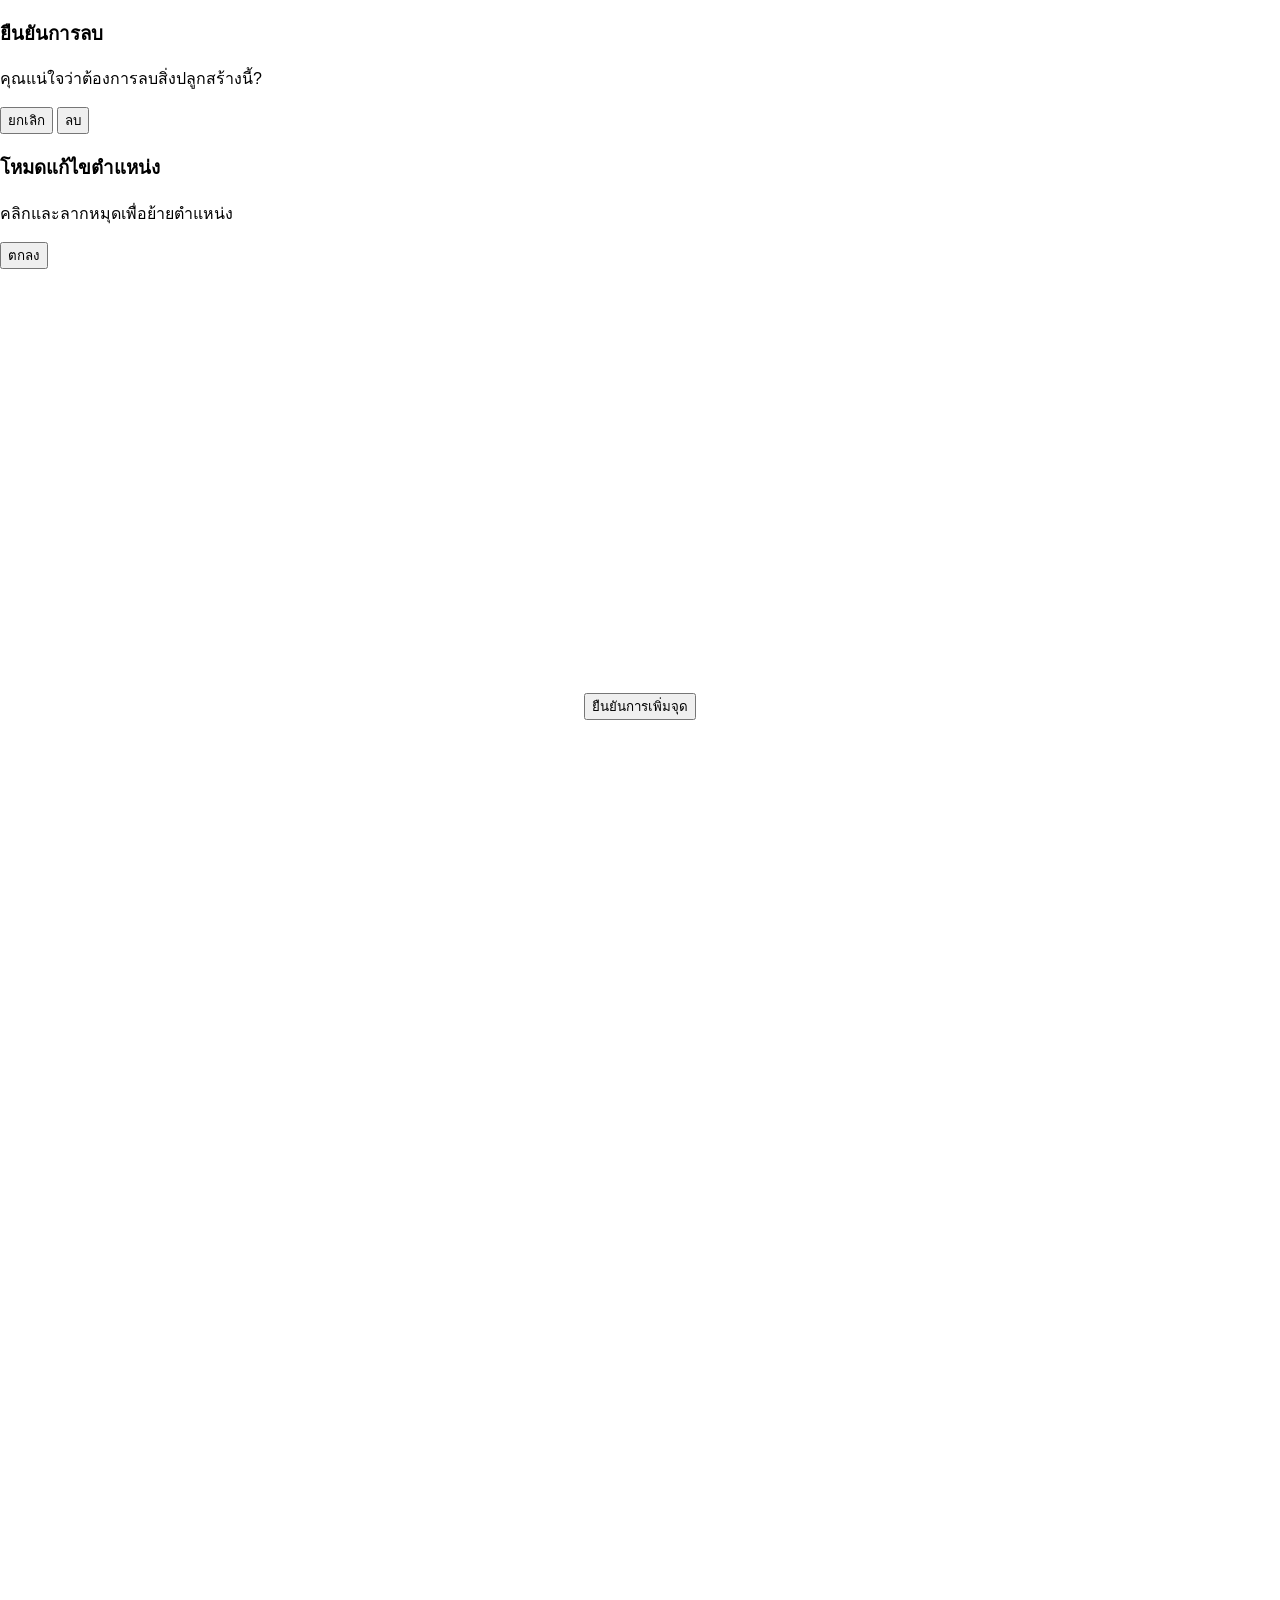
==== index.html @ ccd80dd1 "Add files via upload" ====
<!DOCTYPE html>
<html lang="th">
<head>
    <meta charset="UTF-8">
    <meta name="viewport" content="width=device-width, initial-scale=1.0, maximum-scale=1.0, user-scalable=no" />
    <meta name="apple-mobile-web-app-capable" content="yes">
    <meta name="apple-mobile-web-app-status-bar-style" content="black-translucent">
    <meta name="apple-mobile-web-app-title" content="ด่านจาก">

    <meta name="theme-color" content="#2563eb">
    <title>ด่านจาก</title>
    <link rel="manifest" href="manifest.json">
    <link rel="icon" href="static/icons/lb.ico" type="image/x-icon"> <!-- แก้เป็นพาธสัมพัทธ์ -->
    <!-- ใช้ Turf.js สำหรับคำนวณพื้นที่ (ต้องเพิ่มก่อนโค้ดอื่นๆ) -->
    <script src="https://unpkg.com/@turf/turf@6/turf.min.js"></script>
    <script src="https://cdn.tailwindcss.com"></script>
    <link rel="stylesheet" href="https://unpkg.com/leaflet@1.9.4/dist/leaflet.css" />
    <script src="https://unpkg.com/leaflet@1.9.4/dist/leaflet.js"></script>
    <script src="https://unpkg.com/lucide@latest"></script>
    <!-- เพิ่มในส่วน <head> ของไฟล์ HTML -->
    <script src="https://cdnjs.cloudflare.com/ajax/libs/jszip/3.10.1/jszip.min.js"></script>
    <script src="https://cdnjs.cloudflare.com/ajax/libs/FileSaver.js/2.0.5/FileSaver.min.js"></script>
    <!-- Leaflet GeoJSON Layer (สำหรับแสดงข้อมูลจาก GeoPackage) -->

    <style>
        body, html { height: 100%; margin: 0; padding: 0; overflow: hidden; font-family: sans-serif; }
        #map { height: 100vh; width: 100vw; z-index: 0; }
        
        /* ✅ เมื่อเปิดโหมดเพิ่มจุดด้วยเมาส์ → เปลี่ยน cursor */
        .cursor-crosshair-add {
            cursor: crosshair !important;
        }

        /* ✅ ป้องกันการเลือกข้อความเมื่อคลิกเร็ว */
        .leaflet-container {
            user-select: none;
            -webkit-user-select: none;
        }

        /* ข้อ 1: ปรับแต่งเป้าเล็งใหม่ (ใหญ่ขึ้น 20%, หนาขึ้น, สูงขึ้น 15%) */
        .crosshair {
            position: absolute;
            top: 35%; /* สูงขึ้นจากกึ่งกลาง (50% - 15%) */
            left: 50%;
            transform: translate(-50%, -50%);
            pointer-events: none;
            z-index: 1000;
        }
        .crosshair-center {
            width: 6px; height: 6px;
            background-color: #ffffff;
            border-radius: 50%;
            position: absolute;
            top: 50%; left: 50%; transform: translate(-50%, -50%);
        }
        .crosshair-circle {
            width: 60px; height: 60px; /* ใหญ่ขึ้นจาก 50px */
            border: 3px solid rgba(255, 255, 255, 0.9); /* เส้นหนาขึ้น */
            border-radius: 50%;
            position: relative;
        }
        .crosshair-line { position: absolute; background-color: rgba(255, 255, 255, 0.9); }
        .line-v { width: 3px; height: 18px; left: 50%; transform: translateX(-50%); }
        .line-h { height: 3px; width: 18px; top: 50%; transform: translateY(-50%); }
        .v-top { top: -20px; } .v-bottom { bottom: -20px; }
        .h-left { left: -20px; } .h-right { right: -20px; }

        /* วงกลม - ยังไม่สำรวจ */
        .circle-round {
          border-radius: 50% !important;
        }

        /* สี่เหลี่ยม - ถ่ายรูปแล้ว */
        .circle-square {
          border-radius: 0 !important;
        }

        /* รูปหมุด - ตรวจสอบแล้ว (ไม่ต้องใช้คลาสพิเศษ เพราะใช้ SVG แทน) */
        .pin-marker {
            /* ไม่ต้องกำหนดสไตล์พิเศษ เพราะใช้ SVG */
        }

        /* ✅ โหมดเพิ่มจุดด้วยเมาส์ (แสดงเฉพาะ Desktop) */
        /* ✅ เพิ่มใน <style> */
        #map.cursor-crosshair-add,
        #map.cursor-crosshair-add .leaflet-container,
        #map.cursor-crosshair-add .leaflet-pane,
        #map.cursor-crosshair-add .leaflet-interactive,
        #map.cursor-crosshair-add .leaflet-path,
        #map.cursor-crosshair-add .leaflet-poly,
        #map.cursor-crosshair-add .leaflet-marker-pane {
            cursor: url('data:image/svg+xml;utf8,<svg xmlns="http://www.w3.org/2000/svg" width="32" height="32" viewBox="0 0 32 32"><line x1="16" y1="4" x2="16" y2="28" stroke="white" stroke-width="2" stroke-linecap="round"/><line x1="4" y1="16" x2="28" y2="16" stroke="white" stroke-width="3" stroke-linecap="round"/></svg>') 16 16, crosshair !important;
        }

        /* ✅ บังคับปิด pointer-events */
        #map.cursor-crosshair-add .leaflet-interactive,
        #map.cursor-crosshair-add .leaflet-path,
        #map.cursor-crosshair-add .leaflet-poly {
            pointer-events: none !important;
        }

        /* ✅ ปุ่มโหมดเพิ่มจุดด้วยเมาส์ (ซ่อนบนมือถือ) */
        #btn-mouse-add-mode {
            display: none;
        }

        @media (min-width: 769px) {
            #btn-mouse-add-mode {
                display: flex !important;
            }
        }

        #btn-mouse-add-mode.active-tool {
            background-color: #2563eb !important;
            color: white !important;
            border: 2px solid white;
        }

        /* สไตล์พิเศษสำหรับสีพื้นหลังช่องกรอกตามเงื่อนไข */
        .bg-custom-green { 
            background-color: rgba(187, 247, 208, 0.9) !important; 
        }
        .bg-custom-pink { 
            background-color: rgba(255, 249, 196, 0.9) !important; 
        }
        .bg-custom-check-status { 
            background-color: rgba(187, 247, 208, 0.9) !important; 
            font-weight: bold;
        }

        /* ✅ สไตล์สำหรับฟิลด์ที่คำนวณอัตโนมัติ (อ่านอย่างเดียว) */
        .form-input[computed="true"],
        .form-input[disabled="true"] {
            background-color: rgba(209, 213, 219, 0.5) !important;
            cursor: not-allowed !important;
            color: #6b7280 !important;
        }

        /* สไตล์สำหรับฟิลด์ที่อ่านอย่างเดียว */
        .form-input[readonly] {
            background-color: rgba(187, 247, 208, 0.9) !important;
            cursor: not-allowed !important;
            opacity: 0.85;
            border-color: #9ca3af !important;
            height: 42px !important;  /* ✅ เพิ่ม: บังคับความสูง */
            box-sizing: border-box !important;
        }
        .form-input[readonly]:hover {
            border-color: #6b7280 !important;
        }

        /* สีเขียวสำหรับกลุ่มแรก */
        .form-input.green-bg {
            background-color: rgba(187, 247, 208, 0.9) !important;
        }

        /* สีชมพูอ่อนสำหรับกลุ่มสอง */
        .form-input.pink-bg {
            background-color: rgba(255, 204, 204, 0.3) !important; /* ชมพูอ่อน */
        }

        /* สีเขียวสำหรับช่อง "สถานะการตรวจสอบ" */
        .form-input.check-status {
            background-color: rgba(187, 247, 208, 0.9) !important;
            font-weight: bold;
        }

        /* แก้ไขสีพื้นหลังสถานะ "ถ่ายรูปแล้ว" */
        .status-ถ่ายรูปแล้ว { 
            background: rgba(187, 247, 208, 0.9) !important; 
            color: #065f46; 
        }

        /* ============================================
        ปุ่มแอคชั่นในหน้าต่างแสดงรูปภาพ
        ============================================ */
        .image-action-btn {
            display: flex;
            align-items: center;
            justify-content: center;
        }

        /* ============================================
        Floating Modal สำหรับ Gemini
        ============================================ */
        #gemini-modal {
            position: fixed;
            top: 50%;
            left: 50%;
            transform: translate(-50%, -50%);
            width: 90%;
            max-width: 800px;
            height: 80vh;
            background: white;
            border-radius: 12px;
            box-shadow: 0 10px 40px rgba(0,0,0,0.3);
            z-index: 5000;
            display: none;
            flex-direction: column;
            overflow: hidden;
        }

        #gemini-modal iframe {
            flex: 1;
            border: none;
            width: 100%;
            height: 100%;
        }

        #gemini-modal-header {
            padding: 12px 16px;
            background: linear-gradient(135deg, #4285f4, #9b72cb);
            color: white;
            border-radius: 12px 12px 0 0;
            display: flex;
            justify-content: space-between;
            align-items: center;
            flex-shrink: 0;
        }

        #gemini-backdrop {
            position: fixed;
            inset: 0;
            background: rgba(0,0,0,0.5);
            z-index: 4999;
            display: none;
        }

        /* Responsive สำหรับมือถือ */
        @media (max-width: 768px) {
            #gemini-modal {
                width: 95%;
                height: 85vh;
            }
        }

        /* ✅ สไตล์สำหรับป้ายชื่อแปลง (parcel_cod) */
        .parcel-label {
            background: transparent !important;
            border: none !important;
            padding: 0 !important;
            margin: 0 !important;
            pointer-events: none !important;  /* ✅ ไม่บล็อกการคลิก */
        }

        .parcel-label-text {
            display: block;
            text-align: center;
            line-height: 1.3;
            color: #dc2626;  /* 🔴 แดงเข้ม */
            
            /* ✅ ขอบขาวรอบตัวอักษร */
            text-shadow: 
                -1px -1px 0 #fff, 1px -1px 0 #fff,
                -1px 1px 0 #fff, 1px 1px 0 #fff,
                -2px 0 0 #fff, 2px 0 0 #fff,
                0 -2px 0 #fff, 0 2px 0 #fff;
            
            font-size: 12px;
            font-weight: bold;
            font-family: 'Sarabun', 'Tahoma', sans-serif;
            transform: translateY(-5px);  /* ✅ เลื่อนขึ้นเล็กน้อย */
            white-space: nowrap;
        }

        /* ตั้งค่าเริ่มต้นให้ Label ซ่อนไว้ก่อน (ถ้าต้องการ) */
        .parcel-label {
            display: none; 
        }

        /* ============================================
           POPUP STYLES - ชุดเดียวจบ (ทับ Leaflet ทั้งหมด)
           ============================================ */

        /* ✅ Popup Wrapper - ควบคุมมุมมนและความกว้าง */
        .mobile-popup .leaflet-popup-content-wrapper,
        .mobile-popup-raw .leaflet-popup-content-wrapper {
            padding: 0 !important;
            margin: 4px !important;
            border-radius: 6px !important;  /* ✅ มุมมน */
            box-shadow: 0 4px 20px rgba(0,0,0,0.25) !important;
            background: #fff !important;
            overflow: hidden !important;
        }

        /* ✅ Popup Content - ควบคุมความกว้างจริง */
        .mobile-popup .leaflet-popup-content,
        .mobile-popup-raw .leaflet-popup-content {
            margin: 0 !important;
            width: auto !important;
            min-width: 150px !important;
            max-width: 480px !important;
            text-align: center !important;
            line-height: 1.5 !important;
            font-family: 'Sarabun', 'Tahoma', sans-serif !important;
        }
        .popup-simple {
            padding: 8px 12px !important;   /* ✅ ลด padding ให้กะทัดรัด */
            background: #fff;
            font-family: 'Sarabun', 'Tahoma', sans-serif;
            text-align: center !important;  /* ✅ กึ่งกลางทั้งบล็อก */
            min-width: 120px;
            max-width: 240px;
            margin: 0 auto;  /* ✅ จัดกึ่งกลางใน popup */
        }
        .popup-simple .popup-header {
            display: block;            /* ✅ เปลี่ยนจาก flex เป็น block */
            cursor: pointer;
            padding-bottom: 4px;
            border-bottom: 1px solid #eee;
            text-align: center !important;  /* ✅ กึ่งกลาง */
        }
        .popup-simple .parcel-cod {
            font-weight: bold;
            color: black;
            font-size: 13px;
            display: block;            /* ✅ ให้เต็มบรรทัด */
            text-align: center !important;
            white-space: nowrap;       /* ✅ รหัสแปลงไม่ตัดบรรทัด */
            overflow: hidden;
            text-overflow: ellipsis;   /* ✅ ถ้ายาวเกิน → แสดง ... */
        }
        .popup-simple .popup-owner {
            font-size: 13px;
            color: #3b82f6;
            padding-top: 4px;
            text-align: center !important;  /* ✅ กึ่งกลาง */
            word-break: break-word;    /* ✅ ตัดคำยาวไม่ให้ล้น */
            line-height: 1.3;
        }

        /* ✅ Popup ข้อมูลดิบ - มือถือ */
        .mobile-popup-raw .leaflet-popup-content-wrapper {
            padding: 0 !important;
            border-radius: 6px !important;
            box-shadow: 0 6px 20px rgba(0,0,0,0.25) !important;
        }
        .mobile-popup-raw .leaflet-popup-content {
            margin: 0 !important;
            width: auto !important;
            min-width: 200px !important;  /* ✅ เพิ่มจาก 280px เป็น 320px */
            max-width: 300px !important;  /* ✅ เพิ่มจาก 280px เป็น 450px */
        }

        .popup-raw {
            background: #fff;
            font-family: 'Sarabun', 'Tahoma', sans-serif;
            max-height: 300px;
            display: flex;
            flex-direction: column;
        }

        .popup-raw-body {
            padding: 10px 14px;  /* ✅ เพิ่ม padding ด้านข้าง */
            overflow-y: auto;
            flex: 1;
        }

        .popup-raw table {
            width: 100%;
            font-size: 12px;  /* ✅ เพิ่มขนาดตัวอักษรเล็กน้อย */
            border-collapse: collapse;
        }

        .popup-raw td {
            padding: 5px 3px;  /* ✅ เพิ่ม padding */
            vertical-align: top;
            text-align: left !important; 
        }

        .popup-raw td.k {
            font-weight: 600;
            color: #475569;
            width: 35%;  /* ✅ ลดจาก 40% ให้พื้นที่ค่ามากขึ้น */
            white-space: nowrap;
        }

        .popup-raw td.v {
            color: #1e293b;
            word-break: break-word;  /* ✅ ตัดคำยาวไม่ให้ล้น */
        }

        /* ✅ Scrollbar สำหรับมือถือ */
        .popup-raw-body::-webkit-scrollbar {
            width: 4px;
        }
        .popup-raw-body::-webkit-scrollbar-thumb {
            background: #cbd5e1;
            border-radius: 2px;
        }

        /* ✅ ป้องกัน popup ขยายเกินจอ */
        @media (max-width: 480px) {
            .mobile-popup .leaflet-popup-content-wrapper,
            .mobile-popup-raw .leaflet-popup-content-wrapper {
                margin: 4px !important;
            }
            .popup-raw {
                max-height: 40vh !important;
            }
        }

        /* แก้ไขส่วน .side-panel ให้โปร่งใส */
        .side-panel { 
            transition: transform 0.3s ease-in-out; 
            transform: translateX(100%); 
            background: rgba(200, 200, 200, 1.0); /* โปร่งใส 95% */            
            z-index: 1010;
            box-shadow: -5px 0 25px rgba(0,0,0,0.15); /* เงาให้ดูดีขึ้น */
        }
        .form-label { 
            font-size: 0.85rem; /* ขนาดใหญ่ขึ้น */
            font-weight: 700; 
            color: #dc2626; /* สีแดง */
            margin-bottom: 0.2rem; /* เพิ่มระยะห่าง */
            display: block;
            text-shadow: 1px 1px 2px rgba(255, 255, 255, 0.8); /* เงาสีขาว */
        }
        .form-input { 
            width: 100%; 
            padding: 0.5rem 0.75rem; /* เพิ่ม padding */
            font-size: 0.9rem; /* ขนาดตัวหนังสือใหญ่ขึ้น */
            font-weight: 600; /* ตัวหนา */
            color: #2563eb; /* สีน้ำเงิน */
            background-color: rgba(255, 255, 255, 0.6); /* พื้นหลังโปร่งใส */
            border: 1.5px solid #d1d5db; /* เส้นหนาขึ้น */
            border-radius: 0.3rem; 
            outline: none;
            transition: border-color 0.2s ease;
            /* ✅ เพิ่ม: บังคับความสูงเท่ากัน */
            height: 40px;  /* กำหนดความสูงชัดเจน */
            line-height: 1.5;
            box-sizing: border-box;  /* ✅ สำคัญ: รวม padding ในความสูง */
        }
        .form-input:focus {
            border-color: #2563eb;
            box-shadow: 0 0 0 3px rgba(37, 99, 235, 0.2); /* เงาชัดเจนขึ้น */
        }
        .form-input::placeholder {
            color: #9ca3af; /* สีเทาอ่อนสำหรับ placeholder */
            font-style: italic;
        }
        .side-panel.open { transform: translateX(0); }
        
        /* ✅ แก้ไข: ห้ามปุ่มขยาย/ยืดทุกกรณี */
        .map-btn { 
            background: white; 
            border-radius: 10px; 
            box-shadow: 0 4px 6px rgba(0,0,0,0.1);
            /* ✅ เพิ่ม: ป้องกันการขยาย/ยืด */
            transform: none !important;
            transition: background-color 0.2s, color 0.2s !important;
        }
        .map-btn:active,
        .map-btn:focus,
        .map-btn:hover {
            transform: none !important;
            scale: none !important;
        }
        .active-tool { 
            background-color: #2563eb !important; 
            color: white !important; 
            border: 2px solid white;
            transform: none !important;
        }

        .active-edit { 
            background-color: #2563eb !important; 
            color: white !important; 
            border: 2px solid white !important;
            transform: none !important;
        }

        /* ✅ เปลี่ยนสีไอคอนเป็นสีขาวเมื่อแอคทีฟ */
        .active-tool i,
        .active-tool svg {
            color: white !important;
            stroke: white !important;
        }

        /* ข้อ 2: ปุ่มยืนยันเหนือปุ่มบวก (ระยะห่าง = เส้นผ่าศูนย์กลางปุ่มบวก 70px) */
        .confirm-btn-overlay {
        position: absolute;
        bottom: calc(2.5rem + 4.375rem + 4.375rem); /* bottom-10 (40px) + ความสูงปุ่ม (70px) + ระยะห่าง (70px) */
        left: 50%;
        transform: translateX(-50%);
        z-index: 1005;
        }
        /* ✅ สไตล์สำหรับเมนูฟันเฟือง - แอนิเมชันสมูท */
        #settings-menu {
            transition: all 0.2s ease-in-out;
        }

        #settings-menu button {
            opacity: 0;
            transform: translateY(-20px);
            /* ✅ ระบุ property เฉพาะ + ใช้ cubic-bezier */
            transition: 
                opacity 0.3s cubic-bezier(0.4, 0, 0.2, 1),
                transform 0.3s cubic-bezier(0.4, 0, 0.2, 1);
            will-change: opacity, transform;  /* ✅ บอกเบราว์เซอร์ให้เตรียม GPU */
        }

        #settings-menu button:hover {
            transform: translateY(0) scale(1.05) !important;
            transition: transform 0.2s ease-out !important;
        }

        /* ✅ ป้องกันการกระตุก */
        #settings-menu {
            backface-visibility: hidden;
            perspective: 1000px;
        }
        /* ============================================
           ซ่อนลูกศรขึ้นลงในช่องกรอกตัวเลขในแผงข้อมูล (เพื่อป้องกันการเปลี่ยนค่าโดยไม่ตั้งใจเมื่อหมุนสกอร์ล)
           ============================================ */
        #side-panel input[type="number"]::-webkit-inner-spin-button,
        #side-panel input[type="number"]::-webkit-outer-spin-button {
          -webkit-appearance: none !important;
          margin: 0 !important;
        }

        #side-panel input[type="number"] {
          -moz-appearance: textfield !important; /* Firefox */
          appearance: textfield !important; /* Standard */
        }

        /* ============================================
        ซ่อนลูกศรขึ้นลงในช่องกรอกตัวเลขในหน้าต่างคำนวณพื้นที่
        ============================================ */
        #calc-width::-webkit-inner-spin-button,
        #calc-width::-webkit-outer-spin-button,
        #calc-length::-webkit-inner-spin-button,
        #calc-length::-webkit-outer-spin-button,
        #calc-result::-webkit-inner-spin-button,
        #calc-result::-webkit-outer-spin-button {
          -webkit-appearance: none !important;
          margin: 0 !important;
        }

        #calc-width,
        #calc-length,
        #calc-result {
          -moz-appearance: textfield !important;
          appearance: textfield !important;
        }

        /* ========== แอนิเมชันเลื่อนขึ้น/ลง + ศูนย์กลางสำหรับเป้าเล็งและปุ่มบวก ========== */
        #crosshair {
          transition: transform 0.5s cubic-bezier(0.175, 0.885, 0.32, 1.275),
                      opacity 0.6s ease;
          transform: translate(-50%, -50%) translateY(100vh); /* รวมศูนย์กลาง + เลื่อนจากล่าง */
          opacity: 0;
          pointer-events: none;
          will-change: transform, opacity;
        }
        #crosshair.visible {
          transform: translate(-50%, -50%) translateY(0); /* ศูนย์กลาง + ตำแหน่งปกติ */
          opacity: 1;
        }

        #add-trigger-container {
          transition: transform 0.5s cubic-bezier(0.175, 0.885, 0.32, 1.275),
                      opacity 0.6s ease;
          transform: translateX(-50%) translateY(100vh); /* รวมศูนย์กลาง + เลื่อนจากล่าง */
          opacity: 0;
          will-change: transform, opacity;
        }
        #add-trigger-container.visible {
          transform: translateX(-50%) translateY(0); /* ศูนย์กลาง + ตำแหน่งปกติ */
          opacity: 1;
        }
        /* เพิ่มการเร่งฮาร์ดแวร์สำหรับแผนที่ */
        #map {
          transform: translate3d(0, 0, 0);
          will-change: transform;
        }

        /* ปิดการเรนเดอร์ชั่วคราวเมื่อเลื่อนแผนที่ (เพิ่มความลื่น) */
        .leaflet-zoom-anim .circle-marker,
        .leaflet-zoom-anim .crosshair {
          display: none !important;
        }
        /* ============================================
           ปรับแต่งสำหรับมือถือ (รวมทุกกฎไว้ในบล็อกเดียว)
           ============================================ */
        @media (max-width: 768px) {
            /* ความเร็วแอนิเมชัน */
            #crosshair,
            #add-trigger-container {
                transition-duration: 0.35s;
            }
            
            /* ขนาดตัวอักษรและพื้นที่ในช่องกรอก */
            .side-panel .form-input {
                font-size: 0.8125rem !important; /* 13px */
                padding: 0.4rem 0.6rem !important;
                height: 38px !important;  /* ✅ ปรับความสูงสำหรับมือถือ */
            }
            
            /* ปรับขนาดเลเบลให้สมดุล */
            .side-panel .form-label {
                font-size: 0.8125rem !important;
                margin-bottom: 0.2rem !important;
            }
            
            /* ปรับขนาดปุ่มกล้อง */
            .side-panel button[onclick*="camera"] {
                padding: 0.5rem !important;
                font-size: 0.75rem !important;
            }
        }
        /* ✅ เพิ่มรองรับปุ่มคำนวณพื้นที่บนมือถือ */
        @media (max-width: 768px) {
            .calc-btn-a {
                width: 40px !important;
                height: 40px !important;
                font-size: 16px !important;
                right: 4px !important;
            }
            .input-area-wrapper {
                padding-right: 3.5rem !important;
            }
        }
        /* ✅ เพิ่มในส่วนของ <style> */
        @media (max-width: 768px) {
            .grid.grid-cols-2 {
                grid-template-columns: 1fr 1fr;
                gap: 0.5rem;
            }
            .grid.grid-cols-2 .form-label {
                font-size: 0.75rem !important;
            }
            .grid.grid-cols-2 .form-input {
                font-size: 0.8125rem !important;
                padding: 0.4rem 0.5rem !important;
                height: 38px !important;  /* ✅ ปรับความสูงสำหรับมือถือ */
            }
        }
        /* แอนิเมชันสำหรับปุ่มฟันเฟือง */
        @keyframes spin {
          from { transform: rotate(0deg); }
          to { transform: rotate(360deg); }
        }
        .animate-spin {
          animation: spin 0.5s linear;
        }

        /* สไตล์สำหรับแกลเลอรี่รูปภาพ */
        #image-gallery-modal {
        }

        #gallery-grid::-webkit-scrollbar {
          width: 8px;
        }

        #gallery-grid::-webkit-scrollbar-track {
          background: #1f2937;
        }

        #gallery-grid::-webkit-scrollbar-thumb {
          background: #4b5563;
          border-radius: 4px;
        }

        #gallery-grid::-webkit-scrollbar-thumb:hover {
          background: #6b7280;
        }
        /* แอนิเมชันสำหรับ Modal */
        @keyframes scale-in {
            from { opacity: 0; transform: scale(0.9); }
            to { opacity: 1; transform: scale(1); }
        }
        @keyframes scale-out {
            from { opacity: 1; transform: scale(1); }
            to { opacity: 0; transform: scale(0.9); }
        }
        .animate-scale-in { animation: scale-in 0.2s ease-out; }
        .animate-scale-out { animation: scale-out 0.2s ease-in; }
        /* PWA Install Prompt Animation */
        @keyframes slideUp {
          from { transform: translate(-50%, 20px); opacity: 0; }
          to { transform: translate(-50%, 0); opacity: 1; }
        }

        #installPrompt {
          animation: slideUp 0.3s ease-out;
          box-shadow: 0 4px 12px rgba(0, 0, 0, 0.15);
        }

        #installPrompt.hidden {
          display: none;
        }
        /* แอนิเมชันสำหรับแจ้งเตือน */
        @keyframes fade-in {
            from { opacity: 0; transform: translateY(-20px); }
            to { opacity: 1; transform: translateY(0); }
        }
        @keyframes fade-out {
            from { opacity: 1; transform: translateY(0); }
            to { opacity: 0; transform: translateY(-20px); }
        }
        .animate-fade-in { animation: fade-in 0.3s ease-out; }
        .animate-fade-out { animation: fade-out 0.3s ease-in; }
        /* สถานะปุ่มรีโหลด */
        @keyframes flash-green {
            0%, 100% { background-color: white; }
            50% { background-color: #22c55e; color: white; }
        }
        .refresh-success { animation: flash-green 0.5s ease 3; }

        /* แอนิเมชันสำหรับแจ้งเตือน */
        @keyframes fade-in {
            from { opacity: 0; transform: translateY(-20px); }
            to { opacity: 1; transform: translateY(0); }
        }
        @keyframes fade-out {
            from { opacity: 1; transform: translateY(0); }
            to { opacity: 0; transform: translateY(-20px); }
        }
        .animate-fade-in { animation: fade-in 0.3s ease-out; }
        .animate-fade-out { animation: fade-out 0.3s ease-in; }

        .circle-marker {
            width: 14px;
            height: 14px;
            border-radius: 50%;
            border: 2px solid white;
            cursor: pointer;
        }
        .circle-building { background-color: #f97316; }
        .circle-sign { background-color: #22c55e; }
        
        .user-location-dot {
            width: 14px; height: 14px;
            background-color: #2563eb;
            border: 2px solid white;
            border-radius: 50%;
        }
        
        /* สไตล์สำหรับตาราง */
        .data-table-panel {
            position: fixed;
            bottom: 5px;
            left: 5px;
            width: 90%;
            max-width: 900px;
            max-height: 45vh; /* ✅ เปลี่ยนจาก 60vh เป็น 47vh */
            height: 45vh; /* ✅ เพิ่มบรรทัดนี้เพื่อให้ความสูงคงที่ 47% */
            background: white;
            border-radius: 6px;
            box-shadow: 0 10px 25px rgba(0,0,0,0.2);
            z-index: 1003;
            display: none;
            flex-direction: column;
            overflow: hidden;
            transform: translateY(100%);
            transition: transform 0.3s ease;
        }
        .data-table-panel.open {
            display: flex;
            transform: translateY(0);
        }
        .data-table-panel.open {
            display: flex;
            transform: translateY(0);
        }
        .table-header {
            background: linear-gradient(135deg, #667eea 0%, #db2777 100%);
            color: white;
            padding: 0.1rem 0.5rem;
            min-height: 20px;       /* กำหนดความสูงต่ำสุดให้เล็กลง */
            height: 44px;  
            gap: 0.25rem;    
            display: flex;
            justify-content: space-between;
            align-items: center;
            box-shadow: 0 2px 8px rgba(0,0,0,0.1);
        }
        .table-tabs {
            display: flex;
            gap: 8px;
            margin-bottom: 12px;
        }
        .table-tab {
            padding: 6px 6px;
            border-radius: 6px;
            cursor: pointer;
            font-size: 14px;
            font-weight: 600;
            transition: all 0.2s;
        }
        .table-tab.active {
            background: white;
            color: #667eea;
        }
        .table-tab:hover:not(.active) {
            background: rgba(255,255,255,0.2);
        }
        .table-content {
            flex: 1;
            overflow-y: auto;
            padding: 8px;
        }
        .data-table {
            width: 100%;
            border-collapse: collapse;
            font-size: 12px;
        }
        .data-table th {
            background: #f3f4f6;
            padding: 6px 8px;
            text-align: left;
            font-weight: 700;
            color: #374151;
            border-bottom: 2px solid #e5e7eb;
            position: sticky;
            top: 0;
            z-index: 1;
        }
        .data-table td {
            padding: 4px;
            border-bottom: 1px solid #e5e7eb;
            vertical-align: middle;
        }
        .data-table tr:hover {
            background: #f9fafb;
        }
        .data-table tr:nth-child(even) {
            background: #f9fafb;
        }
        /* แก้ไข: บังคับให้คลาส text-center ทำงานได้ */
        .data-table th.text-center,
        .data-table td.text-center {
            text-align: center !important; /* ✅ ใช้ !important เพื่อทับกฎเดิม */
        }
        .status-badge {
            padding: 4px 10px;
            border-radius: 12px;
            font-size: 11px;
            font-weight: 600;
        }
        .status-ยังไม่สำรวจ { background: #fef3c7; color: #92400e; }
        .status-ถ่ายรูปแล้ว { background: #d1fae5; color: #065f46; }
        .status-ตรวจสอบแล้ว { background: #fee2e2; color: #991b1b; }
        .zoom-btn {
            padding: 4px 10px;
            background: #2563eb;
            color: white;
            border: none;
            border-radius: 6px;
            cursor: pointer;
            font-size: 11px;
            font-weight: 600;
            transition: all 0.2s;
        }
        .zoom-btn:hover {
            background: #1d4ed8;
            transform: scale(1.05);
        }
        .marker-icon {
            display: inline-block;
            width: 12px;
            height: 12px;
            border-radius: 50%;
            border: 2px solid white;
        }
        .marker-building { background-color: #f97316; }
        .marker-sign { background-color: #22c55e; }
    </style>
</head>
<!-- Custom Modal Dialogs -->
<!-- Modal ยืนยันการลบ -->
<div id="confirm-delete-modal" class="fixed inset-0 bg-black/50 backdrop-blur-sm z-[2000] hidden items-center justify-center p-4">
    <div class="bg-white rounded-2xl shadow-2xl max-w-md w-full animate-scale-in">
        <div class="p-6">
            <div class="flex items-center justify-center w-16 h-16 bg-red-100 rounded-full mx-auto mb-4">
                <i data-lucide="trash-2" class="w-8 h-8 text-red-600"></i>
            </div>
            <h3 id="delete-modal-title" class="text-xl font-bold text-center text-gray-900 mb-2">ยืนยันการลบ</h3>
            <p id="delete-modal-message" class="text-center text-gray-600 mb-6">คุณแน่ใจว่าต้องการลบสิ่งปลูกสร้างนี้?</p>
            
            <div class="flex gap-3">
                <button onclick="cancelDelete()" class="flex-1 py-3 px-6 bg-gray-200 text-gray-700 rounded-lg font-semibold hover:bg-gray-300 transition-all active:scale-95">
                    ยกเลิก
                </button>
                <button onclick="confirmDeleteAction()" class="flex-1 py-3 px-6 bg-red-600 text-white rounded-lg font-semibold hover:bg-red-700 transition-all active:scale-95 flex items-center justify-center gap-2">
                    <i data-lucide="trash-2" class="w-4 h-4"></i>
                    ลบ
                </button>
            </div>
        </div>
    </div>
</div>
<!-- Modal โหมดแก้ไข -->
<div id="edit-mode-modal" class="fixed inset-0 bg-black/30 backdrop-blur-sm z-[2000] hidden items-center justify-center p-4">
    <div class="bg-white rounded-2xl shadow-2xl max-w-md w-full animate-scale-in">
        <div class="p-6">
            <div class="flex items-center justify-center w-16 h-16 bg-blue-100 rounded-full mx-auto mb-4">
                <i data-lucide="move" class="w-8 h-8 text-blue-600"></i>
            </div>
            <h3 class="text-xl font-bold text-center text-gray-900 mb-2">โหมดแก้ไขตำแหน่ง</h3>
            <p class="text-center text-gray-600 mb-6">คลิกและลากหมุดเพื่อย้ายตำแหน่ง</p>
            
            <div class="flex justify-center">
                <button onclick="closeEditModeModal()" class="py-3 px-8 bg-blue-600 text-white rounded-lg font-semibold hover:bg-blue-700 transition-all active:scale-95">
                    ตกลง
                </button>
            </div>
        </div>
    </div>
</div>

<body class="bg-gray-100">

    <div id="map"></div>

    <!-- เป้าเล็ง -->
    <div id="crosshair" class="crosshair hidden">
        <div class="crosshair-circle">
            <div class="crosshair-line line-v v-top"></div>
            <div class="crosshair-line line-v v-bottom"></div>
            <div class="crosshair-line line-h h-left"></div>
            <div class="crosshair-line line-h h-right"></div>
        </div>
        <div class="crosshair-center"></div>
    </div>

    <!-- ✅ ปุ่มคอนเฟิร์ม - ต้องมีใน HTML -->
    <div id="confirm-overlay" class="confirm-btn-overlay hidden">
        <button id="btn-confirm-action" onclick="confirmCapture()" 
                class="flex items-center gap-2 px-6 py-4 rounded-full text-white font-bold shadow-2xl active:scale-95 transition-all text-lg border-4 border-white">
            <i data-lucide="check-circle" class="w-6 h-6"></i>
            <span id="confirm-text">ยืนยันการเพิ่มจุด</span>
        </button>
    </div>

        <!-- ปุ่มฟันเฟืองและรีเฟรช (ด้านบนซ้าย) -->
        <div class="absolute top-4 left-4 z-[1001]">
          <!-- ปุ่มฟันเฟือง (เมนูหลัก) -->
          <button id="btn-settings" onclick="toggleSettingsMenu()" class="map-btn p-3 text-gray-600 hover:text-blue-600 transition-all relative group mb-2">
            <i data-lucide="settings-2" id="settings-icon" class="w-6 h-6"></i>
            <!-- จุดแจ้งเตือน -->
            <span id="settings-badge" class="absolute top-0 right-0 w-2 h-2 bg-red-500 rounded-full hidden"></span>
          </button>
          
          <!-- ปุ่มรีเฟรช -->
          <button id="btn-refresh" onclick="refreshData()" class="map-btn p-3 text-blue-600 transition-all">
            <i data-lucide="refresh-cw" id="refresh-icon" class="w-6 h-6"></i>
          </button>
          
          <!-- ปุ่มย่อยที่เลื่อนลงมา -->
          <div id="settings-menu" class="mt-2 space-y-2 hidden">
            <!-- ปุ่ม 1: ดาวน์โหลดสิ่งปลูกสร้าง -->
            <button onclick="exportBuildingGeoJSON()" class="map-btn p-3 w-48 bg-gradient-to-r from-orange-400 to-orange-600 text-white hover:scale-105 transition-all shadow-lg flex items-center justify-start gap-2 text-left">
              <i data-lucide="home" class="w-5 h-5"></i>
              <span class="text-xs font-bold">ดาวน์โหลดสิ่งปลูกสร้าง</span>
            </button>
            <!-- ปุ่ม 2: ดาวน์โหลดป้าย -->
            <button onclick="exportSignGeoJSON()" class="map-btn p-3 w-48 bg-gradient-to-r from-green-400 to-green-600 text-white hover:scale-105 transition-all shadow-lg flex items-center justify-start gap-2 text-left">
              <i data-lucide="map-pin" class="w-5 h-5"></i>
              <span class="text-xs font-bold">ดาวน์โหลดป้าย</span>
            </button>
            <!-- ปุ่ม 3: ดาวน์โหลดรูปสิ่งปลูกสร้าง -->
            <button onclick="openBuildingImagesFolder()" class="map-btn p-3 w-48 bg-gradient-to-r from-blue-400 to-blue-600 text-white hover:scale-105 transition-all shadow-lg flex items-center justify-start gap-2 text-left">
                <i data-lucide="folder-open" class="w-5 h-5"></i>
                <span class="text-xs font-bold">ดาวน์โหลดรูปสิ่งปลูกสร้าง</span>
            </button>
            <!-- ปุ่ม 4: ดาวน์โหลดรูปป้าย -->
            <button onclick="openSignImagesFolder()" class="map-btn p-3 w-48 bg-gradient-to-r from-purple-400 to-purple-600 text-white hover:scale-105 transition-all shadow-lg flex items-center justify-start gap-2 text-left">
                <i data-lucide="folder-open" class="w-5 h-5"></i>
                <span class="text-xs font-bold">ดาวน์โหลดรูปป้าย</span>
            </button>
            <!-- ✅ ปุ่ม 5: ดาวน์โหลดแผนที่แปลง (parcel) -->
            <button onclick="downloadMapFile('parcel')" class="map-btn p-3 w-48 bg-gradient-to-r from-yellow-400 to-yellow-600 text-white hover:scale-105 transition-all shadow-lg flex items-center justify-start gap-2 text-left">
                <i data-lucide="download" class="w-5 h-5"></i>
                <div>
                    <div class="font-semibold text-xs">ดาวน์โหลดแผนที่แปลง</div>
                    <div class="text-[10px] opacity-90">ไฟล์ parcel.geojson</div>
                </div>
            </button>
            <!-- ✅ ปุ่ม 6: ดาวน์โหลดแผนที่ขอบเขต -->
            <button onclick="downloadMapFile('boundary')" class="map-btn p-3 w-48 bg-gradient-to-r from-gray-500 to-gray-700 text-white hover:scale-105 transition-all shadow-lg flex items-center justify-start gap-2 text-left">
                <i data-lucide="download" class="w-5 h-5"></i>
                <div>
                    <div class="font-semibold text-xs">ดาวน์โหลดแผนที่ขอบเขต</div>
                    <div class="text-[10px] opacity-90">ไฟล์ boundary.geojson</div>
                </div>
            </button>
            <!-- ✅ ปุ่ม 7: ดาวน์โหลดแผนที่สิ่งปลูกสร้าง -->
            <button onclick="downloadMapFile('building_area')" class="map-btn p-3 w-48 bg-gradient-to-r from-orange-400 to-orange-600 text-white hover:scale-105 transition-all shadow-lg flex items-center justify-start gap-2 text-left">
                <i data-lucide="download" class="w-5 h-5"></i>
                <div>
                    <div class="font-semibold text-xs">ดาวน์โหลด building_area</div>
                    <div class="text-[10px] opacity-90">ไฟล์ building_area.geojson</div>
                </div>
            </button>
            <!-- ✅ ปุ่ม 8: เลือกไฟล์แผนที่ (ใช้ได้ทั้ง 3 ไฟล์) -->
            <button onclick="selectMapFile()" class="map-btn p-3 w-48 bg-gradient-to-r from-teal-400 to-teal-600 text-white hover:scale-105 transition-all shadow-lg flex items-center justify-start gap-2 text-left">
                <i data-lucide="folder-open" class="w-5 h-5"></i>
                <div>
                    <div class="font-semibold text-xs">เลือกไฟล์แผนที่</div>
                    <div class="text-[10px] opacity-90">นำเข้าไฟล์ .geojson</div>
                </div>
            </button>
            <!-- ✅ ปุ่ม 9: เคลียร์แผนที่ -->
            <button onclick="clearMapData()" class="map-btn p-3 w-48 bg-gradient-to-r from-red-400 to-red-600 text-white hover:scale-105 transition-all shadow-lg flex items-center justify-start gap-2 text-left">
            <i data-lucide="trash-2" class="w-5 h-5"></i>
            <div>
            <div class="font-semibold text-xs">เคลียร์แผนที่</div>
            <div class="text-[10px] opacity-90">ลบข้อมูลแผนที่ทั้งหมด</div>
            </div>
            </button>
            <!-- ✅ Input ซ่อนสำหรับเลือกไฟล์ -->
            <input type="file" id="map-file-input" accept=".geojson,.json" class="hidden" onchange="handleMapFileSelect(event)">
          </div>
        </div>

    <!-- ปุ่มเลือกประเภทและแก้ไข -->
    <div class="absolute top-4 right-4 z-[1001] flex flex-row gap-2">
        <!-- ✅ ลบ active:scale-95 หรือ similar ออกจากปุ่มถ้ามี -->
        <button id="btn-building" onclick="activateTool('building')" class="map-btn p-3" title="เพิ่มสิ่งปลูกสร้าง">
            <i data-lucide="home" class="w-6 h-6 text-orange-500"></i>
        </button>
        <button id="btn-sign" onclick="activateTool('sign')" class="map-btn p-3" title="เพิ่มป้าย">
            <i data-lucide="map-pin" class="w-6 h-6 text-green-500"></i>
        </button>
        <button id="btn-edit" onclick="toggleEditMode()" class="map-btn p-3" title="โหมดแก้ไขตำแหน่ง">
            <i data-lucide="move" class="w-6 h-6 text-red-600"></i>
        </button>
        <button id="btn-mouse-add-mode" onclick="toggleMouseAddMode()" class="map-btn p-3" title="เพิ่มจุดด้วยเมาส์ (เฉพาะคอมพิวเตอร์)">
            <i data-lucide="plus" class="w-6 h-6 text-blue-600"></i>
        </button>
    </div>

    <!-- ปุ่มตำแหน่งปัจจุบัน -->
    <div class="absolute bottom-4 left-4 z-[1001]">
    <button onclick="locateUser()" class="map-btn p-3 shadow-lg border-2 border-blue-100">
    <div class="user-location-dot"></div>
    </button>
    </div>

    <!-- ปุ่มบวก (Add Trigger) -->
    <div id="add-trigger-container" class="absolute bottom-10 left-1/2 -translate-x-1/2 z-[1001] hidden">
        <button onclick="showConfirmButton()" class="p-4 bg-blue-600/50 text-white rounded-full shadow-xl border-[3px] border-white active:scale-90 transition-all">
            <i data-lucide="plus" class="w-8 h-8"></i>
        </button>
    </div>

    <!-- ปุ่มแสดงตาราง -->
    <div class="absolute bottom-4 right-4 z-[1002]">
        <button id="btn-show-table" onclick="toggleTable()" class="map-btn p-3 bg-white hover:bg-blue-50">
            <i data-lucide="table" id="table-icon" class="w-6 h-6 text-blue-600"></i>
        </button>
    </div>

    <!-- หน้าต่างตารางข้อมูล -->
    <div id="data-table-panel" class="data-table-panel">
        <div class="table-header">
            <div class="flex items-center gap-2">
                <div class="table-tabs">
                    <div class="table-tab active" onclick="switchTableTab('building')">
                        <span>สิ่งปลูกสร้าง</span>
                        <span id="building-count-badge" class="ml-2 px-2 py-0.5 bg-orange-400 text-white text-xs rounded-full font-medium">0</span>
                    </div>
                    <div class="table-tab" onclick="switchTableTab('sign')">
                        <span>ป้าย</span>
                        <span id="sign-count-badge" class="ml-2 px-2 py-0.5 bg-green-500 text-white text-xs rounded-full font-medium">0</span>
                    </div>
                </div>
            </div>
            <button onclick="toggleTable()" class="p-1.5 hover:bg-white/20 rounded-full">
                <i data-lucide="x" class="w-4 h-4"></i>
            </button>
        </div>
        <div class="table-content">
            <div id="building-table-container" class="table-tab-content">
                <table class="data-table" id="building-table">
                    <thead>
                        <tr>
                            <th style="width: 30px"><i data-lucide="map-pin" class="w-4 h-4"></i></th>
                            <th class="sortable-header" data-sort="building_c">รหัส</th>
                            <th class="sortable-header" data-sort="full_name">เจ้าของ</th>
                            <th class="text-center sortable-header" data-sort="hs_no">เลขที่</th>
                            <th class="text-center sortable-header" data-sort="hs_moo">หมู่</th>
                            <th class="sortable-header" data-sort="b_type">ประเภท</th>
                            <th class="text-center sortable-header" data-sort="b_mat">วัสดุ</th>
                            <th class="text-center sortable-header" data-sort="no_floor">ชั้น</th>
                            <th class="text-center sortable-header" data-sort="b_area">พ.ท.ทั้งหลัง(ตร.ม.)</th>
                            <th class="text-center sortable-header" data-sort="b_year">อายุ</th>
                            <th class="sortable-header" data-sort="b_note">รายละเอียด</th>
                            <!-- ✅ เพิ่มคลาสพื้นสีเขียว -->
                            <th class="sortable-header bg-custom-green" data-sort="b_use">ใช้ประโยชน์</th>
                            <th class="sortable-header bg-custom-green" data-sort="buse_area">พื้นที่ใช้</th>
                            <!-- ✅ เพิ่มคลาสพื้นสีเหลือง (ใช้ bg-custom-pink ที่มีอยู่แล้ว) -->
                            <th class="sortable-header bg-custom-pink" data-sort="b_use2">ใช้ประโยชน์(2)</th>
                            <th class="sortable-header bg-custom-pink" data-sort="buse_area2">พื้นที่ใช้(2)</th>
                            <th class="sortable-header" data-sort="land_use">ใช้ที่ดิน</th>
                            <th class="sortable-header" data-sort="check">ตรวจสอบ</th>
                            <th style="width: 60px">ซูม</th>
                        </tr>
                    </thead>
                    <tbody id="building-table-body">
                        <tr>
                            <td colspan="15" class="text-center py-8 text-gray-500">กำลังโหลดข้อมูล...</td>
                        </tr>
                    </tbody>
                </table>
            </div>
            <div id="sign-table-container" class="table-tab-content hidden">
                <table class="data-table" id="sign-table">
                    <thead>
                        <tr>
                            <th style="width: 30px"><i data-lucide="map-pin" class="w-4 h-4"></i></th>
                            <th class="sortable-header" data-sort="s_code">รหัส</th>
                            <th class="sortable-header" data-sort="s_characte">ลักษณะ</th>
                            <th class="text-center sortable-header" data-sort="s_wide">กว้าง (ซ.ม.)</th>
                            <th class="text-center sortable-header" data-sort="s_length">ยาว (ซ.ม.)</th>
                            <th class="text-center sortable-header" data-sort="no_side">จำนวนด้าน</th>
                            <th class="sortable-header" data-sort="s_text">ข้อความ</th>
                            <th class="sortable-header" data-sort="check">ตรวจสอบ</th>
                            <th style="width: 60px">ซูม</th>
                        </tr>
                    </thead>
                    <tbody id="sign-table-body">
                        <tr>
                            <td colspan="8" class="text-center py-8 text-gray-500">กำลังโหลดข้อมูล...</td>
                        </tr>
                    </tbody>
                </table>
            </div>
        </div>
    </div>

    <!-- องค์ประกอบแสดงรูปภาพ (มีขนาดและตำแหน่งเดียวกับตาราง) -->
    <div id="image-preview-container" class="data-table-panel" style="display: none; z-index: 1004; bottom: 5px; transform: translateY(0);">
        <div class="table-header" style="background: linear-gradient(135deg, #3b82f6 0%, #8b5cf6 100%);">
            <div class="flex items-center justify-between w-full">
                <div class="flex items-center gap-2">
                    <h3 class="font-bold text-white text-sm">รูปภาพ</h3>
                </div>
                <!-- ✅ ปุ่มปิดหน้าต่างรูปภาพ -->
                <button onclick="hideImagePreview()" class="p-2 hover:bg-white/20 rounded-full transition">
                    <i data-lucide="x" class="w-5 h-5 text-white"></i>
                </button>
            </div>
        </div>
        <div class="table-content flex items-center justify-center p-4">
            <img id="image-preview" src="" alt="รูปภาพ" class="max-w-full max-h-full object-contain hidden">
            <div id="image-preview-placeholder" class="text-gray-300 text-sm">
                คลิกที่ชื่อรูปภาพในแผงข้อมูลเพื่อดูรูปใหญ่
            </div>
        </div>
    </div>

    <!-- หน้าต่างกรอกข้อมูล -->
    <div id="side-panel" class="side-panel fixed top-0 right-0 w-[44vw] sm:w-[280px] h-full z-[1002] shadow-2xl flex flex-col">
        <!-- ✅ ลด padding จาก p-4 เป็น p-2 และลด gap ระหว่าง title กับ latlng -->
        <div class="p-2 pb-3 border-b flex justify-between items-center bg-gray-50">
            <div>
                <h2 id="panel-title" class="font-bold text-blue-900 text-lg leading-tight">บันทึกข้อมูล</h2>
                <p id="latlng-display" class="text-[9px] text-gray-500 font-mono mt-0.5"></p>
            </div>
            <button onclick="closePanel()" class="p-1.5 hover:bg-gray-200 rounded-full"><i data-lucide="x" class="w-4 h-4"></i></button>
        </div>
        <form id="survey-form" class="flex-1 overflow-y-auto p-3 space-y-2"></form>
        <div class="p-2 bg-white border-t">
            <button type="button" onclick="saveSurveyData()" class="w-full bg-blue-600 text-white py-2.5 rounded-md font-bold flex items-center justify-center gap-2 text-sm">
                <i data-lucide="save" class="w-4 h-4"></i> บันทึก
            </button>
        </div>
    </div>

    <script>
        const CONFIG = {
            SCRIPT_URL: 'https://script.google.com/macros/s/AKfycbzXS0HqGSG4Rna7ZmFXg7WVWT6Ls0dvhJ9Ky_d8fD0cIyXqmpVD06_g96klm2f-A2mB9g/exec'
        };

    // ✅ ประกาศตัวแปร Global ทั้งหมดไว้ที่นี่ที่เดียว
        let map;
        let activeTool = null;
        let isEditMode = false;
        let surveyLayers = L.layerGroup();
        let editingMarker = null;
        let markersBeingMoved = new Set(); // ✅ เพิ่มบรรทัดนี้ - เก็บ rowKey ของจุดที่กำลังถูกย้าย
        // ตัวแปรสำหรับเก็บข้อมูลและ Cache
        let allBuildings = []; 
        let allSigns = [];   
        let movingMarkerId = null; // ✅ เก็บ ID ของจุดที่กำลังถูกลากอยู่  
        // ✅ ตรวจจับว่ามีเมาส์เชื่อมต่อหรือไม่
        let hasMouse = false;
        // ตัวแปรสำหรับระบบอัปเดตอัตโนมัติ

        let autoUpdateInterval = null;
        let isUpdating = false;
        let isUploadingImage = false; // [cite: 71]

        let canvasRenderer; // ✅ ประกาศตัวแปรระดับโกลบอล

        // ✅ ตัวแปรควบคุมการรีโหลดอัตโนมัติ
        let isRefreshing = false;  // ✅ สถานะการรีโหลด
        let lastAutoRefreshTime = 0;  // ✅ เวลาที่รีโหลดอัตโนมัติครั้งล่าสุด
        const AUTO_REFRESH_COOLDOWN = 30000;  // ✅ 30 วินาที (30000ms)

        function initMap() {
            // ✅ สร้าง Canvas Renderer 1 ครั้ง
            canvasRenderer = L.canvas({ padding: 0.5 });
            
            const mapOptions = {
                zoomControl: false,
                attributionControl: false,
                preferCanvas: true,
                renderer: canvasRenderer, // ✅ ใช้ renderer เดียวกัน
                zoomSnap: isMobile() ? 0.5 : 1,
                wheelDebounceTime: 40,
                doubleClickZoom: false
            };

          map = L.map('map', {
            zoomControl: false,
            attributionControl: false,
            preferCanvas: true,
            // ✅ อนุญาตให้แผนที่แสดงล้นขอบจอได้
            padding: [50, 50], // เพิ่มพื้นที่ว่างรอบแผนที่ (บน, ล่าง, ซ้าย, ขวา)
            maxBoundsViscosity: 0.5, // ลดความหนืดของขอบเขต (ทำให้เลื่อนลื่นขึ้น)
            inertia: true, // เปิดใช้งานการเลื่อนแบบอินเนอร์เชีย
            inertiaDeceleration: 3000, // ความเร็วการชะลอตัว
            inertiaMaxSpeed: 1500, // ความเร็วสูงสุด
            // ไม่กำหนดขอบเขตแผนที่ (ให้แสดงล้นได้)
            // maxBounds: undefined
          }).setView([15.163, 102.100], 14);

          // Hardware Acceleration
          const container = map.getContainer();
          container.style.transform = 'translate3d(0, 0, 0)';
          
        // Google Hybrid Tile Options - ปรับเพิ่มประสิทธิภาพ
        const tileOptions = {
            subdomains: ['mt0', 'mt1', 'mt2', 'mt3'],
            updateWhenIdle: false, // ✅ โหลดขณะเลื่อน (ไม่รอหยุด)
            updateWhenZooming: true, // ✅ อัปเดตขณะซูม
            keepBuffer: isMobile() ? 6 : 10, // ✅ เพิ่มบัฟเฟอร์ (มือถือ 4, คอม 8)
            maxNativeZoom: 19, // ป้องกันการโหลดไทล์ที่ไม่มี
            reuseTiles: true, // ✅ ใช้ไทล์เก่าซ้ำแทนโหลดใหม่
            className: 'map-tiles-optimized'
        };

        // Low Res / Background Layer
        const lowResLayer = L.tileLayer('https://{s}.google.com/vt/lyrs=y&x={x}&y={y}&z={z}', {
            ...tileOptions,
            maxZoom: 15,
            zIndex: 1
        });

        // High Res Layer
        const highResLayer = L.tileLayer('https://{s}.google.com/vt/lyrs=y&x={x}&y={y}&z={z}', {
            ...tileOptions,
            minZoom: 16,
            maxZoom: 22,
            zIndex: 2
        });

          lowResLayer.addTo(map);
          highResLayer.addTo(map);
          surveyLayers.addTo(map);
        }
        // ตรวจจับอุปกรณ์มือถือ
        function isMobile() {
          return /Android|iPhone|iPad|iPod|BlackBerry|IEMobile|Opera Mini/i.test(navigator.userAgent);
        }

        // ✅ แก้ไขฟังก์ชัน activateTool เพื่อตั้งค่า mouseAddType
        function activateTool(tool) {
            // ✅ 1. ถ้าเปิดเครื่องมือเพิ่มจุด ให้ปิดโหมดแก้ไขทันที
            if (isEditMode) {
                isEditMode = false;
                document.getElementById('btn-edit').classList.remove('active-edit');
                surveyLayers.eachLayer(l => l.dragging && l.dragging.disable());
            }

            // 2. ยกเลิกการเพิ่มจุด (ถ้าคลิกซ้ำที่เดิม)
            if (activeTool === tool) {
                deactivateTools();
                return;
            }

            // 3. เปิดใช้งานเครื่องมือใหม่
            activeTool = tool;
            
            // ✅ รีเซ็ตปุ่มทั้งหมดก่อน
            document.getElementById('btn-building').classList.remove('active-tool');
            document.getElementById('btn-sign').classList.remove('active-tool');
            
            // ✅ ตั้งค่าปุ่มที่เลือก
            if (tool === 'building') {
                document.getElementById('btn-building').classList.add('active-tool');
            } else if (tool === 'sign') {
                document.getElementById('btn-sign').classList.add('active-tool');
            }

            // 4. แสดงเป้าเล็ง (เฉพาะเมื่อ NOT อยู่ในโหมดเพิ่มจุดด้วยเมาส์)
            if (!mouseAddMode) {
                const crosshair = document.getElementById('crosshair');
                const addTrigger = document.getElementById('add-trigger-container');
                crosshair.classList.remove('hidden');
                addTrigger.classList.remove('hidden');
                void crosshair.offsetWidth;
                void addTrigger.offsetWidth;
                crosshair.classList.add('visible');
                addTrigger.classList.add('visible');
            } else {
                const crosshair = document.getElementById('crosshair');
                const addTrigger = document.getElementById('add-trigger-container');
                crosshair.classList.add('hidden');
                addTrigger.classList.add('hidden');
            }

            document.getElementById('confirm-overlay').classList.add('hidden');
            // ✅ กดรีโหลดอัตโนมัติ
            //triggerAutoRefresh();
        }

        // ระบบแคชแผนที่
        let mapCache = {};

        function cacheCurrentView() {
            const bounds = map.getBounds();
            const zoom = map.getZoom();
            
            // สร้างคีย์สำหรับแคช
            const cacheKey = `${bounds.getNorth()},${bounds.getEast()},${bounds.getSouth()},${bounds.getWest()}_${zoom}`;
            
            // บันทึกตำแหน่งปัจจุบันลงในแคช
            mapCache[cacheKey] = {
                timestamp: new Date().toISOString(),
                bounds: bounds,
                zoom: zoom
            };
            
            console.log(`แคชตำแหน่ง: ${cacheKey}`);
        }

        // โหลดแผนที่จากแคชเมื่อเปิดแอป
        function loadCachedMapViews() {
            // โหลดจาก localStorage
            const cached = localStorage.getItem('mapCache');
            if (cached) {
                mapCache = JSON.parse(cached);
                console.log('โหลดแคชแผนที่เรียบร้อย');
            }
        }

        // บันทึกแคชเมื่อปิดแอป
        window.addEventListener('beforeunload', () => {
            localStorage.setItem('mapCache', JSON.stringify(mapCache));
        });

        // เรียกใช้เมื่อเปิดแอป
        loadCachedMapViews();

        function deactivateTools() {
          activeTool = null;
          document.getElementById('btn-building').classList.remove('active-tool');
          document.getElementById('btn-sign').classList.remove('active-tool');
          
          const crosshair = document.getElementById('crosshair');
          const addTrigger = document.getElementById('add-trigger-container');
          
          // เริ่มแอนิเมชันเลื่อนลง
          crosshair.classList.remove('visible');
          addTrigger.classList.remove('visible');
          
          // หลังแอนิเมชันเสร็จ ซ่อนองค์ประกอบจริงๆ
          setTimeout(() => {
            crosshair.classList.add('hidden');
            addTrigger.classList.add('hidden');
            document.getElementById('confirm-overlay').classList.add('hidden');
          }, 400); // ตรงกับระยะเวลาแอนิเมชัน 0.4s
        }

        // ============================================
        // ตั้งค่าไฟล์แผนที่จากกูเกิ้ลไดร์ฟ (รวม 3 ชั้นข้อมูล)
        // ============================================
        const MAP_CONFIG = {
            // ✅ Parcel Layer
            parcel: {
                googleDriveFileId: '1IlJW_PaV-1kjwE3gQ1RitMmEDRJ1pMAP',
                fileName: 'parcel.geojson',
                layers: ['parcel'],
                localCacheKey: 'parcel_geojson_cache',
                lastModifiedKey: 'parcel_geojson_last_modified',
                lastCheckKey: 'parcel_geojson_last_check',
            },
            // ✅ Boundary Layer
            boundary: {
                googleDriveFileId: '1L6MMCRI9NID4WL3SIFblKCe6-06kJgmi',
                fileName: 'boundary.geojson',
                layers: ['boundary'],
                localCacheKey: 'boundary_geojson_cache',
                lastModifiedKey: 'boundary_geojson_last_modified',
                lastCheckKey: 'boundary_geojson_last_check',
            },
            // ✅ Building Layer
            building_area: {
                googleDriveFileId: '1jAXXB79SuB0ulsgLJlYFUWQFPTFrWPyG',
                fileName: 'building_area.geojson',
                layers: ['building_area'],
                localCacheKey: 'building_area_geojson_cache',
                lastModifiedKey: 'building_area_geojson_last_modified',
                lastCheckKey: 'building_area_geojson_last_check',
            }
        };

        // ✅ ฟังก์ชันเปิดโฟลเดอร์รูปภาพสิ่งปลูกสร้าง
        function openBuildingImagesFolder() {
            closeSettingsMenu();
            const folderUrl = 'https://drive.google.com/drive/folders/15NVDDQZ9WFWXNDeIRGbo5zOH6uS6C8aG';
            window.open(folderUrl, '_blank');
            showNotificationLeft('📂 เปิดโฟลเดอร์รูปภาพสิ่งปลูกสร้างในแท็บใหม่', 'info');
        }

        // ✅ ฟังก์ชันเปิดโฟลเดอร์รูปภาพป้าย
        function openSignImagesFolder() {
            closeSettingsMenu();
            const folderUrl = 'https://drive.google.com/drive/folders/1musZ4abrCh8ZqhDxrexKUsCI93zhwtn4';
            window.open(folderUrl, '_blank');
            showNotificationLeft('📂 เปิดโฟลเดอร์รูปภาพป้ายในแท็บใหม่', 'info');
        }

        function toggleEditMode() {
            isEditMode = !isEditMode;
            const btnEdit = document.getElementById('btn-edit');

            if (isEditMode) {
                // ✅ 1. ปิดโหมดเพิ่มจุดด้วยเมาส์
                if (mouseAddMode) {
                    mouseAddMode = false;
                    document.getElementById('btn-mouse-add-mode').classList.remove('active-tool');
                    document.getElementById('map').classList.remove('cursor-crosshair-add');
                    document.getElementById('map').style.cursor = 'default';
                }

                // ✅ 2. ปิดเครื่องมือเพิ่มสิ่งปลูกสร้าง/ป้าย
                activeTool = null;
                document.getElementById('btn-building').classList.remove('active-tool');
                document.getElementById('btn-sign').classList.remove('active-tool');
                
                // ซ่อนเป้าเล็ง
                document.getElementById('crosshair').classList.add('hidden');
                document.getElementById('add-trigger-container').classList.add('hidden');

                btnEdit.classList.add('active-edit');

                // เปิดใช้งานการลากมาร์กเกอร์
                surveyLayers.eachLayer(function(layer) {
                    if (layer._popupData && layer.dragging && layer.dragging.enable) {
                        layer.dragging.enable();
                        layer.off('dragend');
                        layer.on('dragend', async function(e) {
                            const newLatLng = e.target.getLatLng();
                            const marker = e.target;
                            const data = marker._popupData;
                            if (data) {
                                await updateMarkerPosition(marker, data, newLatLng);
                            }
                        });
                    }
                });
                showEditModeModal();

                // ✅ กดรีโหลดอัตโนมัติ
                //triggerAutoRefresh();
            } else {
                btnEdit.classList.remove('active-edit');

                surveyLayers.eachLayer(function(layer) {
                    if (layer.dragging && layer.dragging.disable) {
                        layer.dragging.disable();
                    }
                });
                // ✅ กดรีโหลดอัตโนมัติ
                //triggerAutoRefresh();
            }
        }

        // ✅ ตัวแปรโหมดเพิ่มจุดด้วยเมาส์
        let mouseAddMode = false;
        let mouseAddType = null; // 'building' หรือ 'sign'
        let mouseClickLatLng = null; // ✅ เพิ่มตัวแปรเก็บตำแหน่งที่คลิก
        let mouseTempMarker = null; // ✅ เพิ่มตัวแปรเก็บจุดชั่วคราว
        // ✅ เปิด/ปิดโหมดเพิ่มจุดด้วยเมาส์

        // ✅ เปิด/ปิดโหมดเพิ่มจุดด้วยเมาส์
        function toggleMouseAddMode() {
            mouseAddMode = !mouseAddMode;
            const btn = document.getElementById('btn-mouse-add-mode');
            const mapContainer = document.getElementById('map');
            
            // ✅ 1. ถ้าเปิดโหมดเพิ่มจุดด้วยเมาส์ ให้ปิดโหมดแก้ไข
            if (mouseAddMode && isEditMode) {
                isEditMode = false;
                document.getElementById('btn-edit').classList.remove('active-edit');
                surveyLayers.eachLayer(l => l.dragging && l.dragging.disable());
            }
            
            if (mouseAddMode) {
                // ✅ เปิดโหมด
                btn.classList.add('active-tool');
                
                // ✅ 2. Default: ถ้ายังไม่ได้เลือกเครื่องมือ ให้เปิด 'เพิ่มสิ่งปลูกสร้าง' เป็นค่าเริ่มต้น
                if (!activeTool) {
                    activeTool = 'building';
                    document.getElementById('btn-building').classList.add('active-tool');
                    document.getElementById('btn-sign').classList.remove('active-tool');
                }
                
                // ✅ 3. สร้าง Cursor แบบ crosshair
                const pixmap = document.createElement('canvas');
                pixmap.width = 32;
                pixmap.height = 32;
                const ctx = pixmap.getContext('2d');
                ctx.strokeStyle = 'white';
                ctx.lineWidth = 2;
                ctx.beginPath();
                ctx.moveTo(16, 4);
                ctx.lineTo(16, 28);
                ctx.stroke();
                ctx.beginPath();
                ctx.moveTo(4, 16);
                ctx.lineTo(28, 16);
                ctx.stroke();
                const cursorUrl = pixmap.toDataURL();
                
                // ✅ 4. ตั้งค่า cursor ให้ map container
                mapContainer.style.cursor = `url(${cursorUrl}) 16 16, crosshair !important`;
                mapContainer.classList.add('cursor-crosshair-add');
                
                // ✅ 5. ปิดการโต้ตอบกับ parcel layers (สำคัญมาก! ป้องกัน cursor เปลี่ยนเป็นมือ)
                if (window.parcelLayer) {
                    window.parcelLayer.eachLayer(function(layer) {
                        if (layer.options) {
                            layer.options.interactive = false;
                        }
                        if (layer._path) {
                            layer._path.style.pointerEvents = 'none';
                        }
                    });
                }
                
                // ✅ 6. ปิดเป้าเล็งและปุ่มบวก (แต่อย่าซ่อนถ้ากำลังคำนวณพื้นที่ A และไม่มีเมาส์)
                const crosshair = document.getElementById('crosshair');
                const addTrigger = document.getElementById('add-trigger-container');
                
                // ✅ ซ่อนเฉพาะเมื่อ: NOT ในโหมดคำนวณพื้นที่ A หรือ (มีเมาส์ AND ในโหมดคำนวณพื้นที่ A)
                if (!isAreaCalculatorMode || (hasMouse && isAreaCalculatorMode)) {
                    if (crosshair) {
                        crosshair.classList.add('hidden');
                        crosshair.classList.remove('visible');
                    }
                    if (addTrigger) {
                        addTrigger.classList.add('hidden');
                        addTrigger.classList.remove('visible');
                    }
                }
                
                // ✅ 7. ซ่อนปุ่มยืนยัน
                document.getElementById('confirm-overlay').classList.add('hidden');
                
                // ✅ 8. ล้างจุดชั่วคราวเก่า (ถ้ามี)
                if (mouseTempMarker) {
                    surveyLayers.removeLayer(mouseTempMarker);
                    mouseTempMarker = null;
                }
                mouseClickLatLng = null;
                
                showNotificationLeft(`โหมดเพิ่มจุดด้วยเมาส์: คลิกบนแผนที่เพื่อเลือกตำแหน่ง`, 'info');
                
            } else {
                // ✅ ปิดโหมด
                btn.classList.remove('active-tool');
                
                // ✅ 9. รีเซ็ต cursor กลับเป็น default
                mapContainer.style.cursor = 'default !important';
                mapContainer.classList.remove('cursor-crosshair-add');
                
                // ✅ 10. เปิดการโต้ตอบกับ parcel layers กลับมา
                if (window.parcelLayer) {
                    window.parcelLayer.eachLayer(function(layer) {
                        if (layer.options) {
                            layer.options.interactive = true;
                        }
                        if (layer._path) {
                            layer._path.style.pointerEvents = 'auto';
                        }
                    });
                }
                
                // ✅ 11. ล้างจุดชั่วคราวเมื่อปิดโหมด
                if (mouseTempMarker) {
                    surveyLayers.removeLayer(mouseTempMarker);
                    mouseTempMarker = null;
                }
                mouseClickLatLng = null;
                
                // ✅ 12. ซ่อนปุ่มยืนยันเมื่อปิดโหมดเมาส์
                document.getElementById('confirm-overlay').classList.add('hidden');
                
                showNotificationLeft('ปิดโหมดเพิ่มจุดด้วยเมาส์', 'info');
            }
        }

        // ✅ เพิ่ม Event Listener สำหรับคลิกบนแผนที่ (โหมดเมาส์)
        function initMouseAddMode() {
            console.log('🔧 initMouseAddMode called');
            
            if (typeof map === 'undefined' || !map) {
                console.error('❌ Map not initialized yet');
                setTimeout(initMouseAddMode, 500);
                return;
            }
            
            map.on('click', function(e) {
                // ✅ ต้องเช็คก่อนว่าเปิดโหมดเมาส์อยู่ไหม
                if (!mouseAddMode) return;
                
                // ✅ ต้องเช็คด้วยว่าเลือกประเภทหรือยัง
                if (!activeTool) {
                    showNotificationLeft('กรุณาเลือกประเภทสิ่งปลูกสร้างหรือป้ายก่อน', 'warning');
                    return;
                }
                
                // ✅ สำคัญ: ป้องกัน event รั่วไปยัง layer อื่น
                if (e.originalEvent) {
                    L.DomEvent.stopPropagation(e.originalEvent);
                }
                
                const latlng = e.latlng;
                console.log('📍 Map clicked at:', latlng);
                
                // ✅ สร้างจุดชั่วคราว
                if (mouseTempMarker) {
                    surveyLayers.removeLayer(mouseTempMarker);
                }
                
                mouseTempMarker = L.circleMarker(latlng, {
                    radius: 8,
                    color: activeTool === 'building' ? '#f97316' : '#22c55e',
                    fillColor: activeTool === 'building' ? '#f97316' : '#22c55e',
                    fillOpacity: 0.8,
                    weight: 2
                });
                
                mouseTempMarker.addTo(surveyLayers);
                mouseClickLatLng = latlng;
                
                // ✅ แสดงปุ่มยืนยัน
                document.getElementById('confirm-overlay').classList.remove('hidden');
                
                // ✅ เพิ่มบรรทัดนี้: ตั้งค่าสีปุ่มตามประเภท (สำคัญมาก!)
                const btn = document.getElementById('btn-confirm-action');
                const text = document.getElementById('confirm-text');
                if (activeTool === 'building') {
                    btn.style.backgroundColor = '#f97316';  // 🟠 สีส้ม - สิ่งปลูกสร้าง
                    text.innerText = "เพิ่มสิ่งปลูกสร้าง";
                } else {
                    btn.style.backgroundColor = '#22c55e';  // 🟢 สีเขียว - ป้าย
                    text.innerText = "ยืนยันเพิ่มป้าย";
                }
                showNotificationLeft(`เลือกตำแหน่งแล้ว - กดปุ่มยืนยันเพื่อเพิ่ม${activeTool === 'building' ? 'สิ่งปลูกสร้าง' : 'ป้าย'}`, 'info');
            });
        }

        // ✅ ฟังก์ชันแสดงปุ่มยืนยันสำหรับโหมดเมาส์
        function showConfirmButtonForMouseMode() {
            console.log('🔘 showConfirmButtonForMouseMode called'); // ✅ debug
            
            const overlay = document.getElementById('confirm-overlay');
            const btn = document.getElementById('btn-confirm-action');
            const text = document.getElementById('confirm-text');
            
            // ✅ ตรวจสอบว่าหา element เจอไหม
            if (!overlay) {
                console.error('❌ confirm-overlay not found!');
                return;
            }
            if (!btn) {
                console.error('❌ btn-confirm-action not found!');
                return;
            }
            if (!text) {
                console.error('❌ confirm-text not found!');
                return;
            }
            
            // ✅ ตั้งค่าปุ่มตามประเภท
            if (activeTool === 'building') {
                btn.style.backgroundColor = '#f97316';
                text.innerText = "เพิ่มสิ่งปลูกสร้าง";
                console.log('🏠 Setting for building');
            } else {
                btn.style.backgroundColor = '#22c55e';
                text.innerText = "ยืนยันเพิ่มป้าย";
                console.log('📍 Setting for sign');
            }
            
            // ✅ แสดงปุ่มยืนยัน
            overlay.classList.remove('hidden');
            console.log('✅ Overlay shown');
        }

        // ฟังก์ชันสำหรับปิด/เปิดการใช้งานปุ่มรีโหลด
        function disableRefreshButton() {
            const btn = document.getElementById('btn-refresh');
            btn.disabled = true;
            btn.style.opacity = '0.5';
            btn.style.cursor = 'not-allowed';
        }

        function enableRefreshButton() {
            const btn = document.getElementById('btn-refresh');
            btn.disabled = false;
            btn.style.opacity = '1';
            btn.style.cursor = 'pointer';
        }


        // ข้อ 2: แสดงปุ่มยืนยัน
        function showConfirmButton() {
            const overlay = document.getElementById('confirm-overlay');
            const btn = document.getElementById('btn-confirm-action');
            const text = document.getElementById('confirm-text');

            if (activeTool === 'building') {
                btn.style.backgroundColor = '#f97316'; 
                text.innerText = "เพิ่มสิ่งปลูกสร้าง";
            } else {
                btn.style.backgroundColor = '#22c55e';
                text.innerText = "ยืนยันเพิ่มป้าย";
            }
            overlay.classList.remove('hidden');
        }

        // ✅ ฟังก์ชันยืนยันและบันทึก (รองรับทั้งโหมดเป้าเล็งและโหมดเมาส์)
        async function confirmCapture() {
            // ✅ เช็คโหมดคำนวณพื้นที่ก่อน (สำคัญที่สุด!)
            if (isAreaCalculatorMode) {
                if (hasMouse) {
                    // ✅ โหมดเมาส์: ไม่ต้องทำอะไร (คลิกบน polygon จะคำนวณอัตโนมัติ)
                    showNotificationLeft('ใช้ Cursor + คลิกบนสิ่งปลูกสร้างเพื่อคำนวณพื้นที่', 'info');
                } else {
                    // ✅ โหมดสัมผัส: คำนวณจากเป้าเล็งกลางจอ
                    calculateAreaFromCrosshair(); // ✅ ต้องเรียกฟังก์ชันนี้!
                }
                return; // ✅ จบที่นี่ ไม่ต้องสร้างจุด
            }

            let latlng;
            
            // ✅ เช็คถ้าเป็นโหมดเมาส์ ให้ใช้ตำแหน่งที่คลิก
            if (mouseAddMode && mouseClickLatLng) {
                latlng = mouseClickLatLng;
            } else {
                // โหมดเป้าเล็ง ใช้ตำแหน่งตรงกลางจอ
                const containerPoint = L.point(map.getSize().x / 2, map.getSize().y * 0.35);
                latlng = map.containerPointToLatLng(containerPoint);
            }
            
            // ซ่อนปุ่มยืนยัน
            document.getElementById('confirm-overlay').classList.add('hidden');
            
            // ✅ ถ้าเป็นโหมดเมาส์ → จุดชั่วคราวมีอยู่แล้ว ไม่ต้องสร้างใหม่
            if (mouseAddMode && mouseTempMarker) {
                // ✅ แค่บันทึกข้อมูล (จุดแสดงอยู่แล้ว)
                backgroundUpload(latlng, activeTool, mouseTempMarker);
                
                // ✅ รีเซ็ตตัวแปร
                mouseTempMarker = null;
                mouseClickLatLng = null;
                
                showNotificationLeft(`เพิ่ม${activeTool === 'building' ? 'สิ่งปลูกสร้าง' : 'ป้าย'}แล้ว`, 'success');
            } else {
                // โหมดเป้าเล็ง → สร้างจุดใหม่
                const tempMarker = createCircleMarker(latlng, activeTool, false, 'ยังไม่สำรวจ');
                tempMarker.addTo(surveyLayers);
                backgroundUpload(latlng, activeTool, tempMarker);
                showNotificationLeft(`เพิ่ม${activeTool === 'building' ? 'สิ่งปลูกสร้าง' : 'ป้าย'}แล้ว`, 'success');
            }
        }

        // ✅ ฟังก์ชันคำนวณพื้นที่จากเป้าเล็งกลางจอ (โหมดสัมผัส)
        function calculateAreaFromCrosshair() {
            console.log('🎯 เริ่มคำนวณพื้นที่จากเป้าเล็ง...');
            
            const center = map.getCenter();
            console.log('📍 เป้าเล็งที่พิกัด:', center.lat, center.lng);
            
            const point = turf.point([center.lng, center.lat]); // ✅ Turf.js ใช้ [lng, lat]
            
            let calculatedArea = 0;
            let foundBuilding = false;
            
            // ✅ ตรวจสอบว่า buildingAreaLayer มีอยู่จริง
            if (!window.buildingAreaLayer) {
                console.error('❌ window.buildingAreaLayer เป็น null');
                showNotificationLeft('⚠️ ยังไม่โหลดข้อมูลสิ่งปลูกสร้าง', 'warning');
                return;
            }
            
            // ✅ ค้นหา building_area.geojson ที่อยู่ใต้เป้าเล็ง
            let layerCount = 0;
            window.buildingAreaLayer.eachLayer(function(layer) {
                layerCount++;
                
                if (foundBuilding) return;
                
                // ✅ ตรวจสอบว่า layer มี feature
                if (!layer.feature || !layer.feature.geometry) {
                    console.log('⚠️ layer ไม่มี feature:', layer);
                    return;
                }
                
                try {
                    const polygon = turf.polygon(layer.feature.geometry.coordinates);
                    
                    if (turf.booleanPointInPolygon(point, polygon)) {
                        console.log('✅ พบ building ใต้เป้าเล็ง!');
                        calculatedArea = turf.area(polygon);
                        foundBuilding = true;
                        
                        // ✅ ไฮไลท์สิ่งที่คำนวณ
                        layer.setStyle({
                            color: '#fbbf24',
                            weight: 4,
                            fillOpacity: 0.6
                        });
                        setTimeout(() => {
                            layer.setStyle({
                                color: layer.feature.properties.color || '#3b82f6',
                                weight: 2,
                                fillOpacity: 0.3
                            });
                        }, 2000);
                    }
                } catch (err) {
                    console.error('❌ Error checking polygon:', err);
                }
            });
            
            console.log(`📊 ตรวจสอบ layer ทั้งหมด: ${layerCount} ชั้น`);
            
            // ✅ กรอกค่าและบวกเข้าตัวสะสม
            if (foundBuilding && calculatedArea > 0) {
                console.log(`📐 คำนวณพื้นที่ได้: ${calculatedArea.toFixed(2)} ตร.ม.`);
                
                const input = document.getElementById('calc-input-a');
                if (input) {
                    input.value = calculatedArea.toFixed(2);
                    
                    // ✅ กดปุ่ม "+ บวก" อัตโนมัติ
                    const addBtn = document.querySelector('button[onclick="addAreaToAccumulatorA()"]');
                    if (addBtn) {
                        console.log('🔘 กดปุ่ม "+ บวก" อัตโนมัติ');
                        addBtn.click();
                    }
                }
            } else {
                console.warn('⚠️ ไม่พบสิ่งปลูกสร้างใต้เป้าเล็ง');
                showNotificationLeft('⚠️ ไม่พบสิ่งปลูกสร้างใต้เป้าเล็ง', 'warning');
            }
        }

        // แก้ไขฟังก์ชัน backgroundUpload
        async function backgroundUpload(latlng, type, marker) {
            const refreshBtn = document.getElementById('btn-refresh');
            const refreshIcon = document.getElementById('refresh-icon');
            disableRefreshButton();
            refreshIcon.classList.add('animate-spin');
            
            // ✅ สร้าง ID ที่ไม่ซ้ำกัน (ใช้สำหรับ internal tracking เท่านั้น)
            const newId = `${type}_${Date.now()}_${Math.floor(Math.random() * 1000)}`;
            
            // สร้างข้อมูลพื้นฐาน + เพิ่ม id
            const data = {
                id: newId,
                lat_long: `${latlng.lat.toFixed(6)}, ${latlng.lng.toFixed(6)}`,
                date_added: new Date().toISOString(),
                tempMarker: true
            };
            
            // ✅ ดึงรหัสแปลงจากตำแหน่งที่คลิก (จาก parcel.geojson)
            const parcelCod = getParcelCodeAtLocation(latlng);
            
            // กำหนดค่าเริ่มต้นตามประเภท (❌ ไม่สร้างรหัสอัตโนมัติด้วย 99Z000- อีกต่อไป)
            if (type === 'sign') {
                data.s_name = '';
                data.s_type = '';
                data.s_wide = '0';
                data.s_length = '0';
                // ✅ ถ้าพบ parcel_cod จากแผนที่ → เก็บไว้เป็นค่าเริ่มต้นสำหรับฟอร์ม
                if (parcelCod) {
                    data.parcel_cod_temp = parcelCod;
                    console.log(`✅ Auto-fill parcel_cod_temp: ${parcelCod}`);
                }
            } else {
                data.full_name = '';
                data.b_type = '';
                data.b_area = '0';
                // ✅ ถ้าพบ parcel_cod จากแผนที่ → เก็บไว้เป็นค่าเริ่มต้นสำหรับฟอร์ม
                if (parcelCod) {
                    data.parcel_cod_temp = parcelCod;
                    console.log(`✅ Auto-fill parcel_cod_temp: ${parcelCod}`);
                }
            }
            
            // ✅ ทำเครื่องหมายในมาร์กเกอร์ว่าเป็นชั่วคราว
            marker._popupData = { ...data, type: type, tempMarker: true };
            setupMarkerPopup(marker, marker._popupData, type);
            
            try {
                // ✅ สร้างคิวทุกกรณี
                const queueId = addToSyncQueue('quickAdd', type, data);
                marker._popupData = {
                    ...data,
                    type: type,
                    tempMarker: true,
                    queued: true,
                    queueId: queueId
                };
                setupMarkerPopup(marker, marker._popupData, type);
                
                // ✅ เรียกซิงค์ทันที
                await processSyncQueue();
                
                // ✅ รอให้รายการนี้สำเร็จ (สูงสุด 60 วินาที)
                const maxWaitTime = 60000;
                const startTime = Date.now();
                let queueItem = syncQueue.find(q => q.id === queueId);
                
                while (queueItem && queueItem.status === 'ยังไม่สำรวจ' && (Date.now() - startTime) < maxWaitTime) {
                    await new Promise(resolve => setTimeout(resolve, 500));
                    queueItem = syncQueue.find(q => q.id === queueId);
                }
                
                // ✅ โหลดข้อมูลใหม่ก่อน (เพื่อให้มีข้อมูลจริงแสดงบนแผนที่)
                await loadExistingData();
                
                // ✅ ลบจุดชั่วคราว - รอให้โหลดข้อมูลเสร็จจริงๆ
                setTimeout(() => {
                    surveyLayers.eachLayer(layer => {
                        if (layer._popupData && layer._popupData.tempMarker) {
                            const realMarkerExists = allBuildings.some(b => b.id === layer._popupData.id) || 
                                                     allSigns.some(s => s.id === layer._popupData.id);
                            
                            if (realMarkerExists) {
                                surveyLayers.removeLayer(layer);
                                console.log(`✅ ลบจุดชั่วคราว: ${layer._popupData.id} (จุดจริงแสดงแล้ว)`);
                            } else {
                                console.log(`⚠️ ยังไม่ลบจุดชั่วคราว: ${layer._popupData.id} (จุดจริงยังไม่แสดง)`);
                            }
                        }
                    });
                    
                    refreshIcon.classList.remove('animate-spin');
                    refreshBtn.classList.add('refresh-success');
                    
                    setTimeout(() => {
                        refreshBtn.classList.remove('refresh-success');
                        enableRefreshButton();
                    }, 2000);
                    
                    if (queueItem && queueItem.status === 'success') {
                        showNotificationLeft('เพิ่มจุดเรียบร้อยแล้ว!', 'success');
                    } else {
                        showNotificationLeft('เพิ่มจุดเรียบร้อยแล้ว (รอซิงค์)', 'warning');
                    }
                }, 1000);
                
            } catch (err) {
                refreshIcon.classList.remove('animate-spin');
                enableRefreshButton();
                showNotificationLeft("การบันทึกล้มเหลว: " + err.message, 'error');
            }
        }

        // ============================================
        // ฟังก์ชันบันทึกข้อมูล (แก้ไขส่วนจัดการรูปภาพ - แยกเก็บลิ้งค์และชื่อไฟล์)
        // ============================================
        async function saveSurveyData() {
            const form = document.getElementById('survey-form');
            if (!form) {
                showNotificationLeft('ไม่พบฟอร์มข้อมูล', 'error');
                return;
            }
            
            // ✅ รวบรวมข้อมูลจากฟอร์ม (ไม่รวมฟิลด์ไฟล์)
            const formData = new FormData(form);
            const data = {};

            for (let [key, value] of formData.entries()) {
                if (key.endsWith('_temp')) continue; // ข้ามฟิลด์ชั่วคราว
                
                const input = form.querySelector(`[name="${key}"]`);
                if (input && input.type === 'checkbox') {
                    data[key] = input.checked ? 'TRUE' : 'FALSE';
                } else if (input && input.type !== 'file') {
                    data[key] = value.trim();
                }
            }

            // ✅ เพิ่มค่าฟิลด์ที่ถูกปิดการใช้งาน (เฉพาะสิ่งปลูกสร้าง) - แก้ไขปัญหาค่าว่างไม่ถูกส่ง
            if (form.querySelector('[name="b_use2"]')) { // ตรวจสอบว่าเป็นฟอร์มสิ่งปลูกสร้าง
                const disabledFields = [
                    'b_use2', 'per_use2', 'buse_floor2', 'buse_area2', 'ment_use2', 'full_area2',
                    'land_use' // เพิ่ม land_use ด้วย (แม้จะคำนวณอัตโนมัติ แต่ต้องส่งค่า)
                ];
                
                disabledFields.forEach(fieldId => {
                    const field = form.querySelector(`[name="${fieldId}"]`);
                    if (field) {
                        // ดึงค่าจากฟิลด์แม้ถูกปิดการใช้งาน + trim ค่าว่าง
                        const rawValue = field.value || '';
                        data[fieldId] = rawValue.trim();
                        console.log(`📤 เพิ่มค่า ${fieldId} (disabled) ใน payload: "${data[fieldId]}"`);
                    }
                });
            }

            // ✅ คำนวณค่า "ใช้ประโยชน์ที่ดิน" ใหม่ทุกครั้งก่อนบันทึก (ไม่พึ่งพาค่าใน UI)
            const bUseField = form.querySelector('select[name="b_use"]');
            const bUse2Field = form.querySelector('select[name="b_use2"]');
            let computedLandUse = '';

            if (bUseField && bUse2Field) {
                const bUseValue = (bUseField.value || '').trim();
                const bUse2Value = (bUse2Field.value || '').trim();
                
                // คำนวณตามเงื่อนไขเดิม
                if (bUseValue && bUse2Value) {
                    computedLandUse = '5-ใช้ประโยชน์หลายประเภท'; // ทั้งสองช่องมีค่า
                } else if (bUseValue) {
                    computedLandUse = bUseValue; // มีค่าจาก b_use เท่านั้น
                } else if (bUse2Value) {
                    computedLandUse = bUse2Value; // มีค่าจาก b_use2 เท่านั้น
                }
                // ถ้าทั้งสองว่าง → ค่าว่าง (ไม่ต้องทำอะไร)
            }

            // ✅ ตั้งค่าในข้อมูลที่จะส่ง (แทนที่ค่าเดิมหรือเพิ่มใหม่)
            data.land_use = computedLandUse;
            console.log('✅ คำนวณค่า land_use ใหม่ก่อนบันทึก:', data.land_use || '(ว่าง)');

            // ✅ ดึงพิกัดจากหลายแหล่ง (สำคัญที่สุด!)
            let latLongValue = '';

            // ลองดึงจากฟิลด์ซ่อนในฟอร์มก่อน (สำคัญที่สุด!)
            const latLongInput = form.querySelector('input[name="lat_long"]');
            if (latLongInput && latLongInput.value.trim() !== '') {
                latLongValue = latLongInput.value.trim();
                console.log('📍 พิกัดจากฟิลด์ซ่อน:', latLongValue);
            }

            // ถ้าไม่มีในฟิลด์ซ่อน ให้ลองดึงจาก #latlng-display
            if (!latLongValue) {
                const latlngDisplay = document.getElementById('latlng-display')?.innerText;
                if (latlngDisplay && latlngDisplay.trim() !== '' && latlngDisplay !== 'กำลังโหลด...') {
                    latLongValue = latlngDisplay.trim();
                    console.log('📍 พิกัดจาก #latlng-display:', latLongValue);
                }
            }

            // ถ้ายังไม่มี ให้ดึงจากมาร์กเกอร์ที่กำลังแก้ไข
            if (!latLongValue && editingMarker && editingMarker._popupData) {
                latLongValue = editingMarker._popupData.lat_long || '';
                console.log('📍 พิกัดจาก _popupData:', latLongValue);
            }

            // ตรวจสอบว่าได้พิกัดหรือไม่
            if (!latLongValue || latLongValue.trim() === '') {
                showNotificationLeft('❌ ไม่พบพิกัดตำแหน่ง กรุณาตรวจสอบอีกครั้ง', 'error');
                console.error('❌ ไม่พบพิกัดในทุกแหล่งที่พยายามดึง');
                console.log('- ฟิลด์ซ่อน:', latLongInput?.value);
                console.log('- #latlng-display:', document.getElementById('latlng-display')?.innerText);
                console.log('- editingMarker._popupData:', editingMarker?._popupData);
                return;
            }

            data.lat_long = latLongValue;
            console.log('✅ ใช้พิกัด:', data.lat_long);
            
            // ✅ ตรวจสอบประเภทและกำหนดรหัสอัตโนมัติ
            let markerType;
            let rowKey = null;
            let action = 'add';
            
            if (editingMarker && editingMarker._popupData) {
                markerType = editingMarker._popupData.type || (editingMarker._popupData.building_c ? 'building' : 'sign');
                rowKey = editingMarker._popupData.id || editingMarker._popupData._row_num;
                action = 'update';
            } else {
                markerType = document.getElementById('marker-type')?.value || 'building';
                action = 'add';
            }
            
            if (!markerType || !['building', 'sign'].includes(markerType)) {
                showNotificationLeft('ไม่พบประเภทข้อมูล', 'error');
                return;
            }

            // ============================================
            // ✅ กำหนดรหัสอัตโนมัติถ้าไม่มี (สำคัญมาก!)
            // ============================================
            // ✅ ก่อนสร้างคิว: รวมรหัสจากฟิลด์ชั่วคราว (สำคัญ!)
            if (markerType === 'building') {
                const parcelTemp = form.querySelector('input[name="parcel_cod_temp"]')?.value?.trim();
                const bcodeTemp = form.querySelector('input[name="bcode_temp"], select[name="bcode_temp"]')?.value?.trim();
                if (parcelTemp && bcodeTemp) {
                    data.building_c = `${parcelTemp}-${bcodeTemp}`;  // ✅ เช่น 12K042-B001
                    console.log(`✅ สร้าง building_c: ${data.building_c}`);
                }
            } else if (markerType === 'sign') {
                const parcelTemp = form.querySelector('input[name="parcel_cod_temp"]')?.value?.trim();
                const scodeTemp = form.querySelector('input[name="scode_temp"], select[name="scode_temp"]')?.value?.trim();
                if (parcelTemp && scodeTemp) {
                    data.s_code = `${parcelTemp}-${scodeTemp}`;  // ✅ เช่น 12K042-S001
                    console.log(`✅ สร้าง s_code: ${data.s_code}`);
                }
            }

            // ============================================
            // ✅ จัดการรูปภาพ: เฉพาะเมื่อมีการเลือกไฟล์ใหม่เท่านั้น
            // ============================================
            let imageBase64 = null;
            let fileNameParam = null;
            const fileInput = form.querySelector('input[type="file"]');
            
            // ✅ ตรวจสอบว่ามีการเลือกไฟล์ใหม่หรือไม่
            if (fileInput && fileInput.files[0]) {

                // ✅ ===== START: เปลี่ยนชื่อไฟล์รูปเดิมก่อนอัปโหลดรูปใหม่ =====
                if (editingMarker && editingMarker._popupData) {
                    const oldPicture = editingMarker._popupData.picture;
                    if (oldPicture && oldPicture.trim() !== '' && oldPicture !== 'image.jpg') {
                        const folderType = markerType === 'building' ? 'buildings' : 'signs';
                        // เรียกเปลี่ยนชื่อแบบไม่บล็อก (fire-and-forget) เพื่อไม่ให้ช้า
                        renameOldImageInDrive(oldPicture, folderType).catch(err => {
                            console.warn('เปลี่ยนชื่อไฟล์เก่าล้มเหลว แต่ดำเนินการต่อ:', err);
                        });
                    }
                }
                // ✅ ===== END: เปลี่ยนชื่อไฟล์รูปเดิม =====

                const file = fileInput.files[0];
                const maxSize = markerType === 'building' ? 1500 : 2000;
                
                // ตั้งชื่อไฟล์ใหม่                
                // ✅ ใหม่ (ตรวจสอบก่อนเติม)
                const extension = file.name.split('.').pop().toLowerCase() || 'jpg';
                let code = data.building_c || data.s_code;

                if (code) {
                    // ✅ ถ้ามีรหัสอยู่แล้ว (เช่น 99Z000-B1320) ให้ใช้รหัสนั้นเป็นชื่อไฟล์โดยตรง
                    fileNameParam = `${code}.${extension}`;
                } else {
                    // ✅ กรณีไม่มีรหัสจริงๆ (กันไว้) ค่อยเติม prefix
                    const prefix = markerType === 'building' ? 'B' : 'S';
                    const tempCode = Date.now().toString().slice(-5);
                    fileNameParam = `${prefix}${tempCode}.${extension}`;
                }

                // ปรับขนาดรูปภาพ
                try {
                    const resizedImage = await resizeImage(file, maxSize, maxSize);
                    const base64Data = resizedImage.split(',')[1];
                    imageBase64 = `${file.type};base64,${base64Data}`;
                    
                    // บันทึกลง IndexedDB
                    await saveImageToDB(imageBase64, fileNameParam, rowKey || Date.now(), markerType);
                    console.log(`✅ รูปภาพบันทึกใน IndexedDB: ${fileNameParam}`);
                    
                    // ✅ เก็บชื่อไฟล์ในข้อมูล (สำหรับคอลั่มน์ 'picture')
                    data.picture = fileNameParam;
                } catch (err) {
                    console.error('Error resizing image:', err);
                    try {
                        const arrayBuffer = await file.arrayBuffer();
                        const bytes = [...new Uint8Array(arrayBuffer)];
                        const binary = bytes.map(b => String.fromCharCode(b)).join('');
                        imageBase64 = `${file.type};base64,${btoa(binary)}`;
                        
                        await saveImageToDB(imageBase64, fileNameParam, rowKey || Date.now(), markerType);
                        console.log(`⚠️ รูปภาพบันทึกแบบไม่ปรับขนาด: ${fileNameParam}`);
                        data.picture = fileNameParam;
                    } catch (fallbackErr) {
                        console.error('Fallback failed:', fallbackErr);
                        showNotificationLeft('⚠️ ไม่สามารถบันทึกรูปภาพได้', 'warning');
                        // ✅ ไม่เก็บค่า picture หากบันทึกไม่สำเร็จ
                        delete data.picture;
                        imageBase64 = null;
                        fileNameParam = null;
                    }
                }
            } else {
                // ✅ สำคัญมาก: ไม่เก็บค่า picture ในข้อมูลเมื่อไม่มีการเลือกไฟล์ใหม่
                // เพื่อป้องกันไม่ให้เซิร์ฟเวอร์ทับค่าเดิมด้วย "image.jpg"
                console.log('ℹ️ ไม่มีการเลือกรูปภาพใหม่ - ไม่ส่งค่า picture ไปยังเซิร์ฟเวอร์');
            }
            
            // ✅ วางโค้ดตรวจสอบที่นี่ (หลังจากตั้งค่า data.picture และก่อนสร้างคิว)
            if (data.picture === 'image.jpg' || data.picture === '') {
                delete data.picture;
                console.warn('⚠️ ลบค่า picture ที่ไม่ถูกต้องออกก่อนส่ง: ', data.picture);
            }
            if (fileNameParam === 'image.jpg' || !fileNameParam || fileNameParam.trim() === '') {
                fileNameParam = null;
                imageBase64 = null;
                console.warn('⚠️ ยกเลิกการส่ง fileNameParam ที่ไม่ถูกต้อง');
            }

            // ============================================
            // ✅ สร้างคิวสำหรับอัปโหลด
            // ============================================
            const queueId = addToSyncQueue(action, markerType, data, rowKey, imageBase64, fileNameParam);
            console.log(`✅ สร้างคิวสำเร็จ: ${queueId} (${action})`);
            
            // ✅ อัปเดตมาร์กเกอร์ทันที
            if (editingMarker) {
                editingMarker._popupData = {
                    ...editingMarker._popupData,
                    ...data,
                    queued: true,
                    queueId: queueId
                };
                setupMarkerPopup(editingMarker, editingMarker._popupData, markerType);
            }
            
            // ✅ ปิดแผงและแจ้งเตือน
            closePanel();
            const msg = action === 'update' ? 'อัปเดตข้อมูลเรียบร้อยแล้ว!' : 'บันทึกข้อมูลเรียบร้อยแล้ว!';
            showNotificationLeft(`${msg} (รออัปโหลด)`, 'success');
            
            // ✅ เริ่มซิงค์ทันทีหากออนไลน์
            if (isOnline && navigator.onLine) {
                setTimeout(() => {
                    console.log('🔄 เริ่มซิงค์คิวข้อมูล...');
                    processSyncQueue();
                }, 300);
            }
            
            console.log('✅ บันทึกข้อมูลเสร็จสิ้น');
        }

        async function processDataSyncQueue() {
            console.log('🔄 เริ่มกระบวนการซิงค์ข้อมูล...');
            console.log('สถานะออนไลน์:', isOnline, 'navigator.onLine:', navigator.onLine);
            console.log('จำนวนรายการในคิวข้อมูล:', dataSyncQueue.length);
            
            if (!isOnline || !navigator.onLine) {
                console.log('❌ ออฟไลน์ - รอการเชื่อมต่อ...');
                return;
            }
            
            if (dataSyncQueue.length === 0) {
                console.log('ℹ️ คิวข้อมูลว่าง - ไม่มีข้อมูลให้อัปโหลด');
                return;
            }
            
            console.log(`📦 เริ่มกระบวนการซิงค์ข้อมูล (${dataSyncQueue.length} รายการ)`);
            console.log('CONFIG.SCRIPT_URL:', CONFIG.SCRIPT_URL);
            
            // ประมวลผลคิวทีละรายการ
            for (let i = 0; i < dataSyncQueue.length; i++) {
                const item = dataSyncQueue[i];
                
                if (item.status === 'success') {
                    console.log(`⏭️ รายการ ${i + 1}: สำเร็จแล้ว (ข้าม)`);
                    continue;
                }
                
                try {
                    console.log(`📤 กำลังประมวลผลรายการ ${i + 1}/${dataSyncQueue.length}: ${item.action}`);
                    console.log('ข้อมูล:', JSON.stringify(item, null, 2));
                    
                    let result;
                    
                    // ✅ แก้ไข: เปลี่ยน 'add' เป็น 'quickAdd'
                    switch (item.action) {
                        case 'add':
                        case 'quickAdd':
                            result = await sendDataWithRetry('quickAdd', item.type, item.data);
                            break;
                        case 'update':
                            result = await sendDataWithRetry('update', item.type, item.data, item.rowKey);
                            break;
                        case 'delete':
                            result = await sendDataWithRetry('delete', item.type, {}, item.rowKey);
                            break;
                        case 'updatePosition':
                            result = await sendDataWithRetry('updatePosition', item.type, item.data, item.rowKey);
                            break;
                        default:
                            console.warn(`⚠️ ไม่รู้จัก action: ${item.action}`);
                            continue;
                    }
                    
                    console.log(`📊 ผลลัพธ์รายการ ${i + 1}:`, result);
                    
                    // ✅ ตรวจสอบว่าเซิร์ฟเวอร์ตอบกลับสำเร็จจริงๆ
                    if (result && (result.success || (result.data && result.data.status === 200))) {
                        console.log(`✅ รายการ ${i + 1} สำเร็จ`);
                        
                        // อัปเดตสถานะในคิว
                        item.status = 'success';
                        item.syncedAt = new Date().toISOString();
                        
                        // บันทึกคิวลงใน localStorage
                        saveDataSyncQueueToStorage();
                        
                        // แสดงแจ้งเตือน
                        showNotificationLeft(`อัปโหลดข้อมูลสำเร็จ (${i + 1}/${dataSyncQueue.length})`, 'success');
                        
                    } else {
                        console.warn(`⚠️ รายการ ${i + 1} ล้มเหลว - รอลองใหม่`);
                        console.log('ผลลัพธ์:', result);
                        
                        item.retryCount = (item.retryCount || 0) + 1;
                        
                        if (item.retryCount >= 3) {
                            item.status = 'failed';
                            console.error(`❌ รายการ ${i + 1} ล้มเหลวเกิน 3 ครั้ง`);
                        }
                        
                        // บันทึกคิวลงใน localStorage
                        saveDataSyncQueueToStorage();
                        
                        // หยุดกระบวนการชั่วคราว
                        break;
                    }
                    
                    // รอ 500ms ระหว่างการอัปโหลดแต่ละรายการ
                    await new Promise(resolve => setTimeout(resolve, 5000));
                    
                } catch (err) {
                    console.error(`❌ ข้อผิดพลาดในการประมวลผลรายการ ${i + 1}:`, err);
                    console.error('Stack trace:', err.stack);
                    
                    item.retryCount = (item.retryCount || 0) + 1;
                    
                    if (item.retryCount >= 3) {
                        item.status = 'failed';
                    }
                    
                    // บันทึกคิวลงใน localStorage
                    saveDataSyncQueueToStorage();
                    
                    // หยุดกระบวนการชั่วคราว
                    break;
                }
            }

            // ลบรายการที่สำเร็จแล้วออกจากคิว
            const successItems = dataSyncQueue.filter(item => item.status === 'success');
            for (const item of successItems) {
                removeFromDataSyncQueue(item.id);
            }

            // โหลดคิวใหม่จาก localStorage
            loadDataSyncQueueFromStorage();

            // ✅ ตรวจสอบว่ามีรายการที่ยัง "ลองได้อีก" อยู่หรือไม่
            const retryableItems = dataSyncQueue.filter(item => 
                item.status !== 'success' && item.status !== 'failed'
            );

            console.log(`✅ กระบวนการซิงค์ข้อมูลเสร็จสิ้น - คงเหลือ ${dataSyncQueue.length} รายการ (ลองได้อีก ${retryableItems.length} รายการ)`);

            // ✅ ลองซิงค์อีกครั้งเฉพาะเมื่อ: ออนไลน์ AND มีรายการที่ยังลองได้
            if (retryableItems.length > 0 && (isOnline && navigator.onLine)) {
                console.log('⏳ มีรายการที่ลองได้อีก - จะลองซิงค์อีกครั้งใน 5 วินาที');
                setTimeout(() => {
                    processDataSyncQueue();
                }, 5000);
            } else if (retryableItems.length > 0 && !(isOnline && navigator.onLine)) {
                // ✅ ออฟไลน์但有รายการค้าง → รอ event 'online' จัดการแทน
                console.log('📴 ออฟไลน์ - รอการเชื่อมต่อเพื่อซิงค์ข้อมูล (event listener จะจัดการ)');
            } else {
                // ✅ ไม่มีรายการที่ต้องลองอีก → จบกระบวนการ
                console.log('🎉 ไม่มีรายการที่ต้องลองซิงค์อีก — จบกระบวนการ');
                const failedCount = dataSyncQueue.filter(item => item.status === 'failed').length;
                if (failedCount > 0) {
                    showNotificationLeft(`⚠️ มี ${failedCount} รายการที่ซิงค์ล้มเหลวหลังลอง 3 ครั้ง`, 'warning');
                }
            }
        }

        // ✅ แก้ไขฟังก์ชัน updateMarkerPosition (สร้างคิวทันทีหลัง markersBeingMoved.add)
        async function updateMarkerPosition(marker, data, newLatLng) {
            const refreshBtn = document.getElementById('btn-refresh');
            const refreshIcon = document.getElementById('refresh-icon');
            disableRefreshButton();
            refreshIcon.classList.add('animate-spin');
            
            const oldLatLng = data.lat_long;
            const newLatLngStr = `${newLatLng.lat.toFixed(6)}, ${newLatLng.lng.toFixed(6)}`;
            const rowKey = data._row_num || data.id;
            const type = data.type || (data.building_c ? 'building' : 'sign');
            
            if (!rowKey) {
                alert("ไม่พบข้อมูลสำหรับอัปเดต");
                refreshIcon.classList.remove('animate-spin');
                enableRefreshButton();
                return;
            }
            
            // ✅ เพิ่มลงในรายการจุดที่กำลังถูกย้าย
            markersBeingMoved.add(rowKey);
            
            // ✅ ✅ ✅ สร้างคิวทันทีตรงนี้ (ตามที่ขอ) ✅ ✅ ✅
            console.log(`🔄 สร้างคิวสำหรับ updatePosition: ${rowKey}`);
            const queueId = addToSyncQueue('updatePosition', type, { lat_long: newLatLngStr }, rowKey);
            
            // ✅ อัปเดต marker._popupData ให้มีสถานะ queued
            if (marker && marker._popupData) {
                marker._popupData = {
                    ...marker._popupData,
                    lat_long: newLatLngStr,
                    queued: true,
                    queueId: queueId
                };
                setupMarkerPopup(marker, marker._popupData, type);
            }
            
            // ✅ หาจุดจริงที่กำลังถูกย้าย (ไม่ใช่จุดชั่วคราว)
            let realMarker = null;
            surveyLayers.eachLayer(layer => {
                if (layer._popupData) {
                    const layerId = layer._popupData._row_num || layer._popupData.id;
                    if (String(layerId) === String(rowKey) && !layer._popupData.tempMarker) {
                        realMarker = layer;
                    }
                }
            });
            
            if (!realMarker) {
                console.warn(`⚠️ ไม่พบจุดจริงที่จะย้าย: ${rowKey}`);
                markersBeingMoved.delete(rowKey);
                refreshIcon.classList.remove('animate-spin');
                enableRefreshButton();
                return;
            }
            
            try {
                // ✅ 1. อัปเดตตำแหน่งในข้อมูลทันที (UX เดิม)
                realMarker._popupData.lat_long = newLatLngStr;
                realMarker.setLatLng(newLatLng);
                
                // ✅ 2. ส่งข้อมูลไปยังเซิร์ฟเวอร์ตรงๆ (UX เดิม)
                const body = new URLSearchParams();
                body.append('action', 'updatePosition');
                body.append('type', type);
                body.append('rowKey', rowKey);
                body.append('lat_long', newLatLngStr);
                
                const res = await fetch(CONFIG.SCRIPT_URL.trim(), {
                    method: 'POST',
                    body,
                    timeout: 10000
                });
                
                const result = await res.json();
                
                if (res.ok && result.status === 200) {
                    // ✅ อัปเดตสำเร็จ
                    refreshIcon.classList.remove('animate-spin');
                    refreshBtn.classList.add('refresh-success');
                    
                    setTimeout(() => {
                        refreshBtn.classList.remove('refresh-success');
                        enableRefreshButton();
                    }, 2000);
                    
                    showNotificationLeft('อัปเดตตำแหน่งสำเร็จ!', 'success');
                    
                } else {
                    throw new Error(result.message || "อัปเดตตำแหน่งไม่สำเร็จ");
                }
                
            } catch (err) {
                // ✅ หากเกิดข้อผิดพลาด → Rollback ตำแหน่งเดิม (UX เดิม)
                console.error('❌ ข้อผิดพลาดในการอัปเดต:', err);
                
                // คืนค่าตำแหน่งเดิม
                const coords = oldLatLng.split(',').map(Number);
                realMarker.setLatLng(L.latLng(coords[0], coords[1]));
                realMarker._popupData.lat_long = oldLatLng;
                
                showNotificationLeft("การอัปเดตล้มเหลว: จะลองใหม่ผ่านคิว", 'warning');
            }
            
            // ✅ เรียกประมวลผลคิวทันที (เพื่อให้คิวที่สร้างไว้เริ่มทำงาน)
            if (isOnline && navigator.onLine) {
                await processSyncQueue();
            }
            
            // ✅ ลบออกจากรายการจุดที่กำลังถูกย้าย (ทำท้ายสุด)
            markersBeingMoved.delete(rowKey);
            refreshIcon.classList.remove('animate-spin');
            enableRefreshButton();
            
            console.log(`✅ คิวถูกสร้างและประมวลผล: ${queueId}`);
        }


        // ข้อ 3: ตั้งค่าป๊อปอัปเพื่อเปิดฟอร์ม (แก้ไขเพิ่มปุ่มลบ + แก้ไขป๊อบอัปไม่ปิดอัตโนมัติ)
        function setupMarkerPopup(marker, data, type) {
            const popupDiv = document.createElement('div');
            popupDiv.className = "p-1 min-w-[160px]";
            popupDiv.innerHTML = `
                <p class="font-bold text-sm text-blue-900">${type === 'building' ? 'สิ่งปลูกสร้าง' : 'ป้าย'}</p>
                <p class="text-[10px] text-gray-500">${data.lat_long}</p>
                <div class="mt-2 space-y-2">
                    <button class="w-full bg-blue-600 text-white text-[11px] py-3 rounded font-bold shadow-sm active:bg-blue-700 hover:bg-blue-700 transition">แก้ข้อมูล</button>
                    <button class="w-full bg-red-600 text-white text-[11px] py-3 rounded font-bold shadow-sm active:bg-red-700 hover:bg-red-700 transition">ลบจุด</button>
                </div>
            `;
            
            // ✅ ผูกป๊อปอัปให้มาร์กเกอร์ (สำคัญที่สุด!)
            marker.bindPopup(popupDiv, {
                minWidth: 190,
                maxWidth: 220,
                autoPan: false, // ปิดการแพนอัตโนมัติ
                closeOnClick: true
            });
            
            // เก็บข้อมูลไว้ในมาร์กเกอร์
            marker._popupData = { ...data, type: type };
            
            // ✅ ผูกปุ่มเมื่อเปิดป๊อปอัป
            marker.on('popupopen', () => {
                const buttons = marker.getPopup().getElement().querySelectorAll('button');
                if (buttons[0]) {
                    buttons[0].onclick = (e) => {
                        e.stopPropagation();
                        openEditPanel(marker._popupData, marker._popupData.type, marker);
                    };
                }
                if (buttons[1]) {
                    buttons[1].onclick = (e) => {
                        e.stopPropagation();
                        showDeleteConfirm(marker, marker._popupData, marker._popupData.type);
                    };
                }
            });
        }

        // ✅ ฟังก์ชันตรวจสอบและตั้งค่าอัตโนมัติตามเงื่อนไข
        function autoFillBasedOnConditions() {
            // ✅ ดึงค่าจากฟิลด์ต่างๆ
            const bNoteInput = document.querySelector('input[name="b_note"]');
            const bUseSelect = document.querySelector('select[name="b_use"]');
            const bUse2Select = document.querySelector('select[name="b_use2"]');
            const perUseSelect = document.querySelector('select[name="per_use"]');
            const perUse2Select = document.querySelector('select[name="per_use2"]');
            
            // ✅ ดึงค่าปัจจุบัน
            const bNoteValue = bNoteInput?.value || '';
            const bUseValue = bUseSelect?.value || '';
            const bUse2Value = bUse2Select?.value || '';
            
            // ✅ ตรวจสอบว่ามีคำว่า "เช่า" ใน b_note หรือไม่
            const hasChaInNote = bNoteValue.includes('เช่า');
            
            // ✅ ตรวจสอบว่า b_use หรือ b_use2 มี "2-(3)" หรือไม่
            const has23InBUse = bUseValue.includes('2-(3)');
            const has23InBUse2 = bUse2Value?.includes('2-(3)');
            
            // ============================================
            // ✅ ข้อ 1: ถ้า b_note มี "เช่า" → ตั้งค่า b_use เป็น 2-(3)
            // ============================================
            if (hasChaInNote && bUseSelect && !bUseSelect.disabled) {
                bUseSelect.value = '2-(3)ที่อยู่อาศัย หลังอื่นๆ เช่น ให้เช่ารายเดือน';
            }
            
            // ============================================
            // ✅ ข้อ 2: ถ้า b_note มี "เช่า" หรือ b_use มี "2-(3)" → ตั้งค่า per_use เป็น 'ให้เช่า'
            // ============================================
            if ((hasChaInNote || has23InBUse) && perUseSelect && !perUseSelect.disabled) {
                perUseSelect.value = 'ให้เช่า';
            }
            
            // ============================================
            // ✅ ข้อ 3: ถ้า b_note มี "เช่า" หรือ b_use2 มี "2-(3)" → ตั้งค่า per_use2 เป็น 'ให้เช่า'
            // ============================================
            if ((hasChaInNote || has23InBUse2) && perUse2Select && !perUse2Select.disabled) {
                perUse2Select.value = 'ให้เช่า';
            }
        }

        // ฟังก์ชันลบจุดและข้อมูลจาก Google Sheets (ข้อ 1)
        // แก้ไขฟังก์ชัน deleteMarker
        async function deleteMarker(marker, data, type) {
            const refreshBtn = document.getElementById('btn-refresh');
            const refreshIcon = document.getElementById('refresh-icon');
            
            // ปิดการใช้งานปุ่ม
            disableRefreshButton();
            refreshIcon.classList.add('animate-spin');
            
            // แสดงแจ้งเตือนว่ากำลังลบ (ฝั่งซ้าย)
            const deletingMsg = document.createElement('div');
            deletingMsg.className = 'fixed top-4 left-4 bg-blue-500 text-white px-6 py-3 rounded-lg shadow-lg z-[2000] animate-fade-in';
            deletingMsg.innerHTML = '<i data-lucide="loader" class="w-5 h-5 inline mr-2 animate-spin"></i>กำลังลบข้อมูล...';
            document.body.appendChild(deletingMsg);
            
            const rowKey = data._row_num || data.id;
            
            if (!rowKey) {
                alert("ไม่พบข้อมูลสำหรับลบ");
                refreshIcon.classList.remove('animate-spin');
                enableRefreshButton();
                deletingMsg.classList.add('animate-fade-out');
                setTimeout(() => deletingMsg.remove(), 300);
                return;
            }
            
            const body = new URLSearchParams();
            body.append('action', 'delete');
            body.append('type', type);
            body.append('rowKey', rowKey);
            
            try {
                const res = await fetch(CONFIG.SCRIPT_URL.trim(), { method: 'POST', body });
                
                if (res.ok) {
                    // ซ่อนข้อความ "กำลังลบ"
                    deletingMsg.classList.add('animate-fade-out');
                    setTimeout(() => deletingMsg.remove(), 300);
                    
                    // แสดงแจ้งเตือนสำเร็จ (ฝั่งซ้าย)
                    const successMsg = document.createElement('div');
                    successMsg.className = 'fixed top-4 left-4 bg-green-500 text-white px-6 py-3 rounded-lg shadow-lg z-[2000] animate-fade-in';
                    successMsg.innerHTML = '<i data-lucide="check-circle" class="w-5 h-5 inline mr-2"></i>ลบข้อมูลเรียบร้อยแล้ว!';
                    document.body.appendChild(successMsg);
                    
                    setTimeout(() => {
                        successMsg.classList.add('animate-fade-out');
                        setTimeout(() => successMsg.remove(), 300);
                    }, 500);
                    
                    surveyLayers.removeLayer(marker);
                    await loadExistingData();
                    
                    refreshIcon.classList.remove('animate-spin');
                    refreshBtn.classList.add('refresh-success');
                    setTimeout(() => {
                        refreshBtn.classList.remove('refresh-success');
                        enableRefreshButton();
                    }, 500);
                    
                    console.log("ลบข้อมูลเรียบร้อยแล้ว");
                } else {
                    throw new Error("ลบข้อมูลไม่สำเร็จ");
                }
            } catch (err) {
                // ซ่อนข้อความ "กำลังลบ"
                deletingMsg.classList.add('animate-fade-out');
                setTimeout(() => deletingMsg.remove(), 300);
                
                refreshIcon.classList.remove('animate-spin');
                enableRefreshButton();
                console.error("Error deleting marker:", err);
                
                // แสดงแจ้งเตือนข้อผิดพลาด (ฝั่งซ้าย)
                const errorMsg = document.createElement('div');
                errorMsg.className = 'fixed top-4 left-4 bg-red-500 text-white px-6 py-3 rounded-lg shadow-lg z-[2000] animate-fade-in';
                errorMsg.innerHTML = '<i data-lucide="alert-circle" class="w-5 h-5 inline mr-2"></i>เกิดข้อผิดพลาดในการลบ!';
                document.body.appendChild(errorMsg);
                
                setTimeout(() => {
                    errorMsg.classList.add('animate-fade-out');
                    setTimeout(() => errorMsg.remove(), 300);
                }, 500);
                
                throw err;
            }
        }


        function openEditPanel(data, type, marker) {
            editingMarker = marker;
            const form = document.getElementById('survey-form');
            const initialFloor = data.no_floor ? `1-${data.no_floor}` : '1-1';
            //document.getElementById('latlng-display').innerText = data.lat_long;
            document.getElementById('panel-title').innerText = type === 'building' ? 'สิ่งปลูกสร้าง' : 'ข้อมูลป้าย';
            // ✅ เพิ่มฟิลด์ประเภทมาร์กเกอร์เป็นบรรทัดแรกของฟอร์ม
            // let html = `<input type="hidden" id="marker-type" name="marker-type" value="${type}">`;

            const buildingFields = [
                { id: 'image', label: 'รูปสิ่งปลูกสร้าง', type: 'file', icon: 'camera' },
                
                // ✅ ฟิลด์ชั่วคราวสำหรับแยกส่วนรหัส (แบบคู่แนวนอน)
                { 
                    id: 'parcel_cod_temp', 
                    label: 'รหัสแปลง', 
                    type: 'text', 
                    placeholder: 'เช่น 01A001',
                    tempField: true,
                    pairWith: 'bcode_temp'
                },
                { 
                    id: 'bcode_temp', 
                    label: 'ลำดับหลัง', 
                    type: 'select',
                    options: ['', 'B001', 'B002', 'B003', 'B004', 'B005', 'B006', 'B007', 'B008', 'B009', 'B010', 'B011', 'B012', 'B013', 'B014', 'B015', 'B016', 'B017', 'B018', 'B019', 'B020', 'B021', 'B022', 'B023', 'B024', 'B025', 'B026', 'B027', 'B028', 'B029', 'B030'],
                    allowCustom: false,
                    tempField: true,
                    pairWith: 'parcel_cod_temp'
                },
                
                // ✅ ฟิลด์ building_c แบบอ่านอย่างเดียว (สร้างอัตโนมัติ)
                { 
                    id: 'building_c', 
                    label: 'รหัสสิ่งปลูกสร้าง', 
                    type: 'text',
                    readonly: true,
                    description: 'ค่านี้สร้างอัตโนมัติจาก 2 ฟิลด์ด้านบน',
                    customClass: 'bg-gray-100'
                },
                { id: 'b_type', label: 'ประเภทสิ่งปลูกสร้าง', type: 'select', options: [ '000-ไม่ระบุ', '101-บ้านพักอาศัยไม้ชั้นเดียว', '102-บ้านพักอาศัยไม้ชั้นเดียวใต้ถุนสูง', '103-บ้านพักอาศัยตึกชั้นเดียว', '104-บ้านพักอาศัยไม้สองชั้น', '105-บ้านพักอาศัยตึกสองชั้น', '106-บ้านพักอาศัยครึ่งตึกครึ่งไม้สองชั้น', '107-บ้านพักอาศัยตึกสามชั้น', '108-บ้านพักอาศัยแฝดตึกสองชั้น', '109-บ้านพักอาศัยแฝดตึกสามชั้น', '110-บ้านทรงไทยไม้ชั้นเดียวใต้ถุนสูง', '111-บ้านทรงไทยครึ่งตึกครึ่งไม้สองชั้น', '112-บ้านพักอาศัยแฝดตึกชั้นเดียว', '201-บ้านแถว ทาวน์เฮาส์) ชั้นเดียว', '202-บ้านแถว ทาวน์เฮาส์) สองชั้น', '203-บ้านแถว ทาวน์เฮาส์) สามชั้น', '204-บ้านแถว ทาวน์เฮาส์) สี่ชั้น', '301-ห้องแถวไม้ชั้นเดียว', '302-ห้องแถวไม้สองชั้น', '303-ห้องแถวครึ่งตึกครึ่งไม้สองชั้น', '401-ตึกแถวชั้นเดียว', '402-ตึกแถวสองชั้น', '403-ตึกแถวสองชั้นครึ่ง', '404-ตึกแถวสามชั้น', '405-ตึกแถวสามชั้นครึ่ง', '406-ตึกแถวสี่ชั้น', '407-ตึกแถวสี่ชั้นครึ่ง', '408-ตึกแถวห้าชั้น', '409-ตึกแถวหกชั้น', '501-คลังสินค้า พื้นที่ไม่เกิน 300 ตารางเมตร', '502-คลังสินค้าพื้นที่เกินกว่า 300 ตารางเมตรขึ้นไป', '503-เรือนคนใช้ /ครัว', '504-โรงจอดรถ', '505-สถานศึกษา', '506/1-โรงแรม ความสูงไม่เกิน 5 ชั้น', '506/2-โรงแรม ความสูงเกินกว่า 5 ชั้นขึ้นไป', '507-โรงมหรสพ', '508-สถานพยาบาล', '509/1-สำนักงาน ความสูงไม่เกิน 5 ชั้น', '509/2-สำนักงาน ความสูงเกินกว่า 5 ชั้นขึ้นไป', '510-ภัตตาคาร', '511/1-ห้างสรรพสินค้า', '511/2-อาคารพาณิชยกรรม ประเภทค้าปลีกค้าส่ง', '512-สถานีบริการน้ำมันเชื้อเพลิง', '513-โรงงาน', '514-ตลาด พื้นที่ไม่เกิน 1,000 ตารางเมตร', '515-ตลาด พื้นที่เกินกว่า 1,000 ตารางเมตรขึ้นไป', '516-อาคารพาณิชย์ ประเภทโฮมออฟฟิศ', '517-โรงเลี้ยงสัตว์', '518-โรงงานซ่อมรถยนต์', '519-อาคารจอดรถ', '520/1-อาคารอยู่อาศัยรวม ความสูงไม่เกิน 5 ชั้น', '520/2-อาคารอยู่อาศัยรวม ความสูงเกินกว่า 5 ชั้นขึ้นไป', '521-ป้อมยาม', '522-อาคารพาณิชย์ ประเภทโชว์รูมรถยนต์', '523-ห้องน้ำรวม', '601-รั้วคอนกรีต', '602-รั้วลวดหนาม', '603-รั้วสังกะสี', '604-รั้วลวดถัก', '605-รั้วไม้', '606-รั้วเหล็กดัด', '607-รั้วอัลลอยด์', '608-สระว่ายน้ำ', '609-ลานกีฬาอเนกประสงค์', '610-ถนนคอนกรีต', '611-ลานคอนกรีต', '612-ถนนลาดยาง', '613-ป้ายโฆษณา', '614-ท่าเทียบเรือ'] },
                // ✅ คู่ที่ 1 - วัสดุ + อายุ (แนวนอน)
                { id: 'b_mat', label: 'วัสดุ', type: 'select', options: ['ไม้', 'ตึก', 'ตึก/ไม้'], defaultValue: 'ตึก', pairWith: 'b_year' },
                { id: 'b_year', label: 'อายุ (ปี)', type: 'select', options: [1, 2, 3, 5, 7, 10, 15, 20, 25, 30, 35, 40, 45, 50, 70, 80, 100], allowCustom: true, pairWith: 'b_mat' },
                                
                // ✅ คู่ที่ 2 - บ้านเลขที่ + หมู่ (แนวนอน)
                { id: 'hs_no', label: 'บ้านเลขที่', type: 'text', pairWith: 'hs_moo' },
                { id: 'hs_moo', label: 'หมู่', type: 'select', options: ['', 1, 2, 3, 4, 5, 6, 7, 8, 9, 10, 11, 12, 13, 14, 15, 16, 17, 18, 19, 20], pairWith: 'hs_no' },
                
                // ✅ คู่ที่ 4 - จำนวนชั้น + พื้นที่ทั้งหลัง (แนวนอน)
                // ✅ แก้เป็น
                { 
                    id: 'no_floor', 
                    label: 'จำนวนชั้น', 
                    type: 'select', 
                    options: [1, 2, 3, 4, 5, 6, 7, 8, 9, 10], 
                    defaultValue: 1, 
                    pairWith: 'b_area'  // ✅ เพิ่มบรรทัดนี้
                },
                // ✅ แก้เป็น
                { 
                    id: 'b_area', 
                    label: 'พท.ทั้งหลัง', 
                    type: 'number', 
                    defaultValue: '', 
                    pairWith: 'no_floor',
                    withButton: true  // ✅ ต้องมีบรรทัดนี้
                },

                { id: 'b_note', label: 'รายละเอียด', type: 'select', options: ['', 'ยุ้งข้าว', 'คอกวัว', 'เล้าไก่', 'คอกหมู', 'โรงจอดรถ', 'ห้องน้ำ', 'ร้านค้าของชำ', 'ขายอาหาร', 'มินิมาร์ท', 'กระท่อมนา', 'เพิงพัก', 'โรงเก็บของ', 'เก็บฟาง', 'โรงครัว', 'ศาลาพักผ่อน', 'ตู้เติมเงิน', 'ตู้น้ำมันหยอดเหรียญ', 'ตู้น้ำดื่มหยอดเหรียญ', 'ห้องเช่ารายเดือน', 'รีสอร์ท', 'รื้อ'], allowCustom: true },
                // ✅ กลุ่มที่ 1 - สีเขียว
                { id: 'b_use', label: 'ใช้ประโยชน์', type: 'select', options: ['', '1-เกษตรกรรม', '2-(1)ที่อยู่อาศัย หลังหลัก', '2-(2)ที่อยู่อาศัย หลังหลักไม่เป็นกรรมสิทธิ์ที่ดิน', '2-(3)ที่อยู่อาศัย หลังอื่นๆ เช่น ให้เช่ารายเดือน', '3-อื่นๆ ประกอบการ', '4-ทิ้งไว้ว่างเปล่า/รกร้าง'], customClass: 'bg-custom-green' },
                { id: 'per_use', label: 'การเช่า', type: 'select', options: ['ใช้ประโยชน์เอง', 'ให้เช่า', 'ผู้อื่นใช้'], customClass: 'bg-custom-green' },

                // ✅ คู่ที่ 3 - ใช้ทั้งหลัง + ชั้นที่ใช้ (แนวนอน)
                { id: 'full_area', label: 'ใช้ทั้งหลัง', type: 'select', options: ['', 'เต็มพื้นที่', 'บางส่วน'], customClass: 'bg-custom-green', pairWith: 'buse_floor' },
                { 
                    id: 'buse_floor', 
                    label: 'ชั้นที่ใช้', 
                    type: 'select', 
                    options: ['1-1', '1-2', '1-3', '1-4', '1-5'], 
                    allowCustom: true, 
                    customClass: 'bg-custom-green',
                    defaultValue: initialFloor,
                    pairWith: 'full_area'
                },
                { id: 'buse_area', label: 'พื้นที่ใช้ (ตร.ม.)', type: 'number', customClass: 'bg-custom-green' },
                { id: 'ment_use', label: 'รายละเอียด', type: 'select', options: ['', 'ยุ้งข้าว', 'คอกวัว', 'เล้าไก่', 'คอกหมู', 'โรงจอดรถ', 'ห้องน้ำ', 'ร้านค้าของชำ', 'ขายอาหาร', 'มินิมาร์ท', 'กระท่อมนา', 'เพิงพัก', 'โรงเก็บของ', 'เก็บฟาง', 'โรงครัว', 'ศาลาพักผ่อน', 'ตู้เติมเงิน', 'ตู้น้ำมันหยอดเหรียญ', 'ตู้น้ำดื่มหยอดเหรียญ', 'ห้องเช่ารายเดือน', 'รีสอร์ท', 'รื้อ'], allowCustom: true, customClass: 'bg-custom-green' },
                
                // ✅ กลุ่มที่ 2 - สีชมพู
                { id: 'b_use2', label: 'ใช้ประโยชน์ (2)', type: 'select', options: ['', '1-เกษตรกรรม', '2-(1)ที่อยู่อาศัย หลังหลัก', '2-(2)ที่อยู่อาศัย หลังหลักไม่เป็นกรรมสิทธิ์ที่ดิน', '2-(3)ที่อยู่อาศัย หลังอื่นๆ เช่น ให้เช่ารายเดือน', '3-อื่นๆ ประกอบการ', '4-ทิ้งไว้ว่างเปล่า/รกร้าง'], defaultValue: '3-อื่นๆ ประกอบการ', customClass: 'bg-custom-pink' },
                // ✅ คู่ที่ 5 - การเช่า (2) + ชั้นที่ใช้ (2) (แนวนอน)
                { id: 'per_use2', label: 'การเช่า (2)', type: 'select', options: ['ใช้ประโยชน์เอง', 'ให้เช่า', 'ผู้อื่นใช้'], defaultValue: 'ใช้ประโยชน์เอง' , customClass: 'bg-custom-pink', pairWith: 'buse_floor2' },
                { id: 'buse_floor2', label: 'ชั้นที่ใช้ (2)', type: 'select', options: ['', '1-1', '1-2', '1-3', '1-4', '1-5'], defaultValue: '1-1', allowCustom: true, customClass: 'bg-custom-pink', pairWith: 'per_use2' },
                {
                  id: 'buse_area2', 
                  label: 'พื้นที่ใช้ (2) (ตร.ม.)', 
                  type: 'number', 
                  customClass: 'bg-custom-pink',
                  withButtons: true // เพิ่มฟลากรูปปุ่ม
                },
                { id: 'ment_use2', label: 'รายละเอียด (2)', type: 'select', options: ['', 'ยุ้งข้าว', 'คอกวัว', 'เล้าไก่', 'คอกหมู', 'โรงจอดรถ', 'ห้องน้ำ', 'ร้านค้าของชำ', 'ขายอาหาร', 'มินิมาร์ท', 'กระท่อมนา', 'เพิงพัก', 'โรงเก็บของ', 'เก็บฟาง', 'โรงครัว', 'ศาลาพักผ่อน', 'ตู้เติมเงิน', 'ตู้น้ำมันหยอดเหรียญ', 'ตู้น้ำดื่มหยอดเหรียญ', 'ห้องเช่ารายเดือน', 'รีสอร์ท', 'รื้อ'], allowCustom: true, customClass: 'bg-custom-pink' },
                { id: 'full_area2', label: 'ใช้ทั้งหลัง (2)', type: 'select', options: ['', 'บางส่วน'], defaultValue: 'บางส่วน', customClass: 'bg-custom-pink' },
                { id: 'full_name', label: 'เจ้าของ', type: 'text' },
                { id: 'address', label: 'ที่อยู่', type: 'text' },
                { id: 'land_type', label: 'ประเภทที่ดิน', type: 'select', options: ['', 'โฉนด', 'โฉนดตราจอง', 'น.ส.2', 'น.ส.3', 'น.ส.3ก', 'น.ส.ล.', 'ที่ราชพัสดุ', 'ส.ธ.1', 'ส.ป.ก.4-01', 'ท.ค.', 'ทุ่งเลี้ยงสัตว์', 'อื่นๆ'], customClass: 'bg-custom-green' },
                { 
                  id: 'land_use', 
                  label: 'ใช้ประโยชน์ที่ดิน', 
                  type: 'select', 
                  options: ['', '1-เกษตรกรรม', '2-(1)ที่อยู่อาศัย หลังหลัก', '2-(2)ที่อยู่อาศัย หลังหลักไม่เป็นกรรมสิทธิ์ที่ดิน', '2-(3)ที่อยู่อาศัย หลังอื่นๆ เช่น ให้เช่ารายเดือน', '3-อื่นๆ', '4-ทิ้งไว้ว่างเปล่า/รกร้าง', '5-ใช้ประโยชน์หลายประเภท'], 
                  customClass: 'bg-custom-green',
                  computed: true, // ✅ เพิ่มบรรทัดนี้ (แทน readonly: true)
                  disabled: true  // ✅ เพิ่มบรรทัดนี้
                },
                { id: 'check', label: 'สถานะการตรวจสอบ', type: 'select', options: ['ยังไม่สำรวจ', 'ถ่ายรูปแล้ว', 'ตรวจสอบแล้ว'], customClass: 'bg-custom-check-status' }
            ];

            
            const signFields = [
                { id: 'image', label: 'รูปป้าย', type: 'file', icon: 'camera' },
                
                // ✅ ฟิลด์ชั่วคราวสำหรับแยกส่วนรหัสป้าย (แบบคู่แนวนอน)
                { 
                    id: 'parcel_cod_temp', 
                    label: 'รหัสแปลง', 
                    type: 'text', 
                    placeholder: 'เช่น 01A001',
                    tempField: true,
                    pairWith: 'scode_temp'
                },
                { 
                    id: 'scode_temp', 
                    label: 'รหัสป้าย', 
                    type: 'select', 
                    options: ['', 'S001', 'S002', 'S003', 'S004', 'S005', 'S006', 'S007', 'S008', 'S009', 'S010', 'S011', 'S012', 'S013', 'S014', 'S015', 'S016', 'S017', 'S018', 'S019', 'S020', 'S021', 'S022', 'S023', 'S024', 'S025', 'S026', 'S027', 'S028', 'S029', 'S030'],
                    allowCustom: false,
                    tempField: true,
                    pairWith: 'parcel_cod_temp'
                },
                
                // ✅ ฟิลด์ s_code แบบอ่านอย่างเดียว (สร้างอัตโนมัติ)
                { 
                    id: 's_code', 
                    label: 'ลำดับป้าย', 
                    type: 'text',
                    readonly: true,
                    description: 'ค่านี้สร้างอัตโนมัติจาก 2 ฟิลด์ด้านบน',
                    customClass: 'bg-gray-100'
                },
                { id: 's_name', label: 'ชื่อกิจการ', type: 'text' },
                { id: 's_type', label: 'ประเภทป้าย', type: 'select', options: ['ป้าย/แสดงโฆษณาทั่วไป', 'ป้าย/ป้ายภายในอาคาร 3 ตร.ม. ขึ้นไป', 'ป้ายตามกฎหมายทะเบียนพาณิชย์'] },
                // ✅ คู่ที่ 1 - กว้าง + ยาว (แนวนอน)
                { id: 's_wide', label: 'กว้าง(ซ.ม.)', type: 'number', defaultValue: '', pairWith: 's_length' },
                { id: 's_length', label: 'ยาว(ซ.ม.)', type: 'number', defaultValue: '', pairWith: 's_wide' },

                // ✅ คู่ที่ 2 - ลักษณะเนื้อหา + ลักษณะตัวป้าย (แนวนอน)
                { 
                    id: 'content_type_temp', 
                    label: 'เนื้อหา', 
                    type: 'select', 
                    options: ['1.ไทยล้วน', '2.ไทยอยู่บนสุด', '3.ไม่มีไทย', '3.ไทยไม่อยู่บนสุด'],
                    tempField: true,
                    pairWith: 'sign_type_detail_temp'
                },
                { 
                    id: 'sign_type_detail_temp', 
                    label: 'ตัวป้าย', 
                    type: 'select', 
                    options: ['(ข) ทั่วไป', '(ก) จอ LED', '(ก) มอเตอร์/เคลื่อนไหว'],
                    tempField: true,
                    pairWith: 'content_type_temp'
                },
                // ✅ คู่ที่ 3 - จำนวนด้าน + ลักษณะ (แนวนอน)
                { 
                    id: 'no_side', 
                    label: 'จำนวนด้าน', 
                    type: 'select', 
                    options: [1, 2], 
                    defaultValue: 1, 
                    pairWith: 's_characte'  // ✅ เพิ่มบรรทัดนี้
                },
                // ✅ ฟิลด์ "ลักษณะ" แบบอ่านอย่างเดียว (สร้างอัตโนมัติ)
                { 
                    id: 's_characte', 
                    label: 'ลักษณะ', 
                    type: 'text',
                    readonly: true,
                    description: 'ค่านี้สร้างอัตโนมัติจาก 2 ฟิลด์ด้านบน',
                    pairWith: 'no_side'  // ✅ เพิ่มบรรทัดนี้
                },
                { id: 's_text', label: 'ข้อความในป้าย', type: 'text' },
                { id: 'comment', label: 'หมายเหตุ', type: 'text' },
                { id: 'fullname', label: 'เจ้าของ', type: 'text' },
                { id: 'address', label: 'ที่อยู่', type: 'text' },
                { id: 'check', label: 'สถานะการตรวจสอบ', type: 'select', options: ['ยังไม่สำรวจ', 'ถ่ายรูปแล้ว', 'ตรวจสอบแล้ว'], customClass: 'bg-custom-check-status' }
            ];
            
            const fields = type === 'building' ? buildingFields : signFields;

    // ✅ เพิ่มฟิลด์ประเภทมาร์กเกอร์เป็นบรรทัดแรกของฟอร์ม
            let html = `
                <input type="hidden" id="marker-type" name="marker-type" value="${type}">
                <input type="hidden" name="lat_long" value="${data.lat_long || ''}">
            `;
            fields.forEach(f => {
                // ✅ ข้ามฟิลด์ที่ถูกจับคู่แล้ว (render ในคู่เดียวกัน)
                if (f.pairWith && fields.findIndex(x => x.id === f.pairWith) < fields.indexOf(f)) {
                    return; // ข้ามฟิลด์ที่ 2 ของคู่ เพราะ render ไปแล้วในฟิลด์ที่ 1
                }
                
                // ✅ ตรวจสอบว่ามีฟิลด์คู่หรือไม่
                const pairedField = f.pairWith ? fields.find(x => x.id === f.pairWith) : null;
                
                // ✅ เริ่ม div wrapper
                if (pairedField) {
                    html += `<div class="mb-2 grid grid-cols-2 gap-2">`;
                } else {
                    html += `<div class="mb-2">`;
                }
                
                // ✅ สร้างฟิลด์หลัก
                html += `<div>`;
                if (f.type !== 'file') {
                    html += `<label class="form-label">${f.label}</label>`;
                }
                
                // ✅ ดึงค่าฟิลด์
                // ✅ ดึงค่าฟิลด์ (แก้ไขเพื่อรองรับ auto-fill parcel_cod_temp)
                let fieldValue = data[f.id] || '';

                // ✅ กรณีพิเศษ: ถ้าเป็นรหัสแปลง (parcel_cod_temp) และไม่มีค่าใน data
                // ให้ลองดึงจาก parcel_cod_temp ที่เราเติมไว้ใน backgroundUpload
                if (f.id === 'parcel_cod_temp' && !fieldValue && data.parcel_cod_temp) {
                    fieldValue = data.parcel_cod_temp;
                }

                if (f.id === 'check') {
                    if (fieldValue === 'ตรวจสอบแล้ว') {
                        // คงค่าไว้
                    } else if (data.picture && data.picture.trim() !== '') {
                        fieldValue = 'ถ่ายรูปแล้ว';
                    }
                }
                
                if (f.type === 'textarea') {
                    const customClass = f.customClass || '';
                    html += `<textarea name="${f.id}" class="form-input ${customClass}" rows="2"${f.readonly ? ' readonly' : ''}>${fieldValue}</textarea>`;
                } else if (f.type === 'file') {
                    // ✅ ดึงชื่อไฟล์จากคอลั่มน์ 'picture' แทน 'image'
                    let fileName = '';
                    if (type === 'building') {
                        fileName = data.picture || data.image?.split('/').pop()?.split('?')[0] || 'ยังไม่มีรูปภาพ';
                    } else if (type === 'sign') {
                        fileName = data.picture || data.image?.split('/').pop()?.split('?')[0] || 'ยังไม่มีรูปภาพ';
                    }
                    
                    // ✅ แทนที่โค้ดเดิม (ประมาณบรรทัด 1800-1820) ด้วยโค้ดนี้
                    html += `
                    <div class="mb-2">
                        <div class="mb-3">
                            <label class="form-label flex items-center gap-1">
                                <i data-lucide="camera" class="w-3 h-3"></i>
                                ${f.label}
                            </label>
                            <input type="file" name="${f.id}" accept="image/*" capture="environment" class="hidden" id="file-input-${f.id}">
                            <button type="button" onclick="document.getElementById('file-input-${f.id}').click()" 
                                class="w-full bg-gradient-to-r from-blue-500 to-blue-600 text-white py-2 px-2 rounded-md font-semibold text-sm shadow-sm hover:from-blue-600 hover:to-blue-700 transition-all flex items-center justify-center gap-1">
                                <svg xmlns="http://www.w3.org/2000/svg" width="18" height="18" viewBox="0 0 24 24" fill="none" stroke="currentColor" stroke-width="1.5" stroke-linecap="round" stroke-linejoin="round">
                                    <path d="M14.5 4h-4L7 7H4a2 2 0 0 0-2 2v9a2 2 0 0 0 2 2h16a2 2 0 0 0 2-2V9a2 2 0 0 0-2-2h-3l-3.5-3z"></path>
                                    <circle cx="12" cy="13" r="3"></circle>
                                    <path d="M12 10v3l1.5 1.5"></path>
                                </svg>
                                <span>เปิดกล้อง</span>
                            </button>
                            
                            <!-- ✅ ป้ายแสดงชื่อรูปภาพที่คลิกได้ -->
                            <div id="filename-container-${f.id}" class="mt-1.5">
                                <span id="filename-badge-${f.id}" 
                                    class="text-[10px] text-blue-600 font-medium px-2 py-0.5 bg-blue-50 rounded-full inline-flex items-center gap-1 cursor-pointer hover:bg-blue-100 transition"
                                    onclick="handleImageBadgeClick('${data.image || ''}', '${data.picture || 'ไม่มีชื่อรูปภาพ'}')">
                                    <i data-lucide="image" class="w-3 h-3"></i>
                                    <span id="filename-text-${f.id}">${fileName}</span>
                                </span>
                            </div>
                        </div>
                    </div>`;
                } else if (f.type === 'select') {
                    const customClass = f.customClass || '';
                    const isDisabled = f.disabled ? 'disabled' : '';
                    if (f.allowCustom) {
                        const value = fieldValue !== undefined && fieldValue !== null && fieldValue !== '' ? fieldValue : (f.defaultValue !== undefined ? f.defaultValue : '');
                        html += `<input type="text" name="${f.id}" class="form-input ${customClass}" list="${f.id}-options" value="${value}" ${isDisabled}>`;
                        html += `<datalist id="${f.id}-options">`;
                        f.options.forEach(opt => {
                            html += `<option value="${opt}">${opt}</option>`;
                        });
                        html += `</datalist>`;
                    } else {
                        const value = fieldValue !== undefined && fieldValue !== null && fieldValue !== '' ? fieldValue : (f.defaultValue !== undefined ? f.defaultValue : '');
                        html += `<select name="${f.id}" class="form-input ${customClass}" ${isDisabled}>`;
                        f.options.forEach(opt => {
                            const selected = String(value) === String(opt) ? 'selected' : '';
                            html += `<option value="${opt}" ${selected}>${opt}</option>`;
                        });
                        html += `</select>`;
                    }
                } else if (f.type === 'number') {
                    const customClass = f.customClass || '';
                    // ✅ ตรวจสอบปุ่ม A (b_area) - ปรับให้รองรับ Mobile/Tablet/Desktop
                    if (f.id === 'b_area' && f.withButton) {
                        html += `
                        <div class="relative">
                            <input type="number" name="${f.id}"
                            class="form-input ${customClass} w-full pr-12 md:pr-10 input-area-wrapper"
                            value="${fieldValue}"${f.readonly ? ' readonly' : ''}
                            style="padding-right: 3rem;">
                            <button type="button" onclick="openAreaCalculatorA()"
                            class="calc-btn-a absolute right-1.5 top-1/2 -translate-y-1/2 w-10 h-10 md:w-7 md:h-7 bg-purple-600 text-white rounded-md font-bold text-sm hover:bg-purple-700 active:bg-purple-800 transition-all flex items-center justify-center shadow-sm"
                            title="คำนวณพื้นที่ A">
                            A
                            </button>
                        </div>`;
                    }
                    // ✅ ตรวจสอบปุ่ม B (buse_area2)
                    else if (f.id === 'buse_area2' && f.withButtons) {
                        html += `
                        <div class="flex gap-2 items-center">
                            <input type="number" name="${f.id}" class="form-input ${customClass} flex-1" value="${fieldValue}"${f.readonly ? ' readonly' : ''}>
                            <div class="flex gap-1">
                                <button type="button" onclick="openAreaCalculator()"
                                class="px-3 py-2 bg-orange-500 text-white rounded font-bold text-sm hover:bg-orange-600 transition"
                                title="คำนวณพื้นที่">
                                B
                                </button>
                                <button type="button" onclick="calculateDeltaArea()"
                                class="px-3 py-2 bg-green-500 text-white rounded font-bold text-sm hover:bg-green-600 transition"
                                title="คำนวณผลต่าง">
                                <svg xmlns="http://www.w3.org/2000/svg" width="16" height="16" viewBox="0 0 24 24" fill="none" stroke="currentColor" stroke-width="2">
                                <path d="M12 2L22 22H2L12 2z"></path>
                                </svg>
                                </button>
                            </div>
                        </div>`;
                    } else {
                        html += `<input type="${f.type}" name="${f.id}" class="form-input ${customClass}" value="${fieldValue}"${f.readonly ? ' readonly' : ''}>`;
                    }
                } else {
                    const customClass = f.customClass || '';
                    const isDisabled = f.disabled ? 'disabled' : '';  // ✅ เพิ่มบรรทัดนี้
                    html += `<input type="${f.type}" name="${f.id}" class="form-input ${customClass}" value="${fieldValue}"${f.readonly ? ' readonly' : ''}>`;
                }
                html += `</div>`;

            
                // ✅ สร้างฟิลด์คู่ (ถ้ามี)
                if (pairedField) {
                    html += `<div>`;
                    if (pairedField.type !== 'file') {
                        html += `<label class="form-label">${pairedField.label}</label>`;
                    }
                    
                    let pairedFieldValue = data[pairedField.id] || '';
                    if (pairedField.id === 'check') {
                        if (pairedFieldValue === 'ตรวจสอบแล้ว') {
                            // คงค่าไว้
                        } else if (data.picture && data.picture.trim() !== '') {
                            pairedFieldValue = 'ถ่ายรูปแล้ว';
                        }
                    }
                    
                    if (pairedField.type === 'select') {
                        const customClass = pairedField.customClass || '';
                        const isDisabled = pairedField.disabled ? 'disabled' : '';
                        if (pairedField.allowCustom) {
                            const value = pairedFieldValue !== undefined && pairedFieldValue !== null && pairedFieldValue !== '' ? pairedFieldValue : (pairedField.defaultValue !== undefined ? pairedField.defaultValue : '');
                            html += `<input type="text" name="${pairedField.id}" class="form-input ${customClass}" list="${pairedField.id}-options" value="${value}" ${isDisabled}>`;
                            html += `<datalist id="${pairedField.id}-options">`;
                            pairedField.options.forEach(opt => {
                                html += `<option value="${opt}">${opt}</option>`;
                            });
                            html += `</datalist>`;
                        } else {
                            const value = pairedFieldValue !== undefined && pairedFieldValue !== null && pairedFieldValue !== '' ? pairedFieldValue : (pairedField.defaultValue !== undefined ? pairedField.defaultValue : '');
                            html += `<select name="${pairedField.id}" class="form-input ${customClass}" ${isDisabled}>`;
                            pairedField.options.forEach(opt => {
                                const selected = String(value) === String(opt) ? 'selected' : '';
                                html += `<option value="${opt}" ${selected}>${opt}</option>`;
                            });
                            html += `</select>`;
                        }
                    } else if (pairedField.type === 'number') {
                        const customClass = pairedField.customClass || '';
                        // ✅ ตรวจสอบปุ่ม A สำหรับฟิลด์คู่
                        if (pairedField.id === 'b_area' && pairedField.withButton) {
                            html += `
                            <div class="relative">
                                <input type="number" name="${pairedField.id}"
                                class="form-input ${customClass} w-full pr-10"
                                value="${pairedFieldValue}"${pairedField.readonly ? ' readonly' : ''}
                                style="padding-right: 2.5rem;">
                                <button type="button" onclick="openAreaCalculatorA()"
                                class="absolute right-1 top-1/2 -translate-y-1/2 w-7 h-7 bg-purple-600 text-white rounded font-bold text-sm hover:bg-purple-700 transition flex items-center justify-center"
                                style="width: 28px; height: 28px; font-size: 12px;"
                                title="คำนวณพื้นที่ A">
                                A
                                </button>
                            </div>`;
                        } else {
                            html += `<input type="${pairedField.type}" name="${pairedField.id}" class="form-input ${customClass}" value="${pairedFieldValue}"${pairedField.readonly ? ' readonly' : ''}>`;
                        }
                    } else {
                        const customClass = pairedField.customClass || '';
                        html += `<input type="${pairedField.type}" name="${pairedField.id}" class="form-input ${customClass}" value="${pairedFieldValue}"${pairedField.readonly ? ' readonly' : ''}>`;
                    }
                    html += `</div>`;
                }
                
                html += `</div>`;
            });

            form.innerHTML = html;
            // ✅ เพิ่มหลังจาก form.innerHTML = html; ในฟังก์ชัน openEditPanel()
            // ✅ วางโค้ดผูกเหตุการณ์ที่นี่ (หลัง form.innerHTML)
            // ✅ ผูกเหตุการณ์อัปเดตชื่อรูปภาพเมื่อเลือกไฟล์ใหม่ (วางหลัง form.innerHTML = html;)
            // ✅ ผูกเหตุการณ์อัปเดตชื่อรูปภาพ + สถานะการตรวจสอบเมื่อเลือกไฟล์ใหม่
            const fileInputs = form.querySelectorAll('input[type="file"]');
            fileInputs.forEach(input => {
                input.addEventListener('change', (e) => {
                    const fileId = input.id.replace('file-input-', '');
                    const fileNameBadge = document.getElementById(`filename-text-${fileId}`);
                    const checkSelect = form.querySelector('select[name="check"]');
                    
                    // ✅ ดึงไฟล์จาก event
                    const file = e.target.files[0];  // ✅ เพิ่มบรรทัดนี้
                    
                    if (file) {  // ✅ เช็คก่อนใช้
                        const extension = file.name.split('.').pop().toLowerCase() || 'jpg';
                        let code = data.building_c || data.s_code;
                        let fileName = code ? `${code}.${extension}` : `${type === 'building' ? 'B' : 'S'}_${Date.now().toString().slice(-5)}.${extension}`;
                        
                        fileNameBadge.textContent = fileName;
                        if (checkSelect && checkSelect.value === 'ยังไม่สำรวจ') {
                            checkSelect.value = 'ถ่ายรูปแล้ว';
                        }
                    } else {
                        fileNameBadge.textContent = 'ยังไม่มีรูปภาพ';
                    }
                });
            });

            // ✅ 2. ใส่โค้ดนี้ต่อท้ายทันทีหลังจากสร้าง HTML เสร็จแล้ว (เพื่อจับเหตุการณ์เปลี่ยนค่า)
            setTimeout(() => { 
                // 1. หาช่องจำนวนชั้น (เป็น select)
                const noFloorSelect = document.querySelector('select[name="no_floor"]');
                
                // 2. หาช่องชั้นที่ใช้ (เป็น input เพราะ allowCustom: true)
                const buseFloorInput = document.querySelector('input[name="buse_floor"]');

                if (noFloorSelect && buseFloorInput) {
                    noFloorSelect.addEventListener('change', function() {
                        const selectedFloor = this.value;
                        if (selectedFloor) {
                            // อัปเดตค่าช่องชั้นที่ใช้ เป็น 1-จำนวนชั้น (ทำงานทุกครั้งไม่ว่าจะเลือกใช้ทั้งหลังหรือไม่)
                            buseFloorInput.value = `1-${selectedFloor}`;
                            
                            // ✅ เพิ่มบรรทัดนี้: บังคับให้ฟอร์มรู้ว่าค่าเปลี่ยนแล้ว (สำคัญสำหรับบางระบบ)
                            buseFloorInput.dispatchEvent(new Event('input')); 
                        } else {
                            buseFloorInput.value = '';
                        }
                    });
                }
            }, 100);
        
            // ✅ ผูกเหตุการณ์เมื่อเลือกค่าใน 'ประเภทสิ่งปลูกสร้าง' เพื่อตั้งค่าวัสดุและจำนวนชั้นอัตโนมัติ (รวมเป็นบล็อกเดียว)
            if (type === 'building') {
                const bTypeSelect = document.querySelector('select[name="b_type"]');
                const bMatSelect = document.querySelector('select[name="b_mat"]');
                const noFloorSelect = document.querySelector('select[name="no_floor"]');
                
                if (bTypeSelect && bMatSelect && noFloorSelect) {
                    // ✅ ฟังก์ชันรวมสำหรับอัปเดตทั้งวัสดุและจำนวนชั้น
                    const updateBuildingDependencies = () => {
                        const selectedValue = bTypeSelect.value;
                        
                        // ============================================
                        // 1. อัปเดตวัสดุ (ตรวจสอบ "ครึ่งตึกครึ่งไม้" ก่อนเสมอ!)
                        // ============================================
                        if (selectedValue.includes('ครึ่งตึกครึ่งไม้')) {
                            bMatSelect.value = 'ตึก/ไม้'; // ✅ ครอบคลุมทุกรายการที่มีคำนี้ (106, 111, 303)
                        } else if (selectedValue.includes('ไม้')) {
                            bMatSelect.value = 'ไม้';
                        } else if (selectedValue.includes('โรงเลี้ยงสัตว์')) {
                            bMatSelect.value = 'ไม้';
                        } else if (selectedValue.includes('ทาวน์เฮาส์')) {
                            bMatSelect.value = 'ตึก';
                        } else if (selectedValue.includes('สำนักงาน')) {
                            bMatSelect.value = 'ตึก';
                        } else if (selectedValue.includes('โรงแรม')) {
                            bMatSelect.value = 'ตึก';
                        } else if (selectedValue.includes('ห้างสรรพสินค้า')) {
                            bMatSelect.value = 'ตึก';
                        } else if (selectedValue.includes('อาคารพาณิช')) {
                            bMatSelect.value = 'ตึก';
                        } else if (selectedValue.includes('โรงงาน')) {
                            bMatSelect.value = 'ตึก';
                        } else if (selectedValue.includes('อาคารอยู่อาศัยรวม')) {
                            bMatSelect.value = 'ตึก';
                        } else if (selectedValue.includes('ห้องน้ำ')) {
                            bMatSelect.value = 'ตึก';
                        } else if (selectedValue.includes('สระว่ายน้ำ')) {
                            bMatSelect.value = 'ตึก';
                        } else if (selectedValue.includes('คลังสินค้าพื้นที่เกิน')) {
                            bMatSelect.value = 'ตึก';
                        } else if (selectedValue.includes('สถานศึกษา')) {
                            bMatSelect.value = 'ตึก';
                        } else if (selectedValue.includes('โรงมหรสพ')) {
                            bMatSelect.value = 'ตึก';
                        } else if (selectedValue.includes('สถานพยาบาล')) {
                            bMatSelect.value = 'ตึก';
                        } else if (selectedValue.includes('ภัตตาคาร')) {
                            bMatSelect.value = 'ตึก';
                        } else if (selectedValue.includes('สถานี')) {
                            bMatSelect.value = 'ตึก';
                        } else if (selectedValue.includes('ตลาด')) {
                            bMatSelect.value = 'ตึก';
                        } else if (selectedValue.includes('อาคารจอดรถ')) {
                            bMatSelect.value = 'ตึก';
                        } else if (selectedValue.includes('ป้อมยาม')) {
                            bMatSelect.value = 'ตึก';
                        } else if (selectedValue.includes('ลานกีฬา')) {
                            bMatSelect.value = 'ตึก';
                        } else if (selectedValue.includes('คอนกรีต')) {
                            bMatSelect.value = 'ตึก';
                        } else if (selectedValue.includes('ลาดยาง')) {
                            bMatSelect.value = 'ตึก';
                        } else if (selectedValue.includes('ท่าเทียบเรือ')) {
                            bMatSelect.value = 'ตึก';
                        } else if (selectedValue.includes('ตึก')) {
                            bMatSelect.value = 'ตึก';
                        }
                        // ถ้าไม่ตรงเงื่อนไขใด ๆ → คงค่าเดิม
                        
                        // ============================================
                        // 2. อัปเดตจำนวนชั้น (ตรวจสอบคำที่บ่งบอกจำนวนชั้น)
                        // ============================================
                        if (selectedValue.includes('ชั้นเดียว')) {
                            noFloorSelect.value = '1';
                        } else if (selectedValue.includes('โรงจอดรถ')) {
                            noFloorSelect.value = '1';
                        } else if (selectedValue.includes('โรงเลี้ยงสัตว์')) {
                            noFloorSelect.value = '1';
                        } else if (selectedValue.includes('ห้องน้ำ')) {
                            noFloorSelect.value = '1';
                        } else if (selectedValue.includes('คลังสินค้า')) {
                            noFloorSelect.value = '1';
                        } else if (selectedValue.includes('สถานีบริการน้ำมัน')) {
                            noFloorSelect.value = '1';
                        } else if (selectedValue.includes('ตลาด')) {
                            noFloorSelect.value = '1';
                        } else if (selectedValue.includes('โรงงานซ่อมรถ')) {
                            noFloorSelect.value = '1';
                        } else if (selectedValue.includes('ป้อมยาม')) {
                            noFloorSelect.value = '1';
                        } else if (selectedValue.includes('โชว์รูมรถยนต์')) {
                            noFloorSelect.value = '1';
                        } else if (selectedValue.includes('สระว่ายน้ำ')) {
                            noFloorSelect.value = '1';
                        } else if (selectedValue.includes('คอนกรีต')) {
                            noFloorSelect.value = '1';
                        } else if (selectedValue.includes('ลานกีฬา')) {
                            noFloorSelect.value = '1';
                        } else if (selectedValue.includes('สองชั้น')) {
                            noFloorSelect.value = '2';
                        } else if (selectedValue.includes('สามชั้น')) {
                            noFloorSelect.value = '3';
                        } else if (selectedValue.includes('สี่ชั้น')) {
                            noFloorSelect.value = '4';
                        } else if (selectedValue.includes('ห้าชั้น')) {
                            noFloorSelect.value = '5';
                        } else if (selectedValue.includes('หกชั้น')) {
                            noFloorSelect.value = '6';
                        }
                        // ถ้าไม่ตรงเงื่อนไขใด ๆ → คงค่าเดิม
                    };
                    
                    // ✅ ผูกเหตุการณ์เดียวสำหรับทั้งสองการอัปเดต (ไม่ซ้ำซ้อน)
                    bTypeSelect.addEventListener('change', updateBuildingDependencies);
                    
                    // ✅ ตั้งค่าเริ่มต้นเมื่อเปิดแผง
                    updateBuildingDependencies();
                    
                    console.log('✅ ผูกเหตุการณ์ตั้งค่าวัสดุและจำนวนชั้นอัตโนมัติ (ตรวจสอบ "ครึ่งตึกครึ่งไม้" ก่อน)');
                }
            }

            // ✅ ผูกเหตุการณ์เมื่อเลือกค่าใน 'ประเภทสิ่งปลูกสร้าง' เพื่อตั้งค่าจำนวนชั้นตามเงื่อนไข
            if (type === 'building') {
                const bTypeSelect = document.querySelector('select[name="b_type"]');
                const noFloorSelect = document.querySelector('select[name="no_floor"]');
                if (bTypeSelect && noFloorSelect) {
                    const updateNoFloor = () => {
                        const selectedValue = bTypeSelect.value;
                        // ✅ ตรวจสอบคำว่า "ชั้นเดียว"
                        if (selectedValue.includes('ชั้นเดียว')) {
                            noFloorSelect.value = '1';
                        }
                        // ✅ ตรวจสอบคำว่า "สองชั้น"
                        else if (selectedValue.includes('สองชั้น')) {
                            noFloorSelect.value = '2';
                        }
                        // ✅ ตรวจสอบคำว่า "สามชั้น"
                        else if (selectedValue.includes('สามชั้น')) {
                            noFloorSelect.value = '3';
                        }
                        // ✅ ตรวจสอบคำว่า "สี่ชั้น"
                        else if (selectedValue.includes('สี่ชั้น')) {
                            noFloorSelect.value = '4';
                        }
                        // ✅ ตรวจสอบคำว่า "ห้าชั้น"
                        else if (selectedValue.includes('ห้าชั้น')) {
                            noFloorSelect.value = '5';
                        }
                        // ✅ ตรวจสอบคำว่า "หกชั้น"
                        else if (selectedValue.includes('หกชั้น')) {
                            noFloorSelect.value = '6';
                        }
                        // ถ้าไม่ตรงเงื่อนไขใด ๆ → คงค่าเดิม (ไม่ล้างค่า)
                    };
                    // ผูกเหตุการณ์เมื่อเปลี่ยนค่าใน "ประเภทสิ่งปลูกสร้าง"
                    bTypeSelect.addEventListener('change', updateNoFloor);
                    // ตั้งค่าเริ่มต้นเมื่อเปิดแผง (ใช้ข้อมูลที่มีอยู่)
                    updateNoFloor();
                    console.log('✅ ผูกเหตุการณ์ตั้งค่าจำนวนชั้นอัตโนมัติจากประเภทสิ่งปลูกสร้าง');
                }
            }

            // ✅ ผูกเหตุการณ์เมื่อเลือกค่าใน 'ใช้ทั้งหลัง' + อัปเดต "ชั้นที่ใช้", "พื้นที่ใช้" และ "ใช้ทั้งหลัง (2)" อัตโนมัติ
            if (type === 'building') {
                const fullAreaSelect = document.querySelector('select[name="full_area"]');
                const noFloorSelect = document.querySelector('select[name="no_floor"]');
                const buseFloorInput = document.querySelector('input[name="buse_floor"]');
                const bAreaInput = document.querySelector('input[name="b_area"]');
                const buseAreaInput = document.querySelector('input[name="buse_area"]');
                const fullArea2Select = document.querySelector('select[name="full_area2"]'); // ✅ เพิ่มการอ้างอิง
                
                if (fullAreaSelect && noFloorSelect && buseFloorInput && bAreaInput && buseAreaInput && fullArea2Select) {
                    // ฟังก์ชันอัปเดต "ชั้นที่ใช้" จาก "จำนวนชั้น" (เฉพาะเมื่อเลือก "เต็มพื้นที่")
                    const updateBuseFloor = () => {
                        if (fullAreaSelect.value === 'เต็มพื้นที่') {
                            const noFloorValue = noFloorSelect.value;
                            buseFloorInput.value = noFloorValue ? `1-${noFloorValue}` : '1-1';
                        }
                    };
                    
                    // ฟังก์ชันอัปเดต "พื้นที่ใช้" จาก "พื้นที่ทั้งหลัง" (เฉพาะเมื่อเลือก "เต็มพื้นที่")
                    const updateBuseArea = () => {
                        if (fullAreaSelect.value === 'เต็มพื้นที่') {
                            buseAreaInput.value = bAreaInput.value || '';
                        }
                    };
                    
                    // ✅ ฟังก์ชันตั้งค่า "ใช้ทั้งหลัง (2)" เมื่อเลือก "บางส่วน"
                    const syncFullArea2 = () => {
                        if (fullAreaSelect.value === 'บางส่วน' && !fullArea2Select.disabled) {
                            fullArea2Select.value = 'บางส่วน';
                        }
                    };
                    
                    // ฟังก์ชันจัดการกลุ่มที่ 2 (ล้างค่า + ปิดการแก้ไขเมื่อเลือก "เต็มพื้นที่")
                    const toggleGroup2 = () => {
                        const isFullArea = fullAreaSelect.value === 'เต็มพื้นที่';
                        
                        // รายการช่องในกลุ่มที่ 2 ที่ต้องล้างค่าและปิดการแก้ไข
                        const group2Fields = [
                            'b_use2', 'per_use2', 'buse_floor2', 'buse_area2', 'ment_use2'
                            // ❌ ไม่รวม 'full_area2' เพราะจัดการแยกต่างหาก
                        ];
                        
                        // จัดการช่องกลุ่มที่ 2 (ยกเว้น full_area2)
                        group2Fields.forEach(fieldId => {
                            const field = document.querySelector(`[name="${fieldId}"]`);
                            if (field) {
                                if (isFullArea) {
                                    field.value = '';
                                    field.disabled = true;
                                    field.style.backgroundColor = '#f3f4f6';
                                    field.style.cursor = 'not-allowed';
                                } else {
                                    field.disabled = false;
                                    field.style.backgroundColor = '';
                                    field.style.cursor = '';
                                }
                            }
                        });
                        
                        // ✅ จัดการ "ใช้ทั้งหลัง (2)" แยกต่างหาก
                        if (isFullArea) {
                            // ล้างค่าและปิดการแก้ไขเมื่อเลือก "เต็มพื้นที่"
                            fullArea2Select.value = '';
                            fullArea2Select.disabled = true;
                            fullArea2Select.style.backgroundColor = '#f3f4f6';
                            fullArea2Select.style.cursor = 'not-allowed';
                            
                            // ✅ ทริกเกอร์เหตุการณ์ change บน b_use2 เพื่ออัปเดต land_use ทันที
                            const bUse2Field = document.querySelector('select[name="b_use2"]');
                            if (bUse2Field) {
                                // ตั้งค่าเป็นว่างก่อน (เพื่อความชัดเจน)
                                bUse2Field.value = '';
                                // สร้างและส่งเหตุการณ์ change
                                const changeEvent = new Event('change', { bubbles: true });
                                bUse2Field.dispatchEvent(changeEvent);
                                console.log('✅ ทริกเกอร์ change event บน b_use2 เพื่ออัปเดต land_use');
                            }
                        } else {
                            // เปิดการแก้ไขเมื่อไม่ได้เลือก "เต็มพื้นที่"
                            fullArea2Select.disabled = false;
                            fullArea2Select.style.backgroundColor = '';
                            fullArea2Select.style.cursor = '';
                            
                            // ✅ ตั้งค่าเป็น "บางส่วน" ทันทีเมื่อเลือก "บางส่วน" ใน full_area
                            syncFullArea2();
                        }
                        
                        // อัปเดต "ชั้นที่ใช้" และ "พื้นที่ใช้"
                        updateBuseFloor();
                        updateBuseArea();
                    };
                    
                    // ผูกเหตุการณ์เมื่อเลือกค่าใน "ใช้ทั้งหลัง"
                    fullAreaSelect.addEventListener('change', toggleGroup2);
                    
                    // ผูกเหตุการณ์เมื่อเปลี่ยน "จำนวนชั้น"
                    noFloorSelect.addEventListener('change', updateBuseFloor);
                    
                    // ผูกเหตุการณ์เมื่อเปลี่ยน "พื้นที่ทั้งหลัง"
                    bAreaInput.addEventListener('input', updateBuseArea);
                    
                    // ✅ ผูกเหตุการณ์เพิ่มเติม: อัปเดต full_area2 เมื่อ full_area เปลี่ยนเป็น "บางส่วน"
                    fullAreaSelect.addEventListener('change', syncFullArea2);
                    
                    // ตั้งค่าเริ่มต้นเมื่อเปิดแผง
                    toggleGroup2();
                }
            }
            // ✅ คำนวณค่า "ใช้ประโยชน์ที่ดิน" อัตโนมัติ (เฉพาะสิ่งปลูกสร้าง)
            if (type === 'building') {
                const updateLandUse = () => {
                    const bUse = document.querySelector('select[name="b_use"]')?.value || '';
                    const bUse2 = document.querySelector('select[name="b_use2"]')?.value || '';
                    const landUseSelect = document.querySelector('select[name="land_use"]');
                    
                    if (!landUseSelect) return;
                    
                    let newValue = '';
                    
                    // เงื่อนไขการคำนวณ
                    if (bUse && bUse2) {
                        newValue = '5-ใช้ประโยชน์หลายประเภท'; // ทั้งสองช่องมีค่า
                    } else if (bUse) {
                        newValue = bUse; // มีค่าจาก b_use เท่านั้น
                    } else if (bUse2) {
                        newValue = bUse2; // มีค่าจาก b_use2 เท่านั้น
                    }
                    
                    // ตั้งค่าและปิดการแก้ไข
                    landUseSelect.value = newValue;
                    landUseSelect.disabled = true; // ป้องกันการแก้ไข
                    landUseSelect.style.backgroundColor = '#f3f4f6'; // สีพื้นหลังเทาอ่อน
                    landUseSelect.style.cursor = 'not-allowed';
                };
                
                // ผูกเหตุการณ์เมื่อเลือกค่า
                const bUseSelect = document.querySelector('select[name="b_use"]');
                const bUse2Select = document.querySelector('select[name="b_use2"]');
                
                if (bUseSelect && bUse2Select) {
                    bUseSelect.addEventListener('change', updateLandUse);
                    bUse2Select.addEventListener('change', updateLandUse);
                    
                    // ตั้งค่าเริ่มต้น
                    updateLandUse();
                }
            }
            // ✅ เชื่อมโยงค่าจาก 'b_note' ไปยัง 'ment_use' และ 'ment_use2' (อัปเดตทุกครั้งที่ b_note เปลี่ยน)
            if (type === 'building') {
                const bNoteInput = document.querySelector('input[name="b_note"]');
                const mentUseInput = document.querySelector('input[name="ment_use"]');
                const mentUse2Input = document.querySelector('input[name="ment_use2"]');
                
                if (bNoteInput && mentUseInput && mentUse2Input) {
                    // ✅ ฟังก์ชันอัปเดตจาก b_note (ทุกครั้งที่เปลี่ยน)
                    const syncFromBNote = () => {
                        const value = bNoteInput.value;
                        
                        // ✅ อัปเดต ment_use เสมอ ไม่มีเงื่อนไข ไม่มีข้อยกเว้น
                        mentUseInput.value = value;
                        console.log(`🔄 b_note เปลี่ยน → ment_use = "${value}"`);
                        
                        // ✅ อัปเดต ment_use2 เฉพาะเมื่อเปิดการแก้ไขอยู่ (ตรวจสอบสถานะปัจจุบันทุกครั้ง)
                        if (!mentUse2Input.disabled) {
                            mentUse2Input.value = value;
                            console.log(`🔄 b_note เปลี่ยน → ment_use2 = "${value}" (เปิดการแก้ไขอยู่)`);
                        } else {
                            console.log(`⏭️ b_note เปลี่ยน แต่ ment_use2 ถูกปิดการแก้ไข → ไม่อัปเดต`);
                        }
                    };
                    
                    // ✅ ใช้เหตุการณ์ 'change' (เมื่อผู้ใช้เสร็จสิ้นการแก้ไข)
                    bNoteInput.addEventListener('change', syncFromBNote);
                    
                    // ✅ ตั้งค่าเริ่มต้นเมื่อเปิดแผง
                    // syncFromBNote();
                    
                    console.log('✅ เชื่อมโยง b_note → ment_use (ทุกครั้งที่เปลี่ยน) + ment_use2 (ถ้าเปิดการแก้ไข)');
                } else {
                    console.warn('⚠️ ไม่พบฟิลด์ b_note, ment_use หรือ ment_use2');
                }
            }

            // ✅ ผูก Event Listeners กับฟิลด์ที่เกี่ยวข้อง
            if (type === 'building') {
                const bNoteInput = document.querySelector('input[name="b_note"]');
                const bUseSelect = document.querySelector('select[name="b_use"]');
                const bUse2Select = document.querySelector('select[name="b_use2"]');
                
                // ✅ เมื่อ b_note เปลี่ยน → ตรวจสอบและตั้งค่าอัตโนมัติ
                if (bNoteInput) {
                    bNoteInput.addEventListener('change', autoFillBasedOnConditions);
                    bNoteInput.addEventListener('input', autoFillBasedOnConditions);
                }
                
                // ✅ เมื่อ b_use เปลี่ยน → ตรวจสอบและตั้งค่าอัตโนมัติ
                if (bUseSelect) {
                    bUseSelect.addEventListener('change', autoFillBasedOnConditions);
                }
                
                // ✅ เมื่อ b_use2 เปลี่ยน → ตรวจสอบและตั้งค่าอัตโนมัติ
                if (bUse2Select) {
                    bUse2Select.addEventListener('change', autoFillBasedOnConditions);
                }
                
                // ✅ เรียกใช้ครั้งแรกเมื่อเปิดฟอร์ม (ตั้งค่าเริ่มต้น)
                setTimeout(() => {
                    autoFillBasedOnConditions();
                }, 100);
            }

            // ============================================
            // ✅ ระบบแยก/รวมรหัสสิ่งปลูกสร้างและป้ายอัตโนมัติ
            // ============================================

            // ✅ ฟังก์ชันแยกค่าจาก building_c/s_code ไปยังฟิลด์ชั่วคราว (เมื่อเปิดฟอร์ม)
            function splitCodeToTempFields(fullCode, type) {
                if (!fullCode || !fullCode.includes('-')) return;
                
                const parts = fullCode.split('-');
                if (parts.length >= 2) {
                    const parcelPart = parts[0]; // ส่วนแรก: รหัสแปลง
                    const codePart = parts.slice(1).join('-'); // ส่วนหลัง: รหัสสิ่งปลูกสร้าง/ป้าย
                    
                    const parcelTemp = document.querySelector('input[name="parcel_cod_temp"]');
                    if (parcelTemp) parcelTemp.value = parcelPart;
                    
                    if (type === 'building') {
                        const bcodeTemp = document.querySelector('input[name="bcode_temp"], select[name="bcode_temp"]');
                        if (bcodeTemp) bcodeTemp.value = codePart;
                    } else if (type === 'sign') {
                        const scodeTemp = document.querySelector('input[name="scode_temp"], select[name="scode_temp"]');
                        if (scodeTemp) scodeTemp.value = codePart;
                    }
                }
            }

            // ✅ ฟังก์ชันอัปเดตรหัสสิ่งปลูกสร้างอัตโนมัติ (รวมค่าจาก 2 ฟิลด์)
            function updateBuildingC() {
                const parcelTemp = document.querySelector('input[name="parcel_cod_temp"]')?.value?.trim() || '';
                const bcodeTemp = document.querySelector('input[name="bcode_temp"], select[name="bcode_temp"]')?.value?.trim() || '';
                const buildingCField = document.querySelector('input[name="building_c"]');
                
                if (buildingCField && parcelTemp && bcodeTemp) {
                    buildingCField.value = `${parcelTemp}-${bcodeTemp}`;
                    buildingCField.dispatchEvent(new Event('change')); // ทริกเกอร์เหตุการณ์ change
                } else if (buildingCField && (!parcelTemp || !bcodeTemp)) {
                    buildingCField.value = ''; // ล้างค่าถ้าขาดส่วนใดส่วนหนึ่ง
                }
            }

            // ✅ ฟังก์ชันอัปเดตรหัสป้ายอัตโนมัติ (รวมค่าจาก 2 ฟิลด์)
            function updateSCode() {
                const parcelTemp = document.querySelector('input[name="parcel_cod_temp"]')?.value?.trim() || '';
                const scodeTemp = document.querySelector('input[name="scode_temp"], select[name="scode_temp"]')?.value?.trim() || '';
                const sCodeField = document.querySelector('input[name="s_code"]');
                
                if (sCodeField && parcelTemp && scodeTemp) {
                    sCodeField.value = `${parcelTemp}-${scodeTemp}`;
                    sCodeField.dispatchEvent(new Event('change')); // ทริกเกอร์เหตุการณ์ change
                } else if (sCodeField && (!parcelTemp || !scodeTemp)) {
                    sCodeField.value = ''; // ล้างค่าถ้าขาดส่วนใดส่วนหนึ่ง
                }
            }

            // ✅ ผูกเหตุการณ์ตามประเภทฟอร์ม
            if (type === 'building') {
                // ผูกเหตุการณ์กับ parcel_cod_temp
                const parcelTempBuilding = document.querySelector('input[name="parcel_cod_temp"]');
                if (parcelTempBuilding) {
                    parcelTempBuilding.addEventListener('input', updateBuildingC);
                    parcelTempBuilding.addEventListener('change', updateBuildingC);
                }
                
                // ผูกเหตุการณ์กับ bcode_temp
                const bcodeTemp = document.querySelector('input[name="bcode_temp"], select[name="bcode_temp"]');
                if (bcodeTemp) {
                    bcodeTemp.addEventListener('input', updateBuildingC);
                    bcodeTemp.addEventListener('change', updateBuildingC);
                }
                
                // ✅ แยกค่าจาก building_c ไปยังฟิลด์ชั่วคราว (เมื่อเปิดฟอร์มแก้ไข)
                if (editingMarker && editingMarker._popupData?.building_c) {
                    setTimeout(() => {
                        splitCodeToTempFields(editingMarker._popupData.building_c, 'building');
                    }, 50);
                }
                
            } else if (type === 'sign') {
                // ผูกเหตุการณ์กับ parcel_cod_temp
                const parcelTempSign = document.querySelector('input[name="parcel_cod_temp"]');
                if (parcelTempSign) {
                    parcelTempSign.addEventListener('input', updateSCode);
                    parcelTempSign.addEventListener('change', updateSCode);
                }
                
                // ผูกเหตุการณ์กับ scode_temp
                const scodeTemp = document.querySelector('input[name="scode_temp"], select[name="scode_temp"]');
                if (scodeTemp) {
                    scodeTemp.addEventListener('input', updateSCode);
                    scodeTemp.addEventListener('change', updateSCode);
                }
                
                // ✅ แยกค่าจาก s_code ไปยังฟิลด์ชั่วคราว (เมื่อเปิดฟอร์มแก้ไข)
                if (editingMarker && editingMarker._popupData?.s_code) {
                    setTimeout(() => {
                        splitCodeToTempFields(editingMarker._popupData.s_code, 'sign');
                    }, 50);
                }
            }

            // ✅ ผูกเหตุการณ์กับ land_type
            if (type === 'building') {
                const landTypeSelect = document.querySelector('select[name="land_type"]');
                if (landTypeSelect) {
                    landTypeSelect.addEventListener('change', updateBUseOptions);
                    // เรียกใช้ครั้งแรกเพื่อตั้งค่าเริ่มต้น
                    setTimeout(() => updateBUseOptions(), 100);
                }
            }

            if (type === 'sign') {
                // ฟังก์ชันอัปเดตค่า s_characte อัตโนมัติ
                const updateSCharacte = () => {
                    const contentTypeEl = document.querySelector('select[name="content_type_temp"]');
                    const signTypeDetailEl = document.querySelector('select[name="sign_type_detail_temp"]');
                    const sCharacteEl = document.querySelector('input[name="s_characte"]');
                    
                    if (!contentTypeEl || !signTypeDetailEl || !sCharacteEl) return;
                    
                    const num = contentTypeEl.value.charAt(0); // ดึงเลขหน้าสุด (1, 2, 3, 4)
                    const letterMatch = signTypeDetailEl.value.match(/\(([^)]+)\)/); // ดึงตัวอักษรในวงเล็บ
                    const letter = letterMatch ? letterMatch[1].charAt(0) : ''; // เอาแค่ตัวแรก (ก หรือ ข)
                    
                    sCharacteEl.value = num && letter ? `${num}(${letter})` : '-';
                };
                
                // ผูกเหตุการณ์เมื่อเลือกค่า
                const contentTypeEl = document.querySelector('select[name="content_type_temp"]');
                const signTypeDetailEl = document.querySelector('select[name="sign_type_detail_temp"]');
                
                if (contentTypeEl && signTypeDetailEl) {
                    contentTypeEl.addEventListener('change', updateSCharacte);
                    signTypeDetailEl.addEventListener('change', updateSCharacte);
                    
                    // ตั้งค่าเริ่มต้นจากข้อมูลเดิม (ถ้ามี)
                    if (data.s_characte) {
                        const match = data.s_characte.match(/^(\d)\(([^)]+)\)$/);
                        if (match) {
                            const num = match[1];
                            const letter = match[2];
                            
                            // ตั้งค่าลักษณะเนื้อหา
                            for (let opt of contentTypeEl.options) {
                                if (opt.value.startsWith(`${num}.`)) {
                                    contentTypeEl.value = opt.value;
                                    break;
                                }
                            }
                            
                            // ตั้งค่าลักษณะตัวป้าย
                            for (let opt of signTypeDetailEl.options) {
                                if (opt.value.includes(`(${letter})`)) {
                                    signTypeDetailEl.value = opt.value;
                                    break;
                                }
                            }
                        }
                    }
                    
                    // อัปเดตค่าเริ่มต้น
                    updateSCharacte();
                }
            }

            // ✅ ตรวจสอบว่าหน้าต่างรูปภาพเปิดอยู่หรือไม่ → อัปเดตรูปภาพอัตโนมัติ
            const imagePreviewContainer = document.getElementById('image-preview-container');
            if (imagePreviewContainer && imagePreviewContainer.style.display === 'flex') {
                console.log('🖼️ หน้าต่างรูปภาพเปิดอยู่ → อัปเดตรูปภาพใหม่');
                if (data.image && data.image.trim() !== '') {
                    showImagePreview(data.image, data.picture || 'รูปภาพ');
                } else {
                    // ถ้าไม่มีรูปภาพ → แสดงข้อความในหน้าต่างรูปภาพแทนการซ่อน
                    const placeholder = document.getElementById('image-preview-placeholder');
                    const img = document.getElementById('image-preview');
                    if (placeholder && img) {
                        img.classList.add('hidden');
                        placeholder.textContent = '⚠️ รายการนี้ยังไม่มีรูปภาพ';
                        placeholder.classList.remove('text-gray-300');
                        placeholder.classList.add('text-yellow-500', 'font-medium');
                    }
                }
            }

            document.getElementById('side-panel').classList.add('open');
            marker.closePopup();
        }

        // ✅ เพิ่มฟังก์ชันควบคุมการแสดงตัวเลือก '2-(1)ที่อยู่อาศัย หลังหลัก'
        function updateBUseOptions() {
            const landTypeSelect = document.querySelector('select[name="land_type"]');
            const bUseSelect = document.querySelector('select[name="b_use"]');
            const bUse2Select = document.querySelector('select[name="b_use2"]');
            
            if (!landTypeSelect || !bUseSelect || !bUse2Select) return;
            
            const landTypeValue = landTypeSelect.value;
            const isChanod = landTypeValue === 'โฉนด';
            
            // เก็บค่าปัจจุบันไว้
            const currentBUseValue = bUseSelect.value;
            const currentBUse2Value = bUse2Select.value;
            
            // สร้าง options ใหม่
            const baseOptions = ['', '1-เกษตรกรรม', '2-(2)ที่อยู่อาศัย หลังหลักไม่เป็นกรรมสิทธิ์ที่ดิน', '2-(3)ที่อยู่อาศัย หลังอื่นๆ เช่น ให้เช่ารายเดือน', '3-อื่นๆ ประกอบการ', '4-ทิ้งไว้ว่างเปล่า/รกร้าง'];
            const fullOptions = ['', '1-เกษตรกรรม', '2-(1)ที่อยู่อาศัย หลังหลัก', '2-(2)ที่อยู่อาศัย หลังหลักไม่เป็นกรรมสิทธิ์ที่ดิน', '2-(3)ที่อยู่อาศัย หลังอื่นๆ เช่น ให้เช่ารายเดือน', '3-อื่นๆ ประกอบการ', '4-ทิ้งไว้ว่างเปล่า/รกร้าง'];
            
            const optionsToUse = isChanod ? fullOptions : baseOptions;
            
            // อัปเดต b_use
            bUseSelect.innerHTML = '';
            optionsToUse.forEach(opt => {
                const option = document.createElement('option');
                option.value = opt;
                option.textContent = opt;
                bUseSelect.appendChild(option);
            });
            
            // คืนค่าเดิมถ้ายังมีอยู่
            if (optionsToUse.includes(currentBUseValue)) {
                bUseSelect.value = currentBUseValue;
            } else {
                bUseSelect.value = '';
            }
            
            // อัปเดต b_use2
            bUse2Select.innerHTML = '';
            optionsToUse.forEach(opt => {
                const option = document.createElement('option');
                option.value = opt;
                option.textContent = opt;
                bUse2Select.appendChild(option);
            });
            
            // คืนค่าเดิมถ้ายังมีอยู่
            if (optionsToUse.includes(currentBUse2Value)) {
                bUse2Select.value = currentBUse2Value;
            } else {
                bUse2Select.value = '3-อื่นๆ ประกอบการ'; // ค่าเริ่มต้น
            }
        }

        function closePanel() {
            const panel = document.getElementById('side-panel');
            if (panel) {
                panel.classList.remove('open');
            }
            // ✅ ซ่อนรูปภาพเมื่อปิดแผง (ยังคงต้องการ)
            // hideImagePreview();
        }


        function locateUser() { 
            map.locate({setView: true, maxZoom: 18}); 
            map.once('locationfound', (e) => {
                L.circleMarker(e.latlng, { radius: 8, fillColor: '#2563eb', color: '#fff', weight: 3, fillOpacity: 0.9 }).addTo(map);
            });
        }
        // ตัวแปรเก็บข้อมูลสำหรับการลบ
        let deleteMarkerData = null;
        let deleteMarkerType = null;
        let deleteMarkerRef = null;

        // เปิดหน้าต่างยืนยันการลบ
        function showDeleteConfirm(marker, data, type) {
            deleteMarkerRef = marker;
            deleteMarkerData = data;
            deleteMarkerType = type;
            
            const title = document.getElementById('delete-modal-title');
            const message = document.getElementById('delete-modal-message');
            
            if (type === 'building') {
                title.textContent = 'ลบสิ่งปลูกสร้าง';
                message.textContent = 'คุณแน่ใจว่าต้องการลบสิ่งปลูกสร้างนี้? การกระทำนี้ไม่สามารถยกเลิกได้';
            } else {
                title.textContent = 'ลบป้าย';
                message.textContent = 'คุณแน่ใจว่าต้องการลบป้ายนี้? การกระทำนี้ไม่สามารถยกเลิกได้';
            }
            
            document.getElementById('confirm-delete-modal').classList.remove('hidden');
            document.getElementById('confirm-delete-modal').classList.add('flex');
        }

        // ✅ ปิดหน้าต่างยืนยันการลบ (แก้ไขแล้ว)
        function cancelDelete() {
            const modal = document.getElementById('confirm-delete-modal');
            if (modal) {
                modal.classList.add('hidden');      // ✅ ซ่อน
                modal.classList.remove('flex');     // ✅ ลบ flex ที่ทำให้แสดง
            }
            deleteMarkerData = null;
            deleteMarkerType = null;
            deleteMarkerRef = null;
        }

        // ✅ ยืนยันการลบ (แก้ไขแล้ว - สร้างคิว)
        async function confirmDeleteAction() {
            if (!deleteMarkerRef || !deleteMarkerData || !deleteMarkerType) {
                cancelDelete();
                return;
            }
            
            const rowKey = deleteMarkerData._row_num || deleteMarkerData.id;
            const type = deleteMarkerType;
            
            try {
                // ✅ 1. ปิด Modal ทันที
                cancelDelete();
                
                // ✅ 2. สร้างคิวสำหรับลบข้อมูล (สำคัญ!)
                const queueId = addToSyncQueue('delete', type, {}, rowKey);
                
                // ✅ 3. อัปเดตสถานะในคิว
                const queueItem = syncQueue.find(q => q.id === queueId);
                if (queueItem) {
                    queueItem.markerRef = deleteMarkerRef;
                }
                
                // ✅ 4. เรียกซิงค์ทันที
                await processSyncQueue();
                
                // ✅ 5. แสดงแจ้งเตือน
                showNotificationLeft(`ลบ${type === 'building' ? 'สิ่งปลูกสร้าง' : 'ป้าย'}แล้ว (รอซิงค์)`, 'success');
                
            } catch (err) {
                console.error('❌ ลบจุดล้มเหลว:', err);
                showNotificationLeft('❌ เกิดข้อผิดพลาดในการลบ', 'error');
                cancelDelete();
            }
        }

        // ✅ เปิดหน้าต่างโหมดแก้ไข
        function showEditModeModal() {
            // ✅ ตั้งค่าโหมดแก้ไขเป็น true
            isEditMode = true;
            
            document.getElementById('edit-mode-modal').classList.remove('hidden');
            document.getElementById('edit-mode-modal').classList.add('flex');
            
            // ปิดอัตโนมัติหลัง 1.5 วินาที
            setTimeout(() => {
                closeEditModeModal();
            }, 1500);
        }

        // ปิดหน้าต่างโหมดแก้ไข
        function closeEditModeModal() {
            document.getElementById('edit-mode-modal').classList.add('hidden');

            // ✅ ✅ ✅ เพิ่มบรรทัดนี้: เรียก refresh อัตโนมัติหลังปิดโหมดแก้ไข ✅ ✅ ✅
            setTimeout(() => {
                triggerAutoRefresh(true);  // ✅ ส่ง true เพื่อข้าม cooldown
                console.log('🔄 เรียก refresh อัตโนมัติหลังปิดโหมดแก้ไข');
            }, 1500);  // ✅ รอเล็กน้อยให้ modal ปิดสนิทก่อน
        }

        // ฟังก์ชันสำหรับแสดง/ซ่อนตาราง
        function toggleTable() {
            const panel = document.getElementById('data-table-panel');
            const imagePreview = document.getElementById('image-preview-container');
            const btn = document.getElementById('btn-show-table');
            
            panel.classList.toggle('open');
            
            // ✅ จัดการตำแหน่งองค์ประกอบแสดงรูปภาพตามสถานะของตาราง
            if (panel.classList.contains('open')) {
                // เปิดตาราง → ย้ายรูปภาพขึ้นเหนือตาราง
                if (imagePreview && imagePreview.style.display !== 'none') {
                    imagePreview.style.bottom = `calc(5px + 45vh + 10px)`;
                }
                btn.innerHTML = '<i data-lucide="x" class="w-6 h-6 text-red-600"></i>';
            } else {
                // ปิดตาราง → ย้ายรูปภาพกลับมาที่ตำแหน่งเดิม (แทนที่ตาราง)
                if (imagePreview && imagePreview.style.display !== 'none') {
                    imagePreview.style.bottom = '5px';
                }
                btn.innerHTML = '<i data-lucide="table" class="w-6 h-6 text-blue-600"></i>';
            }
            
            lucide.createIcons();
            // ✅ กดรีโหลดอัตโนมัติ
            triggerAutoRefresh();
        }

        // ฟังก์ชันสลับแท็บตาราง
        function switchTableTab(type) {
            // เปลี่ยนแท็บ
            document.querySelectorAll('.table-tab').forEach(tab => {
                tab.classList.remove('active');
            });
            event.target.classList.add('active');
            
            // แสดงตารางที่เลือก
            document.getElementById('building-table-container').classList.toggle('hidden', type !== 'building');
            document.getElementById('sign-table-container').classList.toggle('hidden', type !== 'sign');
        }

        // ฟังก์ชันซูมไปที่ตำแหน่ง
        function zoomToLocation(latlng, zoomLevel = 18) {
            map.setView(latlng, zoomLevel);
            
            // สร้างเอฟเฟกต์กระพริบ
            const blinkMarker = L.circleMarker(latlng, {
                radius: 15,
                fillColor: '#22d3ee',
                color: '#fff',
                weight: 3,
                fillOpacity: 0.8,
                opacity: 1
            }).addTo(map);
            
            // กระพริบ 3 ครั้ง
            let count = 0;
            const blinkInterval = setInterval(() => {
                blinkMarker.setStyle({
                    opacity: blinkMarker.options.opacity === 1 ? 0 : 1,
                    fillOpacity: blinkMarker.options.fillOpacity === 0.8 ? 0 : 0.8
                });
                count++;
                if (count >= 6) {
                    clearInterval(blinkInterval);
                    map.removeLayer(blinkMarker);
                }
            }, 300);
        }

        // ฟังก์ชันสร้างแถวข้อมูลสิ่งปลูกสร้าง
        function renderBuildingTable() {
            const tbody = document.getElementById('building-table-body');
            
            if (!allBuildings || allBuildings.length === 0) {
                tbody.innerHTML = '<tr><td colspan="15" class="text-center py-8 text-gray-500">ไม่มีข้อมูลสิ่งปลูกสร้าง</td></tr>';
                return;
            }
            
            // ✅ เรียงข้อมูลตาม ID (เรียงจากน้อยไปมากตามลำดับอักขระ)
            const sortedBuildings = sortBuildings(allBuildings, buildingSortColumn, buildingSortDirection);

            tbody.innerHTML = sortedBuildings.map(building => {
                if (!building.lat_long) return '';
                
                const [lat, lng] = building.lat_long.split(',').map(Number);
                if (isNaN(lat) || isNaN(lng)) return '';
                
                // ✅ กำหนดสีสถานะการตรวจสอบ
                let statusClass = 'status-ยังไม่สำรวจ';
                let statusText = building.check || 'ยังไม่สำรวจ';
                
                if (building.check === 'ถ่ายรูปแล้ว') {
                    statusClass = 'status-ถ่ายรูปแล้ว';
                } else if (building.check === 'ตรวจสอบแล้ว') {
                    statusClass = 'status-ตรวจสอบแล้ว';
                }
                
                // ✅ ฟังก์ชันช่วยแสดงค่า (ถ้าไม่มีให้แสดง "-")
                const displayValue = (val) => val && val.toString().trim() !== '' ? val : '-';
                
                return `
                    <tr>
                        <td><span class="marker-icon marker-building"></span></td>
                        <td class="font-medium">${displayValue(building.building_c)}</td>
                        <td>${displayValue(building.full_name)}</td>
                        <td class="text-center">${displayValue(building.hs_no)}</td>
                        <td class="text-center">${displayValue(building.hs_moo)}</td>
                        <td>${displayValue(building.b_type)}</td>
                        <td class="text-center">${displayValue(building.b_mat)}</td>
                        <td class="text-center">${displayValue(building.no_floor)}</td>
                        <td class="text-center">${displayValue(building.b_area)}</td>
                        <td class="text-center">${displayValue(building.b_year)}</td>
                        <td>${displayValue(building.b_note)}</td>
                        <td>${displayValue(building.b_use)}</td>
                        <td>${displayValue(building.buse_area)}</td>
                        <td>${displayValue(building.b_use2)}</td>
                        <td>${displayValue(building.buse_area2)}</td>
                        <td>${displayValue(building.land_use)}</td>
                        <td><span class="status-badge ${statusClass}">${statusText}</span></td>
                        <td>
                            <button class="zoom-btn" onclick="zoomToLocation(L.latLng(${lat}, ${lng}))">
                                <i data-lucide="locate" class="w-3 h-3 inline"></i>
                            </button>
                        </td>
                    </tr>
                `;
            }).join('');
            // ✅ อัปเดตจำนวนที่หัวตาราง
            updateTableCounters();

            // ✅ สร้างไอคอนหลังเรนเดอร์ตารางเสร็จ
            lucide.createIcons();
        }

        // อัปเดตจำนวนสิ่งปลูกสร้างและป้ายที่หัวตาราง
        function updateTableCounters() {
            const buildingCount = allBuildings ? allBuildings.length : 0;
            const signCount = allSigns ? allSigns.length : 0;
            
            const buildingBadge = document.getElementById('building-count-badge');
            const signBadge = document.getElementById('sign-count-badge');
            
            if (buildingBadge) {
                buildingBadge.textContent = buildingCount;
            }
            
            if (signBadge) {
                signBadge.textContent = signCount;
            }
            
            console.log(`📊 จำนวนสิ่งปลูกสร้าง: ${buildingCount}, จำนวนป้าย: ${signCount}`);
        }

        // ============================================
        // ฟังก์ชันเมนูฟันเฟือง
        // ============================================

        /**
         * เปิด/ปิดเมนูฟันเฟือง
         */
        function toggleSettingsMenu() {
            const menu = document.getElementById('settings-menu');
            const icon = document.getElementById('settings-icon');
            const badge = document.getElementById('settings-badge');
            
            if (menu.classList.contains('hidden')) {
                menu.classList.remove('hidden');
                icon.classList.add('animate-spin');
                if (badge) badge.classList.add('hidden');
                
                // ✅ ใช้ requestAnimationFrame 2 ชั้น (สำคัญมาก!)
                requestAnimationFrame(() => {
                    requestAnimationFrame(() => {
                        const buttons = menu.querySelectorAll('button');
                        buttons.forEach((btn, index) => {
                            setTimeout(() => {
                                btn.style.opacity = '1';
                                btn.style.transform = 'translateY(0)';
                            }, index * 100);
                        });
                    });
                });
                
                setTimeout(() => {
                    document.addEventListener('click', closeSettingsMenuOnClickOutside);
                }, 100);
                
            } else {
                closeSettingsMenu();
            }
        }

        /**
         * ปิดเมนูเมื่อคลิกที่อื่น
         */
        function closeSettingsMenuOnClickOutside(e) {
            const settingsBtn = document.getElementById('btn-settings');
            const settingsMenu = document.getElementById('settings-menu');
            
            if (!settingsBtn.contains(e.target) && !settingsMenu.contains(e.target)) {
                closeSettingsMenu();
                document.removeEventListener('click', closeSettingsMenuOnClickOutside);
            }
        }

        /**
         * ปิดเมนู
         */
        function closeSettingsMenu() {
            const menu = document.getElementById('settings-menu');
            const icon = document.getElementById('settings-icon');
            
            const buttons = menu.querySelectorAll('button');
            
            // ✅ ใช้ requestAnimationFrame สำหรับปิดเมนูด้วย
            requestAnimationFrame(() => {
                buttons.forEach((btn, index) => {
                    setTimeout(() => {
                        btn.style.opacity = '0';
                        btn.style.transform = 'translateY(-20px)';
                    }, (buttons.length - index - 1) * 60);
                });
            });
            
            setTimeout(() => {
                menu.classList.add('hidden');
                icon.classList.remove('animate-spin');
                document.removeEventListener('click', closeSettingsMenuOnClickOutside);
            }, buttons.length * 60 + 100);
        }

        /**
         * ปุ่ม 1: ส่งออกแผนที่สิ่งปลูกสร้าง (GeoJSON)
         */
        async function exportBuildingGeoJSON() {
          closeSettingsMenu();
          
          // แสดงข้อความแจ้งเตือน
          showNotificationLeft('กำลังเตรียมข้อมูลสิ่งปลูกสร้าง...', 'info');
          
          try {
            // ดึงข้อมูลจากเซิร์ฟเวอร์
            const res = await fetch(`${CONFIG.SCRIPT_URL}?action=exportGeoJSON&type=building`);
            const geojsonData = await res.json();
            
            if (geojsonData.type === 'FeatureCollection') {
              // สร้าง Blob และดาวน์โหลดไฟล์
              const blob = new Blob([JSON.stringify(geojsonData, null, 2)], { 
                type: 'application/geo+json' 
              });
              
              const url = window.URL.createObjectURL(blob);
              const a = document.createElement('a');
              a.href = url;
              a.download = `buildings_${new Date().toISOString().slice(0,10)}.geojson`;
              document.body.appendChild(a);
              a.click();
              window.URL.revokeObjectURL(url);
              document.body.removeChild(a);
              
              showNotificationLeft('ดาวน์โหลดไฟล์สิ่งปลูกสร้างสำเร็จ!', 'success');
            } else {
              throw new Error('ข้อมูลไม่ถูกต้อง');
            }
          } catch (err) {
            console.error('Error exporting buildings:', err);
            showNotificationLeft('เกิดข้อผิดพลาดในการส่งออกข้อมูล', 'error');
          }
        }

        /**
         * ปุ่ม 2: ส่งออกแผนที่ป้าย (GeoJSON)
         */
        async function exportSignGeoJSON() {
          closeSettingsMenu();
          
          showNotificationLeft('กำลังเตรียมข้อมูลป้าย...', 'info');
          
          try {
            const res = await fetch(`${CONFIG.SCRIPT_URL}?action=exportGeoJSON&type=sign`);
            const geojsonData = await res.json();
            
            if (geojsonData.type === 'FeatureCollection') {
              const blob = new Blob([JSON.stringify(geojsonData, null, 2)], { 
                type: 'application/geo+json' 
              });
              
              const url = window.URL.createObjectURL(blob);
              const a = document.createElement('a');
              a.href = url;
              a.download = `signs_${new Date().toISOString().slice(0,10)}.geojson`;
              document.body.appendChild(a);
              a.click();
              window.URL.revokeObjectURL(url);
              document.body.removeChild(a);
              
              showNotificationLeft('ดาวน์โหลดไฟล์ป้ายสำเร็จ!', 'success');
            } else {
              throw new Error('ข้อมูลไม่ถูกต้อง');
            }
          } catch (err) {
            console.error('Error exporting signs:', err);
            showNotificationLeft('เกิดข้อผิดพลาดในการส่งออกข้อมูล', 'error');
          }
        }

        // ✅ ฟังก์ชันเปลี่ยนชื่อไฟล์รูปเดิมใน Google Drive โดยเติม ZZZZ_ หน้าชื่อ
        async function renameOldImageInDrive(oldFileName, folderType) {
            if (!oldFileName || oldFileName.trim() === '' || oldFileName.startsWith('ZZZZ_')) {
                return true; // ไม่มีไฟล์เก่า หรือถูกเปลี่ยนชื่อแล้ว
            }
            
            try {
                const body = new URLSearchParams();
                body.append('action', 'renameFile');
                body.append('fileName', oldFileName);
                body.append('newName', `ZZZZ_${oldFileName}`);
                body.append('folderType', folderType);
                
                const res = await fetch(CONFIG.SCRIPT_URL.trim(), {
                    method: 'POST',
                    body: body,
                    timeout: 30000
                });
                
                const result = await res.json();
                if (res.ok && result.success) {
                    console.log(`✅ เปลี่ยนชื่อไฟล์เก่า: ${oldFileName} → ZZZZ_${oldFileName}`);
                    return true;
                } else {
                    console.warn(`⚠️ ไม่สามารถเปลี่ยนชื่อไฟล์เก่า: ${oldFileName}`, result);
                    return false; // ไม่หยุดกระบวนการหลัก
                }
            } catch (err) {
                console.error(`❌ ข้อผิดพลาดในการเปลี่ยนชื่อไฟล์เก่า: ${oldFileName}`, err);
                return false; // ไม่หยุดกระบวนการหลัก
            }
        }

        // ============================================
        // แยกไฟล์ไอดีจาก Google Drive URL
        // ============================================
        function extractGoogleDriveFileId(url) {
            if (!url || typeof url !== 'string') return null;
            const match1 = url.match(/\/file\/d\/([^\/\?]+)/);
            if (match1?.[1]) return match1[1];
            const match2 = url.match(/[?&]id=([^&]+)/);
            if (match2?.[1]) return match2[1];
            return null;
        }

        // ============================================
        // สแกนหารูปไม่ได้ใช้ (แก้ไขแล้ว - เปรียบเทียบด้วย ID)
        // ============================================
        async function scanUnusedImages() {
            const btn = document.getElementById('btn-scan');
            btn.disabled = true;
            btn.innerHTML = '⏳ กำลังสแกน...';
            
            try {
                // ✅ 1. ดึงข้อมูลจากฐานข้อมูล
                const res = await fetch(`${CONFIG.SCRIPT_URL}?action=getData`);
                const data = await res.json();
                
                // ✅ 2. รวบรวมไฟล์ ID ที่ถูกใช้ (จากคอลัมน์ 'image' เท่านั้น)
                const usedIds = new Set();
                
                // ดึงจาก buildings - ใช้คอลัมน์ 'image' (URL)
                if (data.buildings) {
                    data.buildings.forEach(b => {
                        if (b.image && b.image.includes('drive.google.com')) {
                            const id = extractFileId(b.image);
                            if (id) {
                                usedIds.add(id);
                                console.log('✅ Used ID (building):', id, '→', b.picture);
                            }
                        }
                    });
                }
                
                // ดึงจาก signs - ใช้คอลัมน์ 'image' (URL)
                if (data.signs) {
                    data.signs.forEach(s => {
                        if (s.image && s.image.includes('drive.google.com')) {
                            const id = extractFileId(s.image);
                            if (id) {
                                usedIds.add(id);
                                console.log('✅ Used ID (sign):', id, '→', s.picture);
                            }
                        }
                    });
                }
                
                console.log('📊 ไฟล์ ID ที่ถูกใช้:', usedIds.size, 'ไฟล์');
                
                // ✅ 3. ดึงไฟล์ทั้งหมดจาก Drive
                const filesRes = await fetch(`${CONFIG.SCRIPT_URL}?action=getDriveImageFiles&folderType=all`);
                const allFiles = await filesRes.json();
                
                console.log('📁 ไฟล์ทั้งหมดใน Drive:', allFiles.length);
                
                // ✅ 4. หารูปที่ไม่ได้ใช้ (เปรียบเทียบด้วย ID เท่านั้น)
                const unused = allFiles.filter(f => {
                    const isUsed = usedIds.has(f.id);
                    if (!isUsed) {
                        console.log('❌ Unused:', f.id, f.name);
                    }
                    return !isUsed;
                });
                
                window.unusedFiles = unused;
                
                // ✅ 5. แสดงผล
                document.getElementById('unused-count').textContent = unused.length;
                document.getElementById('process-count').textContent = unused.length;
                
                const listEl = document.getElementById('unused-list');
                if (unused.length > 0) {
                    listEl.innerHTML = unused.map(f => 
                        `<div class="truncate text-xs">${f.name} <span class="text-gray-500">(${f.folderType})</span></div>`
                    ).join('');
                } else {
                    listEl.innerHTML = '<div class="text-green-400">✅ ไม่พบรูปไม่ได้ใช้</div>';
                }
                
                document.getElementById('scan-result').classList.remove('hidden');
                showNotificationLeft(`✅ พบรูปไม่ได้ใช้: ${unused.length} รูป`, 'info');
                
            } catch (err) {
                console.error('❌ Scan error:', err);
                showNotificationLeft('❌ สแกนล้มเหลว: ' + err.message, 'error');
            } finally {
                btn.disabled = false;
                btn.innerHTML = '🔍 เริ่มสแกน';
            }
        }

        // ✅ แยกไฟล์ไอดีจาก Google Drive URL
        function extractFileId(url) {
            if (!url || typeof url !== 'string') return null;
            const m1 = url.match(/\/file\/d\/([^\/\?]+)/);
            if (m1?.[1]) return m1[1];
            const m2 = url.match(/[?&]id=([^&]+)/);
            if (m2?.[1]) return m2[1];
            return null;
        }

        // ============================================
        // ดำเนินการเติม ZZZZ_ หน้าชื่อไฟล์
        // ============================================
        async function processUnusedImages() {
            const unused = window.unusedFiles || [];
            if (unused.length === 0) return;
            
            if (!confirm(`⚠️ ยืนยันเติม "ZZZZ_" หน้าชื่อ ${unused.length} รูป?`)) return;
            
            document.getElementById('scan-step').classList.add('hidden');
            document.getElementById('progress-step').classList.remove('hidden');
            
            const bar = document.getElementById('progress-bar');
            const text = document.getElementById('progress-text');
            const log = document.getElementById('progress-log');
            
            let success = 0;
            
            for (let i = 0; i < unused.length; i++) {
                const f = unused[i];
                const newName = `ZZZZ_${f.name}`;  // ✅ ZZZZ_ + ชื่อไฟล์จริงจาก Drive
                
                try {
                    const res = await fetch(`${CONFIG.SCRIPT_URL}?action=renameFile`, {
                        method: 'POST',
                        body: new URLSearchParams({
                            fileId: f.id,           // ✅ ใช้ไฟล์ ID
                            newName: newName,
                            folderType: f.folderType
                        })
                    });
                    const result = await res.json();
                    
                    if (result.success) {
                        success++;
                        log.innerHTML += `<div class="text-green-400">✅ ${f.name} → ${newName}</div>`;
                    } else {
                        log.innerHTML += `<div class="text-red-400">❌ ${f.name}: ${result.error}</div>`;
                    }
                } catch (err) {
                    log.innerHTML += `<div class="text-red-400">❌ ${f.name}: ${err.message}</div>`;
                }
                
                const pct = Math.round(((i+1)/unused.length)*100);
                bar.style.width = `${pct}%`;
                text.textContent = `${i+1}/${unused.length}`;
                log.scrollTop = log.scrollHeight;
                
                await new Promise(r => setTimeout(r, 100));
            }
            
            setTimeout(() => {
                showNotificationLeft(`✅ เสร็จสิ้น: สำเร็จ ${success}/${unused.length}`, 'success');
                closeUnusedImageModal();
            }, 500);
        }

        /**
         * ปุ่ม 3: โหลดรูปสิ่งปลูกสร้างจากโฟลเดอร์ Google Drive
         */
        async function loadBuildingImages() {
          closeSettingsMenu();
          
          showNotificationLeft('กำลังโหลดรูปภาพสิ่งปลูกสร้าง...', 'info');
          
          try {
            // ดึงข้อมูลสิ่งปลูกสร้างทั้งหมด
            const res = await fetch(`${CONFIG.SCRIPT_URL}?action=getData`);
            const data = await res.json();
            const buildings = data.buildings || [];
            
            // กรองเฉพาะที่มีรูปภาพ
            const buildingsWithImages = buildings.filter(b => b.image && b.image.trim() !== '');
            
            if (buildingsWithImages.length === 0) {
              showNotificationLeft('ไม่พบรูปภาพสิ่งปลูกสร้าง', 'warning');
              return;
            }
            
            // แสดงแกลเลอรี่รูปภาพ
            showImageGallery(buildingsWithImages, 'building');
            
          } catch (err) {
            console.error('Error loading building images:', err);
            showNotificationLeft('เกิดข้อผิดพลาดในการโหลดรูปภาพ', 'error');
          }
        }

        /**
         * ปุ่ม 4: โหลดรูปป้ายจากโฟลเดอร์ Google Drive
         */
        async function loadSignImages() {
          closeSettingsMenu();
          
          showNotificationLeft('กำลังโหลดรูปภาพป้าย...', 'info');
          
          try {
            const res = await fetch(`${CONFIG.SCRIPT_URL}?action=getData`);
            const data = await res.json();
            const signs = data.signs || [];
            
            const signsWithImages = signs.filter(s => s.picture && s.picture.trim() !== '');
            
            if (signsWithImages.length === 0) {
              showNotificationLeft('ไม่พบรูปภาพป้าย', 'warning');
              return;
            }
            
            showImageGallery(signsWithImages, 'sign');
            
          } catch (err) {
            console.error('Error loading sign images:', err);
            showNotificationLeft('เกิดข้อผิดพลาดในการโหลดรูปภาพ', 'error');
          }
        }

        // ============================================
        // แสดง Gallery Modal (ตั้งค่า global variable ให้ถูกต้อง)
        // ============================================
        function showImageGallery(items, type) {
            console.log('🖼️ แสดง Gallery:', type, 'จำนวน:', items.length);
            
            // ✅ สำคัญ: ตั้งค่า global variable ให้ฟังก์ชันอื่นเข้าถึงได้
            window.currentGalleryItems = items;  // ✅ ต้องมี window.
            window.currentGalleryType = type;     // ✅ ต้องมี window.
            
            // ✅ ลบ Modal เก่า (ถ้ามี)
            const oldModal = document.getElementById('image-gallery-modal');
            if (oldModal) oldModal.remove();
            
            // ✅ สร้าง Modal ใหม่
            const galleryDiv = document.createElement('div');
            galleryDiv.id = 'image-gallery-modal';
            galleryDiv.className = 'fixed inset-0 bg-black/90 z-[3000] flex flex-col p-4';
            
            galleryDiv.innerHTML = `
                <div class="flex justify-between items-center mb-4">
                    <h3 class="text-white text-xl font-bold">
                        ${type === 'building' ? 'รูปภาพสิ่งปลูกสร้าง' : 'รูปภาพป้าย'} (${items.length} รูป)
                    </h3>
                    <div class="flex gap-2">
                        <button onclick="toggleGalleryView()" id="btn-toggle-view" class="bg-gray-700 text-white px-4 py-2 rounded-lg hover:bg-gray-600 transition flex items-center gap-2">
                            <i data-lucide="grid" id="view-icon" class="w-4 h-4"></i>
                            <span id="view-text">แสดงเป็นภาพ</span>
                        </button>
                        <!-- ✅ ปุ่มดาวน์โหลดทั้งหมด -->
                        <button onclick="downloadAllImagesAsZip()" class="bg-blue-600 text-white px-4 py-2 rounded-lg hover:bg-blue-700 transition flex items-center gap-2">
                            <i data-lucide="download" class="w-4 h-4"></i>
                            <span>ดาวน์โหลดทั้งหมด</span>
                        </button>
                        <button onclick="closeImageGallery()" class="text-white hover:text-gray-300 transition">
                            <i data-lucide="x" class="w-8 h-8"></i>
                        </button>
                    </div>
                </div>
                <div id="gallery-container" class="flex-1 overflow-y-auto">
                    ${items.map((item, index) => {
                        const imageUrl = item.image || item.picture;
                        const code = item.parcel_cod || item.id || item._row_num || `รูปที่ ${index + 1}`;
                        return `
                            <div class="relative group cursor-pointer bg-gray-800 rounded-lg overflow-hidden mb-2" onclick="openImageViewer(${index}, '${type}')">
                                <img src="${imageUrl}" class="w-full h-40 object-cover" loading="lazy" onerror="this.style.display='none'">
                                <div class="p-2 text-center text-white font-bold text-sm truncate">${code}</div>
                            </div>
                        `;
                    }).join('')}
                </div>
            `;
            
            document.body.appendChild(galleryDiv);
            if (typeof lucide !== 'undefined') lucide.createIcons();
            
            // ✅ Debug: ตรวจสอบว่าตั้งค่าถูกต้อง
            console.log('✅ ตั้งค่า global:', {
                items: window.currentGalleryItems?.length,
                type: window.currentGalleryType
            });
        }

        // ✅ ประกาศตัวแปรสำหรับเก็บสถานะมุมมองและข้อมูลปัจจุบัน
        let currentGalleryItems = [];
        let currentGalleryType = '';
        let isGridView = false; // ✅ ค่าเริ่มต้น: false = แสดงเป็นรายชื่อ

        /**
         * ✅ ฟังก์ชันสลับระหว่างมุมมองภาพตัวอย่างกับรายชื่อ
         */
        function toggleGalleryView() {
            isGridView = !isGridView;
            
            const btn = document.getElementById('btn-toggle-view');
            const icon = document.getElementById('view-icon');
            const text = document.getElementById('view-text');
            
            if (isGridView) {
                // สลับไปมุมมองภาพตัวอย่าง
                btn.className = 'bg-gray-700 text-white px-4 py-2 rounded-lg hover:bg-gray-600 transition flex items-center gap-2';
                icon.innerHTML = '<i data-lucide="list" class="w-4 h-4"></i>';
                text.textContent = 'แสดงเป็นรายชื่อ';
                renderGalleryGridView(currentGalleryItems, currentGalleryType);
            } else {
                // สลับไปมุมมองรายชื่อ
                btn.className = 'bg-gray-700 text-white px-4 py-2 rounded-lg hover:bg-gray-600 transition flex items-center gap-2';
                icon.innerHTML = '<i data-lucide="grid" class="w-4 h-4"></i>';
                text.textContent = 'แสดงเป็นภาพ';
                renderGalleryListView(currentGalleryItems, currentGalleryType);
            }
            
            lucide.createIcons();
        }

        /**
         * ✅ แสดงมุมมองภาพตัวอย่าง (Grid View)
         */
        function renderGalleryGridView(items, type) {
            currentGalleryItems = items;
            currentGalleryType = type;
            
            const container = document.getElementById('gallery-container');
            
            container.innerHTML = `
            <div id="gallery-grid" class="grid grid-cols-2 md:grid-cols-3 lg:grid-cols-4 gap-3">
                ${items.map((item, index) => `
                <div class="relative group cursor-pointer" onclick="openImageViewer(${index}, '${type}')">
                    <img src="${type === 'building' ? item.image : item.picture}"
                        alt="รูปภาพ ${index + 1}"
                        class="w-full h-32 object-cover rounded-lg hover:opacity-75 transition"
                        onerror="this.src='https://via.placeholder.com/150?text=No+Image'">
                    <div class="absolute inset-0 bg-black/50 opacity-0 group-hover:opacity-100 transition-opacity rounded-lg flex items-center justify-center">
                        <span class="text-white text-sm font-bold">ดูรูปใหญ่</span>
                    </div>
                    <div class="mt-1 text-xs text-white truncate">
                        ${type === 'building' ? (item.building_c || item.full_name || '-') : (item.s_code || item.s_name || '-')}
                    </div>
                </div>
                `).join('')}
            </div>
            `;
            
            lucide.createIcons();
        }

        /**
         * ✅ แสดงมุมมองรายชื่อ (List View)
         */
        function renderGalleryListView(items, type) {
            currentGalleryItems = items;
            currentGalleryType = type;
            
            const container = document.getElementById('gallery-container');
            
            container.innerHTML = `
            <div class="bg-gray-800 rounded-lg overflow-hidden">
                <div class="grid grid-cols-[40px_1fr_120px_80px] gap-2 p-3 bg-gray-700 text-white font-bold text-sm">
                    <span>#</span>
                    <span>ชื่อ</span>
                    <span>ขนาด</span>
                    <span>ดาวน์โหลด</span>
                </div>
                <div class="max-h-[calc(100vh-150px)] overflow-y-auto">
                    ${items.map((item, index) => `
                    <div class="grid grid-cols-[40px_1fr_120px_80px] gap-2 p-3 border-b border-gray-700 hover:bg-gray-700/50 transition cursor-pointer" onclick="openImageViewer(${index}, '${type}')">
                        <span class="text-gray-400 text-sm">${index + 1}</span>
                        <div class="flex items-center gap-2">
                            <i data-lucide="image" class="w-4 h-4 text-blue-400"></i>
                            <span class="text-white truncate">
                                ${type === 'building' ? (item.building_c || item.full_name || '-') : (item.s_code || item.s_name || '-')}
                            </span>
                        </div>
                        <span class="text-gray-400 text-xs">-</span>
                        <button onclick="event.stopPropagation(); downloadSingleImage('${type === 'building' ? item.image : item.picture}', '${type === 'building' ? (item.building_c || 'building') : (item.s_code || 'sign')}')" 
                            class="bg-blue-600 text-white px-2 py-1 rounded hover:bg-blue-700 transition text-xs flex items-center justify-center gap-1">
                            <i data-lucide="download" class="w-3 h-3"></i>
                        </button>
                    </div>
                    `).join('')}
                </div>
            </div>
            `;
            
            lucide.createIcons();
        }

        // ============================================
        // ดาวน์โหลดรูปภาพเดียว (แก้ไข URL Google Drive)
        // ============================================
        function downloadSingleImage(url, filename) {
            // ✅ แปลง URL Google Drive ก่อนดาวน์โหลด
            const downloadUrl = convertGoogleDriveUrl(url);
            
            const link = document.createElement('a');
            link.href = downloadUrl;
            link.download = `${filename}.jpg`;
            link.target = '_blank';  // ✅ เปิดในแท็บใหม่สำหรับ Google Drive
            document.body.appendChild(link);
            link.click();
            document.body.removeChild(link);
            
            showNotificationLeft('กำลังดาวน์โหลดรูปภาพ...', 'info');
        }

        // ============================================
        // แปลง Google Drive URL แบบ view → direct download
        // ============================================
        function convertGoogleDriveUrl(viewUrl) {
            if (!viewUrl || !viewUrl.includes('drive.google.com')) {
                return viewUrl;  // ไม่ใช่ Google Drive → ส่งกลับเดิม
            }
            
            // ✅ แยกไฟล์ไอดีจาก URL
            // รูปแบบ: https://drive.google.com/file/d/FILE_ID/view...
            // หรือ: https://drive.google.com/open?id=FILE_ID
            let fileId = '';
            
            const match1 = viewUrl.match(/\/file\/d\/([^\/\?]+)/);
            const match2 = viewUrl.match(/[?&]id=([^&]+)/);
            
            if (match1 && match1[1]) {
                fileId = match1[1];
            } else if (match2 && match2[1]) {
                fileId = match2[1];
            }
            
            if (fileId) {
                // ✅ แปลงเป็น direct download URL
                return `https://drive.google.com/uc?export=download&id=${fileId}`;
            }
            
            return viewUrl;  // ถ้าแยกไอดีไม่ได้ → ส่งกลับเดิม
        }

        // ============================================
        // ดาวน์โหลดรูปภาพทั้งหมดจาก Gallery Modal (แก้ไขแล้ว)
        // ============================================
        async function downloadAllImagesAsZip() {
            console.log('📦 เริ่มดาวน์โหลดทั้งหมด...');
            
            if (!window.currentGalleryItems || window.currentGalleryItems.length === 0) {
                showNotificationLeft('❌ ไม่พบข้อมูลรูปภาพ', 'error');
                return;
            }
            
            const items = window.currentGalleryItems;
            const type = window.currentGalleryType || 'building';
            
            showNotificationLeft(`กำลังดาวน์โหลด ${items.length} รูป...`, 'info');
            
            try {
                const zip = new JSZip();
                const folder = zip.folder(type === 'building' ? 'buildings' : 'signs');
                
                let successCount = 0;
                
                for (let i = 0; i < items.length; i++) {
                    const item = items[i];
                    
                    // ✅ Debug: ดูข้อมูลจริง
                    console.log(`🔍 Item ${i + 1}:`, item);
                    
                    // ✅ หา URL แบบยืดหยุ่น (ลองหลายชื่อ property)
                    let imageUrl = null;
                    const possibleUrlKeys = ['image', 'picture', 'url', 'imageUrl', 'Image', 'Picture'];
                    for (const key of possibleUrlKeys) {
                        if (item[key] && typeof item[key] === 'string' && item[key].includes('http')) {
                            imageUrl = item[key];
                            console.log(`✅ พบ URL ใน key "${key}": ${imageUrl}`);
                            break;
                        }
                    }
                    
                    if (!imageUrl) {
                        console.warn(`⚠️ ข้ามรูปที่ ${i + 1}: ไม่พบ URL ที่ถูกต้อง`);
                        console.warn('   Available keys:', Object.keys(item));
                        continue;
                    }
                    
                    // ✅ แปลง Google Drive URL
                    const downloadUrl = convertGoogleDriveUrl(imageUrl);
                    
                    // ✅ หาชื่อไฟล์แบบยืดหยุ่น
                    let fileName = null;
                    const possibleNameKeys = ['picture', 'filename', 'fileName', 'name', 'Picture', 'Filename'];
                    for (const key of possibleNameKeys) {
                        if (item[key] && typeof item[key] === 'string' && item[key].trim() !== '') {
                            fileName = item[key];
                            console.log(`✅ พบชื่อไฟล์ใน key "${key}": ${fileName}`);
                            break;
                        }
                    }
                    
                    // ✅ ถ้าไม่พบชื่อไฟล์ → สร้างจาก id หรือ index
                    if (!fileName) {
                        const code = item.parcel_cod || item.building_c || item.s_code || item.id || `image_${i + 1}`;
                        fileName = `${type === 'building' ? 'B' : 'S'}_${code}.jpg`;
                        console.log(`⚠️ ใช้ชื่อไฟล์สำรอง: ${fileName}`);
                    }
                    
                    // ✅ ตรวจสอบนามสกุล
                    if (!fileName.toLowerCase().match(/\.(jpg|jpeg|png)$/)) {
                        fileName += '.jpg';
                    }
                    
                    console.log(`📸 ดาวน์โหลด: ${fileName} จาก ${downloadUrl}`);
                    
                    try {
                        const imgResponse = await fetch(downloadUrl);
                        if (!imgResponse.ok) throw new Error(`HTTP ${imgResponse.status}`);
                        
                        const blob = await imgResponse.blob();
                        
                        if (blob.type && !blob.type.startsWith('image/')) {
                            console.warn(`⚠️ ${fileName} ไม่ใช่รูปภาพ: ${blob.type}`);
                            continue;
                        }
                        
                        folder.file(fileName, blob);
                        successCount++;
                        showNotificationLeft(`กำลังดาวน์โหลด (${successCount}/${items.length})...`, 'info');
                        
                    } catch (err) {
                        console.error(`ดาวน์โหลด ${fileName} ล้มเหลว:`, err.message);
                    }
                }
                
                if (successCount === 0) {
                    showNotificationLeft('❌ ดาวน์โหลดรูปภาพล้มเหลวทั้งหมด', 'error');
                    return;
                }
                
                const content = await zip.generateAsync({ type: 'blob' });
                const link = document.createElement('a');
                link.href = URL.createObjectURL(content);
                link.download = `${type}_images_${new Date().toISOString().slice(0, 10)}.zip`;
                document.body.appendChild(link);
                link.click();
                document.body.removeChild(link);
                URL.revokeObjectURL(link.href);
                
                showNotificationLeft(`✅ ดาวน์โหลดรูปภาพทั้งหมด (${successCount} รูป) เสร็จสิ้น!`, 'success');
                
            } catch (err) {
                console.error('Error downloading images:', err);
                showNotificationLeft('❌ ดาวน์โหลดล้มเหลว: ' + err.message, 'error');
            }
        }

        /**
         * เปิดดูรูปภาพขนาดใหญ่ - เวอร์ชันแก้ไข
         */
        function openImageViewer(index, type) {
            const items = currentGalleryItems;
            const item = items[index];
            
            if (!item) return;
            
            // สร้างหน้าต่างดูรูปใหญ่
            const viewerDiv = document.createElement('div');
            viewerDiv.id = 'image-viewer-modal';
            viewerDiv.className = 'fixed inset-0 bg-black/95 z-[3001] flex items-center justify-center p-4';
            viewerDiv.onclick = (e) => {
                if (e.target === viewerDiv) closeImageViewer();
            };
            
            // ✅ ใช้ลิ้งค์ที่ถูกต้องตามประเภท
            const imageUrl = type === 'building' ? item.image : item.picture;
            const code = type === 'building' ? item.building_c : item.s_code;
            const name = type === 'building' ? item.full_name : item.s_name;
            const address = type === 'building' ? item.address : item.comment;
            
            viewerDiv.innerHTML = `
            <div class="relative max-w-4xl w-full">
                <img src="${imageUrl}"
                    alt="รูปภาพ"
                    class="w-full max-h-[80vh] object-contain rounded-lg"
                    onerror="this.src='https://via.placeholder.com/800x600?text=No+Image'">
                <div class="absolute bottom-4 left-4 right-4 bg-black/70 text-white p-3 rounded-lg">
                    <p class="font-bold">${type === 'building' ? 'สิ่งปลูกสร้าง:' : 'ป้าย:'} ${code || '-'}</p>
                    <p class="text-sm">${name || ''}</p>
                    <p class="text-xs mt-1">${address || ''}</p>
                </div>
                <button onclick="closeImageViewer()" class="absolute top-4 right-4 text-white hover:text-gray-300 transition">
                    <i data-lucide="x" class="w-8 h-8"></i>
                </button>
                <button onclick="downloadSingleImage('${imageUrl}', '${code || 'image'}')"
                    class="absolute top-4 left-4 bg-blue-600 text-white p-2 rounded-lg hover:bg-blue-700 transition">
                    <i data-lucide="download" class="w-5 h-5"></i>
                </button>
            </div>
            `;
            
            document.body.appendChild(viewerDiv);
            lucide.createIcons();
        }

        /**
         * ปิดหน้าต่างดูรูปใหญ่
         */
        function closeImageViewer() {
          const viewer = document.getElementById('image-viewer-modal');
          if (viewer) viewer.remove();
        }

        // ============================================
        // ปิด Gallery Modal
        // ============================================
        function closeImageGallery() {
            const modal = document.getElementById('image-gallery-modal');
            if (modal) modal.remove();
            
            // ✅ ล้าง global variable เมื่อปิด modal
            window.currentGalleryItems = null;
            window.currentGalleryType = null;
            
            console.log('❌ ปิด Gallery และล้างข้อมูล');
        }

        /**
         * ดาวน์โหลดรูปภาพ
         */
        function downloadImage(url, filename) {
          const link = document.createElement('a');
          link.href = url;
          link.download = `${filename}_${Date.now()}.jpg`;
          document.body.appendChild(link);
          link.click();
          document.body.removeChild(link);
        }


        /**
         * แสดงมาร์กเกอร์ทั้งหมด (สำหรับข้อมูลน้อย)
         */
        function renderAllMarkers() {
          allBuildings.forEach(r => {
            if (!r.lat_long) return;
            const coords = r.lat_long.split(',').map(Number);
            if (coords.length < 2 || isNaN(coords[0]) || isNaN(coords[1])) return;
            const m = createCircleMarker(L.latLng(coords[0], coords[1]), 'building', isEditMode, r.check);
            setupMarkerPopup(m, r, 'building');
            m.addTo(surveyLayers);
          });
          
          allSigns.forEach(r => {
            if (!r.lat_long) return;
            const coords = r.lat_long.split(',').map(Number);
            if (coords.length < 2 || isNaN(coords[0]) || isNaN(coords[1])) return;
            const m = createCircleMarker(L.latLng(coords[0], coords[1]), 'sign', isEditMode, r.check);
            setupMarkerPopup(m, r, 'sign');
            m.addTo(surveyLayers);
          });
        }

        async function saveLargeFileInChunks(file, fileName) {
            const CHUNK_SIZE = 10 * 1024 * 1024; // 10MB ต่อชิ้น
            const db = await openDatabase();
            const transaction = db.transaction('mapFiles', 'readwrite');
            const store = transaction.objectStore('mapFiles');
            
            for (let start = 0; start < file.size; start += CHUNK_SIZE) {
                const chunk = file.slice(start, start + CHUNK_SIZE);
                const chunkData = await chunk.arrayBuffer();
                
                await store.add({
                    id: `${fileName}_chunk_${start}`,
                    fileName: fileName,
                    chunkIndex: start / CHUNK_SIZE,
                    totalChunks: Math.ceil(file.size / CHUNK_SIZE),
                     chunkData,
                    timestamp: new Date().toISOString()
                });
            }
            
            console.log(`✅ บันทึกไฟล์ ${fileName} สำเร็จ (${file.size} bytes)`);
        }

        async function compressAndSaveMap(file) {
            // ใช้ไลบรารีบีบอัด เช่น pako หรือ zlib
            const compressed = await compressFile(file);
            await saveToIndexedDB(compressed);
        }

        // บันทึกเฉพาะชั้นข้อมูลที่จำเป็น
        const layersToCache = ['parcel', 'boundary']; // ไม่รวม 'building_area' ถ้าใหญ่เกินไป

        async function downloadMapStreaming(fileId) {
            const response = await fetch(`https://drive.google.com/uc?export=download&id=${fileId}`);
            const reader = response.body.getReader();
            const chunks = [];
            
            while (true) {
                const { done, value } = await reader.read();
                if (done) break;
                chunks.push(value);
                
                // บันทึกเป็นระยะเพื่อไม่ให้หน่วยความจำเต็ม
                if (chunks.length > 10) {
                    await saveChunksToDB(chunks);
                    chunks.length = 0;
                }
            }
            
            await saveChunksToDB(chunks);
        }

        async function checkMapFileSize(fileId) {
            const response = await fetch(`https://drive.google.com/uc?export=download&id=${fileId}`, {
                method: 'HEAD'
            });
            
            const size = response.headers.get('content-length');
            const mb = (size / 1024 / 1024).toFixed(2);
            
            console.log(`ขนาดไฟล์แผนที่: ${mb} MB`);
            
            if (size > 50 * 1024 * 1024) {
                alert(`⚠️ ไฟล์แผนที่ใหญ่เกินไป (${mb} MB)\nแนะนำให้แบ่งชั้นข้อมูลหรือบีบอัดไฟล์`);
            }
            
            return size;
        }

        // ============================================
        // อัปเดตมาร์กเกอร์เฉพาะในมุมมอง (GPU Optimized)
        // ============================================
        function updateVisibleMarkers() {
            // ✅ ใช้ requestAnimationFrame สำหรับการเรนเดอร์แบบประสิทธิภาพสูง
            requestAnimationFrame(() => {
                const bounds = map.getBounds();
                const zoom = map.getZoom();
                const bufferRatio = isMobile() ? 1.3 : 1.5; // ลดบัฟเฟอร์สำหรับมือถือ
                const bufferedBounds = bounds.pad(bufferRatio);
                
                // ✅ ล้างมาร์กเกอร์ทั้งหมดในครั้งเดียว (แทนทีละตัว)
                surveyLayers.clearLayers();
                
                // ✅ สร้างมาร์กเกอร์แบบแบตช์
                const markersToRender = [];
                
                // จุดสิ่งปลูกสร้าง
                allBuildings.forEach(r => {
                    if (!r.lat_long) return;
                    const coords = r.lat_long.split(',').map(Number);
                    if (coords.length < 2 || isNaN(coords[0]) || isNaN(coords[1])) return;
                    
                    const latLng = L.latLng(coords[0], coords[1]);
                    if (!bufferedBounds.contains(latLng)) return;
                    
                    // ✅ ข้ามจุดที่กำลังถูกย้าย
                    const recordKey = r._row_num || r.id;
                    if (markersBeingMoved.has(recordKey)) return;
                    
                    markersToRender.push({ latLng, data: r, type: 'building' });
                });
                
                // จุดป้าย
                allSigns.forEach(r => {
                    if (!r.lat_long) return;
                    const coords = r.lat_long.split(',').map(Number);
                    if (coords.length < 2 || isNaN(coords[0]) || isNaN(coords[1])) return;
                    
                    const latLng = L.latLng(coords[0], coords[1]);
                    if (!bufferedBounds.contains(latLng)) return;
                    
                    const recordKey = r._row_num || r.id;
                    if (markersBeingMoved.has(recordKey)) return;
                    
                    markersToRender.push({ latLng, data: r, type: 'sign' });
                });
                
                // ✅ เรนเดอร์ทั้งหมดในครั้งเดียว
                markersToRender.forEach(item => {
                    const m = createCircleMarker(item.latLng, item.type, isEditMode);
                    m._popupData = item.data;
                    m.addTo(surveyLayers);
                });
                
                console.log(`✅ เรนเดอร์มาร์กเกอร์ ${markersToRender.length} จุดด้วย GPU (Canvas)`);
            });
        }

        // ฟังก์ชันสร้างแถวข้อมูลป้าย
        function renderSignTable() {
            const tbody = document.getElementById('sign-table-body');
            if (!allSigns || allSigns.length === 0) {
                tbody.innerHTML = '<tr><td colspan="9" class="text-center py-8 text-gray-500">ไม่มีข้อมูลป้าย</td></tr>';
                return;
            }
            // ในฟังก์ชัน renderSignTable() แก้ไขส่วนสร้างแถว:
            const sortedSigns = sortSigns(allSigns, signSortColumn, signSortDirection);

            tbody.innerHTML = sortedSigns.map(sign => {
                if (!sign.lat_long) return '';
                const [lat, lng] = sign.lat_long.split(',').map(Number);
                if (isNaN(lat) || isNaN(lng)) return '';
                
                // ✅ แสดงสถานะตรวจสอบให้ตรงกับข้อมูลจริง
                const statusClass = sign.check === 'ถ่ายรูปแล้ว' ? 'status-ถ่ายรูปแล้ว' :
                                   sign.check === 'ตรวจสอบแล้ว' ? 'status-ตรวจสอบแล้ว' : 'status-ยังไม่สำรวจ';
                const statusText = sign.check || 'ยังไม่สำรวจ';
                
                return `
                <tr>
                    <td><span class="marker-icon marker-sign"></span></td>
                    <td class="font-medium">${sign.s_code || '-'}</td>      <!-- 1. รหัส -->
                    <td class="text-center">${sign.s_characte || '-'}</td>       <!-- ✅ แก้ไข: บังคับกึ่งกลางด้วย inline style -->
                    <td class="text-center">${sign.s_wide || '-'}</td>        <!-- ✅ เพิ่ม -->
                    <td class="text-center">${sign.s_length || '-'}</td>      <!-- ✅ เพิ่ม -->
                    <td class="text-center">${sign.no_side || '-'}</td>       <!-- ✅ เพิ่ม -->
                    <td>${sign.s_text || '-'}</td>                          <!-- 6. ข้อความ -->
                    <td class="text-center"><span class="status-badge ${statusClass}">${statusText}</span></td> <!-- ✅ เพิ่ม -->
                    <td>
                        <button class="zoom-btn" onclick="zoomToLocation(L.latLng(${lat}, ${lng}))">
                            <i data-lucide="locate" class="w-3 h-3 inline"></i>
                        </button>
                    </td>
                </tr>
                `;
            }).join('');
            lucide.createIcons();
        }

        // ============================================
        // สถานะการเรียงลำดับ (เริ่มต้นเรียงตามรหัส)
        // ============================================
        let buildingSortColumn = 'building_c';
        let buildingSortDirection = 'asc'; // 'asc' หรือ 'desc'
        let signSortColumn = 's_code';
        let signSortDirection = 'asc';

        // คอลั่มน์ที่เป็นตัวเลข (สำหรับการเรียงแบบตัวเลข)
        const buildingNumericColumns = ['b_area', 'b_year', 'hs_no', 'hs_moo', 'no_floor', 'buse_area', 'buse_area2'];
        const signNumericColumns = ['s_wide', 's_length', 'no_side'];

        // ============================================
        // ฟังก์ชันอัปเดตสัญลักษณ์เรียงลำดับในหัวตาราง
        // ============================================
        function updateSortIndicators(tableId, sortColumn, sortDirection) {
            // ลบสัญลักษณ์เก่าทั้งหมด
            document.querySelectorAll(`#${tableId} .sort-indicator`).forEach(el => el.remove());
            
            // เพิ่มสัญลักษณ์ใหม่ในคอลั่มน์ที่เรียง
            const header = document.querySelector(`#${tableId} th.sortable-header[data-sort="${sortColumn}"]`);
            if (header) {
                const indicator = document.createElement('span');
                indicator.className = 'sort-indicator ml-1 text-blue-600 font-bold';
                indicator.innerHTML = sortDirection === 'asc' ? '↑' : '↓';
                header.appendChild(indicator);
            }
        }

        // ============================================
        // ฟังก์ชันเรียงข้อมูลสิ่งปลูกสร้าง
        // ============================================
        function sortBuildings(data, column, direction) {
            return [...data].sort((a, b) => {
                let valA = a[column] || '';
                let valB = b[column] || '';
                
                // จัดการค่าตัวเลข
                if (buildingNumericColumns.includes(column)) {
                    valA = parseFloat(valA) || 0;
                    valB = parseFloat(valB) || 0;
                    return direction === 'asc' ? valA - valB : valB - valA;
                }
                
                // จัดการข้อความ (รองรับภาษาไทย)
                if (typeof valA === 'string' && typeof valB === 'string') {
                    const result = valA.localeCompare(valB, 'th', { numeric: true, sensitivity: 'base' });
                    return direction === 'asc' ? result : -result;
                }
                
                // Fallback
                return direction === 'asc' ? (valA > valB ? 1 : -1) : (valA < valB ? 1 : -1);
            });
        }

        // ============================================
        // ฟังก์ชันเรียงข้อมูลป้าย
        // ============================================
        function sortSigns(data, column, direction) {
            return [...data].sort((a, b) => {
                let valA = a[column] || '';
                let valB = b[column] || '';
                
                // จัดการค่าตัวเลข
                if (signNumericColumns.includes(column)) {
                    valA = parseFloat(valA) || 0;
                    valB = parseFloat(valB) || 0;
                    return direction === 'asc' ? valA - valB : valB - valA;
                }
                
                // จัดการข้อความ (รองรับภาษาไทย)
                if (typeof valA === 'string' && typeof valB === 'string') {
                    const result = valA.localeCompare(valB, 'th', { numeric: true, sensitivity: 'base' });
                    return direction === 'asc' ? result : -result;
                }
                
                // Fallback
                return direction === 'asc' ? (valA > valB ? 1 : -1) : (valA < valB ? 1 : -1);
            });
        }

        // ============================================
        // ผูกเหตุการณ์คลิกหัวตารางเมื่อโหลดหน้าเว็บ
        // ============================================
        document.addEventListener('DOMContentLoaded', () => {
            // ผูกเหตุการณ์กับหัวตารางสิ่งปลูกสร้าง
            document.querySelectorAll('#building-table .sortable-header').forEach(header => {
                header.style.cursor = 'pointer';
                header.style.userSelect = 'none';
                header.addEventListener('click', () => {
                    const column = header.dataset.sort;
                    if (buildingSortColumn === column) {
                        buildingSortDirection = buildingSortDirection === 'asc' ? 'desc' : 'asc';
                    } else {
                        buildingSortColumn = column;
                        buildingSortDirection = 'asc';
                    }
                    updateSortIndicators('building-table', buildingSortColumn, buildingSortDirection);
                    renderBuildingTable(); // เรนเดอร์ใหม่ด้วยการเรียงลำดับใหม่
                });
            });
            
            // ผูกเหตุการณ์กับหัวตารางป้าย
            document.querySelectorAll('#sign-table .sortable-header').forEach(header => {
                header.style.cursor = 'pointer';
                header.style.userSelect = 'none';
                header.addEventListener('click', () => {
                    const column = header.dataset.sort;
                    if (signSortColumn === column) {
                        signSortDirection = signSortDirection === 'asc' ? 'desc' : 'asc';
                    } else {
                        signSortColumn = column;
                        signSortDirection = 'asc';
                    }
                    updateSortIndicators('sign-table', signSortColumn, signSortDirection);
                    renderSignTable(); // เรนเดอร์ใหม่ด้วยการเรียงลำดับใหม่
                });
            });
            
            // ตั้งค่าเริ่มต้น
            updateSortIndicators('building-table', buildingSortColumn, buildingSortDirection);
            updateSortIndicators('sign-table', signSortColumn, signSortDirection);
        });

        // ============================================
        // โหลดจากฐานข้อมูล
        // ============================================
        async function loadExistingData() {
          try {
            const res = await fetch(`${CONFIG.SCRIPT_URL.trim()}?action=getData`);
            const data = await res.json();
            
            // ✅ แปลงค่าชั้นที่ใช้จากวันที่เป็นรูปแบบ "1-1", "1-2"
            if (data.buildings && Array.isArray(data.buildings)) {
              data.buildings.forEach(b => {
                b.buse_floor = normalizeFloorValue(b.buse_floor);
                b.buse_floor2 = normalizeFloorValue(b.buse_floor2);
              });
            }
            
            // ✅ เก็บเฉพาะจุดชั่วคราวที่ไม่ใช่จุดที่กำลังถูกย้าย
            const tempMarkers = [];
            surveyLayers.eachLayer(layer => {
              if (layer._popupData && layer._popupData.tempMarker && !layer._popupData.beingMoved) {
                tempMarkers.push({
                  latlng: layer.getLatLng(),
                  data: layer._popupData,
                  type: layer._popupData.type
                });
              }
            });
            
            surveyLayers.clearLayers();
            
            // โหลดข้อมูลจริงจากเซิร์ฟเวอร์
            allBuildings = data.buildings || [];
            allSigns = data.signs || [];
            
            // แสดงข้อมูลในตาราง
            renderBuildingTable();
            renderSignTable();
            
            const totalMarkers = allBuildings.length + allSigns.length;
            const useOptimizedRendering = totalMarkers > 200;
            
                
                if (useOptimizedRendering) {
                    map.off('moveend', updateVisibleMarkers);
                    map.off('zoomend', updateVisibleMarkers);
                    map.on('moveend', updateVisibleMarkers);
                    map.on('zoomend', updateVisibleMarkers);
                    updateVisibleMarkers();
                } else {
              // ✅ สร้างจุดจริงทั้งหมด
              allBuildings.forEach(r => {
                if (!r.lat_long) return;
                const coords = r.lat_long.split(',').map(Number);
                if (coords.length < 2 || isNaN(coords[0]) || isNaN(coords[1])) return;
                
                // ✅ ข้ามจุดที่กำลังถูกย้าย
                const recordKey = r._row_num || r.id;
                if (markersBeingMoved.has(String(recordKey))) {
                  return;
                }
                
                const m = createCircleMarker(L.latLng(coords[0], coords[1]), 'building', isEditMode, r.check);
                m._popupData = r; // ✅ จุดจริงไม่มี tempMarker
                setupMarkerPopup(m, r, 'building');
                m.addTo(surveyLayers);
              });
              
              allSigns.forEach(r => {
                if (!r.lat_long) return;
                const coords = r.lat_long.split(',').map(Number);
                if (coords.length < 2 || isNaN(coords[0]) || isNaN(coords[1])) return;
                
                // ✅ ข้ามจุดที่กำลังถูกย้าย
                const recordKey = r._row_num || r.id;
                if (markersBeingMoved.has(String(recordKey))) {
                  return;
                }
                
                const m = createCircleMarker(L.latLng(coords[0], coords[1]), 'sign', isEditMode, r.check);
                m._popupData = r; // ✅ จุดจริงไม่มี tempMarker
                setupMarkerPopup(m, r, 'sign');
                m.addTo(surveyLayers);
              });
            }
            
            // ✅ เพิ่มจุดชั่วคราวกลับเข้ามา (แต่ตรวจสอบก่อนว่าจุดจริงมีอยู่แล้วหรือไม่)
            tempMarkers.forEach(marker => {
              // ✅ ตรวจสอบว่าจุดจริงมีอยู่แล้วหรือไม่ (ใช้ ID)
              const realMarkerExists = allBuildings.some(b => b.id === marker.data.id) || 
                                       allSigns.some(s => s.id === marker.data.id);
              
              if (!realMarkerExists) {
                // ✅ จุดจริงยังไม่มี → แสดงจุดชั่วคราวต่อ
                const m = createCircleMarker(marker.latlng, marker.type, isEditMode);
                m._popupData = marker.data;
                setupMarkerPopup(m, marker.data, marker.type);
                m.addTo(surveyLayers);
                console.log(`📌 แสดงจุดชั่วคราวต่อ: ${marker.data.id} (รอซิงค์)`);
              } else {
                // ✅ จุดจริงมีอยู่แล้ว → ไม่เพิ่มจุดชั่วคราว
                console.log(`✅ ข้ามจุดชั่วคราว: ${marker.data.id} (จุดจริงมีอยู่แล้ว)`);
              }
            });
            
            // ✅ อัปเดตจำนวนที่หัวตารางหลังโหลดข้อมูล
            updateTableCounters();
            
            // ✅ สำเร็จ: return ค่าเพื่อให้ Promise resolve
            return { success: true, buildings: allBuildings.length, signs: allSigns.length };

          } catch (e) {
            console.error("Error loading data:", e);
            throw e;
          }
        }

        // ============================================
        // Offline Data Storage System
        // ============================================

        // ตรวจจับสถานะออนไลน์
        let isOnline = navigator.onLine;
        let syncQueue = [];

        // แสดงสถานะการเชื่อมต่อ
        function updateConnectionStatus() {
            const statusDiv = document.getElementById('connection-status');
            if (!statusDiv) {
                const div = document.createElement('div');
                div.id = 'connection-status';
                div.className = 'fixed top-4 left-4 px-4 py-2 rounded-lg text-white font-bold shadow-lg z-[2000]';
                document.body.appendChild(div);
            }
            
            const status = document.getElementById('connection-status');
            if (isOnline) {
                status.textContent = '✓ เชื่อมต่ออินเทอร์เน็ต';
                status.className = 'fixed top-4 left-4 px-4 py-2 rounded-lg text-white font-bold shadow-lg z-[2000] bg-green-500';
            } else {
                status.textContent = '⚠️ โหมดออฟไลน์ - ข้อมูลจะถูกเก็บไว้ในมือถือ';
                status.className = 'fixed top-4 left-4 px-4 py-2 rounded-lg text-white font-bold shadow-lg z-[2000] bg-yellow-500';
            }
            
            // ซ่อนอัตโนมัติหลัง 3 วินาที
            setTimeout(() => {
                status.style.opacity = '0';
                setTimeout(() => status.remove(), 300);
            }, 1000);
        }

        // ฟังก์ชันตรวจสอบการเชื่อมต่อ
        window.addEventListener('online', () => {
            isOnline = true;
            updateConnectionStatus();
            // เมื่อกลับมาออนไลน์ ให้พยายามส่งข้อมูลที่ค้างอยู่
            setTimeout(processSyncQueue, 1000);
        });

        window.addEventListener('offline', () => {
            isOnline = false;
            updateConnectionStatus();
        });

        // ฟังก์ชันเก็บข้อมูลในคิว
        function addToSyncQueue(action, type, data, rowKey = null) {
            const queueItem = {
                id: Date.now() + '_' + Math.random().toString(36).substr(2, 9),
                timestamp: new Date().toISOString(),
                action: action, // 'add', 'update', 'delete', 'updatePosition'
                type: type,     // 'building', 'sign'
                data: data,
                rowKey: rowKey,
                status: 'ยังไม่สำรวจ', // ยังไม่สำรวจ, success, failed
                retryCount: 0
            };
            
            syncQueue.push(queueItem);
            saveSyncQueueToStorage();
            
            // แสดงแจ้งเตือน
            showNotificationLeft(`บันทึกข้อมูลไว้ในมือถือ (${syncQueue.length} รายการรอซิงค์)`, 'warning');
            
            return queueItem.id;
        }

        // บันทึกคิวลงใน LocalStorage
        function saveSyncQueueToStorage() {
            localStorage.setItem('syncQueue', JSON.stringify(syncQueue));
        }

        // โหลดคิวจาก LocalStorage
        function loadSyncQueueFromStorage() {
            const saved = localStorage.getItem('syncQueue');
            if (saved) {
                syncQueue = JSON.parse(saved);
            }
        }

        // ลบรายการที่สำเร็จแล้ว
        function removeFromSyncQueue(id) {
            syncQueue = syncQueue.filter(item => item.id !== id);
            saveSyncQueueToStorage();
        }

        // ============================================
        // ฟังก์ชันส่งข้อมูลแบบมีการลองใหม่ (Retry Mechanism)
        // ============================================

        async function sendDataWithRetry(action, type, data, rowKey = null, maxRetries = 5) {
            // ถ้าออฟไลน์ → เก็บไว้ในคิวทันที
            if (!isOnline || !navigator.onLine) {
                return addToSyncQueue(action, type, data, rowKey);
            }
            
            let retryCount = 0;
            
            while (retryCount < maxRetries) {
                try {
                    const body = new URLSearchParams();
                    body.append('action', action);
                    body.append('type', type);
                    
                    if (rowKey) {
                        body.append('rowKey', rowKey);
                    }
                    
                    if (data) {
                        // ✅ แยกข้อมูลรูปภาพออก
                        const { image, fileName, ...textData } = data;
                        
                        // ส่งข้อมูลข้อความ
                        if (Object.keys(textData).length > 0) {
                            body.append('payload', JSON.stringify(textData));
                        }
                        
                        // ✅ ส่งรูปภาพไปยังเซิร์ฟเวอร์ทันที
                        if (image && fileName) {
                            body.append('image', image);
                            body.append('fileName', fileName);
                            console.log(`ส่งรูปภาพไปยังเซิร์ฟเวอร์: ${fileName}`);
                        }
                    }
                    
                    const res = await fetch(CONFIG.SCRIPT_URL.trim(), {
                        method: 'POST',
                        body,
                        timeout: action === 'updateImage' || (data && data.image) ? 60000 : 30000
                    });
                    
                    if (res.ok) {
                        // ✅ แก้ไขตรงนี้: เพิ่มชื่อคีย์ 'data'
                        return { success: true, data: await res.json() };
                    } else {
                        throw new Error(`HTTP ${res.status}`);
                    }
                } catch (err) {
                    retryCount++;
                    
                    if (retryCount >= maxRetries) {
                        // ✅ หากล้มเหลวทุกครั้ง ให้บันทึกลงคิว
                        const queueId = addToSyncQueue(action, type, data, rowKey);
                        console.error(`Failed after ${maxRetries} retries. Saved to queue: ${queueId}`);
                        return { success: false, queued: true, queueId: queueId };
                    }
                    
                    const waitTime = 1000 * Math.pow(2, retryCount);
                    console.log(`Retry ${retryCount}/${maxRetries} after ${waitTime}ms...`);
                    
                    // รอเวลาที่กำหนด
                    await new Promise(resolve => setTimeout(resolve, waitTime));
                }
            }
        }

        // ============================================
        // ตรวจสอบและโหลดแผนที่แบบออฟไลน์ (GeoJSON)
        // ============================================
        async function checkAndLoadMap() {
            console.log('🔍 ตรวจสอบแผนที่ GeoJSON...');
            
            // ✅ โหลดทั้ง 3 layer
            const layerTypes = ['parcel', 'boundary', 'building_area'];
            
            for (const layerType of layerTypes) {
                const config = MAP_CONFIG[layerType];
                const cachedData = await getCachedMapData(layerType);
                
                if (cachedData) {
                    console.log(`✅ พบ${layerType}ในแคช - โหลดจากแคช`);
                    try {
                        const geoJson = JSON.parse(cachedData);
                        await loadMapFromCache(geoJson, layerType);
                    } catch (err) {
                        console.error(`❌ ข้อผิดพลาดในการโหลด${layerType}จากแคช:`, err);
                    }
                } else {
                    console.log(`⚠️ ไม่พบ${layerType}ในแคช`);
                }
            }
        }

        // ============================================
        // ดาวน์โหลดแผนที่จากกูเกิ้ลไดร์ฟ (ใช้สตรีมมิ่ง)
        // ============================================
        async function downloadAndCacheMap() {
            try {
                showNotificationLeft('กำลังดาวน์โหลดแผนที่...', 'info');
                
                // ✅ แสดงความคืบหน้า
                const progressIndicator = document.createElement('div');
                progressIndicator.id = 'map-download-progress';
                progressIndicator.className = 'fixed top-4 right-4 bg-blue-500 text-white px-4 py-2 rounded-lg shadow-lg z-[2001]';
                progressIndicator.innerHTML = 'ดาวน์โหลดแผนที่: 0%';
                document.body.appendChild(progressIndicator);
                
                // ✅ ดาวน์โหลดไฟล์จากกูเกิ้ลไดร์ฟ
                const fileUrl = `https://drive.google.com/uc?export=download&id=${MAP_CONFIG.googleDriveFileId.trim()}`;
                const response = await fetch(fileUrl);
                
                if (!response.ok) {
                    throw new Error('ดาวน์โหลดแผนที่ล้มเหลว');
                }
                
                // ✅ ดึงเวลาแก้ไขจริงจากหัวข้อ Last-Modified (สำคัญ!)
                const lastModifiedHeader = response.headers.get('last-modified');
                const lastModified = lastModifiedHeader 
                    ? new Date(lastModifiedHeader).toISOString() 
                    : new Date().toISOString();
                
                // ✅ ดึงขนาดไฟล์
                const contentLength = response.headers.get('content-length');
                const total = parseInt(contentLength, 10);
                let loaded = 0;
                
                // ✅ ใช้สตรีมมิ่งเพื่อโหลดทีละชิ้น
                const reader = response.body.getReader();
                const chunks = [];
                
                while (true) {
                    const { done, value } = await reader.read();
                    
                    if (done) break;
                    
                    chunks.push(value);
                    loaded += value.length;
                    
                    // ✅ อัปเดตความคืบหน้า
                    const percent = Math.round((loaded / total) * 100);
                    progressIndicator.innerHTML = `ดาวน์โหลดแผนที่: ${percent}%`;
                    
                    // ✅ บันทึกชิ้นส่วนทุก 10 ชิ้น (หรือเมื่อถึงขนาด 5MB)
                    if (chunks.length >= 10 || loaded >= 5 * 1024 * 1024) {
                        await saveChunksToDB(chunks);
                        chunks.length = 0; // ล้างชิ้นที่บันทึกแล้ว
                    }
                }
                
                // ✅ บันทึกชิ้นส่วนที่เหลืออยู่
                if (chunks.length > 0) {
                    await saveChunksToDB(chunks);
                }
                
                // ✅ รวมชิ้นส่วนทั้งหมดเป็นไฟล์สมบูรณ์
                console.log('🔄 กำลังรวมชิ้นส่วน...');
                const arrayBuffer = await assembleChunks(MAP_CONFIG.fileName);
                
                // ✅ บันทึกในแคช (ใช้เวลาแก้ไขจริงจากไดร์ฟ!)
                await cacheMapData(arrayBuffer, lastModified);
                
                // ✅ ลบตัวบ่งชี้ความคืบหน้า
                progressIndicator.remove();
                
                console.log(`✅ ดาวน์โหลดและบันทึกแผนที่เรียบร้อย (แก้ไขล่าสุด: ${new Date(lastModified).toLocaleString('th-TH')})`);
                showNotificationLeft('ดาวน์โหลดแผนที่สำเร็จ!', 'success');
                
                // ✅ โหลดแผนที่
                loadMapFromCache(arrayBuffer);
                
            } catch (err) {
                console.error('❌ ข้อผิดพลาดในการดาวน์โหลดแผนที่:', err);
                showNotificationLeft('ดาวน์โหลดแผนที่ล้มเหลว: ' + err.message, 'error');
                
                // ✅ ลบตัวบ่งชี้ความคืบหน้า
                const progressIndicator = document.getElementById('map-download-progress');
                if (progressIndicator) progressIndicator.remove();
                
                // ✅ ลบชิ้นส่วนที่ดาวน์โหลดค้างอยู่
                try {
                    const db = await openMapDatabase();
                    const transaction = db.transaction(['mapChunks'], 'readwrite');
                    const store = transaction.objectStore('mapChunks');
                    const request = store.index('fileName').openCursor(IDBKeyRange.only(MAP_CONFIG.fileName));
                    
                    request.onsuccess = (event) => {
                        const cursor = event.target.result;
                        if (cursor) {
                            store.delete(cursor.key);
                            cursor.continue();
                        }
                    };
                    
                    db.close();
                } catch (cleanupErr) {
                    console.warn('⚠️ ไม่สามารถล้างชิ้นส่วนที่ค้างอยู่ได้:', cleanupErr);
                }
            }
        }


        // ============================================
        // บันทึกข้อมูลแผนที่ในแคช (IndexedDB)
        // ============================================
        async function cacheMapData(data, lastModified, layerType = 'all') {
            try {
                const db = await openMapDatabase();
                const transaction = db.transaction(['maps'], 'readwrite');
                const store = transaction.objectStore('maps');
                
                const cacheKey = layerType === 'all' ? 'parcel_geojson' : `${layerType}_geojson`;
                
                await store.put({
                    id: cacheKey,
                    data: data,
                    lastModified: lastModified,
                    layerType: layerType
                });
                
                localStorage.setItem(`${cacheKey}_last_modified`, lastModified);
                db.close();
                
                console.log(`✅ บันทึก${layerType === 'all' ? '' : ' ' + layerType}แผนที่ในแคชเรียบร้อย`);
            } catch (err) {
                console.error('❌ ข้อผิดพลาดในการบันทึกแคช:', err);
                throw err;
            }
        }

        // ============================================
        // บันทึกชิ้นส่วนข้อมูลลงในฐานข้อมูล (สำหรับสตรีมมิ่ง)
        // ============================================
        async function saveChunksToDB(chunks) {
            if (chunks.length === 0) return;
            
            try {
                const db = await openMapDatabase();
                const transaction = db.transaction(['mapChunks'], 'readwrite');
                const store = transaction.objectStore('mapChunks');
                
                // บันทึกแต่ละชิ้น
                for (let i = 0; i < chunks.length; i++) {
                    await store.put({
                        id: `${MAP_CONFIG.fileName}_chunk_${Date.now()}_${i}`,
                        fileName: MAP_CONFIG.fileName,
                        chunkData: chunks[i],
                        chunkIndex: i,
                        timestamp: new Date().toISOString()
                    });
                }
                
                db.close();
                console.log(`✅ บันทึก ${chunks.length} ชิ้นส่วนลงฐานข้อมูล`);
                
            } catch (err) {
                console.error('❌ ข้อผิดพลาดในการบันทึกชิ้นส่วน:', err);
                throw err;
            }
        }

        // ============================================
        // รวมชิ้นส่วนทั้งหมดเป็นไฟล์สมบูรณ์
        // ============================================
        async function assembleChunks(fileName) {
            try {
                const db = await openMapDatabase();
                const transaction = db.transaction(['mapChunks'], 'readonly');
                const store = transaction.objectStore('mapChunks');
                
                // ดึงชิ้นส่วนทั้งหมดที่เกี่ยวข้องกับไฟล์นี้
                const request = store.index('fileName').getAll(fileName);
                
                return new Promise((resolve, reject) => {
                    request.onsuccess = async (event) => {
                        const chunks = event.target.result;
                        
                        if (chunks.length === 0) {
                            db.close();
                            reject(new Error('ไม่พบชิ้นส่วนข้อมูล'));
                            return;
                        }
                        
                        // เรียงลำดับชิ้นส่วนตามดัชนี
                        chunks.sort((a, b) => a.chunkIndex - b.chunkIndex);
                        
                        // รวมชิ้นส่วนทั้งหมด
                        const allData = chunks.map(chunk => chunk.chunkData);
                        const blob = new Blob(allData);
                        const arrayBuffer = await blob.arrayBuffer();
                        
                        // ลบชิ้นส่วนที่รวมแล้ว
                        const deleteTransaction = db.transaction(['mapChunks'], 'readwrite');
                        const deleteStore = deleteTransaction.objectStore('mapChunks');
                        
                        for (const chunk of chunks) {
                            deleteStore.delete(chunk.id);
                        }
                        
                        db.close();
                        resolve(arrayBuffer);
                    };
                    
                    request.onerror = (event) => {
                        db.close();
                        reject(event.target.error);
                    };
                });
                
            } catch (err) {
                console.error('❌ ข้อผิดพลาดในการรวมชิ้นส่วน:', err);
                throw err;
            }
        }

        // ============================================
        // ดึงข้อมูลแผนที่จากแคช
        // ============================================
        async function getCachedMapData(layerType = 'all') {
            try {
                const db = await openMapDatabase();
                const transaction = db.transaction(['maps'], 'readonly');
                const store = transaction.objectStore('maps');
                
                const cacheKey = layerType === 'all' ? 'parcel_geojson' : `${layerType}_geojson`;
                const request = store.get(cacheKey);
                
                return new Promise((resolve, reject) => {
                    request.onsuccess = (event) => {
                        db.close();
                        resolve(event.target.result ? event.target.result.data : null);
                    };
                    request.onerror = (event) => {
                        db.close();
                        reject(event.target.error);
                    };
                });
            } catch (err) {
                console.error('❌ ข้อผิดพลาดในการดึงข้อมูลจากแคช:', err);
                return null;
            }
        }

        // ============================================
        // เปิดฐานข้อมูล IndexedDB สำหรับแผนที่
        // ============================================
        function openMapDatabase() {
            return new Promise((resolve, reject) => {
                const request = indexedDB.open('MapCacheDB', 3); // เพิ่มเวอร์ชันเป็น 3
                
                request.onupgradeneeded = (event) => {
                    const db = event.target.result;
                    
                    // สร้าง store สำหรับแผนที่สมบูรณ์
                    if (!db.objectStoreNames.contains('maps')) {
                        const mapStore = db.createObjectStore('maps', { keyPath: 'id' });
                        mapStore.createIndex('lastModified', 'lastModified', { unique: false });
                    }
                    
                    // สร้าง store สำหรับชิ้นส่วน (ใหม่!)
                    if (!db.objectStoreNames.contains('mapChunks')) {
                        const chunkStore = db.createObjectStore('mapChunks', { keyPath: 'id' });
                        chunkStore.createIndex('fileName', 'fileName', { unique: false });
                        chunkStore.createIndex('timestamp', 'timestamp', { unique: false });
                    }
                };
                
                request.onsuccess = (event) => {
                    resolve(event.target.result);
                };
                
                request.onerror = (event) => {
                    reject(event.target.error);
                };
            });
        }

        // ============================================
        // โหลดแผนที่จากข้อมูลแคช (GeoJSON) - แก้ไขแล้ว ✅
        // ============================================
        async function loadMapFromCache(geoJsonData, layerType = 'all') {
            try {
                console.log('🗺️ Loading GeoJSON from cache, layerType:', layerType);
                if (!geoJsonData) throw new Error('ไม่มีข้อมูลแผนที่');
                let geoJson = typeof geoJsonData === 'string' ? JSON.parse(geoJsonData) : geoJsonData;
                
                if (!geoJson.type || geoJson.type !== 'FeatureCollection') {
                    throw new Error('ไฟล์ไม่ใช่ GeoJSON ที่ถูกต้อง');
                }
                if (!geoJson.features || !Array.isArray(geoJson.features)) {
                    console.warn('⚠️ GeoJSON ไม่มี features');
                    geoJson.features = [];
                }
                
                console.log(`📊 Total features: ${geoJson.features.length}`);
                
                // ✅ กรณี 1: โหลดไฟล์เดี่ยว (parcel.geojson, boundary.geojson, building_area.geojson)
                if (layerType !== 'all') {
                    displayGeoJSONLayer(geoJson, layerType);
                    console.log(`✅ โหลดเลเยอร์ ${layerType}: ${geoJson.features.length} features`);
                    return; // ✅ สำคัญ: return ที่นี่เพื่อไม่ให้ไปกรองต่อ
                }
                
                // ✅ กรณี 2: โหลดไฟล์ผสมที่มีหลายเลเยอร์
                else {
                    // ✅ อ่านชื่อเลเยอร์จาก property "name" ที่ระดับ root
                    const rootLayerName = geoJson.name?.toLowerCase();
                    
                    ['parcel', 'boundary', 'building_area'].forEach(targetLayer => {
                        let layerFeatures = [];
                        
                        // ถ้าไฟล์มี name ที่ root และตรงกับ targetLayer → ใช้ features ทั้งหมด
                        if (rootLayerName && rootLayerName === targetLayer) {
                            layerFeatures = geoJson.features;
                            console.log(`🔍 ${targetLayer}: ใช้ทั้งหมด ${layerFeatures.length} features (จาก root.name)`);
                        } 
                        // ไม่อย่างนั้นกรองตาม properties.layer หรือ properties.type
                        else {
                            layerFeatures = geoJson.features.filter(f => {
                                const fLayer = (f.properties?.layer || f.properties?.type)?.toLowerCase();
                                return fLayer === targetLayer;
                            });
                            console.log(`🔍 ${targetLayer}: filtered ${layerFeatures.length} features (จาก properties)`);
                        }
                        
                        if (layerFeatures.length > 0) {
                            const layerGeoJson = {
                                type: 'FeatureCollection',
                                features: layerFeatures
                            };
                            displayGeoJSONLayer(layerGeoJson, targetLayer);
                        }
                    });
                }
                console.log('✅ Map loaded successfully');
                showNotificationLeft('โหลดแผนที่สำเร็จ!', 'success');
            } catch (err) {
                console.error('❌ Error loading map:', err);
                showNotificationLeft('โหลดแผนที่ล้มเหลว: ' + err.message, 'error');
            }
        }

        // ✅ ฟังก์ชันตรวจสอบว่า layer สามารถคลิกได้หรือไม่
        function checkLayerInteractiveStatus() {
            let buildingAreaInteractive = false;
            
            map.eachLayer(function(layer) {
                if (layer.options && layer.options.layerType === 'building_area') {
                    buildingAreaInteractive = layer.options.interactive === true;
                    console.log('🔍 สถานะการคลิกของ building_area:', {
                        layerType: layer.options.layerType,
                        interactive: layer.options.interactive,
                        hasClickListener: layer.listeners && layer.listeners.click
                    });
                }
            });
            
            return buildingAreaInteractive;
        }

        // ✅ ฟังก์ชันเปิดการโต้ตอบกับ building_area (ใช้เมื่อจำเป็น)
        function enableBuildingAreaInteraction() {
            map.eachLayer(function(layer) {
                if (layer.options && layer.options.layerType === 'building_area') {
                    layer.options.interactive = true;
                    console.log('✅ เปิดการคลิกสำหรับ building_area');
                }
            });
        }

        // ============================================
        // แปลงข้อมูลเป็น GeoJSON
        // ============================================
        function convertToGeoJSON(features, layerName) {
            const geoJson = {
                type: 'FeatureCollection',
                features: features.map((feature) => {
                    return {
                        type: 'Feature',
                        geometry: feature.geometry,
                        properties: feature.attributes
                    };
                })
            };
            
            return geoJson;
        }

        // ============================================
        // สไตล์สำหรับเลเยอร์แผนที่ (Polygon) - GeoJSON
        // ============================================
        function getMapLayerStyle(feature, layerName) {
            console.log('🎨 Styling:', layerName, 'feature:', feature.properties?.parcel_cod || feature.properties?.boundaryor || feature.properties?.building_c);
            
            // ✅ Boundary Layer - เส้นดำ พื้นโปร่งใส
            if (layerName === 'boundary') {
                return {
                    color: '#000000',
                    weight: 3,
                    opacity: 1.0,
                    fillColor: 'transparent',
                    fillOpacity: 0,
                    interactive: false
                };
            }
            
            // ✅ Building Layer - สีส้ม
            if (layerName === 'building_area') {
                return {
                    color: '#2A3439',
                    weight: 1,
                    opacity: 1.0,
                    fillColor: '#fdba74',
                    fillOpacity: 0.5,
                    interactive: true
                };
            }
            
            // ✅ Parcel Layer (default) - เส้นแดง พื้นขาว
            return {
                color: '#ef4444',
                weight: 1.5,
                opacity: 1.0,
                fillColor: '#ffffff',
                fillOpacity: 0.05,
                interactive: true
            };
        }

        // ============================================
        // แสดงเลเยอร์ GeoJSON บนแผนที่   function displayGeoJSONLayer(geoJson, layerName) {
        // function displayParcelLayer(geoJson) { ============================================
        function displayGeoJSONLayer(geoJson, layerName) {
            console.log('📦 Displaying layer:', layerName, 'features:', geoJson.features?.length || 0);
            
            const layer = L.geoJSON(geoJson, {
                style: function(feature) {
                    return getMapLayerStyle(feature, layerName);
                },
                interactive: layerName === 'parcel' || layerName === 'building_area',
                onEachFeature: function(feature, polygonLayer) {
                    if (layerName === 'parcel') {
                        const props = feature.properties || {};
                        const parcelCod = props.parcel_cod;
                        polygonLayer.layerName = layerName;
                        polygonLayer.on({
                            mouseover: highlightFeature,
                            mouseout: resetHighlight,
                            click: function(e) {
                                if (mouseAddMode) return;
                                L.DomEvent.stopPropagation(e);
                                const popupContent = `
                                <div class="popup-simple" onclick="event.stopPropagation()">
                                    <div class="popup-header" onclick="showRawParcelData('${encodeURIComponent(JSON.stringify(props))}', ${e.latlng.lat}, ${e.latlng.lng})">
                                        <span class="parcel-cod">${parcelCod || 'ไม่มีรหัส'}</span>
                                    </div>
                                    <div class="popup-owner">${props.title || ''} ${props.fname || ''} ${props.lname || ''}</div>
                                </div>`;
                                L.popup({ minWidth: 160, maxWidth: 220, className: 'mobile-popup' })
                                    .setLatLng(e.latlng)
                                    .setContent(popupContent)
                                    .openOn(map);
                            }
                        });
                    }
                    // ✅ เพิ่มส่วนนี้สำหรับ building_area
                    // ✅ ในส่วนจัดการคลิก building_area.geojson (แทนที่โค้ดเดิมทั้งหมด)
                    else if (layerName === 'building_area') {
                        polygonLayer.on({
                            click: function(e) {
                                L.DomEvent.stopPropagation(e);
                                
                                // ✅ ข้อ 1: ทำงานเฉพาะเมื่อเปิดโหมดคำนวณพื้นที่ A เท่านั้น
                                // ถ้าไม่ได้เปิดหน้าต่าง A จากปุ่ม A ใน panel → ไม่ทำอะไร
                                if (!isAreaCalculatorMode) {
                                    console.log('ℹ️ โหมดคำนวณพื้นที่ A ไม่เปิดอยู่ - ไม่ประมวลผล');
                                    return;
                                }
                                
                                // ✅ คำนวณพื้นที่จาก feature เดิมด้วย Turf.js
                                const area = parseFloat(turf.area(feature).toFixed(2));
                                
                                // ✅ ข้อ 2: กรอกค่าในช่อง input + กดปุ่ม "+ เพิ่ม" อัตโนมัติ (ใช้ฟังก์ชันเดิม)
                                const input = document.getElementById('calc-input-a');
                                if (input && area > 0) {
                                    // กรอกค่าพื้นที่ในช่อง input
                                    input.value = area.toFixed(2);
                                    
                                    // ✅ กดปุ่ม "+ เพิ่ม" ที่มีอยู่เดิมอัตโนมัติ (ไม่ต้องสร้างฟังก์ชันใหม่)
                                    const addBtn = document.querySelector('button[onclick="addAreaToAccumulatorA()"]');
                                    if (addBtn) {
                                        addBtn.click(); // ใช้ฟังก์ชันเดิม addAreaToAccumulatorA()
                                    }
                                    
                                    // แสดงผลลัพธ์
                                    showNotificationLeft(`✅ +${area.toFixed(2)} ตร.ม.`, 'success');
                                    console.log(`✅ บวกพื้นที่: ${area.toFixed(2)} ตร.ม.`);
                                }
                            }
                        });
                    }
                }
            });
            
            layer.addTo(map);
            
            // ✅ เก็บ layer reference ไว้ที่ global variable (ย้ายมา BEFORE return!)
            if (layerName === 'building_area') {
                window.buildingLayer = layer;
                console.log('✅ เก็บ window.buildingLayer แล้ว');
            } else if (layerName === 'parcel') {
                window.parcelLayer = layer;
            } else if (layerName === 'boundary') {
                window.boundaryLayer = layer;
            }
            
            console.log('✅ Layer added to map:', layerName);
            return layer;
        }


        // ============================================
        // แสดงเลเยอร์ Boundary แบบมีเส้นขาวล้อมดำ (Minimal)
        // ============================================
        function displayBoundaryLayer(geoJson) {
            // ✅ ชั้นที่ 1: เส้นขาวหนา (Buffer)
            const white = L.geoJSON(geoJson, {
                style: {
                    color: '#ffff00',  // 🔶 ทดสอบ: เหลืองสด (เห็นชัดกว่าขาว)
                    weight: 10,         // หนา 10px
                    opacity: 1,
                    fill: false
                }
            }).addTo(map);
            
            // ✅ ชั้นที่ 2: เส้นดำบาง (เส้นจริง)
            const black = L.geoJSON(geoJson, {
                style: {
                    color: '#000000',  // ⚫ ดำ
                    weight: 2,
                    opacity: 1,
                    fill: false
                }
            }).addTo(map);
            
            // ✅ คืนค่าเป็น LayerGroup
            return L.layerGroup([white, black]);
        }

        // ============================================
        // แสดงเลเยอร์ Building (สไตล์อย่างเดียว)
        // ============================================
        function displayBuildingLayer(geoJson) {
            const layer = L.geoJSON(geoJson, {
                style: function(feature) {
                    return getMapLayerStyle(feature, 'building_area');
                }
                // ✅ ไม่ผูก event ใดๆ สำหรับ building_area
            });
            layer.addTo(map);
            return layer;
        }

        // ============================================
        // ฟังก์ชันแสดงข้อมูลดิบทุกคอลัมน์ของแปลง
        // ============================================
        function showRawParcelData(props, lat, lng) {
            // ✅ ปิด popup เดิมก่อน
            map.closePopup();

            // ✅ สร้างตารางแสดงข้อมูลดิบ (key: value) ไม่แปลชื่อคอลัมน์
            const rawRows = Object.entries(props || {})
                .filter(([key, value]) => value !== null && value !== undefined && value !== '')
                .map(([key, value]) => {
                    return `<tr class="border-b border-gray-100 last:border-0 hover:bg-gray-50">
                        <td class="py-1.5 px-2 font-mono text-[10px] text-gray-500 align-top whitespace-nowrap">${key}:</td>
                        <td class="py-1.5 px-2 text-[11px] text-gray-800 break-all">${value}</td>
                    </tr>`;
                }).join('');
            
            // ✅ สร้าง popup ใหม่แสดงข้อมูลดิบ
            const rawPopup = L.popup({ maxWidth: 450, minWidth: 300, className: 'raw-data-popup' })
                .setLatLng(L.latLng(lat, lng))
                .setContent(`
                    <div class="raw-popup-content min-w-[280px] max-w-[450px] max-h-[70vh] overflow-y-auto bg-white rounded-lg shadow-lg">
                        <div class="font-bold text-sm text-center border-b pb-2 mb-2 text-blue-700 sticky top-0 bg-white z-10">
                            ${props.parcel_cod || 'ไม่มีรหัส'} - ข้อมูลดิบ
                        </div>
                        <table class="w-full text-[11px]">
                            ${rawRows || '<tr><td colspan="2" class="text-center text-gray-400 py-4">ไม่มีข้อมูล</td></tr>'}
                        </table>
                        <div class="text-[10px] text-gray-400 text-center mt-3 pt-2 border-t">
                            คลิกนอก popup เพื่อปิด
                        </div>
                    </div>
                `)
                .openOn(map);
            
            console.log('📋 แสดงข้อมูลดิบ:', props.parcel_cod);
        }

        // ============================================
        // กำหนดสไตล์สำหรับแต่ละชั้นข้อมูล
        // ============================================
        function getLayerStyle(layerName) {
            switch (layerName) {
                case 'parcel':
                    return {
                        color: '#2563eb',
                        weight: 2,
                        fillOpacity: 0.1,
                        fillColor: '#2563eb'
                    };
                case 'boundary':
                    return {
                        color: '#dc2626',
                        weight: 3,
                        fillOpacity: 0,
                        dashArray: '5, 5'
                    };
                case 'building_area':
                    return {
                        color: '#16a34a',
                        weight: 1,
                        fillOpacity: 0.3,
                        fillColor: '#22c55e'
                    };
                default:
                    return {
                        color: '#6b7280',
                        weight: 1,
                        fillOpacity: 0.1
                    };
            }
        }

        // ============================================
        // จัดการเมื่อคลิกบนฟีเจอร์
        // ============================================
        function onEachFeature(feature, layer) {
            if (feature.properties) {
                // ✅ แสดงป๊อปอัปเมื่อคลิก
                layer.bindPopup(`
                    <div class="map-popup">
                        <h3>${feature.properties.name || 'ข้อมูล'}</h3>
                        <table class="popup-table">
                            ${Object.entries(feature.properties)
                                .map(([key, value]) => 
                                    `<tr><td><strong>${key}:</strong></td><td>${value}</td></tr>`
                                )
                                .join('')}
                        </table>
                    </div>
                `);
            }
        }

        // ============================================
        // เรียกใช้เมื่อโหลดหน้าเว็บ
        // ============================================
        window.addEventListener('load', () => {
            // ✅ ตรวจสอบและโหลดแผนที่
            checkAndLoadMap();            

        });

        // ============================================
        // Enhanced Sync Process with Image Support
        // ============================================

        let isProcessingQueue = false; // ✅ ตัวแปรล็อกระดับไคลเอนต์

        async function processSyncQueue() {
          // ✅ ตรวจสอบล็อกก่อนประมวลผล
          if (isProcessingQueue || !navigator.onLine || syncQueue.length === 0) {
            console.log('ข้ามการซิงค์: กำลังประมวลผลอยู่หรือไม่มีอินเทอร์เน็ต');
            return;
          }
          
          isProcessingQueue = true; // ✅ ล็อก
          
          try {
            console.log(`กำลังซิงค์ข้อมูล (${syncQueue.length} รายการ)...`);
            const failedItems = [];
            
            for (let item of syncQueue) {
              if (item.status === 'success') continue;
              
              try {
                // ✅ ตรวจสอบว่ามีรายการอื่นที่มี id เดียวกันและสำเร็จแล้วหรือไม่
                const duplicateItems = syncQueue.filter(i => 
                  i.id === item.id && i.status === 'success'
                );
                
                if (duplicateItems.length > 0) {
                  console.log(`ข้ามรายการซ้ำ: ${item.id} (มีการบันทึกสำเร็จแล้ว)`);
                  item.status = 'success';
                  removeFromSyncQueue(item.id);
                  continue;
                }
                
                const result = await sendDataWithRetry(
                  item.action,
                  item.type,
                  item.data,
                  item.rowKey,
                  3
                );
                
                if (result.success) {
                  item.status = 'success';
                  removeFromSyncQueue(item.id);
                  console.log(`✅ Synced: ${item.id}`);
                } else {
                  item.retryCount++;
                  if (item.retryCount >= 5) {
                    item.status = 'failed';
                    failedItems.push(item);
                  }
                }
              } catch (err) {
                item.retryCount++;
                console.error(`❌ Error syncing ${item.id}:`, err);
                if (item.retryCount >= 5) {
                  item.status = 'failed';
                  failedItems.push(item);
                }
              }
              
              await new Promise(resolve => setTimeout(resolve, 1000));
            }
            
            // ซิงค์รูปภาพที่ยังไม่ได้ส่ง
            await syncPendingImages();
            saveSyncQueueToStorage();
            
          } catch (err) {
            console.error('❌ ข้อผิดพลาดในการซิงค์:', err);
          } finally {
            isProcessingQueue = false; // ✅ ปลดล็อก
          }
        }


        // โหลดคิวเมื่อแอปเริ่มทำงาน
        loadSyncQueueFromStorage();

        // เพิ่มปุ่มตรวจสอบสถานะซิงค์ในเมนูฟันเฟือง
        // ในฟังก์ชัน toggleSettingsMenu ให้เพิ่มปุ่มใหม่:

        /*
        <button onclick="checkSyncStatus()" class="map-btn p-3 w-48 bg-gradient-to-r from-gray-400 to-gray-600 text-white hover:scale-105 transition-all shadow-lg flex items-center justify-start gap-2 text-left">
            <i data-lucide="sync" class="w-5 h-5"></i>
            <span class="text-xs font-bold">ตรวจสอบสถานะซิงค์</span>
        </button>
        */

        // ฟังก์ชันตรวจสอบสถานะ
        function checkSyncStatus() {
            closeSettingsMenu();
            
            const ยังไม่สำรวจ = syncQueue.filter(i => i.status === 'ยังไม่สำรวจ').length;
            const failed = syncQueue.filter(i => i.status === 'failed').length;
            const success = syncQueue.filter(i => i.status === 'success').length;
            
            let message = `📊 สถานะการซิงค์ข้อมูล:\n`;
            message += `✅ สำเร็จ: ${success} รายการ\n`;
            message += `⏳ รอซิงค์: ${ยังไม่สำรวจ} รายการ\n`;
            message += `❌ ล้มเหลว: ${failed} รายการ`;
            
            if (ยังไม่สำรวจ > 0) {
                message += `\n\n⚠️ มีข้อมูลที่ยังไม่ได้ซิงค์!`;
            }
            
            alert(message);
            
            // ถ้ามีข้อมูลรอซิงค์ ถามว่าต้องการซิงค์เลยไหม
            if (ยังไม่สำรวจ > 0 && isOnline) {
                if (confirm(`ต้องการซิงค์ข้อมูล ${ยังไม่สำรวจ} รายการที่รออยู่เลยหรือไม่?`)) {
                    processSyncQueue();
                }
            }
        }

        // ============================================
        // Auto-check and sync on app startup
        // ============================================

        async function checkAndSyncOnStartup() {
            console.log('ตรวจสอบข้อมูลที่รอซิงค์...');
            
            // โหลดคิวจาก localStorage
            loadSyncQueueFromStorage();
            
            // ตรวจสอบรูปภาพที่ยังไม่ได้ซิงค์
            try {
                const unsyncedImages = await getUnsyncedImages();
                const ยังไม่สำรวจCount = syncQueue.filter(i => i.status === 'ยังไม่สำรวจ').length;
                
                if (ยังไม่สำรวจCount > 0 || unsyncedImages.length > 0) {
                    const totalPending = ยังไม่สำรวจCount + unsyncedImages.length;
                    
                    showNotificationLeft(
                        `พบข้อมูลที่รอซิงค์ ${totalPending} รายการ`, 
                        'warning'
                    );
                    
                    // ถ้าออนไลน์ → เริ่มซิงค์ทันที
                    if (isOnline) {
                        setTimeout(() => {
                            showNotificationLeft('กำลังซิงค์ข้อมูล...', 'info');
                            processSyncQueue();
                        }, 1000);
                    } else {
                        showNotificationLeft('⚠️ อยู่ในโหมดออฟไลน์ - รอการเชื่อมต่อ', 'warning');
                    }
                }
            } catch (err) {
                console.error('Error checking ยังไม่สำรวจ data:', err);
            }
        }

        // ============================================
        // window.addEventListener
        // ============================================

        // ============================================
        // เริ่มต้นแอป (รวมโค้ดทั้ง 2 ส่วน)
        // ============================================
        window.addEventListener('load', async () => {
            // 1. เริ่มต้นแผนที่และไอคอน (จำเป็นสำหรับภาพดาวเทียม)
            initMap();
            lucide.createIcons();
            
            // ✅ ต้องเรียกฟังก์ชันนี้เพื่อเปิดใช้งานโหมดเมาส์
            initMouseAddMode();
            console.log('✅ initMouseAddMode called on load');

            // 2. โหลดข้อมูล (จำเป็นสำหรับภาพดาวเทียม)
            loadExistingData();
            
            // 3. เริ่มระบบอัปเดตอัตโนมัติ (จำเป็นสำหรับระบบอัปเดต)
            await loadExistingData(); // ← โหลดอีกครั้งเพื่อให้แน่ใจ
            startRealtimeAutoUpdate();
            
            // 4. ตรวจสอบและซิงค์ข้อมูลที่ค้างอยู่
            await checkAndSyncOnStartup();
            
            // 5. อัปเดตจุดแจ้งเตือนจำนวนข้อมูลที่รอซิงค์
            setInterval(() => {
                updateSyncBadge();
            }, 1000);            
           
            // 7. ลงทะเบียน Service Worker
            if ('serviceWorker' in navigator && window.location.protocol !== 'file:') {
                navigator.serviceWorker.register('/sw.js')
                    .then(() => console.log('Service Worker registered'))
                    .catch(err => console.error('Service Worker registration failed:', err));
            } else {
                console.warn('⚠️ Service Worker ไม่รองรับการทำงานบน file:// protocol');
            }
        });

        // ============================================
        // ตรวจจับการเชื่อมต่อออนไลน์ (ไม่ซ้ำ)
        // ============================================
        window.addEventListener('online', () => {
            isOnline = true;
            updateConnectionStatus();
            setTimeout(() => {
                if (!isProcessingQueue && navigator.onLine) {
                    console.log('ออนไลน์ → เริ่มซิงค์ข้อมูล');
                    processSyncQueue();
                }
            }, 2000);
        });

        // ============================================
        // ตรวจจับการออฟไลน์ (ไม่ซ้ำ)
        // ============================================
        window.addEventListener('offline', () => {
            isOnline = false;
            updateConnectionStatus();
        });

        // ============================================
        // window.addEventListener
        // ============================================

        // แสดงจำนวนข้อมูลที่รอซิงค์ในปุ่มฟันเฟือง
        function updateSyncBadge() {
            const ยังไม่สำรวจ = syncQueue.filter(i => i.status === 'ยังไม่สำรวจ').length;
            const badge = document.getElementById('settings-badge');
            
            if (ยังไม่สำรวจ > 0) {
                badge.textContent = ยังไม่สำรวจ > 9 ? '9+' : ยังไม่สำรวจ;
                badge.classList.remove('hidden');
            } else {
                badge.classList.add('hidden');
            }
        }

        // เรียกใช้ทุกครั้งที่มีการเปลี่ยนแปลงคิว
        setInterval(updateSyncBadge, 1000);

        // ============================================
        // IndexedDB Storage for Images
        // ============================================

        let dbPromise = null;

        // เปิด/สร้าง IndexedDB
        function openDatabase() {
            return new Promise((resolve, reject) => {
                const request = indexedDB.open('SurveyAppDB', 2);
                
                request.onupgradeneeded = (event) => {
                    const db = event.target.result;
                    
                    // สร้าง Store สำหรับรูปภาพ
                    if (!db.objectStoreNames.contains('images')) {
                        const imageStore = db.createObjectStore('images', { 
                            keyPath: 'id' 
                        });
                        imageStore.createIndex('timestamp', 'timestamp');
                        imageStore.createIndex('synced', 'synced');
                    }
                    
                    // สร้าง Store สำหรับข้อมูลซิงค์
                    if (!db.objectStoreNames.contains('syncQueue')) {
                        const queueStore = db.createObjectStore('syncQueue', { 
                            keyPath: 'id' 
                        });
                        queueStore.createIndex('status', 'status');
                        queueStore.createIndex('timestamp', 'timestamp');
                    }
                };
                
                request.onsuccess = (event) => {
                    resolve(event.target.result);
                };
                
                request.onerror = (event) => {
                    reject(event.target.error);
                };
            });
        }

        // บันทึกรูปภาพลงใน IndexedDB (พร้อมตรวจสอบพื้นที่และจัดการข้อผิดพลาด)
        async function saveImageToDB(imageData, filename, relatedId, type) {
            try {
                // ✅ ตรวจสอบขนาดรูปภาพก่อนบันทึก
                const estimateSize = Math.ceil(imageData.length * 0.75); // ประมาณขนาดจริง (ลบ 25% จาก base64)
                
                if (estimateSize > 50 * 1024 * 1024) { // เตือนถ้าเกิน 50MB
                    showNotificationLeft('⚠️ รูปภาพใหญ่เกินไป อาจใช้พื้นที่มาก', 'warning');
                }
                
                const db = await openDatabase();
                return new Promise((resolve, reject) => {
                    const transaction = db.transaction('images', 'readwrite');
                    const store = transaction.objectStore('images');
                    
                    const imageRecord = {
                        id: Date.now() + '_' + Math.random().toString(36).substr(2, 9),
                        filename: filename,
                         imageData, // base64 string
                        relatedId: relatedId,
                        type: type, // 'building' หรือ 'sign'
                        timestamp: new Date().toISOString(),
                        synced: false,
                        retryCount: 0
                    };
                    
                    const request = store.add(imageRecord);
                    
                    request.onsuccess = () => {
                        console.log(`บันทึกรูปภาพสำเร็จ: ${filename} (${Math.round(estimateSize / 1024)} KB)`);
                        resolve(imageRecord.id);
                    };
                    
                    request.onerror = (event) => {
                        // ✅ ตรวจสอบข้อผิดพลาดพื้นที่เต็ม
                        if (event.target.error && event.target.error.name === 'QuotaExceededError') {
                            showNotificationLeft(
                                '❌ พื้นที่เก็บข้อมูลเต็ม! โปรดซิงค์ข้อมูลก่อนถ่ายรูปเพิ่ม',
                                'error'
                            );
                            reject(new Error('Storage quota exceeded'));
                        } else {
                            console.error('Error saving image to DB:', event.target.error);
                            reject(event.target.error);
                        }
                    };
                });
            } catch (err) {
                console.error('Error in saveImageToDB:', err);
                throw err;
            }
        }

        async function checkStorageSpace() {
            try {
                if ('storage' in navigator && 'estimate' in navigator.storage) {
                    const estimate = await navigator.storage.estimate();
                    const usage = estimate.usage || 0;
                    const quota = estimate.quota || 50 * 1024 * 1024; // 50MB default
                    
                    const usagePercent = (usage / quota) * 100;
                    
                    if (usagePercent > 80) {
                        showNotificationLeft(
                            `⚠️ พื้นที่เก็บข้อมูลเหลือน้อย (${Math.round(100 - usagePercent)}%)`,
                            'warning'
                        );
                    }
                    
                    if (usagePercent > 95) {
                        showNotificationLeft(
                            `❌ พื้นที่เก็บข้อมูลเกือบเต็ม! โปรดซิงค์ข้อมูล`,
                            'error'
                        );
                    }
                }
            } catch (err) {
                console.error('Error checking storage:', err);
            }
        }

        // ============================================
        // ฟังก์ชันดึงรูปภาพที่ยังไม่ได้ซิงค์ (แก้ไขแล้ว - ไม่ใช้ดัชนี boolean)
        // ============================================
        async function getUnsyncedImages() {
            const db = await openDatabase();
            return new Promise((resolve, reject) => {
                const transaction = db.transaction('images', 'readonly');
                const store = transaction.objectStore('images');
                const request = store.openCursor(); // ✅ ไม่ใช้ดัชนี
                const unsyncedImages = [];
                
                request.onsuccess = (event) => {
                    const cursor = event.target.result;
                    if (cursor) {
                        const image = cursor.value;
                        // ✅ ตรวจสอบค่าโดยตรง
                        if (!image.synced || image.synced === false) {
                            unsyncedImages.push(image);
                        }
                        cursor.continue();
                    } else {
                        resolve(unsyncedImages);
                    }
                };
                
                request.onerror = (event) => {
                    console.error('Error getting unsynced images:', event.target.error);
                    reject(event.target.error);
                };
            });
        }

        // ============================================
        // ฟังก์ชันซิงค์รูปภาพ (แก้ไขแล้ว - ส่งให้ตรงกับเซิร์ฟเวอร์)
        // ============================================
        async function syncPendingImages() {
            try {
                const unsyncedImages = await getUnsyncedImages();
                if (unsyncedImages.length === 0) {
                    console.log('ℹ️ ไม่มีรูปภาพที่รอซิงค์');
                    return;
                }
                
                showNotificationLeft(`กำลังอัปโหลดรูปภาพ (${unsyncedImages.length} รูป)...`, 'info');
                console.log(`📤 เริ่มอัปโหลดรูปภาพ (${unsyncedImages.length} รูป)`);
                
                let successCount = 0;
                
                for (const image of unsyncedImages) {
                    try {
                        console.log(`📤 ส่งรูปภาพ: ${image.filename} (${image.relatedId})`);
                        
                        // ✅ ใช้ชื่อไฟล์ที่บันทึกไว้ใน IndexedDB (ไม่ต้องแยกอีก)
                        const payload = {};
                        
                        const body = new URLSearchParams();
                        body.append('action', 'update');
                        body.append('type', image.type);
                        body.append('rowKey', image.relatedId);
                        body.append('payload', JSON.stringify(payload));
                        body.append('image', image.imageData);
                        body.append('fileName', image.filename); // ✅ ใช้ชื่อที่ตั้งไว้แล้ว
                        
                        const res = await fetch(CONFIG.SCRIPT_URL.trim(), {
                            method: 'POST',
                            body,
                            timeout: 60000
                        });
                        
                        let result = null;
                        try {
                            result = await res.json();
                        } catch (parseErr) {
                            console.error(`❌ ไม่สามารถอ่านคำตอบจากเซิร์ฟเวอร์:`, parseErr);
                        }
                        
                        if (res.ok && result && (result.success === true || result.status === 200)) {
                            await markImageAsSynced(image.id);
                            successCount++;
                            console.log(`✅ อัปโหลดรูปภาพสำเร็จ: ${image.filename}`);
                            showNotificationLeft(`อัปโหลดรูปภาพ ${image.filename} สำเร็จ!`, 'success');
                        } else {
                            const errorMsg = result?.error || result?.message || `HTTP ${res.status}`;
                            console.error(`❌ อัปโหลดรูปภาพล้มเหลว: ${image.filename} - ${errorMsg}`);
                            
                            image.retryCount = (image.retryCount || 0) + 1;
                            if (image.retryCount >= 5) {
                                console.error(`❌ ยกเลิกหลังลอง ${image.retryCount} ครั้ง: ${image.filename}`);
                            }
                            
                            showNotificationLeft(`❌ ล้มเหลว: ${image.filename}`, 'error');
                        }
                    } catch (err) {
                        console.error(`❌ ข้อผิดพลาดในการอัปโหลด ${image.filename}:`, err);
                        image.retryCount = (image.retryCount || 0) + 1;
                        showNotificationLeft(`⚠️ ข้อผิดพลาด: ${image.filename}`, 'error');
                    }
                    
                    // รอ 2 วินาทีระหว่างส่งแต่ละรูป
                    await new Promise(resolve => setTimeout(resolve, 2000));
                }
                
                // ลบรูปภาพที่ซิงค์สำเร็จแล้ว
                await cleanupSyncedImages();
                
                if (successCount > 0) {
                    console.log(`✅ อัปโหลดรูปภาพสำเร็จทั้งหมด ${successCount}/${unsyncedImages.length} รูป`);
                }
            } catch (err) {
                console.error('❌ ข้อผิดพลาดในการซิงค์รูปภาพ:', err);
                showNotificationLeft('เกิดข้อผิดพลาดในการอัปโหลดรูปภาพ', 'error');
            }
        }

        // ============================================
        // ฟังก์ชันลบรูปภาพที่ซิงค์สำเร็จแล้ว (แก้ไขแล้ว - ไม่ใช้ดัชนี)
        // ============================================
        async function cleanupSyncedImages() {
            const db = await openDatabase();
            return new Promise((resolve, reject) => {
                const transaction = db.transaction('images', 'readwrite');
                const store = transaction.objectStore('images');
                const request = store.openCursor(); // ✅ ไม่ใช้ดัชนี
                
                request.onsuccess = (event) => {
                    const cursor = event.target.result;
                    if (cursor) {
                        const image = cursor.value;
                        // ✅ ตรวจสอบค่าโดยตรง
                        if (image.synced === true) {
                            store.delete(cursor.primaryKey);
                        }
                        cursor.continue();
                    } else {
                        resolve();
                    }
                };
                
                request.onerror = (event) => {
                    console.error('Error cleaning up synced images:', event.target.error);
                    reject(event.target.error);
                };
            });
        }


        // ทำเครื่องหมายว่ารูปภาพซิงค์สำเร็จแล้ว
        async function markImageAsSynced(imageId) {
            const db = await openDatabase();
            return new Promise((resolve, reject) => {
                const transaction = db.transaction('images', 'readwrite');
                const store = transaction.objectStore('images');
                
                const request = store.get(imageId);
                
                request.onsuccess = (event) => {
                    const image = event.target.result;
                    if (image) {
                        image.synced = true;
                        const updateRequest = store.put(image);
                        updateRequest.onsuccess = () => resolve();
                        updateRequest.onerror = () => reject(updateRequest.error);
                    } else {
                        reject(new Error('Image not found'));
                    }
                };
                
                request.onerror = () => {
                    reject(request.error);
                };
            });
        }

        // ลบรูปภาพที่ซิงค์สำเร็จแล้ว
        async function cleanupSyncedImages() {
            const db = await openDatabase();
            return new Promise((resolve, reject) => {
                const transaction = db.transaction('images', 'readwrite');
                const store = transaction.objectStore('images');
                
                // ✅ ใช้ openCursor แทนการใช้ดัชนี (แก้ไขปัญหา IDBKeyRange)
                const request = store.openCursor();
                
                request.onsuccess = (event) => {
                    const cursor = event.target.result;
                    if (cursor) {
                        const image = cursor.value;
                        // ✅ ตรวจสอบค่าด้วยตนเอง
                        if (image.synced === true) {
                            store.delete(cursor.primaryKey);
                        }
                        cursor.continue();
                    } else {
                        resolve();
                    }
                };
                
                request.onerror = (event) => {
                    console.error('Error cleaning up synced images:', event.target.error);
                    reject(event.target.error);
                };
            });
        }

        // ✅ ฟังก์ชันแสดงแจ้งเตือน (แก้ไขให้กดรีโหลดอัตโนมัติเมื่อมีการอัปเดต)
        function showNotificationLeft(message, type = 'info') {
            const notification = document.createElement('div');
            notification.className = `fixed top-4 left-4 z-[9999] px-4 py-3 rounded-lg shadow-lg text-white font-medium transform transition-all duration-300 translate-x-[-150%] ${
                type === 'success' ? 'bg-green-600' :
                type === 'error' ? 'bg-red-600' :
                type === 'warning' ? 'bg-yellow-600' :
                'bg-blue-600'
            }`;
            
            notification.innerHTML = `
                <div class="flex items-center gap-2">
                    <i data-lucide="${
                        type === 'success' ? 'check-circle' :
                        type === 'error' ? 'alert-circle' :
                        type === 'warning' ? 'alert-triangle' :
                        'info'
                    }" class="w-5 h-5"></i>
                    <span>${message}</span>
                </div>
            `;
            
            document.body.appendChild(notification);
            lucide.createIcons();
            
            void notification.offsetWidth;
            notification.classList.remove('translate-x-[-150%]');
            
            // ✅ ตรวจสอบว่าเป็นแจ้งเตือนเกี่ยวกับการอัปเดตหรือไม่
            const isUpdateNotification = message.includes('อัปเดต') || 
                                          message.includes('เพิ่ม') || 
                                          message.includes('แก้ไข') || 
                                          message.includes('ลบ') ||
                                          message.includes('มีการเปลี่ยนแปลง');

            
            // ✅ ถ้าเป็นแจ้งเตือนอัปเดต ให้กดปุ่มรีโหลดอัตโนมัติ (ข้าม cooldown)
            if (isUpdateNotification && type !== 'error') {
                setTimeout(() => {
                    const refreshBtn = document.getElementById('btn-refresh');
                    if (refreshBtn && !refreshBtn.disabled) {
                        triggerAutoRefresh(true);  // ✅ ส่ง true เพื่อข้าม cooldown
                    }
                }, 500);
            }
            
            setTimeout(() => {
                notification.classList.add('translate-x-[-150%]');
                setTimeout(() => {
                    if (notification && notification.parentNode) {
                        notification.remove();
                    }
                }, 300);
            }, 300);
        }

        // ✅ ฟังก์ชัน Helper: กดปุ่มรีโหลดอัตโนมัติ
        function triggerAutoRefresh(bypassCooldown = false) {
            // ✅ ✅ ✅ เพิ่มบรรทัดนี้: ข้ามรีโหลดถ้าเปิดโหมดแก้ไขอยู่ ✅ ✅ ✅
            if (isEditMode) {
                console.log('⏭️ ข้ามรีโหลดอัตโนมัติ: กำลังอยู่ในโหมดแก้ไขตำแหน่ง');
                return;
            }
            
            const refreshBtn = document.getElementById('btn-refresh');
            
            // ✅ 1. ตรวจสอบว่ากำลังรีโหลดอยู่หรือไม่
            if (isRefreshing) {
                console.log('⏳ กำลังรีโหลดอยู่ - ข้ามการรีโหลดอัตโนมัติ');
                return;
            }
            
            // ✅ 2. ตรวจสอบเวลา cooldown (เฉพาะเมื่อไม่ข้าม)
            if (!bypassCooldown) {
                const now = Date.now();
                if (now - lastAutoRefreshTime < AUTO_REFRESH_COOLDOWN) {
                    const remaining = Math.ceil((AUTO_REFRESH_COOLDOWN - (now - lastAutoRefreshTime)) / 1000);
                    console.log(`⏳ Cooldown: รออีก ${remaining} วินาที`);
                    return;
                }
            }
            
            // ✅ 3. บันทึกเวลาและเรียกฟังก์ชันรีโหลด
            lastAutoRefreshTime = Date.now();
            if (refreshBtn && !refreshBtn.disabled) {
                setTimeout(() => {
                    refreshBtn.click();
                }, 300);
            }
        }


        // ============================================
        // อัปเดตข้อมูลแบบเรียลไทม์
        // ============================================
        async function realtimeUpdate() {
            if (!navigator.onLine || isUpdating) return;
            
            isUpdating = true;
            try {
                const res = await fetch(`${CONFIG.SCRIPT_URL}?action=getData&t=${Date.now()}`);
                const newData = await res.json();
                
                // ✅ แก้ไข: ลบการตรวจสอบ timestamp ออก (เซิร์ฟเวอร์ไม่ได้ส่งมา)
                if (!newData.buildings || !newData.signs) { // ← ลบ newData.timestamp ||
                    console.warn('ข้อมูลจากเซิร์ฟเวอร์ไม่สมบูรณ์');
                    return;
                }
                
                // ตรวจสอบการเปลี่ยนแปลง
                const buildingChanges = detectChanges(allBuildings, newData.buildings);
                const signChanges = detectChanges(allSigns, newData.signs);
                
                // อัปเดตแผนที่และตาราง
                if (buildingChanges.total > 0) {
                    applyChanges(buildingChanges, 'building');
                    showUpdateNotification(buildingChanges, 'สิ่งปลูกสร้าง');
                }
                
                if (signChanges.total > 0) {
                    applyChanges(signChanges, 'sign');
                    showUpdateNotification(signChanges, 'ป้าย');
                }
                
                // อัปเดตข้อมูลแคช
                allBuildings = newData.buildings;
                allSigns = newData.signs;
                
                console.log('✅ อัปเดตข้อมูลเรียลไทม์สำเร็จ');
            } catch (err) {
                console.error('❌ ข้อผิดพลาดในการอัปเดต:', err);
            } finally {
                isUpdating = false;
            }
        }

        // ตรวจจับการเปลี่ยนแปลง
        function detectChanges(oldData, newData) {
            const oldMap = new Map(oldData.map(item => [item.id || item._row_num, item]));
            const newMap = new Map(newData.map(item => [item.id || item._row_num, item]));
            
            const added = [];
            const updated = [];
            const deleted = [];
            
            // หาข้อมูลที่เพิ่มใหม่
            newData.forEach(item => {
                const id = item.id || item._row_num;
                if (!oldMap.has(id)) added.push(item);
            });
            
            // หาข้อมูลที่อัปเดต
            newData.forEach(item => {
                const id = item.id || item._row_num;
                const oldItem = oldMap.get(id);
                if (oldItem && JSON.stringify(oldItem) !== JSON.stringify(item)) {
                    updated.push(item);
                }
            });
            
            // หาข้อมูลที่ถูกลบ
            oldData.forEach(item => {
                const id = item.id || item._row_num;
                if (!newMap.has(id)) deleted.push(item);
            });
            
            return { 
                added, 
                updated, 
                deleted,
                total: added.length + updated.length + deleted.length
            };
        }

        // ประยุกต์การเปลี่ยนแปลง
        function applyChanges(changes, type) {
            // ลบมาร์กเกอร์ที่ถูกลบ
            changes.deleted.forEach(item => {
                surveyLayers.eachLayer(layer => {
                    if (layer._popupData && 
                        (layer._popupData.id === item.id || layer._popupData._row_num === item._row_num)) {
                        surveyLayers.removeLayer(layer);
                    }
                });
            });
            
            // อัปเดตหรือเพิ่มมาร์กเกอร์ใหม่
            [...changes.added, ...changes.updated].forEach(item => {
                if (!item.lat_long) return;
                
                const coords = item.lat_long.split(',').map(Number);
                if (coords.length < 2 || isNaN(coords[0]) || isNaN(coords[1])) return;
                
                // ค้นหามาร์กเกอร์ที่มีอยู่
                let existingMarker = null;
                surveyLayers.eachLayer(layer => {
                    if (layer._popupData && 
                        (layer._popupData.id === item.id || layer._popupData._row_num === item._row_num)) {
                        existingMarker = layer;
                    }
                });
                
                if (existingMarker) {
                    // อัปเดตมาร์กเกอร์ที่มีอยู่
                    existingMarker.setLatLng(L.latLng(coords[0], coords[1]));
                    existingMarker._popupData = item;
                    setupMarkerPopup(existingMarker, item, type);
                } else {
                    // เพิ่มมาร์กเกอร์ใหม่
                    const marker = createCircleMarker(L.latLng(coords[0], coords[1]), type, isEditMode);
                    marker._popupData = item;
                    setupMarkerPopup(marker, item, type);
                    marker.addTo(surveyLayers);
                    if (isEditMode) enableMarkerDragging(marker, item);
                }
            });
            
            // อัปเดตตาราง
            if (type === 'building') renderBuildingTable();
            else renderSignTable();
        }

        // แสดงการแจ้งเตือน
        function showUpdateNotification(changes, typeName) {
            if (changes.total === 0) return;
            
            let message = `🔄 มีการอัปเดต${typeName} `;
            const parts = [];
            if (changes.added.length > 0) parts.push(`เพิ่ม ${changes.added.length}`);
            if (changes.updated.length > 0) parts.push(`แก้ไข ${changes.updated.length}`);
            if (changes.deleted.length > 0) parts.push(`ลบ ${changes.deleted.length}`);
            
            message += parts.join(', ');
            showNotificationLeft(message, 'info');
        }

        // ============================================
        // เริ่มระบบอัปเดตอัตโนมัติ
        // ============================================
        function startRealtimeAutoUpdate() {
            if (autoUpdateInterval) clearInterval(autoUpdateInterval);
            
            autoUpdateInterval = setInterval(() => {
                if (!isUpdating && navigator.onLine) {
                    realtimeUpdate();
                }
            }, 10000); // 10 วินาที
            
            console.log('✅ เริ่มระบบอัปเดตเรียลไทม์ทุก 10 วินาที');
        }

        // ============================================
        // ข้อ 1.1: คำนวณพื้นที่ (กว้าง × ยาว)
        // ============================================
        let areaCalculatorModal = null;
        function openAreaCalculator() {
            // ปิดโมดัลเก่าถ้ามี
            if (areaCalculatorModal) {
                areaCalculatorModal.remove();
            }
            // สร้างหน้าต่างคำนวณพื้นที่
            areaCalculatorModal = document.createElement('div');
            areaCalculatorModal.className = 'fixed inset-0 z-[3000] p-4 pointer-events-none';
            areaCalculatorModal.innerHTML = `
            <div class="bg-white/90 backdrop-blur-sm rounded-xl shadow-2xl w-full max-w-sm animate-scale-in pointer-events-auto"
                 style="width: 320px; position: absolute; left: 50%; transform: translateX(-50%); bottom: 60%;">
                <div class="p-3 border-b flex justify-between items-center">
                    <h3 class="font-bold text-base text-blue-900">คำนวณพื้นที่ประกอบการ (B)</h3>
                    <button onclick="closeAreaCalculator()" class="p-1.5 hover:bg-gray-200 rounded-full transition">
                        <i data-lucide="x" class="w-4 h-4"></i>
                    </button>
                </div>
                <div class="p-3 space-y-3">
                    <div class="grid grid-cols-2 gap-2">
                        <div>
                            <label class="form-label text-xs">กว้าง (ม.)</label>
                            <input type="number" id="calc-width" class="form-input text-center text-sm" placeholder="" step="0.01" oninput="calculateAreaResult()" style="-webkit-appearance: textfield; -moz-appearance: textfield; appearance: textfield;">
                        </div>
                        <div>
                            <label class="form-label text-xs">ยาว (ม.)</label>
                            <input type="number" id="calc-length" class="form-input text-center text-sm" placeholder="" step="0.01" oninput="calculateAreaResult()" style="-webkit-appearance: textfield; -moz-appearance: textfield; appearance: textfield;">
                        </div>
                    </div>
                    <div>
                        <label class="form-label text-xs">ผลลัพธ์ (ตร.ม.)</label>
                        <input type="number" id="calc-result" class="form-input bg-custom-green/80 font-bold text-center text-sm" readonly placeholder="ผลลัพธ์พื้นที่ประกอบการ" style="-webkit-appearance: textfield; -moz-appearance: textfield; appearance: textfield;">
                    </div>
                    <div class="flex gap-2">
                        <button type="button" onclick="clearAreaCalculator()"
                        class="flex-1 py-1.5 bg-gray-500 text-white rounded font-bold text-xs hover:bg-gray-600 transition">
                        ล้าง
                        </button>
                        <button type="button" onclick="addAreaToField()"
                        class="flex-1 py-1.5 bg-blue-600 text-white rounded font-bold text-xs hover:bg-blue-700 transition">
                        บวกเพิ่ม
                        </button>
                    </div>
                </div>
            </div>
            `;
            document.body.appendChild(areaCalculatorModal);
            lucide.createIcons();
            // ✅ ป้องกันการเปลี่ยนค่าโดยการหมุนเมาส์
            const preventWheel = (e) => e.preventDefault();
            ['calc-width', 'calc-length', 'calc-result'].forEach(id => {
                const input = document.getElementById(id);
                if (input) {
                    input.addEventListener('wheel', preventWheel, { passive: false });
                    input.addEventListener('keydown', (e) => {
                        if (e.key === 'ArrowUp' || e.key === 'ArrowDown') {
                            e.preventDefault();
                        }
                    });
                }
            });
            document.getElementById('calc-width')?.focus();
        }

        // ============================================
        // ✅ คำนวณพื้นที่ A (สำหรับ b_area) - เวอร์ชันลากได้
        // ============================================
        let areaCalculatorModalA = null;
        let areaAccumulatorA = 0;
        let areaHistoryA = [];

        function openAreaCalculatorA() {
            // ✅ ตั้งค่าโหมดคำนวณพื้นที่
            isAreaCalculatorMode = true;
            
            // ✅ ตรวจจับอุปกรณ์ก่อนเปิดโหมด
            detectInputMethod();
            
            // ✅ อัปเดตโหมดตามอุปกรณ์ที่ตรวจจับได้
            updateCalculatorMode();

            if (areaCalculatorModalA) { areaCalculatorModalA.remove(); }
            areaAccumulatorA = 0;
            areaHistoryA = [];
            
            areaCalculatorModalA = document.createElement('div');
            areaCalculatorModalA.className = 'fixed inset-0 z-[3000] p-4 pointer-events-none';
            areaCalculatorModalA.innerHTML = `
            <div id="area-calculator-a-window" class="bg-white/95 backdrop-blur-sm rounded-xl shadow-2xl w-full max-w-sm animate-scale-in pointer-events-auto" 
                 style="width: 340px; position: absolute; left: 50%; transform: translateX(-50%); bottom: 70%;">
                <!-- ✅ Header สำหรับลากหน้าต่าง -->
                <div id="area-calculator-a-header" class="p-3 border-b flex justify-between items-center bg-purple-50 cursor-move rounded-t-lg">
                    <h3 class="font-bold text-sm text-purple-900">คำนวณพื้นที่ทั้งหลัง (A)</h3>
                    <button onclick="closeAreaCalculatorA()" class="p-1 hover:bg-purple-200 rounded-full transition">
                        <i data-lucide="x" class="w-4 h-4"></i>
                    </button>
                </div>
                <div class="p-3 space-y-3">
                    <!-- ✅ แถวที่ 1: ช่องกรอกค่า + ปุ่มบวกเพิ่ม (แนวนอน) -->
                    <div class="flex gap-2 items-center">
                        <input type="number" id="calc-input-a" class="form-input flex-1 text-center"
                               placeholder="ค่าพื้นที่ (ตร.ม.)" step="0.01"
                               style="-webkit-appearance: textfield;">
                        <button type="button" onclick="addAreaToAccumulatorA()"
                                class="px-3 py-2 bg-purple-600 text-white rounded font-bold text-sm hover:bg-purple-700 transition whitespace-nowrap">
                            + บวก
                        </button>
                    </div>
                    
                    <!-- ✅ แถวที่ 2: ผลลัพธ์สะสม + ประวัติการบวก -->
                    <div class="bg-purple-100 rounded-lg p-2">
                    <div class="flex justify-between items-center mb-1">
                        <label class="text-xs font-bold text-purple-900">ผลลัพธ์สะสม (ตร.ม.)</label>
                        <button type="button" onclick="restorePlusCursor()" 
                            class="ml-2 w-6 h-6 bg-orange-500 text-white rounded font-bold text-xs hover:bg-orange-600 transition flex items-center justify-center"
                            title="เรียก Cursor + กลับมา">
                            a
                        </button>
                        <input type="text" id="calc-result-a" class="form-input bg-white font-bold text-center w-24 text-sm"
                        readonly value="0.00" style="-webkit-appearance: textfield;">
                    </div>
                    <div id="area-history-a" class="text-xs text-purple-700 font-mono bg-white/50 rounded px-2 py-1 min-h-[20px]"></div>
                    </div>

                    <!-- ✅ แถวที่ 3: ปุ่มควบคุม -->
                    <div class="flex gap-2">
                        <button type="button" onclick="clearAreaCalculatorA()"
                                class="flex-1 py-2 bg-gray-500 text-white rounded font-bold text-xs hover:bg-gray-600 transition">
                            ล้าง
                        </button>
                        <button type="button" onclick="addAreaToFieldA()"
                                class="flex-1 py-2 bg-purple-600 text-white rounded font-bold text-xs hover:bg-purple-700 transition">
                            ใช้ค่านี้
                        </button>
                    </div>
                </div>
            </div>
            `;
            
            document.body.appendChild(areaCalculatorModalA);
            lucide.createIcons();
            
            // ✅ ทำให้หน้าต่างลากได้
            makeDraggable(
                areaCalculatorModalA.querySelector('#area-calculator-a-window'),
                areaCalculatorModalA.querySelector('#area-calculator-a-header')
            );            

            // ✅ เปิด Cursor + เฉพาะเมื่อมีเมาส์
            if (hasMouse) {
                enablePlusCursorForCalculator();
            } else {
                // ✅ โหมดสัมผัส: ซ่อน cursor + แสดงเป้าเล็ง
                const mapContainer = document.getElementById('map');
                mapContainer.style.cursor = 'default';
                mapContainer.classList.remove('cursor-crosshair-add');
                
                const crosshair = document.getElementById('crosshair');
                const addTrigger = document.getElementById('add-trigger-container');
                if (crosshair) {
                    crosshair.classList.remove('hidden');
                    crosshair.classList.add('visible');
                }
                if (addTrigger) {
                    addTrigger.classList.remove('hidden');
                    addTrigger.classList.add('visible');
                }
            }

            // ✅ ป้องกันการหมุนเมาส์เปลี่ยนค่า
            const preventWheel = (e) => e.preventDefault();
            const input = document.getElementById('calc-input-a');
            if (input) {
                input.addEventListener('wheel', preventWheel, { passive: false });
                input.addEventListener('keydown', (e) => {
                    if (e.key === 'ArrowUp' || e.key === 'ArrowDown') e.preventDefault();
                });
                input.focus();
                // ✅ กด Enter เพื่อเพิ่มค่า
                input.addEventListener('keydown', (e) => {
                    if (e.key === 'Enter') addAreaToAccumulatorA();
                });
            }
        }

        // ✅ ฟังก์ชันตรวจจับประเภทอุปกรณ์ (เมาส์ หรือ สัมผัส)
        function detectInputMethod() {
            // ✅ ตรวจสอบว่ามีเมาส์หรือไม่
            const hasMouseDevice = window.matchMedia('(pointer: fine)').matches;
            const hasTouchDevice = window.matchMedia('(pointer: coarse)').matches;
            
            // ✅ ฟังชันตรวจสอบการเคลื่อนไหวของเมาส์
            const onMouseMove = () => {
                hasMouse = true;
                updateCalculatorMode();
                document.removeEventListener('mousemove', onMouseMove);
            };
            
            // ✅ ฟังชันตรวจสอบการสัมผัส
            const onTouchStart = () => {
                hasMouse = false;
                updateCalculatorMode();
                document.removeEventListener('touchstart', onTouchStart);
            };
            
            // ✅ เพิ่ม Event Listener ชั่วคราวเพื่อตรวจจับ
            document.addEventListener('mousemove', onMouseMove, { once: true });
            document.addEventListener('touchstart', onTouchStart, { once: true });
            
            // ✅ ใช้ค่าเริ่มต้นจาก Media Query
            hasMouse = hasMouseDevice && !hasTouchDevice;
            
            console.log('🔍 ตรวจจับอุปกรณ์:', hasMouse ? 'เมาส์' : 'สัมผัส');
        }

        // ✅ ฟังก์ชันอัปเดตโหมดคำนวณพื้นที่ตามอุปกรณ์
        function updateCalculatorMode() {
            if (!isAreaCalculatorMode) return;
            
            const crosshair = document.getElementById('crosshair');
            const addTrigger = document.getElementById('add-trigger-container');
            
            if (hasMouse) {
                // ✅ มีเมาส์ → ซ่อนเป้าเล็ง, ใช้ Cursor +
                if (crosshair) {
                    crosshair.classList.add('hidden');
                    crosshair.classList.remove('visible');
                }
                if (addTrigger) {
                    addTrigger.classList.add('hidden');
                    addTrigger.classList.remove('visible');
                }
                enablePlusCursorForCalculator();
                console.log('🖱️ โหมดเมาส์: ใช้ Cursor + คลิกบนสิ่งปลูกสร้าง');
            } else {
                // ✅ ไม่มีเมาส์ → แสดงเป้าเล็ง, ใช้ปุ่มยืนยัน
                if (crosshair) {
                    crosshair.classList.remove('hidden');
                    crosshair.classList.add('visible');
                }
                if (addTrigger) {
                    addTrigger.classList.remove('hidden');
                    addTrigger.classList.add('visible');
                }
                console.log('👆 โหมดสัมผัส: ใช้เป้าเล็ง + ปุ่มยืนยัน');
            }
        }

        function disableMapInteraction() {
            map.eachLayer(function(layer) {
                if (layer.feature && layer.feature.properties) {
                    const layerType = layer.feature.properties.layer || layer.feature.properties.type;
                    if (['parcel', 'boundary'].includes(layerType)) {
                        if (layer.options) {
                            layer.options.interactive = false;
                        }
                        if (layer._path) {
                            layer._path.style.pointerEvents = 'none';
                        }
                    }
                }
            });
        }

        // ✅ ฟังก์ชันตรวจสอบจุดอยู่ใน Polygon (รองรับทุกโครงสร้าง)
        function isPointInPolygon(point, polygon) {
            if (!polygon || polygon.length < 3) return false;
            
            // ✅ รองรับโครงสร้างหลายแบบของ GeoJSON
            let latlngs = polygon;
            
            // ถ้าเป็น MultiPolygon: ใช้ exterior ring ของ polygon แรก
            if (Array.isArray(polygon[0][0])) {
                latlngs = polygon[0][0];
            }
            // ถ้าเป็น Polygon แบบซ้อน: ใช้ exterior ring
            else if (Array.isArray(polygon[0]) && polygon[0].length > 0 && 
                     Array.isArray(polygon[0][0]) && polygon[0][0].length === 2) {
                latlngs = polygon[0];
            }
            
            let inside = false;
            const x = point.lng, y = point.lat;
            
            for (let i = 0, j = latlngs.length - 1; i < latlngs.length; j = i++) {
                // ✅ รองรับทั้ง LatLng และ [lng, lat]
                const xi = latlngs[i].lng !== undefined ? latlngs[i].lng : latlngs[i][0];
                const yi = latlngs[i].lat !== undefined ? latlngs[i].lat : latlngs[i][1];
                const xj = latlngs[j].lng !== undefined ? latlngs[j].lng : latlngs[j][0];
                const yj = latlngs[j].lat !== undefined ? latlngs[j].lat : latlngs[j][1];
                
                const intersect = ((yi > y) !== (yj > y)) &&
                    (x < (xj - xi) * (y - yi) / (yj - yi) + xi);
                if (intersect) inside = !inside;
            }
            
            return inside;
        }

        // ✅ ในฟังก์ชันโหลด building_area.geojson
        // ✅ ฟังก์ชันโหลด building_area.geojson (รวมจุดเด่นทั้งสองเวอร์ชัน)
        function displayBuildingAreaLayer(geoJson) {
            const layer = L.geoJSON(geoJson, {
                // ✅ ข้อ 1: ระบุ pane ให้ layer นี้อยู่ชั้นบนสุด (ป้องกัน parcel/boundary บัง)
                pane: 'buildingAreaPane',
                
                style: function(feature) {
                    // ✅ ใช้สไตล์เดิมของคุณ (ไม่แก้สี)
                    return {
                        color: feature.properties.color || '#3b82f6',
                        weight: 2,
                        fillOpacity: 0.3,
                        fillColor: feature.properties.fillColor || '#60a5fa'
                    };
                },
                
                onEachFeature: function(feature, layer) {
                    // ✅ ข้อ 2: ล็อกตรวจสอบว่า layer.feature มีค่า (สำหรับดีบัค)
                    console.log('🏠 โหลด feature:', {
                        id: feature.properties?.id,
                        hasGeometry: !!feature.geometry,
                        layerHasFeature: !!layer.feature  // ✅ ต้องเห็น true
                    });
                    
                    // ✅ ตั้งค่า options สำหรับตรวจสอบในโหมดอื่นๆ
                    layer.options.layerType = 'building_area';
                    layer.options.interactive = true;
                    
                    // ✅ ข้อ 3: ผูกคลิกโดยตรง (เหมือนตัวอย่างที่ทำงานได้)
                    layer.on('click', function(e) {
                        L.DomEvent.stopPropagation(e);
                        
                        // ✅ ทำงานเฉพาะเมื่อเปิดโหมดคำนวณพื้นที่ A
                        if (!isAreaCalculatorMode) return;
                        
                        // ✅ คำนวณพื้นที่ด้วย feature ที่ได้จาก onEachFeature (โครงสร้างถูกต้อง!)
                        const area = turf.area(feature).toFixed(2);
                        
                        // ✅ กรอกค่า + กดปุ่ม "+ บวก" อัตโนมัติ
                        const input = document.getElementById('calc-input-a');
                        if (input && area > 0) {
                            input.value = area;
                            const addBtn = document.querySelector('button[onclick="addAreaToAccumulatorA()"]');
                            if (addBtn) addBtn.click();
                        }
                        
                        // ✅ ไฮไลท์ polygon ที่คลิก (เหมือนตัวอย่าง)
                        layer.setStyle({
                            color: '#fbbf24',
                            weight: 4,
                            fillOpacity: 0.6
                        });
                        setTimeout(() => {
                            layer.setStyle({
                                color: feature.properties.color || '#3b82f6',
                                weight: 2,
                                fillOpacity: 0.3
                            });
                        }, 2000);
                    });
                }
            });
            layer.addTo(map);
            
            // ✅ ข้อ 4: เก็บ reference ไว้ที่ global variable (สำคัญ!)
            window.buildingAreaLayer = layer;
            
            console.log('✅ โหลด building_area.geojson เรียบร้อย, layers:', layer.getLayers?.().length || 'N/A');
            return layer;
        }

        function enableMapInteraction() {
            map.eachLayer(function(layer) {
                if (layer.feature && layer.feature.properties) {
                    const layerType = layer.feature.properties.layer || layer.feature.properties.type;
                    // ✅ แก้ไข: ลบ 'building_area' ออก ให้ตรงกันกับ disableMapInteraction
                    if (['parcel', 'boundary'].includes(layerType)) {
                        if (layer.options) {
                            layer.options.interactive = true;
                        }
                        if (layer._path) {
                            layer._path.style.pointerEvents = 'auto';
                        }
                    }
                }
            });
        }

        // ✅ ตัวแปรสถานะโหมดคำนวณพื้นที่
        let isAreaCalculatorMode = false;

        // ✅ ฟังก์ชันเปิดใช้งาน Cursor + (แบบเรียบง่าย)
        function enablePlusCursorForCalculator() {
            isAreaCalculatorMode = true;
            
            // ✅ ดึง building_area ขึ้นมาชั้นบนสุด
            if (window.buildingAreaLayer) {
                window.buildingAreaLayer.bringToFront();
            }
            
            // ✅ ปิดการโต้ตอบกับ parcel/boundary ชั่วคราว (ป้องกันคลิกผิด)
            if (window.parcelLayer) window.parcelLayer.setStyle({ interactive: false });
            if (window.boundaryLayer) window.boundaryLayer.setStyle({ interactive: false });
            
            // ✅ สร้าง Cursor แบบ crosshair (+)
            const mapContainer = document.getElementById('map');
            const pixmap = document.createElement('canvas');
            pixmap.width = 32; pixmap.height = 32;
            const ctx = pixmap.getContext('2d');
            ctx.strokeStyle = 'white'; ctx.lineWidth = 2;
            ctx.beginPath(); ctx.moveTo(16, 4); ctx.lineTo(16, 28); ctx.stroke();
            ctx.beginPath(); ctx.moveTo(4, 16); ctx.lineTo(28, 16); ctx.stroke();
            const cursorUrl = pixmap.toDataURL();
            
            mapContainer.style.cursor = `url(${cursorUrl}) 16 16, crosshair`;
            mapContainer.classList.add('cursor-crosshair-add');
            
            // ✅ ไม่ต้องเพิ่ม event handler ใหม่ → ใช้คลิกที่ผูกใน onEachFeature แล้ว
            //showNotificationLeft('โหมดคำนวณพื้นที่: คลิกบนสิ่งปลูกสร้างเพื่อเพิ่มพื้นที่', 'info');
        }

        // ✅ เพิ่มฟังก์ชันสร้าง pane สำหรับ building_area (วางที่ด้านบนสุดของ <script>)
        function setupBuildingAreaPane() {
            // สร้าง pane ใหม่ถ้ายังไม่มี (zIndex สูงกว่า layer อื่นๆ)
            if (!map.getPane('buildingAreaPane')) {
                const pane = map.createPane('buildingAreaPane');
                pane.style.zIndex = 800; // สูงกว่า overlayPane (600) และ markerPane (650)
                pane.style.pointerEvents = 'auto'; // เปิดการคลิก
            }
        }

        // ✅ เรียกใช้ฟังก์ชันนี้หลัง initMap()
        window.onload = function() {
            initMap();
            setupBuildingAreaPane(); // ✅ สร้าง pane สำหรับ building_area
        };

        // ✅ ฟังก์ชันคำนวณพื้นที่ (ใช้ Turf.js - ทำงานได้ 100%)
        function calculateAreaFromFeature(feature) {
            try {
                // ✅ Turf.js คำนวณพื้นที่บนโลกจริงได้แม่นยำ
                return turf.area(feature).toFixed(2);
            } catch (e) {
                console.error("Area Calculation Error:", e);
                return 0;
            }
        }

        // ✅ ฟังก์ชันดึง latlngs สำหรับ GeoJSON ที่ถูกต้อง
        function getPolygonLatLngs(layer) {
            // ✅ รองรับทั้ง Polygon และ MultiPolygon
            let latlngs = layer.getLatLngs();
            
            // ✅ สำหรับ MultiPolygon: ใช้ exterior ring ของ polygon แรก
            if (layer instanceof L.MultiPolygon) {
                latlngs = latlngs[0][0];
            } 
            // ✅ สำหรับ Polygon: ตรวจสอบโครงสร้าง
            else if (latlngs && latlngs[0] && latlngs[0][0] && latlngs[0][0].lat) {
                latlngs = latlngs[0];
            }
            
            return latlngs;
        }

        // ✅ ฟังก์ชันคำนวณพื้นที่จากพิกัด
        function calculatePolygonAreaFromLatLngs(latlngs) {
            if (!latlngs || latlngs.length < 3) return 0;
            
            const R = 6378137;
            let area = 0;
            
            for (let i = 0; i < latlngs.length; i++) {
                const p1 = latlngs[i];
                const p2 = latlngs[(i + 1) % latlngs.length];
                
                const lon1 = p1.lng * Math.PI / 180;
                const lon2 = p2.lng * Math.PI / 180;
                const lat1 = p1.lat * Math.PI / 180;
                const lat2 = p2.lat * Math.PI / 180;
                
                area += (lon2 - lon1) * (2 + Math.sin(lat1) + Math.sin(lat2));
            }
            
            return Math.abs(area * R * R / 2);
        }

        // ✅ ฟังก์ชันรีเซ็ตโหมดคำนวณพื้นที่
        // ✅ ฟังก์ชันรีเซ็ตโหมด (เปิด parcel/boundary กลับมา)
        function disableAreaCalculatorMode() {
            isAreaCalculatorMode = false;
            const mapContainer = document.getElementById('map');
            
            // ✅ คืนค่า cursor ปกติ
            mapContainer.style.cursor = 'default';
            mapContainer.classList.remove('cursor-crosshair-add');
            
            // ✅ เปิดการโต้ตอบกับ parcel และ boundary กลับมา
            if (window.parcelLayer) {
                window.parcelLayer.setStyle({ interactive: true });
                if (window.parcelLayer._path) {
                    window.parcelLayer._path.style.pointerEvents = 'auto';
                }
            }
            if (window.boundaryLayer) {
                window.boundaryLayer.setStyle({ interactive: true });
                if (window.boundaryLayer._path) {
                    window.boundaryLayer._path.style.pointerEvents = 'auto';
                }
            }
            
            // ✅ ลบเหตุการณ์คลิก
            if (window.areaCalculatorClickHandler) {
                map.off('click', window.areaCalculatorClickHandler);
                window.areaCalculatorClickHandler = null;
            }
            
            console.log('✅ ปิดโหมดคำนวณพื้นที่');
        }

        // ✅ ฟังก์ชันเช็คจุดอยู่ใน Polygon (รองรับ GeoJSON coordinates)
        function pointInPolygon(point, coordinates) {
            // ✅ กรณี MultiPolygon: coordinates เป็น array ของ polygons
            if (Array.isArray(coordinates[0][0][0])) {
                for (let polygon of coordinates) {
                    if (pointInSinglePolygon(point, polygon[0])) return true;
                }
                return false;
            }
            // ✅ กรณี Polygon: ใช้ ring แรก (วงนอก)
            return pointInSinglePolygon(point, coordinates[0]);
        }

        // ✅ ฟังก์ชันย่อย: เช็คจุดใน Polygon เดียว
        function pointInSinglePolygon(point, ring) {
            let x = point.lng, y = point.lat;
            let inside = false;
            
            for (let i = 0, j = ring.length - 1; i < ring.length; j = i++) {
                const xi = ring[i][0], yi = ring[i][1];
                const xj = ring[j][0], yj = ring[j][1];
                
                const intersect = ((yi > y) !== (yj > y)) && 
                                 (x < (xj - xi) * (y - yi) / (yj - yi) + xi);
                if (intersect) inside = !inside;
            }
            return inside;
        }

        // ตัวอย่างจุดที่ควรวาง
        function loadBuildingLayer(buildingData) {
            // ลบ Layer เก่าออกก่อน (ถ้ามี)
            if (window.buildingLayer) map.removeLayer(window.buildingLayer);

            // วางโค้ดที่คุณให้มาตรงนี้
            window.buildingLayer = L.geoJSON(buildingData, {
                pane: 'markerPane', // บังคับให้อยู่ชั้นบนสุด (เหนือแผนที่ทั่วไป)
                style: function(feature) {
                    return { color: 'orange', fillOpacity: 0.5, weight: 2 };
                },
                onEachFeature: function (feature, layer) {
                    layer.options.fileName = fileName; // fileName คือ "building_area.geojson"
                    layer.on('click', function (e) {
                        L.DomEvent.stopPropagation(e); // ✅ สำคัญ: กันไม่ให้คลิกทะลุไปโดน parcel
                        const area = calculatePolygonArea(layer.getLatLngs());
                        document.getElementById('b_area').value = area;
                        showNotificationLeft(`คำนวณพื้นที่: ${area} ตร.ม.`, 'success');
                    });
                }
            }).addTo(map);
        }

        // ✅ ถ้ามีฟังก์ชันนี้อยู่แล้ว ให้แก้ไขให้รองรับ boundary ด้วย
        function disableParcelInteraction() {
            if (window.parcelLayer) {
                window.parcelLayer.setStyle({ interactive: false });
                if (window.parcelLayer._path) {
                    window.parcelLayer._path.style.pointerEvents = 'none';
                }
            }
            // ✅ เพิ่ม boundary ด้วย
            if (window.boundaryLayer) {
                window.boundaryLayer.setStyle({ interactive: false });
                if (window.boundaryLayer._path) {
                    window.boundaryLayer._path.style.pointerEvents = 'none';
                }
            }
        }

        // ✅ ฟังก์ชันคำนวณพื้นที่จาก GeoJSON coordinates (รองรับทั้ง Polygon และ MultiPolygon)
        function calculatePolygonArea(coordinates, geometryType = 'Polygon') {
            if (!coordinates || coordinates.length === 0) {
                console.warn('⚠️ calculatePolygonArea: coordinates is empty');
                return 0;
            }
            
            let totalArea = 0;
            const R = 6378137; // รัศมีโลก (เมตร)
            
            if (geometryType === 'MultiPolygon') {
                // สำหรับ MultiPolygon: coordinates = [ [ [ring] ], [ [ring] ], ... ]
                for (let i = 0; i < coordinates.length; i++) {
                    const polygonCoords = coordinates[i];
                    if (polygonCoords && polygonCoords.length > 0) {
                        totalArea += calculateSinglePolygonArea(polygonCoords[0], R);
                    }
                }
            } else {
                // สำหรับ Polygon: coordinates = [ [ring], [hole1], [hole2], ... ]
                // ใช้เฉพาะวงนอกสุด (ดัชนี 0)
                if (Array.isArray(coordinates[0][0])) {
                    // รูปแบบ: [ [ [lng, lat], ... ], [ [lng, lat], ... ] ]
                    totalArea = calculateSinglePolygonArea(coordinates[0], R);
                } else {
                    // รูปแบบ: [ [lng, lat], [lng, lat], ... ]
                    totalArea = calculateSinglePolygonArea(coordinates, R);
                }
            }
            
            return totalArea;
        }

        // ✅ ฟังก์ชันย่อย: คำนวณพื้นที่จากวงนอกสุดของโพลิกอน
        function calculateSinglePolygonArea(ring, R) {
            if (!ring || ring.length < 3) return 0;
            
            let area = 0;
            const len = ring.length;
            
            for (let i = 0; i < len; i++) {
                const p1 = ring[i];
                const p2 = ring[(i + 1) % len];
                
                // แปลงเป็นเรเดียน
                const lon1 = p1[0] * Math.PI / 180;
                const lon2 = p2[0] * Math.PI / 180;
                const lat1 = p1[1] * Math.PI / 180;
                const lat2 = p2[1] * Math.PI / 180;
                
                // สูตรคำนวณพื้นที่บนทรงกลม
                area += (lon2 - lon1) * (2 + Math.sin(lat1) + Math.sin(lat2));
            }
            
            return Math.abs(area * R * R / 2); // ตารางเมตร
        }

        // ✅ ข้อ 4: ฟังก์ชันเรียก Cursor + กลับมา
        function restorePlusCursor() {
            if (!isAreaCalculatorMode) {
            showNotificationLeft('หน้าต่างคำนวณพื้นที่ไม่เปิดอยู่', 'warning');
            return;
            }
            
            // ✅ เรียกใช้ Cursor ใหม่
            enablePlusCursorForCalculator();
            showNotificationLeft('เรียก Cursor + กลับมาแล้ว', 'success');
        }



        // ✅ ฟังก์ชันทำให้หน้าต่างลากได้
        function makeDraggable(element, header) {
            let pos1 = 0, pos2 = 0, pos3 = 0, pos4 = 0;
            
            header.onmousedown = dragMouseDown;
            
            function dragMouseDown(e) {
                e.preventDefault();
                pos3 = e.clientX;
                pos4 = e.clientY;
                document.onmouseup = closeDragElement;
                document.onmousemove = elementDrag;
            }
            
            function elementDrag(e) {
                e.preventDefault();
                pos1 = pos3 - e.clientX;
                pos2 = pos4 - e.clientY;
                pos3 = e.clientX;
                pos4 = e.clientY;
                element.style.top = (element.offsetTop - pos2) + "px";
                element.style.left = (element.offsetLeft - pos1) + "px";
            }
            
            function closeDragElement() {
                document.onmouseup = null;
                document.onmousemove = null;
            }
        }

        // ✅ ฟังก์ชันบวกค่าเข้าสะสม
        function addAreaToAccumulatorA() {
            const input = document.getElementById('calc-input-a');
            const resultDisplay = document.getElementById('calc-result-a');
            const historyDisplay = document.getElementById('area-history-a');
            const val = parseFloat(input.value) || 0;
            
            if (val === 0) {
                showNotificationLeft('กรุณากรอกค่าพื้นที่', 'warning');
                return;
            }
            
            areaAccumulatorA += val;
            areaHistoryA.push(val);
            
            resultDisplay.value = areaAccumulatorA.toFixed(2);
            
            if (historyDisplay) {
                historyDisplay.textContent = areaHistoryA.join(' + ');
            }
            
            input.value = '';
            input.focus();
            
            showNotificationLeft(`บวก ${val.toFixed(2)} ตร.ม. (รวม: ${areaAccumulatorA.toFixed(2)} ตร.ม.)`, 'success');
        }

        // ✅ ฟังก์ชันล้างค่า
        function clearAreaCalculatorA() {
            areaAccumulatorA = 0;
            areaHistoryA = [];
            
            const resultDisplay = document.getElementById('calc-result-a');
            const historyDisplay = document.getElementById('area-history-a');
            const input = document.getElementById('calc-input-a');
            
            if (resultDisplay) resultDisplay.value = '0.00';
            if (historyDisplay) historyDisplay.textContent = '';
            if (input) {
                input.value = '';
                input.focus();
            }
        }

        // ✅ ฟังก์ชันนำค่าไปใช้
        function addAreaToFieldA() {
            const result = areaAccumulatorA;
            if (result === 0) {
                showNotificationLeft('ยังไม่มีค่าพื้นที่ที่คำนวณ', 'warning');
                return;
            }
            
            const bAreaField = document.querySelector('input[name="b_area"]');
            if (!bAreaField) {
                showNotificationLeft('ไม่พบช่องกรอกพื้นที่ทั้งหลัง', 'error');
                return;
            }
            
            bAreaField.value = result.toFixed(2);
            showNotificationLeft(`ตั้งค่าพื้นที่ทั้งหลัง = ${result.toFixed(2)} ตร.ม.`, 'success');
            closeAreaCalculatorA();
        }

        // ปิดหน้าต่างคำนวณพื้นที่ A
        function closeAreaCalculatorA() {
            if (areaCalculatorModalA) {
                areaCalculatorModalA.classList.add('animate-scale-out');
                setTimeout(() => {
                    if (areaCalculatorModalA && areaCalculatorModalA.parentNode) {
                        areaCalculatorModalA.remove();
                    }
                    areaCalculatorModalA = null;
                    areaAccumulatorA = 0;
                    areaHistoryA = [];
                    
                    // ✅ รีเซ็ตโหมดคำนวณพื้นที่
                    isAreaCalculatorMode = false;
                    
                    // ✅ ข้อ 1: เรียก disableAreaCalculatorMode() เพื่อเปิด parcel/boundary กลับมา
                    disableAreaCalculatorMode();
                    
                    // ✅ ซ่อนเป้าเล็ง
                    const crosshair = document.getElementById('crosshair');
                    const addTrigger = document.getElementById('add-trigger-container');
                    if (crosshair) {
                        crosshair.classList.add('hidden');
                        crosshair.classList.remove('visible');
                    }
                    if (addTrigger) {
                        addTrigger.classList.add('hidden');
                        addTrigger.classList.remove('visible');
                    }
                    
                    // ✅ คืนค่าปุ่มยืนยันเดิม
                    const confirmBtn = document.getElementById('btn-confirm-action');
                    const confirmText = document.getElementById('confirm-text');
                    if (confirmBtn && confirmText && confirmBtn.dataset.originalText) {
                        confirmText.innerText = confirmBtn.dataset.originalText;
                        confirmBtn.style.backgroundColor = confirmBtn.dataset.originalColor || '#f97316';
                    }
                }, 200);
            }
        }


        // คำนวณผลลัพธ์เรียลไทม์
        function calculateAreaResult() {
            const width = parseFloat(document.getElementById('calc-width').value) || 0;
            const length = parseFloat(document.getElementById('calc-length').value) || 0;
            const result = width * length;
            document.getElementById('calc-result').value = result.toFixed(2);
        }

        // ล้างค่า
        function clearAreaCalculator() {
            document.getElementById('calc-width').value = '';
            document.getElementById('calc-length').value = '';
            document.getElementById('calc-result').value = '0';
        }

        // บวกเพิ่มค่าในช่อง buse_area2
        function addAreaToField() {
            const result = parseFloat(document.getElementById('calc-result').value) || 0;
            const buseArea2Field = document.querySelector('input[name="buse_area2"]');
            
            if (!buseArea2Field) {
                showNotificationLeft('ไม่พบช่องกรอกพื้นที่ใช้ (2)', 'error');
                return;
            }
            
            const currentValue = parseFloat(buseArea2Field.value) || 0;
            const newValue = currentValue + result;
            
            buseArea2Field.value = newValue.toFixed(2);
            showNotificationLeft(`เพิ่มพื้นที่ ${result.toFixed(2)} ตร.ม. รวมเป็น ${newValue.toFixed(2)} ตร.ม.`, 'success');
            
            // ✅ ล้างค่าช่องกว้างและยาว แต่ไม่ปิดหน้าต่าง เพื่อให้ผู้ใช้สามารถคำนวณเพิ่มได้อีก
            document.getElementById('calc-width').value = '';
            document.getElementById('calc-length').value = '';
            document.getElementById('calc-result').value = '0';
            document.getElementById('calc-width').focus();
        }

        // ปิดหน้าต่าง
        function closeAreaCalculator() {
            if (areaCalculatorModal) {
                areaCalculatorModal.classList.add('animate-scale-out');
                setTimeout(() => {
                    if (areaCalculatorModal && areaCalculatorModal.parentNode) {
                        areaCalculatorModal.remove();
                    }
                    areaCalculatorModal = null;
                }, 200);
            }
        }

        // ============================================
        // ข้อ 1.2: คำนวณผลต่าง (b_area - buse_area2)
        // ============================================
        function calculateDeltaArea() {
            const bAreaField = document.querySelector('input[name="b_area"]');
            const buseArea2Field = document.querySelector('input[name="buse_area2"]');
            const buseAreaField = document.querySelector('input[name="buse_area"]');
            
            if (!bAreaField || !buseArea2Field || !buseAreaField) {
                showNotificationLeft('ไม่พบฟิลด์ที่ต้องการ', 'error');
                return;
            }
            
            const bArea = parseFloat(bAreaField.value) || 0;
            const buseArea2 = parseFloat(buseArea2Field.value) || 0;
            
            if (buseArea2 === 0) {
                showNotificationLeft('⚠️ ช่อง "พื้นที่ใช้ (2)" ยังไม่มีค่า', 'warning');
                return;
            }
            
            const result = bArea - buseArea2;
            
            if (result < 0) {
                showNotificationLeft('❌ ผลลัพธ์ติดลบ ตรวจสอบค่าอีกครั้ง', 'error');
                return;
            }
            
            buseAreaField.value = result.toFixed(2);
            showNotificationLeft(`คำนวณผลต่าง: ${bArea.toFixed(2)} - ${buseArea2.toFixed(2)} = ${result.toFixed(2)} ตร.ม.`, 'success');
        }

        // แปลงค่าวันที่จากชีทกลับเป็นรูปแบบ "1-1", "1-2" ฯลฯ
        function normalizeFloorValue(value) {
            // กรณีเป็นวันที่ (เช่น "2025-12-31T17:00:00.000Z")
            if (typeof value === 'string' && value.includes('T') && value.includes('Z')) {
                try {
                    const date = new Date(value);
                    const month = date.getMonth() + 1;
                    const day = date.getDate();
                    return `${day}-${month}`;
                } catch (e) {
                    return '';
                }
            }
            // กรณีเป็นตัวเลข (serial number ของชีท)
            else if (typeof value === 'number' && value > 365) {
                const baseDate = new Date('1899-12-30');
                baseDate.setDate(baseDate.getDate() + Math.floor(value));
                const month = baseDate.getMonth() + 1;
                const day = baseDate.getDate();
                return `${day}-${month}`;
            }
            // กรณีปกติ
            return value || '';
        }


        // ประยุกต์การเปลี่ยนแปลงเฉพาะจุด
        async function applyDeltaUpdates(records, type) {
            for (const record of records) {
                const id = record.id || record._row_num;
                
                // ค้นหามาร์กเกอร์ที่มีอยู่
                let existingMarker = null;
                surveyLayers.eachLayer(layer => {
                    if (layer._popupData && (layer._popupData.id === id || layer._popupData._row_num === id)) {
                        existingMarker = layer;
                    }
                });
                
                if (existingMarker) {
                    // ✅ อัปเดตมาร์กเกอร์ที่มีอยู่ (ไม่ลบรีโหลดใหม่ทั้งหมด)
                    existingMarker._popupData = { ...existingMarker._popupData, ...record };
                    setupMarkerPopup(existingMarker, existingMarker._popupData, type);
                    
                    // อัปเดตพิกัดถ้ามีการเปลี่ยนแปลง
                    if (record.lat_long && record.lat_long !== existingMarker._popupData.lat_long) {
                        const coords = record.lat_long.split(',').map(Number);
                        existingMarker.setLatLng(L.latLng(coords[0], coords[1]));
                    }
                } else {
                    // ✅ เพิ่มมาร์กเกอร์ใหม่
                    if (record.lat_long) {
                        const coords = record.lat_long.split(',').map(Number);
                        const marker = createCircleMarker(L.latLng(coords[0], coords[1]), type, isEditMode);
                        marker._popupData = record;
                        setupMarkerPopup(marker, record, type);
                        marker.addTo(surveyLayers);
                        if (isEditMode) enableMarkerDragging(marker, record);
                    }
                }
            }
            
            // อัปเดตตารางข้อมูล
            if (type === 'building') {
                allBuildings = [...allBuildings.filter(b => !records.some(r => r.id === b.id)), ...records];
                renderBuildingTable();
            } else {
                allSigns = [...allSigns.filter(s => !records.some(r => r.id === s.id)), ...records];
                renderSignTable();
            }
        }

        // ลบมาร์กเกอร์ที่ถูกลบ
        function removeDeletedMarkers(deletedIds) {
            surveyLayers.eachLayer(layer => {
                if (layer._popupData && deletedIds.includes(layer._popupData.id || layer._popupData._row_num)) {
                    surveyLayers.removeLayer(layer);
                }
            });
            
            // อัปเดตตาราง
            allBuildings = allBuildings.filter(b => !deletedIds.includes(b.id));
            allSigns = allSigns.filter(s => !deletedIds.includes(s.id));
            renderBuildingTable();
            renderSignTable();
        }

        // อัปเดตเฉพาะมาร์กเกอร์ที่เปลี่ยนแปลง
        async function updateChangedMarkers(data) {
            const currentMarkers = {};
            
            // เก็บข้อมูลมาร์กเกอร์ปัจจุบัน
            surveyLayers.eachLayer(layer => {
                if (layer._popupData && layer._popupData.id) {
                    currentMarkers[layer._popupData.id] = layer;
                }
            });
            
            // ล้างมาร์กเกอร์ทั้งหมด
            surveyLayers.clearLayers();
            
            // สร้างมาร์กเกอร์ใหม่จากข้อมูล
            const allData = [...(data.buildings || []), ...(data.signs || [])];
            
            for (const item of allData) {
                if (!item.lat_long) continue;
                
                const coords = item.lat_long.split(',').map(Number);
                if (coords.length < 2 || isNaN(coords[0]) || isNaN(coords[1])) continue;
                
                const type = item.building_c ? 'building' : 'sign';
                const latLng = L.latLng(coords[0], coords[1]);
                
                // ตรวจสอบว่ามีมาร์กเกอร์เดิมหรือไม่
                const existingMarker = currentMarkers[item.id];
                
                if (existingMarker) {
                    // อัปเดตข้อมูลในมาร์กเกอร์เดิม
                    existingMarker.setLatLng(latLng);
                    existingMarker._popupData = item;
                    setupMarkerPopup(existingMarker, item, type);
                    existingMarker.addTo(surveyLayers);
                    
                    if (isEditMode) enableMarkerDragging(existingMarker, item);
                } else {
                    // สร้างมาร์กเกอร์ใหม่
                    const m = createCircleMarker(latLng, type, isEditMode);
                    setupMarkerPopup(m, item, type);
                    m.addTo(surveyLayers);
                    
                    if (isEditMode) enableMarkerDragging(m, item);
                }
            }
        }


        // ใช้ MarkerCluster สำหรับมาร์กเกอร์จำนวนมาก
        let markerCluster = null;

        function initMarkerClustering() {
            // สร้าง MarkerCluster Group
            markerCluster = L.markerClusterGroup({
                maxClusterRadius: 80, // ระยะห่างที่จะรวมเป็นคลัสเตอร์
                disableClusteringAtZoom: 16, // ปิดคลัสเตอร์เมื่อซูมใกล้
                chunkedLoading: true, // โหลดแบบแบ่งชิ้นส่วน
                chunkInterval: 200, // เวลาในการโหลดแต่ละชิ้น (มิลลิวินาที)
                chunkDelay: 50 // ดีเลย์ระหว่างการโหลด
            });
            
            // เพิ่มมาร์กเกอร์ลงในคลัสเตอร์แทนการเพิ่มลงแผนที่โดยตรง
            markerCluster.addTo(map);
        }

        // แปลงลิงก์ Google Drive เป็นลิงก์เนลที่ใช้ได้กับ <img> (วิธีที่ใช้งานได้จริง)
        function convertDriveUrlToDirect(url) {
            if (!url) return url;
            url = url.trim();
            
            // ✅ กรณีที่เป็นลิงก์썸เนลแล้ว → คืนค่าเดิม
            if (url.includes('drive.google.com/thumbnail')) {
                return url;
            }
            
            // ✅ กรณีที่เป็นลิงก์ตรงจาก Googleusercontent → คืนค่าเดิม
            if (url.includes('googleusercontent.com')) {
                return url;
            }
            
            // ✅ ดึง FILE_ID จากลิงก์รูปแบบต่างๆ
            let fileId = '';
            
            // รูปแบบที่ 1: /file/d/FILE_ID/view
            const pattern1 = /\/file\/d\/([a-zA-Z0-9_-]+)/;
            const match1 = url.match(pattern1);
            if (match1 && match1[1]) {
                fileId = match1[1];
            }
            
            // รูปแบบที่ 2: /uc?export=view&id=FILE_ID
            if (!fileId) {
                const pattern2 = /id=([a-zA-Z0-9_-]+)/;
                const match2 = url.match(pattern2);
                if (match2 && match2[1]) {
                    fileId = match2[1];
                }
            }
            
            // รูปแบบที่ 3: /open?id=FILE_ID
            if (!fileId) {
                const pattern3 = /open\?id=([a-zA-Z0-9_-]+)/;
                const match3 = url.match(pattern3);
                if (match3 && match3[1]) {
                    fileId = match3[1];
                }
            }
            
            // ✅ สร้างลิงก์썸เนล (ใช้งานได้จริงกับ <img>)
            if (fileId) {
                // sz=w1000 → ความกว้าง 1000px (ปรับอัตโนมัติ), ใช้ w2000 สำหรับความละเอียดสูงขึ้น
                return `https://drive.google.com/thumbnail?id=${fileId}&sz=w1000`;
            }
            
            // ✅ ถ้าไม่ใช่ลิงก์ Google Drive → คืนค่าเดิม
            return url;
        }

        // แสดงรูปภาพในองค์ประกอบแสดงผล
        function showImagePreview(imageUrl, fileName) {
            const container = document.getElementById('image-preview-container');
            const img = document.getElementById('image-preview');
            const placeholder = document.getElementById('image-preview-placeholder');
            
            if (!imageUrl || !imageUrl.trim()) {
                hideImagePreview();
                return;
            }
            
            container.style.display = 'flex';
            const directUrl = convertDriveUrlToDirect(imageUrl);
            
            img.src = directUrl;
            img.alt = fileName || 'รูปภาพ';
            img.classList.remove('hidden');
            placeholder.classList.add('hidden');
            
            img.onerror = () => {
                img.classList.add('hidden');
                placeholder.textContent = '❌ ไม่สามารถโหลดรูปภาพได้';
                placeholder.classList.remove('hidden');
                placeholder.classList.add('text-red-400');
            };
            
            // ✅ === เพิ่มปุ่มคัดลอกและแปลงข้อความใน header ===
            const header = container.querySelector('.table-header .flex.items-center.justify-between');
            if (header) {
                // ลบปุ่มเก่าถ้ามี (ป้องกันซ้ำ)
                const oldButtons = header.querySelectorAll('.image-action-btn');
                oldButtons.forEach(btn => btn.remove());
                
                // ปุ่มคัดลอก
                const copyBtn = document.createElement('button');
                copyBtn.className = 'image-action-btn p-2 hover:bg-white/20 rounded-full transition mr-1';
                copyBtn.innerHTML = '<i data-lucide="copy" class="w-5 h-5 text-white"></i>';
                copyBtn.title = 'คัดลอกรูปภาพ';
                copyBtn.onclick = (e) => {
                    e.stopPropagation();
                    copyImageToClipboard(directUrl, fileName);
                };
                
                // ปุ่มแปลงข้อความ
                const convertBtn = document.createElement('button');
                convertBtn.className = 'image-action-btn p-2 hover:bg-white/20 rounded-full transition';
                convertBtn.innerHTML = '<i data-lucide="sparkles" class="w-5 h-5 text-white"></i>';
                convertBtn.title = 'แปลงข้อความ';
                convertBtn.onclick = (e) => {
                    e.stopPropagation();
                    openGeminiModal(directUrl);
                };
                
                // แทรกปุ่มก่อนปุ่มปิด (X)
                const closeBtn = header.querySelector('button[onclick="hideImagePreview()"]');
                if (closeBtn) {
                    header.insertBefore(copyBtn, closeBtn);
                    header.insertBefore(convertBtn, closeBtn);
                }
                
                // รีเฟรชไอคอน Lucide
                if (typeof lucide !== 'undefined') lucide.createIcons();
            }
            
            // ปรับตำแหน่งตามตาราง
            const tablePanel = document.getElementById('data-table-panel');
            if (tablePanel && tablePanel.classList.contains('open')) {
                container.style.bottom = `calc(5px + 45vh + 10px)`;
            } else {
                container.style.bottom = '5px';
            }
        }

        // ✅ ฟังก์ชันค้นหา parcel_cod จากตำแหน่งพิกัด (ใช้ Turf.js)
        function getParcelCodeAtLocation(latlng) {
            // ✅ ตรวจสอบว่า parcelLayer โหลดพร้อมหรือยัง
            if (!window.parcelLayer) {
                console.warn('⚠️ parcelLayer ยังไม่พร้อม - รอโหลดแผนที่เสร็จก่อน');
                return null;
            }
            
            const point = turf.point([latlng.lng, latlng.lat]);
            let foundParcelCod = null;
            
            window.parcelLayer.eachLayer(function(layer) {
                if (foundParcelCod) return;
                if (!layer.feature || !layer.feature.geometry) return;
                
                try {
                    const polygon = turf.polygon(layer.feature.geometry.coordinates);
                    if (turf.booleanPointInPolygon(point, polygon)) {
                        // ✅ รองรับทั้งพิมพ์เล็ก/ใหญ่ และชื่อ property ที่อาจต่างกัน
                        foundParcelCod = layer.feature.properties?.parcel_cod ||
                                        layer.feature.properties?.Parcel_cod ||
                                        layer.feature.properties?.PARCEL_COD ||
                                        null;
                        console.log(`✅ พบ parcel_cod: ${foundParcelCod}`);
                    }
                } catch (err) {
                    console.error('❌ Error checking parcel polygon:', err);
                }
            });
            
            return foundParcelCod;
        }

        // ✅ ฟังก์ชันคัดลอกรูปภาพไปยังคลิปบอร์ด
        async function copyImageToClipboard(imageUrl, fileName) {
            try {
                showNotificationLeft('📋 กำลังคัดลอกรูปภาพ...', 'info');
                
                // โหลดรูปภาพเป็น blob
                const response = await fetch(imageUrl);
                const blob = await response.blob();
                
                // สร้าง ClipboardItem
                const clipboardItem = new ClipboardItem({ [blob.type]: blob });
                
                // คัดลอกไปยังคลิปบอร์ด
                await navigator.clipboard.write([clipboardItem]);
                
                showNotificationLeft('✅ คัดลอกรูปภาพสำเร็จ! สามารถวางได้ด้วย Ctrl+V หรือแตะค้างเพื่อวาง', 'success');
            } catch (err) {
                console.error('Copy failed:', err);
                
                // Fallback: ใช้ canvas
                try {
                    const img = new Image();
                    img.crossOrigin = 'anonymous';
                    img.src = imageUrl;
                    
                    img.onload = async () => {
                        const canvas = document.createElement('canvas');
                        canvas.width = img.width;
                        canvas.height = img.height;
                        const ctx = canvas.getContext('2d');
                        ctx.drawImage(img, 0, 0);
                        
                        canvas.toBlob(async (blob) => {
                            try {
                                const clipboardItem = new ClipboardItem({ 'image/png': blob });
                                await navigator.clipboard.write([clipboardItem]);
                                showNotificationLeft('✅ คัดลอกรูปภาพสำเร็จ!', 'success');
                            } catch (e) {
                                showNotificationLeft('⚠️ ไม่สามารถคัดลอกอัตโนมัติได้ กรุณาแตะค้างที่รูปภาพแล้วเลือก "คัดลอกรูปภาพ"', 'warning');
                            }
                        }, 'image/png');
                    };
                } catch (e2) {
                    showNotificationLeft('⚠️ ไม่สามารถคัดลอกอัตโนมัติได้ กรุณาแตะค้างที่รูปภาพแล้วเลือก "คัดลอกรูปภาพ"', 'warning');
                }
            }
        }


        // ✅ เปิด Gemini ในแท็บใหม่ พร้อมคัดลอกลิงก์
        async function openGeminiModal(imageUrl) {
            try {
                // ✅ ลิงก์ Gemini ที่ต้องการ
                const geminiUrl = 'https://gemini.google.com/share/53dbeab06052';
                
                // ✅ คัดลอกลิงก์ไปยังคลิปบอร์ด
                try {
                    await navigator.clipboard.writeText(geminiUrl);
                    showNotificationLeft('📋 คัดลอกลิงก์ Gemini เรียบร้อย!', 'success');
                } catch (clipErr) {
                    // Fallback สำหรับเบราว์เซอร์ที่ไม่สนับสนุน Clipboard API
                    const tempInput = document.createElement('input');
                    tempInput.value = geminiUrl;
                    document.body.appendChild(tempInput);
                    tempInput.select();
                    document.execCommand('copy');
                    document.body.removeChild(tempInput);
                    showNotificationLeft('📋 คัดลอกลิงก์ Gemini เรียบร้อย!', 'success');
                }
                
                // ✅ เปิด Gemini ในแท็บใหม่
                const newTab = window.open(geminiUrl, '_blank');
                
                if (!newTab || newTab.closed || typeof newTab.closed === 'undefined') {
                    showNotificationLeft('⚠️ เบราว์เซอร์บล็อก Pop-up กรุณาอนุญาต', 'warning');
                    return;
                }
                
                // ✅ แสดงคำแนะนำผู้ใช้ (ฝั่งซ้าย)
                const instruction = document.createElement('div');
                instruction.className = 'fixed top-4 left-4 z-[9999] px-4 py-3 rounded-lg shadow-lg text-white font-medium bg-blue-600 animate-fade-in';
                instruction.innerHTML = `
                    <div class="flex items-start gap-2 max-w-sm">
                        <i data-lucide="info" class="w-5 h-5 mt-0.5"></i>
                        <div>
                            <p class="font-bold">วิธีใช้ Gemini วิเคราะห์รูปภาพ:</p>
                            <ol class="text-sm mt-1 list-decimal list-inside">
                                <li>คลิกปุ่ม 📎 หรือ 🖼️ ใน Gemini</li>
                                <li>วางลิงก์ที่คัดลอกไว้ (Ctrl+V)</li>
                                <li>หรืออัปโหลดรูปจากเครื่องโดยตรง</li>
                            </ol>
                        </div>
                    </div>
                `;
                document.body.appendChild(instruction);
                if (typeof lucide !== 'undefined') lucide.createIcons();
                
                // ✅ ซ่อนคำแนะนำหลัง 8 วินาที
                setTimeout(() => {
                    instruction.classList.add('animate-fade-out');
                    setTimeout(() => instruction.remove(), 300);
                }, 8000);
                
            } catch (err) {
                console.error('Error opening Gemini:', err);
                showNotificationLeft('❌ ไม่สามารถเปิด Gemini ได้', 'error');
            }
        }


        // ซ่อนองค์ประกอบแสดงรูปภาพ (เมื่อผู้ใช้คลิกปุ่มปิด)
        function hideImagePreview() {
            const container = document.getElementById('image-preview-container');
            if (container) {
                container.style.display = 'none';
                console.log('🖼️ ซ่อนหน้าต่างรูปภาพ');
            }
        }

        // จัดการการคลิกที่ป้ายชื่อรูปภาพ
        function handleImageBadgeClick(imageUrl, fileName) {
            if (!imageUrl || imageUrl.trim() === '') {
                showNotificationLeft('ไม่มีรูปภาพให้แสดง', 'warning');
                return;
            }
            
            // แสดงรูปภาพในองค์ประกอบแสดงผล
            showImagePreview(imageUrl, fileName);
        }


        // แก้ไขฟังก์ชัน createCircleMarker
        function createCircleMarker(latlng, type, isDraggable = false, checkStatus = null) {
            // ✅ กำหนดรูปร่างตามสถานะการตรวจสอบ
            let shapeClass = 'circle-round'; // ค่าเริ่มต้น: วงกลม
            let colorClass = '';
            
            if (type === 'building') {
                colorClass = 'circle-building'; // ส้ม
            } else {
                colorClass = 'circle-sign'; // เขียว
            }
            
            // ✅ ตรวจสอบสถานะและกำหนดรูปร่าง
            if (checkStatus === 'ถ่ายรูปแล้ว') {
                shapeClass = 'circle-square'; // สี่เหลี่ยม
            } else if (checkStatus === 'ตรวจสอบแล้ว') {
                // ใช้รูปหมุดสำหรับสถานะตรวจสอบแล้ว
                return createPinMarker(latlng, type, isDraggable);
            }
            
            const icon = L.divIcon({
                className: `circle-marker ${colorClass} ${shapeClass}`,
                iconSize: [14, 14],
                iconAnchor: [7, 7]
            });
            
            const marker = L.marker(latlng, {
                icon: icon,
                draggable: isDraggable,
                zIndexOffset: 1000
            });
            
            return marker;
        }

        // ✅ ฟังก์ชันสร้างรูปหมุด (คล้ายกูเกิ้ลมาร์กเกอร์)
        function createPinMarker(latlng, type, isDraggable = false) {
            const color = type === 'building' ? '#f97316' : '#22c55e';
            
            // ✅ เพิ่ม stroke="white" stroke-width="2" ในตัวเอง SVG
            const svg = `
                <svg xmlns="http://www.w3.org/2000/svg" viewBox="0 0 24 24" width="24" height="24">
                    <path fill="${color}" stroke="white" stroke-width="2" d="M12 2C8.13 2 5 5.13 5 9c0 5.25 7 13 7 13s7-7.75 7-13c0-3.87-3.13-7-7-7zm0 9.5a2.5 2.5 0 1 1 0-5 2.5 2.5 0 0 1 0 5z"/>
                </svg>
            `;
            
            const icon = L.divIcon({
                className: 'pin-marker',
                html: svg,
                iconSize: [24, 24],
                iconAnchor: [12, 24],
                popupAnchor: [0, -24]
            });
            
            const marker = L.marker(latlng, {
                icon: icon,
                draggable: isDraggable,
                zIndexOffset: 2000
            });
            
            return marker;
        }

        // ============================================
        // ดาวน์โหลดรูปทั้งหมดจากสเปรดชีต
        // ============================================
        document.addEventListener('DOMContentLoaded', function() {
            const downloadBtn = document.getElementById('download-all-images');
            if (downloadBtn) {
                downloadBtn.addEventListener('click', async function() {
                    try {
                        showNotificationLeft('กำลังโหลดข้อมูลรูปภาพ...', 'info');
                        
                        // ดึงข้อมูลจากสเปรดชีต
                        const response = await fetch(CONFIG.SCRIPT_URL + '?action=getData');
                        const data = await response.json();
                        
                        // รวมรูปจากทั้งอาคารและป้าย
                        const allImages = [
                            ...data.buildings.filter(b => b.image && b.image.includes('http')),
                            ...data.signs.filter(s => s.image && s.image.includes('http'))
                        ];
                        
                        if (allImages.length === 0) {
                            showNotificationLeft('⚠️ ไม่พบรูปภาพในระบบ', 'warning');
                            return;
                        }
                        
                        showNotificationLeft(`กำลังดาวน์โหลด ${allImages.length} รูปภาพ...`, 'info');
                        
                        // ดาวน์โหลดทีละรูป
                        for (let i = 0; i < allImages.length; i++) {
                            const item = allImages[i];
                            const imageUrl = item.image;
                            const fileName = item.picture || `image_${i + 1}.jpg`;
                            
                            try {
                                // ดาวน์โหลดรูป
                                const imgResponse = await fetch(imageUrl);
                                const blob = await imgResponse.blob();
                                
                                // สร้างลิงก์ดาวน์โหลด
                                const link = document.createElement('a');
                                link.href = URL.createObjectURL(blob);
                                link.download = fileName;
                                document.body.appendChild(link);
                                link.click();
                                document.body.removeChild(link);
                                URL.revokeObjectURL(link.href);
                                
                                console.log(`✅ ดาวน์โหลด: ${fileName}`);
                                
                                // รอ 500ms ระหว่างดาวน์โหลดแต่ละรูป
                                if (i < allImages.length - 1) {
                                    await new Promise(resolve => setTimeout(resolve, 500));
                                }
                            } catch (err) {
                                console.error(`❌ ดาวน์โหลด ${fileName} ล้มเหลว:`, err);
                                showNotificationLeft(`⚠️ ดาวน์โหลด ${fileName} ล้มเหลว`, 'error');
                            }
                        }
                        
                        showNotificationLeft(`✅ ดาวน์โหลดรูปภาพทั้งหมด (${allImages.length} รูป) เสร็จสิ้น!`, 'success');
                    } catch (err) {
                        console.error('❌ ข้อผิดพลาด:', err);
                        showNotificationLeft('❌ ดาวน์โหลดล้มเหลว: ' + err.message, 'error');
                    }
                });
            }
        });

        // ✅ เรียกตรวจจับอุปกรณ์เมื่อโหลดหน้าเว็บครั้งแรก
        document.addEventListener('DOMContentLoaded', function() {
            detectInputMethod();
        });

        // ✅ หรือถ้าใช้ window.onload
        window.onload = function() {
            initMap();
            setupBuildingAreaPane();
            detectInputMethod(); // ✅ ตรวจจับอุปกรณ์ทันที
        };

        // ============================================
        // ป้องกันการเปลี่ยนค่าช่องตัวเลขโดยไม่ตั้งใจเมื่อหมุนสกอร์ลเมาส์
        // ============================================
        document.addEventListener('DOMContentLoaded', function() {
            const surveyForm = document.getElementById('survey-form');
            if (surveyForm) {
                surveyForm.addEventListener('wheel', function(e) {
                    if (e.target.tagName === 'INPUT' && e.target.type === 'number') {
                        e.preventDefault();
                    }
                }, { passive: false });
                
                console.log('✅ เปิดใช้งานการป้องกันการเปลี่ยนค่าช่องตัวเลขโดยไม่ตั้งใจ');
            }
            
            // ✅ ติดตามการคลิกปุ่มรีโหลดด้วยตนเอง (เพื่อ log เท่านั้น)
            const refreshBtn = document.getElementById('btn-refresh');
            if (refreshBtn) {
                refreshBtn.addEventListener('click', function() {
                    // ✅ การคลิกเองจะรีเซ็ต cooldown ใน refreshData() แล้ว
                    // ตรงนี้แค่ log เพื่อตรวจสอบ
                    console.log('🖱️ ผู้ใช้คลิกปุ่มรีโหลดด้วยตนเอง');
                });
            }
        });

        // ฟังก์ชันโหลดมาร์กเกอร์เฉพาะที่มองเห็น + buffer
        function loadVisibleMarkers() {
            // เก็บจุดชั่วคราวทั้งหมดก่อนล้าง
            const ยังไม่สำรวจMarkers = [];
            if (markerCluster) {
                markerCluster.eachLayer(layer => {
                    if (layer._popupData) {
                        if (layer._popupData.queued || layer._popupData.tempMarker) {
                            ยังไม่สำรวจMarkers.push({
                                latlng: layer.getLatLng(),
                                data: layer._popupData,
                                type: layer._popupData.type
                            });
                        }
                    }
                });
            } else {
                surveyLayers.eachLayer(layer => {
                    if (layer._popupData) {
                        if (layer._popupData.queued || layer._popupData.tempMarker) {
                            ยังไม่สำรวจMarkers.push({
                                latlng: layer.getLatLng(),
                                data: layer._popupData,
                                type: layer._popupData.type
                            });
                        }
                    }
                });
            }
            
            const bounds = map.getBounds();
            const bufferRatio = isMobile() ? 1.5 : 2.0;
            const bufferedBounds = bounds.pad(bufferRatio);
            
            // ล้างมาร์กเกอร์ทั้งหมด
            if (markerCluster) {
                markerCluster.clearLayers();
            } else {
                surveyLayers.clearLayers();
            }
            
            // โหลดเฉพาะมาร์กเกอร์ที่อยู่ในขอบเขต + buffer
            allBuildings.forEach(r => {
                if (!r.lat_long) return;
                const coords = r.lat_long.split(',').map(Number);
                if (coords.length < 2 || isNaN(coords[0]) || isNaN(coords[1])) return;
                const latLng = L.latLng(coords[0], coords[1]);
                if (!bufferedBounds.contains(latLng)) return;
                
                // ✅ ตรวจสอบว่าจุดนี้กำลังถูกย้ายหรือไม่
                const recordKey = r._row_num || r.id;
                if (markersBeingMoved.has(recordKey)) {
                    return; // ข้ามการสร้างจุดจริง
                }
                
                const m = createCircleMarker(latLng, 'building', isEditMode, r.check);
                setupMarkerPopup(m, r, 'building');
                if (markerCluster) {
                    markerCluster.addLayer(m);
                } else {
                    m.addTo(surveyLayers);
                }
            });
            
            allSigns.forEach(r => {
                if (!r.lat_long) return;
                const coords = r.lat_long.split(',').map(Number);
                if (coords.length < 2 || isNaN(coords[0]) || isNaN(coords[1])) return;
                const latLng = L.latLng(coords[0], coords[1]);
                if (!bufferedBounds.contains(latLng)) return;
                
                // ✅ ตรวจสอบว่าจุดนี้กำลังถูกย้ายหรือไม่
                const recordKey = r._row_num || r.id; // ✅ เพิ่มบรรทัดนี้
                if (markersBeingMoved.has(recordKey)) { // ✅ แก้เป็น recordKey
                    return;
                }
                
                const m = createCircleMarker(latLng, 'sign', isEditMode, r.check);
                setupMarkerPopup(m, r, 'sign');
                if (markerCluster) {
                    markerCluster.addLayer(m);
                } else {
                    m.addTo(surveyLayers);
                }
            });
            
            // เพิ่มจุดชั่วคราวกลับเข้ามา
            ยังไม่สำรวจMarkers.forEach(marker => {
                const m = createCircleMarker(marker.latlng, marker.type, isEditMode);
                m._popupData = marker.data;
                setupMarkerPopup(m, marker.data, marker.type);
                if (markerCluster) {
                    markerCluster.addLayer(m);
                } else {
                    m.addTo(surveyLayers);
                }
                if (isEditMode) enableMarkerDragging(m, marker.data);
            });
        }

        // เรียกใช้เมื่อเลื่อนหรือซูมแผนที่
        map.on('moveend', loadVisibleMarkers);
        map.on('zoomend', loadVisibleMarkers);

        // ============================================
        // ฟังก์ชัน refreshData (ผู้ใช้คลิกเอง - ทำงานทันที)
        // ============================================
        // ✅ ฟังก์ชันรีโหลดข้อมูล
        async function refreshData() {
            // ✅ ✅ ✅ เพิ่มบรรทัดนี้: ข้ามรีโหลดถ้าเปิดโหมดแก้ไขอยู่ ✅ ✅ ✅
            if (isEditMode) {
                console.log('⏭️ ข้ามรีโหลด: กำลังอยู่ในโหมดแก้ไขตำแหน่ง');
                showNotificationLeft('⏸️ รอจบโหมดแก้ไขก่อนรีโหลด', 'info');
                return;
            }
            
            if (isRefreshing) {
                console.log('⏳ กำลังรีโหลดอยู่ - ข้าม');
                return;
            }
            
            // ✅ 2. ตั้งสถานะกำลังรีโหลด
            isRefreshing = true;
            
            // ✅ 3. รีเซ็ต cooldown สำหรับการอัตโนมัติครั้งต่อไป
            lastAutoRefreshTime = Date.now();
            console.log('🖱️ ผู้ใช้คลิกปุ่มรีโหลดด้วยตนเอง - รีเซ็ต cooldown');
            
            disableRefreshButton();
            const refreshIcon = document.getElementById('refresh-icon');
            if (refreshIcon) refreshIcon.classList.add('animate-spin');
            
            await loadExistingData().finally(() => {
                setTimeout(() => {
                    if (refreshIcon) refreshIcon.classList.remove('animate-spin');
                    enableRefreshButton();
                    
                    // ✅ 4. รีเซ็ตสถานะหลังรีโหลดเสร็จ
                    isRefreshing = false;
                    console.log('✅ รีโหลดเสร็จสิ้น');
                }, 500);
            });
        }

        // ============================================
        // เลือกไฟล์แผนที่จากเครื่อง
        // ============================================
        function selectMapFile() {
            closeSettingsMenu();
            
            // ✅ เปิด dialog เลือกไฟล์
            const fileInput = document.getElementById('map-file-input');
            if (fileInput) {
                fileInput.click();
            }
        }

        // ============================================
        // จัดการไฟล์แผนที่ที่เลือก (รองรับทั้ง 3 ไฟล์)
        // ============================================
        async function handleMapFileSelect(event) {
          const file = event.target.files[0];
          if (!file) return;
          
          // ✅ ตรวจสอบนามสกุลไฟล์
          if (!file.name.toLowerCase().endsWith('.geojson') && 
              !file.name.toLowerCase().endsWith('.json')) {
            showNotificationLeft('❌ กรุณาเลือกไฟล์ .geojson หรือ .json เท่านั้น', 'error');
            return;
          }
          
          try {
            showNotificationLeft('📂 กำลังโหลดแผนที่...', 'info');
            
            // ✅ อ่านไฟล์เป็น text
            const text = await file.text();
            console.log('📄 ขนาดไฟล์:', text.length, 'bytes');
            
            // ✅ Parse JSON
            const geoJson = JSON.parse(text);
            console.log('📊 โครงสร้าง GeoJSON:', geoJson);
            
            // ✅ ตรวจสอบโครงสร้าง
            if (!geoJson.type || geoJson.type !== 'FeatureCollection') {
              throw new Error('รูปแบบไฟล์ไม่ถูกต้อง (ต้องเป็น FeatureCollection)');
            }
            
            // ✅ ระบุประเภทแผนที่จากชื่อไฟล์
            let layerType = '';
            if (file.name.toLowerCase().includes('parcel')) layerType = 'parcel';
            else if (file.name.toLowerCase().includes('boundary')) layerType = 'boundary';
            // ✅ เปลี่ยนจาก 'building_a' เป็น 'building_area'
            else if (file.name.toLowerCase().includes('building_area')) layerType = 'building_area';
            else {
              showNotificationLeft('⚠️ ไม่สามารถระบุประเภทแผนที่ได้', 'warning');
              return;
            }
            
            // ✅ บันทึกใน IndexedDB
            await cacheMapData(JSON.stringify(geoJson), new Date().toISOString(), layerType);
            
            // ✅ โหลดแผนที่
            await loadMapFromCache(geoJson, layerType);
            
            const layerNames = {
              parcel: 'แผนที่แปลง',
              boundary: 'แผนที่ขอบเขต',
              building_area: 'แผนที่สิ่งปลูกสร้าง',
              all: 'แผนที่'
            };
            showNotificationLeft(`✅ โหลด${layerNames[layerType]}สำเร็จ!`, 'success');
            
          } catch (err) {
            console.error('❌ ข้อผิดพลาดในการโหลดแผนที่:', err);
            showNotificationLeft('❌ โหลดแผนที่ล้มเหลว: ' + err.message, 'error');
          }
          
          // ✅ รีเซ็ต input
          event.target.value = '';
        }

        // ============================================
        // ดาวน์โหลดแผนที่แปลง (รองรับทั้ง 3 ไฟล์ + มือถือ)
        // ============================================
        function downloadMapFile(layerType = 'parcel') {
            closeSettingsMenu();
            
            const config = MAP_CONFIG[layerType];
            if (!config) {
                showNotificationLeft('❌ ไม่พบการตั้งค่าแผนที่', 'error');
                return;
            }
            
            // ✅ ลิงก์ดาวน์โหลดแบบบังคับ (force download)
            const downloadUrl = `https://drive.google.com/uc?export=download&confirm=t&id=${config.googleDriveFileId}`;
            
            const layerNames = {
                parcel: 'แผนที่แปลง',
                boundary: 'แผนที่ขอบเขต',
                building_area: 'แผนที่สิ่งปลูกสร้าง'
            };
            
            const fileName = config.fileName;
            
            // ✅ ตรวจสอบว่าเป็นมือถือหรือไม่
            const isMobile = /Android|iPhone|iPad|iPod/i.test(navigator.userAgent);
            
            if (isMobile) {
                // 📱 สำหรับมือถือ: ใช้วิธีที่ทำงานได้จริง
                showNotificationLeft(`📥 เตรียมดาวน์โหลด ${layerNames[layerType]}...`, 'info');
                
                setTimeout(() => {
                    // ✅ แสดงคำแนะนำและยืนยันก่อนดาวน์โหลด
                    const confirmMsg = `📥 ดาวน์โหลด ${layerNames[layerType]}\n\n` +
                        `ไฟล์: ${fileName}\n\n` +
                        `⚠️ บนมือถือบางรุ่น:\n` +
                        `• หากไม่เริ่มดาวน์โหลดอัตโนมัติ\n` +
                        `• ให้กดค้างที่ลิงก์ → "บันทึกลิงก์"\n` +
                        `• หรือเปิดใน Chrome/Safari แล้วลองใหม่\n\n` +
                        `ต้องการดาวน์โหลดเลยไหม?`;
                    
                    if (confirm(confirmMsg)) {
                        // ✅ วิธีที่ 1: ใช้ window.location.href (ได้ผลกว่าบนมือถือ)
                        window.location.href = downloadUrl;
                        
                        // ✅ วิธีที่ 2: สำรอง - เปิดแท็บใหม่หลังจาก 2 วินาที
                        setTimeout(() => {
                            const newWindow = window.open(downloadUrl, '_blank');
                            if (!newWindow || newWindow.closed || typeof newWindow.closed === 'undefined') {
                                // ✅ วิธีที่ 3: ถ้ายังไม่ได้ → แสดงลิงก์ให้คัดลอกเอง
                                alert(`🔗 ลิงก์ดาวน์โหลด:\n\n${downloadUrl}\n\n` +
                                    `หากยังดาวน์โหลดไม่ได้:\n` +
                                    `1. คัดลอกลิงก์ด้านบน\n` +
                                    `2. เปิดเบราว์เซอร์ใหม่ (Chrome/Safari)\n` +
                                    `3. วางลิงก์แล้วกด Enter\n` +
                                    `4. กดปุ่มดาวน์โหลดที่ปรากฏ`);
                            }
                        }, 2000);
                        
                        // ✅ แสดงคำแนะนำตำแหน่งไฟล์หลังจาก 3 วินาที
                        setTimeout(() => {
                            alert(`📁 หลังจากดาวน์โหลดเสร็จ:\n\n` +
                                `• Android: ไฟล์มักอยู่ใน /Download/ หรือ /Documents/\n` +
                                `• iOS: เปิดแอป "Files" → ดูใน Downloads\n\n` +
                                `✅ วิธีนำเข้าแผนที่:\n` +
                                `1. กลับมาที่แอปนี้\n` +
                                `2. กดปุ่ม ⚙️ ตั้งค่า\n` +
                                `3. เลือก "เลือกไฟล์แผนที่"\n` +
                                `4. เลือกไฟล์ ${fileName} ที่ดาวน์โหลดมา`);
                        }, 3000);
                    }
                }, 300);
                
            } else {
                // 🖥️ สำหรับคอมพิวเตอร์: ใช้วิธีเดิม
                showNotificationLeft(`📥 กำลังเปิดลิงก์ดาวน์โหลด ${layerNames[layerType]}...`, 'info');
                
                setTimeout(() => {
                    window.open(downloadUrl, '_blank');
                    
                    setTimeout(() => {
                        alert(`📥 การดาวน์โหลด ${layerNames[layerType]}\n\n` +
                            `1. คลิกปุ่มดาวน์โหลดในเบราว์เซอร์\n` +
                            `2. บันทึกไฟล์ "${fileName}"\n` +
                            `3. กลับมาที่แอปนี้\n` +
                            `4. เลือกเมนู "เลือกไฟล์แผนที่" เพื่อนำเข้า`);
                    }, 1000);
                }, 300);
            }
        }

        // ✅ ฟังก์ชันต้องอยู่นอก DOMContentLoaded หรือผูกกับ window
        function showRawParcelData(propsJson, lat, lng) {
            try {
                // ✅ Decode และ parse ข้อมูล
                const props = JSON.parse(decodeURIComponent(propsJson));
                
                // ✅ ปิด popup เดิมก่อน
                map.closePopup();
                
                // ✅ สร้างตารางข้อมูลดิบ
                const rawRows = Object.entries(props || {})
                    .filter(([key, value]) => value !== null && value !== undefined && value !== '')
                    .map(([key, value]) => {
                        return `<tr><td class="k">${key}:</td><td class="v">${value}</td></tr>`;
                    }).join('');
                
                // ✅ Popup ข้อมูลดิบ
                const rawContent = `
                    <div class="popup-raw" onclick="event.stopPropagation()">
                        <div class="popup-raw-header">
                            <span>${props.parcel_cod || 'ไม่มีรหัส'}</span>
                            <button class="popup-close" onclick="map.closePopup()">✕</button>
                        </div>
                        <div class="popup-raw-body">
                            <table>${rawRows || '<tr><td colspan="2">ไม่มีข้อมูล</td></tr>'}</table>
                        </div>
                    </div>
                `;
                
                L.popup({ 
                    minWidth: 200, 
                    maxWidth: 280, 
                    maxHeight: 300,
                    className: 'mobile-popup-raw' 
                })
                .setLatLng(L.latLng(lat, lng))
                .setContent(rawContent)
                .openOn(map);
                
                console.log('📋 แสดงข้อมูลดิบ:', props.parcel_cod);
                
            } catch (err) {
                console.error('❌ Error showing raw data:', err);
                alert('แสดงข้อมูลล้มเหลว: ' + err.message);
            }
        }

        // ============================================
        // สไตล์สำหรับป้ายชื่อแปลง (parcel_cod)
        // ============================================
        function getParcelLabelStyle() {
            return {
                // ✅ สีตัวอักษร: แดงเข้ม
                color: '#991b1b',        // red-800
                // ✅ ขอบอักษร: ขาว (ใช้ text-shadow จำลอง)
                textShadow: '-1px -1px 0 #fff, 1px -1px 0 #fff, -1px 1px 0 #fff, 1px 1px 0 #fff',
                // ✅ ขนาดและฟอนต์
                fontSize: '11px',
                fontWeight: 'bold',
                fontFamily: 'Tahoma, sans-serif',
                // ✅ การจัดตำแหน่ง
                textAlign: 'center',
                // ✅ พื้นหลังโปร่งใส
                backgroundColor: 'transparent'
            };
        }

        // ✅ ฟังก์ชันเมื่อโฮเวอร์ Polygon
        function highlightFeature(e) {
            const layer = e.target;
            layer.setStyle({
                weight: 3,
                color: '#22d3ee',
                fillOpacity: 0.2
            });
            layer.bringToFront();
        }

        // ✅ ฟังก์ชันเมื่อเลิกโฮเวอร์ - แก้แค่ 1 บรรทัด
        function resetHighlight(e) {
            const layer = e.target;
            
            // ✅ แก้ตรงนี้: ดึง feature + layerName จาก layer ที่เก็บไว้
            const feature = layer.feature;
            const layerName = layer.layerName || 'parcel';
            
            // ✅ ส่งพารามิเตอร์ครบ ให้ getMapLayerStyle ทำงานได้
            layer.setStyle(getMapLayerStyle(feature, layerName));
        }

        // ฟังก์ชันจัดการการแสดงผล Label ตามระดับการซูม
        map.on('zoomend', function() {
            const currentZoom = map.getZoom();
            const labels = document.querySelectorAll('.parcel-label');
            
            // ตั้งค่าระดับการซูมที่เหมาะสม (เช่น 17 ขึ้นไปถึงจะเห็นเลขที่ดิน)
            if (currentZoom >= 17) {
                labels.forEach(el => el.style.display = 'block');
            } else {
                labels.forEach(el => el.style.display = 'none');
            }
        });

        // ============================================
        // เคลียร์ข้อมูลแผนที่ทั้งหมด
        // ============================================
        async function clearMapData() {
            // ✅ แสดงการยืนยัน
            const confirmed = confirm(
                '⚠️ ยืนยันการเคลียร์แผนที่\n\n' +
                'การกระทำนี้จะ:\n' +
                '• ลบข้อมูลแผนที่แปลงทั้งหมด\n' +
                '• ลบข้อมูลแผนที่ขอบเขต\n' +
                '• ลบข้อมูลแผนที่สิ่งปลูกสร้าง\n' +
                '• ลบ markers ทั้งหมดออกจากแผนที่\n\n' +
                'คุณต้องการดำเนินการต่อหรือไม่?'
            );
            
            if (!confirmed) return;
            
            try {
                showNotificationLeft('🗑️ กำลังเคลียร์ข้อมูลแผนที่...', 'info');
                
                // ✅ 1. ลบ markers ออกจากแผนที่
                surveyLayers.clearLayers();
                console.log('✅ ลบ markers ทั้งหมดแล้ว');
                
                // ✅ 2. ลบข้อมูลจาก IndexedDB
                const db = await openMapDatabase();
                const transaction = db.transaction(['maps', 'mapChunks'], 'readwrite');
                
                // ลบข้อมูลแผนที่ทั้งหมด
                const mapStore = transaction.objectStore('maps');
                await mapStore.clear();
                console.log('✅ ลบข้อมูลแผนที่จาก IndexedDB แล้ว');
                
                // ลบชิ้นส่วนแผนที่
                const chunkStore = transaction.objectStore('mapChunks');
                await chunkStore.clear();
                console.log('✅ ลบชิ้นส่วนแผนที่จาก IndexedDB แล้ว');
                
                db.close();
                
                // ✅ 3. ลบ localStorage keys ที่เกี่ยวข้องกับแผนที่
                const keysToRemove = [
                    'parcel_geojson_last_modified',
                    'boundary_geojson_last_modified',
                    'building_area_geojson_last_modified',
                    'mapCache'
                ];
                
                keysToRemove.forEach(key => {
                    localStorage.removeItem(key);
                });
                console.log('✅ ลบ localStorage keys แล้ว');
                
                // ✅ 4. รีเซ็ตตัวแปร
                allBuildings = [];
                allSigns = [];
                
                // ✅ 5. อัปเดต UI
                renderBuildingTable();
                renderSignTable();
                updateTableCounters();
                
                // ✅ 6. แสดงข้อความสำเร็จ
                showNotificationLeft('✅ เคลียร์แผนที่เรียบร้อยแล้ว', 'success');
                
                // ✅ 7. ปิดเมนู
                closeSettingsMenu();
                
            } catch (err) {
                console.error('❌ ข้อผิดพลาดในการเคลียร์แผนที่:', err);
                showNotificationLeft('❌ เคลียร์แผนที่ไม่สำเร็จ: ' + err.message, 'error');
            }
        }

        // ✅ เปลี่ยนชื่อฟังก์ชันเพื่อไม่ให้ซ้ำ
        async function exportGeoJSON(layerType) {
          try {
            const geoJson = await getMapGeoJSON(layerType);
            const blob = new Blob([JSON.stringify(geoJson, null, 2)], {type: 'application/geo+json'});
            const url = window.URL.createObjectURL(blob);
            const a = document.createElement('a');
            a.href = url;
            
            // ✅ เปลี่ยนชื่อไฟล์สำหรับแผนที่สิ่งปลูกสร้าง
            if (layerType === 'building') {
              a.download = `building_area_${new Date().toISOString().slice(0,10)}.geojson`;
            } else {
              a.download = `${layerType}_${new Date().toISOString().slice(0,10)}.geojson`;
            }
            
            document.body.appendChild(a);
            a.click();
            window.URL.revokeObjectURL(url);
            document.body.removeChild(a);
            showNotificationLeft(`ดาวน์โหลดไฟล์ ${layerType} สำเร็จ!`, 'success');
          } catch (err) {
            showNotificationLeft('เกิดข้อผิดพลาดในการดาวน์โหลด', 'error');
          }
        }

        // ============================================
        // ฟังก์ชันแสดงชื่อไฟล์ที่เลือก
        // ============================================
        function updateFileName(input, fieldId) {
            const filenameSpan = document.getElementById(`filename-${fieldId}`);
            if (!filenameSpan) return;
            if (input.files && input.files[0]) {
                const filename = input.files[0].name;
                filenameSpan.textContent = filename;
                filenameSpan.classList.remove('hidden');
                filenameSpan.classList.add('bg-blue-100', 'text-blue-800');
            } else {
                filenameSpan.classList.add('hidden');
            }
        }

    </script>
</body>

</html>
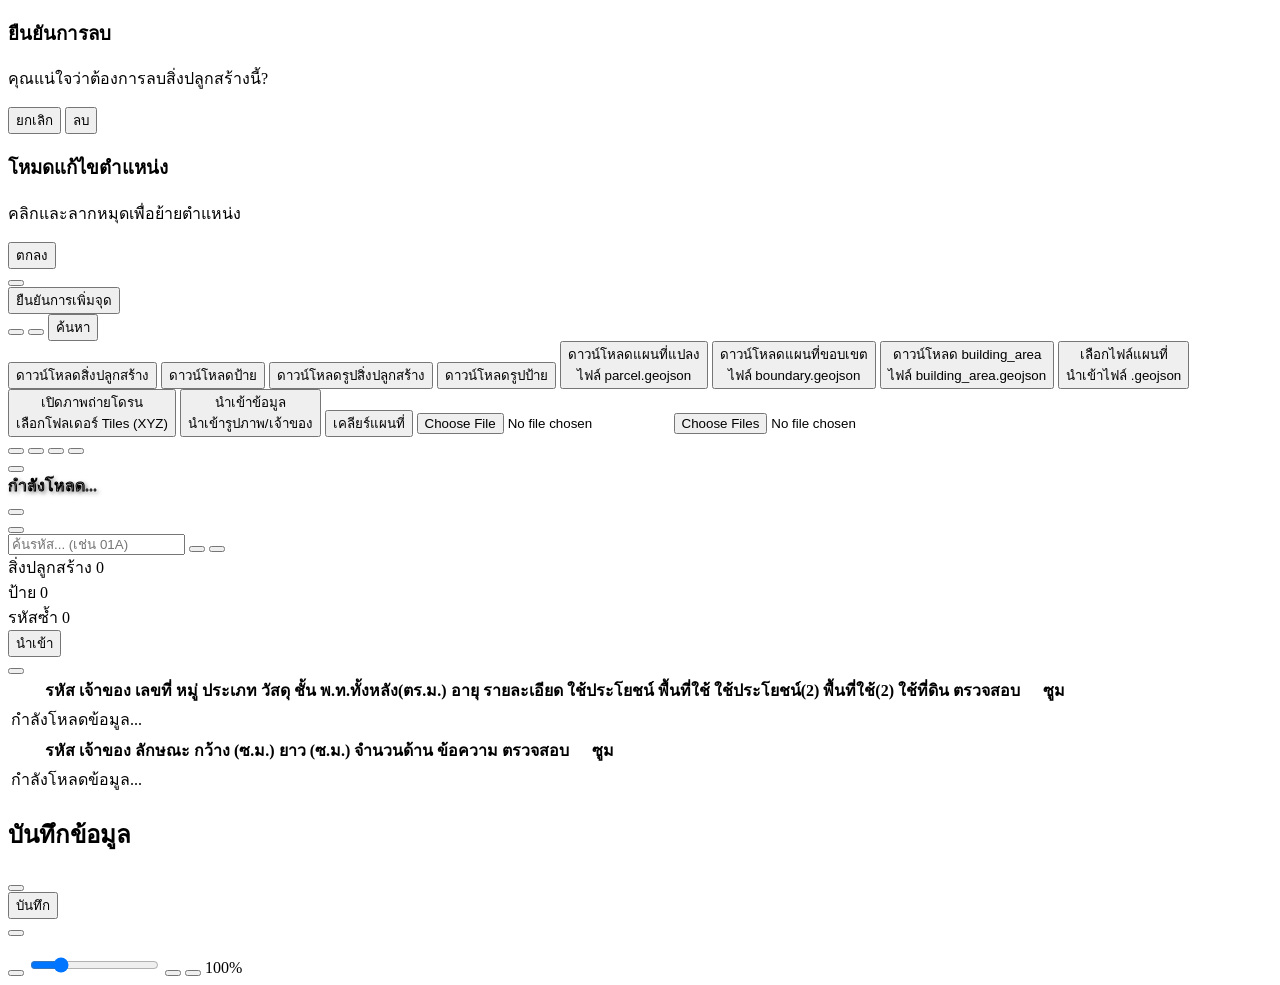
==== commit 4be2a754: "Add files via upload" ====
--- a/index.html
+++ b/index.html
@@ -1,15 +1,16 @@
-
 <!DOCTYPE html>
 <html lang="th">
 <head>
     <meta charset="UTF-8">
     <meta name="viewport" content="width=device-width, initial-scale=1.0, maximum-scale=1.0, user-scalable=no" />
+    <!-- ✅ Meta Tags สำหรับ PWA (ต้องอยู่ใน <head>) -->
     <meta name="apple-mobile-web-app-capable" content="yes">
-    <meta name="apple-mobile-web-app-status-bar-style" content="black-translucent">
-    <meta name="apple-mobile-web-app-title" content="ด่านจาก">
-
+    <meta name="apple-mobile-web-app-status-bar-style" content="default">
+    <meta name="apple-mobile-web-app-title" content="โนนไทย">
     <meta name="theme-color" content="#2563eb">
-    <title>ด่านจาก</title>
+
+    <meta name="theme-color" content="#2563eb">
+    <title>โนนไทย</title>
     <link rel="manifest" href="manifest.json">
     <link rel="icon" href="static/icons/lb.ico" type="image/x-icon"> <!-- แก้เป็นพาธสัมพัทธ์ -->
     <!-- ใช้ Turf.js สำหรับคำนวณพื้นที่ (ต้องเพิ่มก่อนโค้ดอื่นๆ) -->
@@ -18,858 +19,30 @@
     <link rel="stylesheet" href="https://unpkg.com/leaflet@1.9.4/dist/leaflet.css" />
     <script src="https://unpkg.com/leaflet@1.9.4/dist/leaflet.js"></script>
     <script src="https://unpkg.com/lucide@latest"></script>
+    <!-- ✅ เพิ่มบรรทัดนี้ก่อน </head> -->
+    <link rel="stylesheet" href="https://unpkg.com/leaflet.markercluster@1.4.1/dist/MarkerCluster.css" />
+    <link rel="stylesheet" href="https://unpkg.com/leaflet.markercluster@1.4.1/dist/MarkerCluster.Default.css" />
+    <script src="https://unpkg.com/leaflet.markercluster@1.4.1/dist/leaflet.markercluster.js"></script>
+    <!-- ✅ เพิ่มใน <head> ของไฟล์หลัก (ก่อน </head>) -->
+    <script src="https://cdn.sheetjs.com/xlsx-0.20.0/package/dist/xlsx.full.min.js"></script>
     <!-- เพิ่มในส่วน <head> ของไฟล์ HTML -->
     <script src="https://cdnjs.cloudflare.com/ajax/libs/jszip/3.10.1/jszip.min.js"></script>
     <script src="https://cdnjs.cloudflare.com/ajax/libs/FileSaver.js/2.0.5/FileSaver.min.js"></script>
     <!-- Leaflet GeoJSON Layer (สำหรับแสดงข้อมูลจาก GeoPackage) -->
-
-    <style>
-        body, html { height: 100%; margin: 0; padding: 0; overflow: hidden; font-family: sans-serif; }
-        #map { height: 100vh; width: 100vw; z-index: 0; }
-        
-        /* ✅ เมื่อเปิดโหมดเพิ่มจุดด้วยเมาส์ → เปลี่ยน cursor */
-        .cursor-crosshair-add {
-            cursor: crosshair !important;
-        }
-
-        /* ✅ ป้องกันการเลือกข้อความเมื่อคลิกเร็ว */
-        .leaflet-container {
-            user-select: none;
-            -webkit-user-select: none;
-        }
-
-        /* ข้อ 1: ปรับแต่งเป้าเล็งใหม่ (ใหญ่ขึ้น 20%, หนาขึ้น, สูงขึ้น 15%) */
-        .crosshair {
-            position: absolute;
-            top: 35%; /* สูงขึ้นจากกึ่งกลาง (50% - 15%) */
-            left: 50%;
-            transform: translate(-50%, -50%);
-            pointer-events: none;
-            z-index: 1000;
-        }
-        .crosshair-center {
-            width: 6px; height: 6px;
-            background-color: #ffffff;
-            border-radius: 50%;
-            position: absolute;
-            top: 50%; left: 50%; transform: translate(-50%, -50%);
-        }
-        .crosshair-circle {
-            width: 60px; height: 60px; /* ใหญ่ขึ้นจาก 50px */
-            border: 3px solid rgba(255, 255, 255, 0.9); /* เส้นหนาขึ้น */
-            border-radius: 50%;
-            position: relative;
-        }
-        .crosshair-line { position: absolute; background-color: rgba(255, 255, 255, 0.9); }
-        .line-v { width: 3px; height: 18px; left: 50%; transform: translateX(-50%); }
-        .line-h { height: 3px; width: 18px; top: 50%; transform: translateY(-50%); }
-        .v-top { top: -20px; } .v-bottom { bottom: -20px; }
-        .h-left { left: -20px; } .h-right { right: -20px; }
-
-        /* วงกลม - ยังไม่สำรวจ */
-        .circle-round {
-          border-radius: 50% !important;
-        }
-
-        /* สี่เหลี่ยม - ถ่ายรูปแล้ว */
-        .circle-square {
-          border-radius: 0 !important;
-        }
-
-        /* รูปหมุด - ตรวจสอบแล้ว (ไม่ต้องใช้คลาสพิเศษ เพราะใช้ SVG แทน) */
-        .pin-marker {
-            /* ไม่ต้องกำหนดสไตล์พิเศษ เพราะใช้ SVG */
-        }
-
-        /* ✅ โหมดเพิ่มจุดด้วยเมาส์ (แสดงเฉพาะ Desktop) */
-        /* ✅ เพิ่มใน <style> */
-        #map.cursor-crosshair-add,
-        #map.cursor-crosshair-add .leaflet-container,
-        #map.cursor-crosshair-add .leaflet-pane,
-        #map.cursor-crosshair-add .leaflet-interactive,
-        #map.cursor-crosshair-add .leaflet-path,
-        #map.cursor-crosshair-add .leaflet-poly,
-        #map.cursor-crosshair-add .leaflet-marker-pane {
-            cursor: url('data:image/svg+xml;utf8,<svg xmlns="http://www.w3.org/2000/svg" width="32" height="32" viewBox="0 0 32 32"><line x1="16" y1="4" x2="16" y2="28" stroke="white" stroke-width="2" stroke-linecap="round"/><line x1="4" y1="16" x2="28" y2="16" stroke="white" stroke-width="3" stroke-linecap="round"/></svg>') 16 16, crosshair !important;
-        }
-
-        /* ✅ บังคับปิด pointer-events */
-        #map.cursor-crosshair-add .leaflet-interactive,
-        #map.cursor-crosshair-add .leaflet-path,
-        #map.cursor-crosshair-add .leaflet-poly {
-            pointer-events: none !important;
-        }
-
-        /* ✅ ปุ่มโหมดเพิ่มจุดด้วยเมาส์ (ซ่อนบนมือถือ) */
-        #btn-mouse-add-mode {
-            display: none;
-        }
-
-        @media (min-width: 769px) {
-            #btn-mouse-add-mode {
-                display: flex !important;
-            }
-        }
-
-        #btn-mouse-add-mode.active-tool {
-            background-color: #2563eb !important;
-            color: white !important;
-            border: 2px solid white;
-        }
-
-        /* สไตล์พิเศษสำหรับสีพื้นหลังช่องกรอกตามเงื่อนไข */
-        .bg-custom-green { 
-            background-color: rgba(187, 247, 208, 0.9) !important; 
-        }
-        .bg-custom-pink { 
-            background-color: rgba(255, 249, 196, 0.9) !important; 
-        }
-        .bg-custom-check-status { 
-            background-color: rgba(187, 247, 208, 0.9) !important; 
-            font-weight: bold;
-        }
-
-        /* ✅ สไตล์สำหรับฟิลด์ที่คำนวณอัตโนมัติ (อ่านอย่างเดียว) */
-        .form-input[computed="true"],
-        .form-input[disabled="true"] {
-            background-color: rgba(209, 213, 219, 0.5) !important;
-            cursor: not-allowed !important;
-            color: #6b7280 !important;
-        }
-
-        /* สไตล์สำหรับฟิลด์ที่อ่านอย่างเดียว */
-        .form-input[readonly] {
-            background-color: rgba(187, 247, 208, 0.9) !important;
-            cursor: not-allowed !important;
-            opacity: 0.85;
-            border-color: #9ca3af !important;
-            height: 42px !important;  /* ✅ เพิ่ม: บังคับความสูง */
-            box-sizing: border-box !important;
-        }
-        .form-input[readonly]:hover {
-            border-color: #6b7280 !important;
-        }
-
-        /* สีเขียวสำหรับกลุ่มแรก */
-        .form-input.green-bg {
-            background-color: rgba(187, 247, 208, 0.9) !important;
-        }
-
-        /* สีชมพูอ่อนสำหรับกลุ่มสอง */
-        .form-input.pink-bg {
-            background-color: rgba(255, 204, 204, 0.3) !important; /* ชมพูอ่อน */
-        }
-
-        /* สีเขียวสำหรับช่อง "สถานะการตรวจสอบ" */
-        .form-input.check-status {
-            background-color: rgba(187, 247, 208, 0.9) !important;
-            font-weight: bold;
-        }
-
-        /* แก้ไขสีพื้นหลังสถานะ "ถ่ายรูปแล้ว" */
-        .status-ถ่ายรูปแล้ว { 
-            background: rgba(187, 247, 208, 0.9) !important; 
-            color: #065f46; 
-        }
-
-        /* ============================================
-        ปุ่มแอคชั่นในหน้าต่างแสดงรูปภาพ
-        ============================================ */
-        .image-action-btn {
-            display: flex;
-            align-items: center;
-            justify-content: center;
-        }
-
-        /* ============================================
-        Floating Modal สำหรับ Gemini
-        ============================================ */
-        #gemini-modal {
-            position: fixed;
-            top: 50%;
-            left: 50%;
-            transform: translate(-50%, -50%);
-            width: 90%;
-            max-width: 800px;
-            height: 80vh;
-            background: white;
-            border-radius: 12px;
-            box-shadow: 0 10px 40px rgba(0,0,0,0.3);
-            z-index: 5000;
-            display: none;
-            flex-direction: column;
-            overflow: hidden;
-        }
-
-        #gemini-modal iframe {
-            flex: 1;
-            border: none;
-            width: 100%;
-            height: 100%;
-        }
-
-        #gemini-modal-header {
-            padding: 12px 16px;
-            background: linear-gradient(135deg, #4285f4, #9b72cb);
-            color: white;
-            border-radius: 12px 12px 0 0;
-            display: flex;
-            justify-content: space-between;
-            align-items: center;
-            flex-shrink: 0;
-        }
-
-        #gemini-backdrop {
-            position: fixed;
-            inset: 0;
-            background: rgba(0,0,0,0.5);
-            z-index: 4999;
-            display: none;
-        }
-
-        /* Responsive สำหรับมือถือ */
-        @media (max-width: 768px) {
-            #gemini-modal {
-                width: 95%;
-                height: 85vh;
-            }
-        }
-
-        /* ✅ สไตล์สำหรับป้ายชื่อแปลง (parcel_cod) */
-        .parcel-label {
-            background: transparent !important;
-            border: none !important;
-            padding: 0 !important;
-            margin: 0 !important;
-            pointer-events: none !important;  /* ✅ ไม่บล็อกการคลิก */
-        }
-
-        .parcel-label-text {
-            display: block;
-            text-align: center;
-            line-height: 1.3;
-            color: #dc2626;  /* 🔴 แดงเข้ม */
-            
-            /* ✅ ขอบขาวรอบตัวอักษร */
-            text-shadow: 
-                -1px -1px 0 #fff, 1px -1px 0 #fff,
-                -1px 1px 0 #fff, 1px 1px 0 #fff,
-                -2px 0 0 #fff, 2px 0 0 #fff,
-                0 -2px 0 #fff, 0 2px 0 #fff;
-            
-            font-size: 12px;
-            font-weight: bold;
-            font-family: 'Sarabun', 'Tahoma', sans-serif;
-            transform: translateY(-5px);  /* ✅ เลื่อนขึ้นเล็กน้อย */
-            white-space: nowrap;
-        }
-
-        /* ตั้งค่าเริ่มต้นให้ Label ซ่อนไว้ก่อน (ถ้าต้องการ) */
-        .parcel-label {
-            display: none; 
-        }
-
-        /* ============================================
-           POPUP STYLES - ชุดเดียวจบ (ทับ Leaflet ทั้งหมด)
-           ============================================ */
-
-        /* ✅ Popup Wrapper - ควบคุมมุมมนและความกว้าง */
-        .mobile-popup .leaflet-popup-content-wrapper,
-        .mobile-popup-raw .leaflet-popup-content-wrapper {
-            padding: 0 !important;
-            margin: 4px !important;
-            border-radius: 6px !important;  /* ✅ มุมมน */
-            box-shadow: 0 4px 20px rgba(0,0,0,0.25) !important;
-            background: #fff !important;
-            overflow: hidden !important;
-        }
-
-        /* ✅ Popup Content - ควบคุมความกว้างจริง */
-        .mobile-popup .leaflet-popup-content,
-        .mobile-popup-raw .leaflet-popup-content {
-            margin: 0 !important;
-            width: auto !important;
-            min-width: 150px !important;
-            max-width: 480px !important;
-            text-align: center !important;
-            line-height: 1.5 !important;
-            font-family: 'Sarabun', 'Tahoma', sans-serif !important;
-        }
-        .popup-simple {
-            padding: 8px 12px !important;   /* ✅ ลด padding ให้กะทัดรัด */
-            background: #fff;
-            font-family: 'Sarabun', 'Tahoma', sans-serif;
-            text-align: center !important;  /* ✅ กึ่งกลางทั้งบล็อก */
-            min-width: 120px;
-            max-width: 240px;
-            margin: 0 auto;  /* ✅ จัดกึ่งกลางใน popup */
-        }
-        .popup-simple .popup-header {
-            display: block;            /* ✅ เปลี่ยนจาก flex เป็น block */
-            cursor: pointer;
-            padding-bottom: 4px;
-            border-bottom: 1px solid #eee;
-            text-align: center !important;  /* ✅ กึ่งกลาง */
-        }
-        .popup-simple .parcel-cod {
-            font-weight: bold;
-            color: black;
-            font-size: 13px;
-            display: block;            /* ✅ ให้เต็มบรรทัด */
-            text-align: center !important;
-            white-space: nowrap;       /* ✅ รหัสแปลงไม่ตัดบรรทัด */
-            overflow: hidden;
-            text-overflow: ellipsis;   /* ✅ ถ้ายาวเกิน → แสดง ... */
-        }
-        .popup-simple .popup-owner {
-            font-size: 13px;
-            color: #3b82f6;
-            padding-top: 4px;
-            text-align: center !important;  /* ✅ กึ่งกลาง */
-            word-break: break-word;    /* ✅ ตัดคำยาวไม่ให้ล้น */
-            line-height: 1.3;
-        }
-
-        /* ✅ Popup ข้อมูลดิบ - มือถือ */
-        .mobile-popup-raw .leaflet-popup-content-wrapper {
-            padding: 0 !important;
-            border-radius: 6px !important;
-            box-shadow: 0 6px 20px rgba(0,0,0,0.25) !important;
-        }
-        .mobile-popup-raw .leaflet-popup-content {
-            margin: 0 !important;
-            width: auto !important;
-            min-width: 200px !important;  /* ✅ เพิ่มจาก 280px เป็น 320px */
-            max-width: 300px !important;  /* ✅ เพิ่มจาก 280px เป็น 450px */
-        }
-
-        .popup-raw {
-            background: #fff;
-            font-family: 'Sarabun', 'Tahoma', sans-serif;
-            max-height: 300px;
-            display: flex;
-            flex-direction: column;
-        }
-
-        .popup-raw-body {
-            padding: 10px 14px;  /* ✅ เพิ่ม padding ด้านข้าง */
-            overflow-y: auto;
-            flex: 1;
-        }
-
-        .popup-raw table {
-            width: 100%;
-            font-size: 12px;  /* ✅ เพิ่มขนาดตัวอักษรเล็กน้อย */
-            border-collapse: collapse;
-        }
-
-        .popup-raw td {
-            padding: 5px 3px;  /* ✅ เพิ่ม padding */
-            vertical-align: top;
-            text-align: left !important; 
-        }
-
-        .popup-raw td.k {
-            font-weight: 600;
-            color: #475569;
-            width: 35%;  /* ✅ ลดจาก 40% ให้พื้นที่ค่ามากขึ้น */
-            white-space: nowrap;
-        }
-
-        .popup-raw td.v {
-            color: #1e293b;
-            word-break: break-word;  /* ✅ ตัดคำยาวไม่ให้ล้น */
-        }
-
-        /* ✅ Scrollbar สำหรับมือถือ */
-        .popup-raw-body::-webkit-scrollbar {
-            width: 4px;
-        }
-        .popup-raw-body::-webkit-scrollbar-thumb {
-            background: #cbd5e1;
-            border-radius: 2px;
-        }
-
-        /* ✅ ป้องกัน popup ขยายเกินจอ */
-        @media (max-width: 480px) {
-            .mobile-popup .leaflet-popup-content-wrapper,
-            .mobile-popup-raw .leaflet-popup-content-wrapper {
-                margin: 4px !important;
-            }
-            .popup-raw {
-                max-height: 40vh !important;
-            }
-        }
-
-        /* แก้ไขส่วน .side-panel ให้โปร่งใส */
-        .side-panel { 
-            transition: transform 0.3s ease-in-out; 
-            transform: translateX(100%); 
-            background: rgba(200, 200, 200, 1.0); /* โปร่งใส 95% */            
-            z-index: 1010;
-            box-shadow: -5px 0 25px rgba(0,0,0,0.15); /* เงาให้ดูดีขึ้น */
-        }
-        .form-label { 
-            font-size: 0.85rem; /* ขนาดใหญ่ขึ้น */
-            font-weight: 700; 
-            color: #dc2626; /* สีแดง */
-            margin-bottom: 0.2rem; /* เพิ่มระยะห่าง */
-            display: block;
-            text-shadow: 1px 1px 2px rgba(255, 255, 255, 0.8); /* เงาสีขาว */
-        }
-        .form-input { 
-            width: 100%; 
-            padding: 0.5rem 0.75rem; /* เพิ่ม padding */
-            font-size: 0.9rem; /* ขนาดตัวหนังสือใหญ่ขึ้น */
-            font-weight: 600; /* ตัวหนา */
-            color: #2563eb; /* สีน้ำเงิน */
-            background-color: rgba(255, 255, 255, 0.6); /* พื้นหลังโปร่งใส */
-            border: 1.5px solid #d1d5db; /* เส้นหนาขึ้น */
-            border-radius: 0.3rem; 
-            outline: none;
-            transition: border-color 0.2s ease;
-            /* ✅ เพิ่ม: บังคับความสูงเท่ากัน */
-            height: 40px;  /* กำหนดความสูงชัดเจน */
-            line-height: 1.5;
-            box-sizing: border-box;  /* ✅ สำคัญ: รวม padding ในความสูง */
-        }
-        .form-input:focus {
-            border-color: #2563eb;
-            box-shadow: 0 0 0 3px rgba(37, 99, 235, 0.2); /* เงาชัดเจนขึ้น */
-        }
-        .form-input::placeholder {
-            color: #9ca3af; /* สีเทาอ่อนสำหรับ placeholder */
-            font-style: italic;
-        }
-        .side-panel.open { transform: translateX(0); }
-        
-        /* ✅ แก้ไข: ห้ามปุ่มขยาย/ยืดทุกกรณี */
-        .map-btn { 
-            background: white; 
-            border-radius: 10px; 
-            box-shadow: 0 4px 6px rgba(0,0,0,0.1);
-            /* ✅ เพิ่ม: ป้องกันการขยาย/ยืด */
-            transform: none !important;
-            transition: background-color 0.2s, color 0.2s !important;
-        }
-        .map-btn:active,
-        .map-btn:focus,
-        .map-btn:hover {
-            transform: none !important;
-            scale: none !important;
-        }
-        .active-tool { 
-            background-color: #2563eb !important; 
-            color: white !important; 
-            border: 2px solid white;
-            transform: none !important;
-        }
-
-        .active-edit { 
-            background-color: #2563eb !important; 
-            color: white !important; 
-            border: 2px solid white !important;
-            transform: none !important;
-        }
-
-        /* ✅ เปลี่ยนสีไอคอนเป็นสีขาวเมื่อแอคทีฟ */
-        .active-tool i,
-        .active-tool svg {
-            color: white !important;
-            stroke: white !important;
-        }
-
-        /* ข้อ 2: ปุ่มยืนยันเหนือปุ่มบวก (ระยะห่าง = เส้นผ่าศูนย์กลางปุ่มบวก 70px) */
-        .confirm-btn-overlay {
-        position: absolute;
-        bottom: calc(2.5rem + 4.375rem + 4.375rem); /* bottom-10 (40px) + ความสูงปุ่ม (70px) + ระยะห่าง (70px) */
-        left: 50%;
-        transform: translateX(-50%);
-        z-index: 1005;
-        }
-        /* ✅ สไตล์สำหรับเมนูฟันเฟือง - แอนิเมชันสมูท */
-        #settings-menu {
-            transition: all 0.2s ease-in-out;
-        }
-
-        #settings-menu button {
-            opacity: 0;
-            transform: translateY(-20px);
-            /* ✅ ระบุ property เฉพาะ + ใช้ cubic-bezier */
-            transition: 
-                opacity 0.3s cubic-bezier(0.4, 0, 0.2, 1),
-                transform 0.3s cubic-bezier(0.4, 0, 0.2, 1);
-            will-change: opacity, transform;  /* ✅ บอกเบราว์เซอร์ให้เตรียม GPU */
-        }
-
-        #settings-menu button:hover {
-            transform: translateY(0) scale(1.05) !important;
-            transition: transform 0.2s ease-out !important;
-        }
-
-        /* ✅ ป้องกันการกระตุก */
-        #settings-menu {
-            backface-visibility: hidden;
-            perspective: 1000px;
-        }
-        /* ============================================
-           ซ่อนลูกศรขึ้นลงในช่องกรอกตัวเลขในแผงข้อมูล (เพื่อป้องกันการเปลี่ยนค่าโดยไม่ตั้งใจเมื่อหมุนสกอร์ล)
-           ============================================ */
-        #side-panel input[type="number"]::-webkit-inner-spin-button,
-        #side-panel input[type="number"]::-webkit-outer-spin-button {
-          -webkit-appearance: none !important;
-          margin: 0 !important;
-        }
-
-        #side-panel input[type="number"] {
-          -moz-appearance: textfield !important; /* Firefox */
-          appearance: textfield !important; /* Standard */
-        }
-
-        /* ============================================
-        ซ่อนลูกศรขึ้นลงในช่องกรอกตัวเลขในหน้าต่างคำนวณพื้นที่
-        ============================================ */
-        #calc-width::-webkit-inner-spin-button,
-        #calc-width::-webkit-outer-spin-button,
-        #calc-length::-webkit-inner-spin-button,
-        #calc-length::-webkit-outer-spin-button,
-        #calc-result::-webkit-inner-spin-button,
-        #calc-result::-webkit-outer-spin-button {
-          -webkit-appearance: none !important;
-          margin: 0 !important;
-        }
-
-        #calc-width,
-        #calc-length,
-        #calc-result {
-          -moz-appearance: textfield !important;
-          appearance: textfield !important;
-        }
-
-        /* ========== แอนิเมชันเลื่อนขึ้น/ลง + ศูนย์กลางสำหรับเป้าเล็งและปุ่มบวก ========== */
-        #crosshair {
-          transition: transform 0.5s cubic-bezier(0.175, 0.885, 0.32, 1.275),
-                      opacity 0.6s ease;
-          transform: translate(-50%, -50%) translateY(100vh); /* รวมศูนย์กลาง + เลื่อนจากล่าง */
-          opacity: 0;
-          pointer-events: none;
-          will-change: transform, opacity;
-        }
-        #crosshair.visible {
-          transform: translate(-50%, -50%) translateY(0); /* ศูนย์กลาง + ตำแหน่งปกติ */
-          opacity: 1;
-        }
-
-        #add-trigger-container {
-          transition: transform 0.5s cubic-bezier(0.175, 0.885, 0.32, 1.275),
-                      opacity 0.6s ease;
-          transform: translateX(-50%) translateY(100vh); /* รวมศูนย์กลาง + เลื่อนจากล่าง */
-          opacity: 0;
-          will-change: transform, opacity;
-        }
-        #add-trigger-container.visible {
-          transform: translateX(-50%) translateY(0); /* ศูนย์กลาง + ตำแหน่งปกติ */
-          opacity: 1;
-        }
-        /* เพิ่มการเร่งฮาร์ดแวร์สำหรับแผนที่ */
-        #map {
-          transform: translate3d(0, 0, 0);
-          will-change: transform;
-        }
-
-        /* ปิดการเรนเดอร์ชั่วคราวเมื่อเลื่อนแผนที่ (เพิ่มความลื่น) */
-        .leaflet-zoom-anim .circle-marker,
-        .leaflet-zoom-anim .crosshair {
-          display: none !important;
-        }
-        /* ============================================
-           ปรับแต่งสำหรับมือถือ (รวมทุกกฎไว้ในบล็อกเดียว)
-           ============================================ */
-        @media (max-width: 768px) {
-            /* ความเร็วแอนิเมชัน */
-            #crosshair,
-            #add-trigger-container {
-                transition-duration: 0.35s;
-            }
-            
-            /* ขนาดตัวอักษรและพื้นที่ในช่องกรอก */
-            .side-panel .form-input {
-                font-size: 0.8125rem !important; /* 13px */
-                padding: 0.4rem 0.6rem !important;
-                height: 38px !important;  /* ✅ ปรับความสูงสำหรับมือถือ */
-            }
-            
-            /* ปรับขนาดเลเบลให้สมดุล */
-            .side-panel .form-label {
-                font-size: 0.8125rem !important;
-                margin-bottom: 0.2rem !important;
-            }
-            
-            /* ปรับขนาดปุ่มกล้อง */
-            .side-panel button[onclick*="camera"] {
-                padding: 0.5rem !important;
-                font-size: 0.75rem !important;
-            }
-        }
-        /* ✅ เพิ่มรองรับปุ่มคำนวณพื้นที่บนมือถือ */
-        @media (max-width: 768px) {
-            .calc-btn-a {
-                width: 40px !important;
-                height: 40px !important;
-                font-size: 16px !important;
-                right: 4px !important;
-            }
-            .input-area-wrapper {
-                padding-right: 3.5rem !important;
-            }
-        }
-        /* ✅ เพิ่มในส่วนของ <style> */
-        @media (max-width: 768px) {
-            .grid.grid-cols-2 {
-                grid-template-columns: 1fr 1fr;
-                gap: 0.5rem;
-            }
-            .grid.grid-cols-2 .form-label {
-                font-size: 0.75rem !important;
-            }
-            .grid.grid-cols-2 .form-input {
-                font-size: 0.8125rem !important;
-                padding: 0.4rem 0.5rem !important;
-                height: 38px !important;  /* ✅ ปรับความสูงสำหรับมือถือ */
-            }
-        }
-        /* แอนิเมชันสำหรับปุ่มฟันเฟือง */
-        @keyframes spin {
-          from { transform: rotate(0deg); }
-          to { transform: rotate(360deg); }
-        }
-        .animate-spin {
-          animation: spin 0.5s linear;
-        }
-
-        /* สไตล์สำหรับแกลเลอรี่รูปภาพ */
-        #image-gallery-modal {
-        }
-
-        #gallery-grid::-webkit-scrollbar {
-          width: 8px;
-        }
-
-        #gallery-grid::-webkit-scrollbar-track {
-          background: #1f2937;
-        }
-
-        #gallery-grid::-webkit-scrollbar-thumb {
-          background: #4b5563;
-          border-radius: 4px;
-        }
-
-        #gallery-grid::-webkit-scrollbar-thumb:hover {
-          background: #6b7280;
-        }
-        /* แอนิเมชันสำหรับ Modal */
-        @keyframes scale-in {
-            from { opacity: 0; transform: scale(0.9); }
-            to { opacity: 1; transform: scale(1); }
-        }
-        @keyframes scale-out {
-            from { opacity: 1; transform: scale(1); }
-            to { opacity: 0; transform: scale(0.9); }
-        }
-        .animate-scale-in { animation: scale-in 0.2s ease-out; }
-        .animate-scale-out { animation: scale-out 0.2s ease-in; }
-        /* PWA Install Prompt Animation */
-        @keyframes slideUp {
-          from { transform: translate(-50%, 20px); opacity: 0; }
-          to { transform: translate(-50%, 0); opacity: 1; }
-        }
-
-        #installPrompt {
-          animation: slideUp 0.3s ease-out;
-          box-shadow: 0 4px 12px rgba(0, 0, 0, 0.15);
-        }
-
-        #installPrompt.hidden {
-          display: none;
-        }
-        /* แอนิเมชันสำหรับแจ้งเตือน */
-        @keyframes fade-in {
-            from { opacity: 0; transform: translateY(-20px); }
-            to { opacity: 1; transform: translateY(0); }
-        }
-        @keyframes fade-out {
-            from { opacity: 1; transform: translateY(0); }
-            to { opacity: 0; transform: translateY(-20px); }
-        }
-        .animate-fade-in { animation: fade-in 0.3s ease-out; }
-        .animate-fade-out { animation: fade-out 0.3s ease-in; }
-        /* สถานะปุ่มรีโหลด */
-        @keyframes flash-green {
-            0%, 100% { background-color: white; }
-            50% { background-color: #22c55e; color: white; }
-        }
-        .refresh-success { animation: flash-green 0.5s ease 3; }
-
-        /* แอนิเมชันสำหรับแจ้งเตือน */
-        @keyframes fade-in {
-            from { opacity: 0; transform: translateY(-20px); }
-            to { opacity: 1; transform: translateY(0); }
-        }
-        @keyframes fade-out {
-            from { opacity: 1; transform: translateY(0); }
-            to { opacity: 0; transform: translateY(-20px); }
-        }
-        .animate-fade-in { animation: fade-in 0.3s ease-out; }
-        .animate-fade-out { animation: fade-out 0.3s ease-in; }
-
-        .circle-marker {
-            width: 14px;
-            height: 14px;
-            border-radius: 50%;
-            border: 2px solid white;
-            cursor: pointer;
-        }
-        .circle-building { background-color: #f97316; }
-        .circle-sign { background-color: #22c55e; }
-        
-        .user-location-dot {
-            width: 14px; height: 14px;
-            background-color: #2563eb;
-            border: 2px solid white;
-            border-radius: 50%;
-        }
-        
-        /* สไตล์สำหรับตาราง */
-        .data-table-panel {
-            position: fixed;
-            bottom: 5px;
-            left: 5px;
-            width: 90%;
-            max-width: 900px;
-            max-height: 45vh; /* ✅ เปลี่ยนจาก 60vh เป็น 47vh */
-            height: 45vh; /* ✅ เพิ่มบรรทัดนี้เพื่อให้ความสูงคงที่ 47% */
-            background: white;
-            border-radius: 6px;
-            box-shadow: 0 10px 25px rgba(0,0,0,0.2);
-            z-index: 1003;
-            display: none;
-            flex-direction: column;
-            overflow: hidden;
-            transform: translateY(100%);
-            transition: transform 0.3s ease;
-        }
-        .data-table-panel.open {
-            display: flex;
-            transform: translateY(0);
-        }
-        .data-table-panel.open {
-            display: flex;
-            transform: translateY(0);
-        }
-        .table-header {
-            background: linear-gradient(135deg, #667eea 0%, #db2777 100%);
-            color: white;
-            padding: 0.1rem 0.5rem;
-            min-height: 20px;       /* กำหนดความสูงต่ำสุดให้เล็กลง */
-            height: 44px;  
-            gap: 0.25rem;    
-            display: flex;
-            justify-content: space-between;
-            align-items: center;
-            box-shadow: 0 2px 8px rgba(0,0,0,0.1);
-        }
-        .table-tabs {
-            display: flex;
-            gap: 8px;
-            margin-bottom: 12px;
-        }
-        .table-tab {
-            padding: 6px 6px;
-            border-radius: 6px;
-            cursor: pointer;
-            font-size: 14px;
-            font-weight: 600;
-            transition: all 0.2s;
-        }
-        .table-tab.active {
-            background: white;
-            color: #667eea;
-        }
-        .table-tab:hover:not(.active) {
-            background: rgba(255,255,255,0.2);
-        }
-        .table-content {
-            flex: 1;
-            overflow-y: auto;
-            padding: 8px;
-        }
-        .data-table {
-            width: 100%;
-            border-collapse: collapse;
-            font-size: 12px;
-        }
-        .data-table th {
-            background: #f3f4f6;
-            padding: 6px 8px;
-            text-align: left;
-            font-weight: 700;
-            color: #374151;
-            border-bottom: 2px solid #e5e7eb;
-            position: sticky;
-            top: 0;
-            z-index: 1;
-        }
-        .data-table td {
-            padding: 4px;
-            border-bottom: 1px solid #e5e7eb;
-            vertical-align: middle;
-        }
-        .data-table tr:hover {
-            background: #f9fafb;
-        }
-        .data-table tr:nth-child(even) {
-            background: #f9fafb;
-        }
-        /* แก้ไข: บังคับให้คลาส text-center ทำงานได้ */
-        .data-table th.text-center,
-        .data-table td.text-center {
-            text-align: center !important; /* ✅ ใช้ !important เพื่อทับกฎเดิม */
-        }
-        .status-badge {
-            padding: 4px 10px;
-            border-radius: 12px;
-            font-size: 11px;
-            font-weight: 600;
-        }
-        .status-ยังไม่สำรวจ { background: #fef3c7; color: #92400e; }
-        .status-ถ่ายรูปแล้ว { background: #d1fae5; color: #065f46; }
-        .status-ตรวจสอบแล้ว { background: #fee2e2; color: #991b1b; }
-        .zoom-btn {
-            padding: 4px 10px;
-            background: #2563eb;
-            color: white;
-            border: none;
-            border-radius: 6px;
-            cursor: pointer;
-            font-size: 11px;
-            font-weight: 600;
-            transition: all 0.2s;
-        }
-        .zoom-btn:hover {
-            background: #1d4ed8;
-            transform: scale(1.05);
-        }
-        .marker-icon {
-            display: inline-block;
-            width: 12px;
-            height: 12px;
-            border-radius: 50%;
-            border: 2px solid white;
-        }
-        .marker-building { background-color: #f97316; }
-        .marker-sign { background-color: #22c55e; }
-    </style>
+    <!-- ✅ ต้องมีบรรทัดเหล่านี้ (ตรวจสอบให้ครบ) -->
+    <!-- สำหรับ MBTiles -->
+    <script src="https://unpkg.com/sql.js@1.8.0/dist/sql-wasm.js"></script>
+    <script src="https://unpkg.com/Leaflet.TileLayer.MBTiles@1.0.0/Leaflet.TileLayer.MBTiles.js"></script>
+
+    <!-- สำหรับ GeoTIFF -->
+    <script src="https://unpkg.com/georaster@1.6.0/georaster.min.js"></script>
+    <script src="https://unpkg.com/georaster-layer-for-leaflet@1.5.1/georaster-layer-for-leaflet.min.js"></script>
+
 </head>
+
+
+<body class="bg-gray-100">
+
 <!-- Custom Modal Dialogs -->
 <!-- Modal ยืนยันการลบ -->
 <div id="confirm-delete-modal" class="fixed inset-0 bg-black/50 backdrop-blur-sm z-[2000] hidden items-center justify-center p-4">
@@ -912,10 +85,31 @@
     </div>
 </div>
 
-<body class="bg-gray-100">
-
     <div id="map"></div>
-
+    <!--  เป้าเล็ง + ปุ่มยืนยัน สำหรับ "เพิ่มจุด" เท่านั้น (แยกจากคำนวณพื้นที่) อันใหม่ -->
+
+    <!-- เป้าเล็งเพิ่มจุด  อันใหม่ ใช้คำนวณพื้นที่สิ่งปลูกสร้างทั้งหลัง-->
+    <!-- เป้าเล็งเพิ่มจุด (แก้ให้อนิเมชั่นเหมือนเป้าเดิม) -->
+    <div id="add-point-crosshair" class="crosshair hidden"
+         style="top: 50%; left: 50%; transform: translate(-50%, -50%);">
+        <div class="crosshair-circle">
+            <div class="crosshair-line line-v v-top"></div>
+            <div class="crosshair-line line-v v-bottom"></div>
+            <div class="crosshair-line line-h h-left"></div>
+            <div class="crosshair-line line-h h-right"></div>
+        </div>
+        <div class="crosshair-center"></div>
+    </div>
+
+    <!-- ปุ่ม  + คำนวณพื้นที่สิ่งปลูกสร้างทั้งหลัง (+ อันใหม่) (ใช้คู่กับเป้าเล็งอันใหม่) -->
+    <div id="add-point-trigger" class="fixed hidden z-[1001] bottom-10 left-1/2 transform -translate-x-1/2">
+        <button type="button" id="add-point-confirm-btn"
+                class="p-4 bg-blue-600/50 text-white rounded-full shadow-xl border-[3px] border-white active:scale-90 transition-all"
+                onclick="showConfirmButton()">
+            <i data-lucide="plus" class="w-8 h-8"></i>
+        </button>
+    </div>
+                    
     <!-- เป้าเล็ง -->
     <div id="crosshair" class="crosshair hidden">
         <div class="crosshair-circle">
@@ -950,6 +144,18 @@
             <i data-lucide="refresh-cw" id="refresh-icon" class="w-6 h-6"></i>
           </button>
           
+        <!-- ✅ ✅ ✅ ปุ่มค้นหา AI (แว่นขยาย + ประกาย) ✅ ✅ ✅ -->
+        <button id="btn-ai-search" onclick="openAISearch()" 
+                class="map-btn p-3 text-purple-600 hover:text-purple-700 transition-all relative group"
+                title="ค้นหาข้อมูลอัจฉริยะ">
+            <div class="relative">
+                <i data-lucide="search" class="w-6 h-6"></i>
+            </div>
+            <span class="absolute -bottom-8 left-1/2 -translate-x-1/2 px-2 py-1 bg-gray-800 text-white text-xs rounded opacity-0 group-hover:opacity-100 transition whitespace-nowrap">
+                ค้นหา
+            </span>
+        </button>
+
           <!-- ปุ่มย่อยที่เลื่อนลงมา -->
           <div id="settings-menu" class="mt-2 space-y-2 hidden">
             <!-- ปุ่ม 1: ดาวน์โหลดสิ่งปลูกสร้าง -->
@@ -1004,16 +210,34 @@
                     <div class="text-[10px] opacity-90">นำเข้าไฟล์ .geojson</div>
                 </div>
             </button>
-            <!-- ✅ ปุ่ม 9: เคลียร์แผนที่ -->
+            <!-- ✅ ปุ่มเปิดภาพถ่ายโดรน (ลำดับที่ 9 ในเมนูฟันเฟือง) -->
+            <button onclick="openDroneFolder()" class="map-btn p-3 w-48 bg-gradient-to-r from-indigo-400 to-indigo-600 text-white hover:scale-105 transition-all shadow-lg flex items-center justify-start gap-2 text-left">
+                <i data-lucide="layers" class="w-5 h-5"></i>
+                <div>
+                    <div class="font-semibold text-xs">เปิดภาพถ่ายโดรน</div>
+                    <div class="text-[10px] opacity-90">เลือกโฟลเดอร์ Tiles (XYZ)</div>
+                </div>
+            </button>
+            <!-- ✅ ✅ ✅ ปุ่มนำเข้าข้อมูล (ลำดับที่ 10) ✅ ✅ ✅ -->
+            <button onclick="openImportModal()" class="map-btn p-3 w-48 bg-gradient-to-r from-cyan-400 to-cyan-600 text-white hover:scale-105 transition-all shadow-lg flex items-center justify-start gap-2 text-left">
+                <i data-lucide="upload" class="w-5 h-5"></i>
+                <div>
+                    <div class="font-semibold text-xs">นำเข้าข้อมูล</div>
+                    <div class="text-[10px] opacity-90">นำเข้ารูปภาพ/เจ้าของ</div>
+                </div>
+            </button>
+            <!-- ✅ ปุ่ม 10: เคลียร์แผนที่ (เดิม) -->
             <button onclick="clearMapData()" class="map-btn p-3 w-48 bg-gradient-to-r from-red-400 to-red-600 text-white hover:scale-105 transition-all shadow-lg flex items-center justify-start gap-2 text-left">
-            <i data-lucide="trash-2" class="w-5 h-5"></i>
-            <div>
-            <div class="font-semibold text-xs">เคลียร์แผนที่</div>
-            <div class="text-[10px] opacity-90">ลบข้อมูลแผนที่ทั้งหมด</div>
-            </div>
-            </button>
-            <!-- ✅ Input ซ่อนสำหรับเลือกไฟล์ -->
+                <i data-lucide="trash-2" class="w-5 h-5"></i>
+                <div>
+                    <div class="font-semibold text-xs">เคลียร์แผนที่</div>              
+                </div>
+            </button>
+
+            <!-- ✅ Input ซ่อนสำหรับเลือกไฟล์โดรน -->
+            <!-- ✅ ต้องวางบรรทัดนี้ นอก <div id="settings-menu"> -->
             <input type="file" id="map-file-input" accept=".geojson,.json" class="hidden" onchange="handleMapFileSelect(event)">
+            <input type="file" id="droneFolderInput" webkitdirectory directory multiple class="hidden" onchange="handleDroneFolderSelect(event)">
           </div>
         </div>
 
@@ -1034,12 +258,23 @@
         </button>
     </div>
 
-    <!-- ปุ่มตำแหน่งปัจจุบัน -->
+    <!-- ✅ ปุ่มตำแหน่งปัจจุบัน -->
     <div class="absolute bottom-4 left-4 z-[1001]">
-    <button onclick="locateUser()" class="map-btn p-3 shadow-lg border-2 border-blue-100">
-    <div class="user-location-dot"></div>
-    </button>
-    </div>
+        <button onclick="zoomToCurrentLocation()" 
+                class="map-btn p-3 shadow-lg border-2 border-blue-100" 
+                id="locationBtn"
+                title="ซูมไปยังตำแหน่งฉัน">
+            <div class="user-location-dot"></div>
+        </button>
+    </div>
+
+    <!-- แก้ไขส่วน HTML ของ coord-display -->
+    <div id="coord-display"
+    class="absolute bottom-4 right-4 z-[1001] text-xs font-mono font-bold hidden"
+    style="color: #ffffff; -webkit-text-stroke: 1px #000000; text-shadow: 2px 2px 4px rgba(0,0,0,0.8); pointer-events: none;">
+    กำลังโหลด...
+    </div>
+
 
     <!-- ปุ่มบวก (Add Trigger) -->
     <div id="add-trigger-container" class="absolute bottom-10 left-1/2 -translate-x-1/2 z-[1001] hidden">
@@ -1057,7 +292,31 @@
 
     <!-- หน้าต่างตารางข้อมูล -->
     <div id="data-table-panel" class="data-table-panel">
-        <div class="table-header">
+        <!-- ✅ ✅ ✅ ช่องค้นหารหัส (ต้องมี ID ครบ) ✅ ✅ ✅ -->
+        <div id="code-search-container" 
+                class="hidden absolute z-[2000] items-center gap-1.5 
+                    bg-white/95 backdrop-blur-sm border border-gray-300 rounded-lg shadow-lg  
+                    px-3 py-2 animate-slide-in-up">
+                    
+            <input type="text" id="code-search-input" 
+                    class="w-24 px-2.5 py-1 text-xs text-gray-900 border border-gray-300 rounded 
+                            focus:outline-none focus:ring-2 focus:ring-blue-500"
+                    placeholder="ค้นรหัส... (เช่น 01A)"
+                    onkeydown="if(event.key==='Enter') searchCodeByPin()">
+                    
+            <button onclick="searchCodeByPin()" 
+                    class="px-2.5 py-1 text-xs bg-blue-600 text-white rounded hover:bg-blue-700 transition">
+                <i data-lucide="search" class="w-3 h-3"></i>
+            </button>
+                    
+            <button onclick="closeCodeSearch()" 
+                    class="p-1 text-gray-400 hover:text-red-500 transition">
+                <i data-lucide="x" class="w-3.5 h-3.5"></i>
+            </button>
+                    
+            <span id="code-search-result" class="text-xs text-green-600 font-medium hidden"></span>
+        </div>
+        <div class="table-header relative bg-gradient-to-r from-blue-600 via-purple-700 to-red-500 px-4 py-3 flex items-center justify-between">
             <div class="flex items-center gap-2">
                 <div class="table-tabs">
                     <div class="table-tab active" onclick="switchTableTab('building')">
@@ -1068,7 +327,23 @@
                         <span>ป้าย</span>
                         <span id="sign-count-badge" class="ml-2 px-2 py-0.5 bg-green-500 text-white text-xs rounded-full font-medium">0</span>
                     </div>
-                </div>
+                    <!-- ✅ ปุ่มรหัสซ้ำ - เพิ่ม id และโครงสร้างที่ชัดเจน -->
+                    <div class="table-tab" 
+                         id="duplicate-filter-tab" 
+                         onclick="toggleDuplicateFilter()"
+                         title="คลิกเพื่อแสดง/ซ่อนเฉพาะรายการที่มีรหัสซ้ำ">
+                        <span>รหัสซ้ำ</span>
+                        <span id="duplicate-count-badge" class="ml-2 px-2 py-0.5 bg-red-500 text-white text-xs rounded-full font-medium">0</span>
+                    </div>
+                    <!-- ✅ แก้เป็น (ลบ inline style ออก → ใช้คลาสล้วน) -->
+                    <button type="button"
+                        class="table-tab"
+                        onclick="openImportModal()" 
+                        id="import-tab">
+                        <span>นำเข้า</span>
+                    </button>
+                </div>
+
             </div>
             <button onclick="toggleTable()" class="p-1.5 hover:bg-white/20 rounded-full">
                 <i data-lucide="x" class="w-4 h-4"></i>
@@ -1079,7 +354,12 @@
                 <table class="data-table" id="building-table">
                     <thead>
                         <tr>
-                            <th style="width: 30px"><i data-lucide="map-pin" class="w-4 h-4"></i></th>
+                            <!-- ✅ ✅ ✅ แก้ <th> นี้ให้คลิกได้ ✅ ✅ ✅ -->
+                            <th style="width: 30px; cursor: pointer;" 
+                                onclick="toggleCodeSearch(event)" 
+                                title="ค้นหารหัสสิ่งปลูกสร้าง/ป้าย">
+                                <i data-lucide="map-pin" class="w-4 h-4 hover:text-blue-600 transition"></i>
+                            </th>
                             <th class="sortable-header" data-sort="building_c">รหัส</th>
                             <th class="sortable-header" data-sort="full_name">เจ้าของ</th>
                             <th class="text-center sortable-header" data-sort="hs_no">เลขที่</th>
@@ -1112,8 +392,14 @@
                 <table class="data-table" id="sign-table">
                     <thead>
                         <tr>
-                            <th style="width: 30px"><i data-lucide="map-pin" class="w-4 h-4"></i></th>
+                            <!-- ✅ ✅ ✅ แก้ <th> นี้ให้คลิกได้ ✅ ✅ ✅ -->
+                            <th style="width: 30px; cursor: pointer;" 
+                                onclick="toggleCodeSearch(event)" 
+                                title="ค้นหารหัสสิ่งปลูกสร้าง/ป้าย">
+                                <i data-lucide="map-pin" class="w-4 h-4 hover:text-blue-600 transition"></i>
+                            </th>
                             <th class="sortable-header" data-sort="s_code">รหัส</th>
+                            <th class="sortable-header" data-sort="full_name">เจ้าของ</th>
                             <th class="sortable-header" data-sort="s_characte">ลักษณะ</th>
                             <th class="text-center sortable-header" data-sort="s_wide">กว้าง (ซ.ม.)</th>
                             <th class="text-center sortable-header" data-sort="s_length">ยาว (ซ.ม.)</th>
@@ -1171,7834 +457,58 @@
             </button>
         </div>
     </div>
-
-    <script>
-        const CONFIG = {
-            SCRIPT_URL: 'https://script.google.com/macros/s/AKfycbzXS0HqGSG4Rna7ZmFXg7WVWT6Ls0dvhJ9Ky_d8fD0cIyXqmpVD06_g96klm2f-A2mB9g/exec'
-        };
-
-    // ✅ ประกาศตัวแปร Global ทั้งหมดไว้ที่นี่ที่เดียว
-        let map;
-        let activeTool = null;
-        let isEditMode = false;
-        let surveyLayers = L.layerGroup();
-        let editingMarker = null;
-        let markersBeingMoved = new Set(); // ✅ เพิ่มบรรทัดนี้ - เก็บ rowKey ของจุดที่กำลังถูกย้าย
-        // ตัวแปรสำหรับเก็บข้อมูลและ Cache
-        let allBuildings = []; 
-        let allSigns = [];   
-        let movingMarkerId = null; // ✅ เก็บ ID ของจุดที่กำลังถูกลากอยู่  
-        // ✅ ตรวจจับว่ามีเมาส์เชื่อมต่อหรือไม่
-        let hasMouse = false;
-        // ตัวแปรสำหรับระบบอัปเดตอัตโนมัติ
-
-        let autoUpdateInterval = null;
-        let isUpdating = false;
-        let isUploadingImage = false; // [cite: 71]
-
-        let canvasRenderer; // ✅ ประกาศตัวแปรระดับโกลบอล
-
-        // ✅ ตัวแปรควบคุมการรีโหลดอัตโนมัติ
-        let isRefreshing = false;  // ✅ สถานะการรีโหลด
-        let lastAutoRefreshTime = 0;  // ✅ เวลาที่รีโหลดอัตโนมัติครั้งล่าสุด
-        const AUTO_REFRESH_COOLDOWN = 30000;  // ✅ 30 วินาที (30000ms)
-
-        function initMap() {
-            // ✅ สร้าง Canvas Renderer 1 ครั้ง
-            canvasRenderer = L.canvas({ padding: 0.5 });
+    <!-- ✅ ✅ ✅ วาง PWA UI + Script ที่นี่ (ก่อน </body>) ✅ ✅ ✅ -->
+    <div id="pwa-install-container" 
+         style="display:none; position:fixed; bottom:100px; left:50%; transform:translateX(-50%) !important; z-index:9999; width:90%; max-width:95%;">
+      <button id="pwa-install-btn" 
+              class="bg-blue-600 text-white px-8 py-4 rounded-full shadow-2xl font-bold flex items-center justify-center gap-2 animate-bounce"
+              style="width:100%; max-width:100%;">
+        <!-- ✅ เพิ่ม inline style ให้ปุ่ม -->
+        <span class="text-2xl">📲</span>
+        <div class="text-center leading-tight">
+          <span class="block">ติดตั้งแอปสำรวจ แผนที่ภาษี</span>
+          <span class="block">"โนนไทย"  อ.เล็ก</span>
+        </div>
+      </button>
+    </div>
+
+    <!-- ✅ ✅ ✅ โมดอลแสดงภาพเต็มจอ (ต้องมี ID ครบ) ✅ ✅ ✅ -->
+    <div id="fullscreen-image-modal" class="fixed inset-0 z-[9999] bg-black/95 hidden flex items-center justify-center" onclick="closeFullscreenImage(event)">
+        <!-- ปุ่มปิด -->
+        <button onclick="closeFullscreenImage(event)" class="absolute top-4 right-4 text-white hover:text-gray-300 transition z-[10000] p-2">
+            <i data-lucide="x" class="w-8 h-8"></i>
+        </button>
+        
+        <!-- คอนเทนเนอร์ภาพ (สำหรับซูม) -->
+        <div id="fullscreen-image-container" class="relative max-w-[95vw] max-h-[95vh] flex items-center justify-center overflow-hidden">
+            <img id="fullscreen-image" src="" alt="" class="max-w-full max-h-full object-contain cursor-zoom-out transition-transform duration-200" style="transform-origin: center center;">
+        </div>
+        
+        <!-- แถบควบคุมซูม -->
+        <div class="absolute bottom-16 left-1/2 -translate-x-1/2 flex items-center gap-3 bg-black/60 px-4 py-2 rounded-full backdrop-blur-sm">
+            <button onclick="zoomImage(-0.2)" class="text-white hover:text-blue-400 transition p-2" title="ซูมออก">
+                <i data-lucide="minus" class="w-5 h-5"></i>
+            </button>
             
-            const mapOptions = {
-                zoomControl: false,
-                attributionControl: false,
-                preferCanvas: true,
-                renderer: canvasRenderer, // ✅ ใช้ renderer เดียวกัน
-                zoomSnap: isMobile() ? 0.5 : 1,
-                wheelDebounceTime: 40,
-                doubleClickZoom: false
-            };
-
-          map = L.map('map', {
-            zoomControl: false,
-            attributionControl: false,
-            preferCanvas: true,
-            // ✅ อนุญาตให้แผนที่แสดงล้นขอบจอได้
-            padding: [50, 50], // เพิ่มพื้นที่ว่างรอบแผนที่ (บน, ล่าง, ซ้าย, ขวา)
-            maxBoundsViscosity: 0.5, // ลดความหนืดของขอบเขต (ทำให้เลื่อนลื่นขึ้น)
-            inertia: true, // เปิดใช้งานการเลื่อนแบบอินเนอร์เชีย
-            inertiaDeceleration: 3000, // ความเร็วการชะลอตัว
-            inertiaMaxSpeed: 1500, // ความเร็วสูงสุด
-            // ไม่กำหนดขอบเขตแผนที่ (ให้แสดงล้นได้)
-            // maxBounds: undefined
-          }).setView([15.163, 102.100], 14);
-
-          // Hardware Acceleration
-          const container = map.getContainer();
-          container.style.transform = 'translate3d(0, 0, 0)';
-          
-        // Google Hybrid Tile Options - ปรับเพิ่มประสิทธิภาพ
-        const tileOptions = {
-            subdomains: ['mt0', 'mt1', 'mt2', 'mt3'],
-            updateWhenIdle: false, // ✅ โหลดขณะเลื่อน (ไม่รอหยุด)
-            updateWhenZooming: true, // ✅ อัปเดตขณะซูม
-            keepBuffer: isMobile() ? 6 : 10, // ✅ เพิ่มบัฟเฟอร์ (มือถือ 4, คอม 8)
-            maxNativeZoom: 19, // ป้องกันการโหลดไทล์ที่ไม่มี
-            reuseTiles: true, // ✅ ใช้ไทล์เก่าซ้ำแทนโหลดใหม่
-            className: 'map-tiles-optimized'
-        };
-
-        // Low Res / Background Layer
-        const lowResLayer = L.tileLayer('https://{s}.google.com/vt/lyrs=y&x={x}&y={y}&z={z}', {
-            ...tileOptions,
-            maxZoom: 15,
-            zIndex: 1
-        });
-
-        // High Res Layer
-        const highResLayer = L.tileLayer('https://{s}.google.com/vt/lyrs=y&x={x}&y={y}&z={z}', {
-            ...tileOptions,
-            minZoom: 16,
-            maxZoom: 22,
-            zIndex: 2
-        });
-
-          lowResLayer.addTo(map);
-          highResLayer.addTo(map);
-          surveyLayers.addTo(map);
-        }
-        // ตรวจจับอุปกรณ์มือถือ
-        function isMobile() {
-          return /Android|iPhone|iPad|iPod|BlackBerry|IEMobile|Opera Mini/i.test(navigator.userAgent);
-        }
-
-        // ✅ แก้ไขฟังก์ชัน activateTool เพื่อตั้งค่า mouseAddType
-        function activateTool(tool) {
-            // ✅ 1. ถ้าเปิดเครื่องมือเพิ่มจุด ให้ปิดโหมดแก้ไขทันที
-            if (isEditMode) {
-                isEditMode = false;
-                document.getElementById('btn-edit').classList.remove('active-edit');
-                surveyLayers.eachLayer(l => l.dragging && l.dragging.disable());
-            }
-
-            // 2. ยกเลิกการเพิ่มจุด (ถ้าคลิกซ้ำที่เดิม)
-            if (activeTool === tool) {
-                deactivateTools();
-                return;
-            }
-
-            // 3. เปิดใช้งานเครื่องมือใหม่
-            activeTool = tool;
+            <input type="range" id="zoom-slider" min="0.5" max="3" step="0.1" value="1" 
+                   class="w-32 h-2 bg-gray-600 rounded-lg appearance-none cursor-pointer"
+                   oninput="setZoom(this.value)">
             
-            // ✅ รีเซ็ตปุ่มทั้งหมดก่อน
-            document.getElementById('btn-building').classList.remove('active-tool');
-            document.getElementById('btn-sign').classList.remove('active-tool');
+            <button onclick="zoomImage(0.2)" class="text-white hover:text-blue-400 transition p-2" title="ซูมเข้า">
+                <i data-lucide="plus" class="w-5 h-5"></i>
+            </button>
             
-            // ✅ ตั้งค่าปุ่มที่เลือก
-            if (tool === 'building') {
-                document.getElementById('btn-building').classList.add('active-tool');
-            } else if (tool === 'sign') {
-                document.getElementById('btn-sign').classList.add('active-tool');
-            }
-
-            // 4. แสดงเป้าเล็ง (เฉพาะเมื่อ NOT อยู่ในโหมดเพิ่มจุดด้วยเมาส์)
-            if (!mouseAddMode) {
-                const crosshair = document.getElementById('crosshair');
-                const addTrigger = document.getElementById('add-trigger-container');
-                crosshair.classList.remove('hidden');
-                addTrigger.classList.remove('hidden');
-                void crosshair.offsetWidth;
-                void addTrigger.offsetWidth;
-                crosshair.classList.add('visible');
-                addTrigger.classList.add('visible');
-            } else {
-                const crosshair = document.getElementById('crosshair');
-                const addTrigger = document.getElementById('add-trigger-container');
-                crosshair.classList.add('hidden');
-                addTrigger.classList.add('hidden');
-            }
-
-            document.getElementById('confirm-overlay').classList.add('hidden');
-            // ✅ กดรีโหลดอัตโนมัติ
-            //triggerAutoRefresh();
-        }
-
-        // ระบบแคชแผนที่
-        let mapCache = {};
-
-        function cacheCurrentView() {
-            const bounds = map.getBounds();
-            const zoom = map.getZoom();
+            <button onclick="resetZoom()" class="text-white hover:text-blue-400 transition p-2 ml-2" title="รีเซ็ตซูม">
+                <i data-lucide="refresh-cw" class="w-4 h-4"></i>
+            </button>
             
-            // สร้างคีย์สำหรับแคช
-            const cacheKey = `${bounds.getNorth()},${bounds.getEast()},${bounds.getSouth()},${bounds.getWest()}_${zoom}`;
-            
-            // บันทึกตำแหน่งปัจจุบันลงในแคช
-            mapCache[cacheKey] = {
-                timestamp: new Date().toISOString(),
-                bounds: bounds,
-                zoom: zoom
-            };
-            
-            console.log(`แคชตำแหน่ง: ${cacheKey}`);
-        }
-
-        // โหลดแผนที่จากแคชเมื่อเปิดแอป
-        function loadCachedMapViews() {
-            // โหลดจาก localStorage
-            const cached = localStorage.getItem('mapCache');
-            if (cached) {
-                mapCache = JSON.parse(cached);
-                console.log('โหลดแคชแผนที่เรียบร้อย');
-            }
-        }
-
-        // บันทึกแคชเมื่อปิดแอป
-        window.addEventListener('beforeunload', () => {
-            localStorage.setItem('mapCache', JSON.stringify(mapCache));
-        });
-
-        // เรียกใช้เมื่อเปิดแอป
-        loadCachedMapViews();
-
-        function deactivateTools() {
-          activeTool = null;
-          document.getElementById('btn-building').classList.remove('active-tool');
-          document.getElementById('btn-sign').classList.remove('active-tool');
-          
-          const crosshair = document.getElementById('crosshair');
-          const addTrigger = document.getElementById('add-trigger-container');
-          
-          // เริ่มแอนิเมชันเลื่อนลง
-          crosshair.classList.remove('visible');
-          addTrigger.classList.remove('visible');
-          
-          // หลังแอนิเมชันเสร็จ ซ่อนองค์ประกอบจริงๆ
-          setTimeout(() => {
-            crosshair.classList.add('hidden');
-            addTrigger.classList.add('hidden');
-            document.getElementById('confirm-overlay').classList.add('hidden');
-          }, 400); // ตรงกับระยะเวลาแอนิเมชัน 0.4s
-        }
-
-        // ============================================
-        // ตั้งค่าไฟล์แผนที่จากกูเกิ้ลไดร์ฟ (รวม 3 ชั้นข้อมูล)
-        // ============================================
-        const MAP_CONFIG = {
-            // ✅ Parcel Layer
-            parcel: {
-                googleDriveFileId: '1IlJW_PaV-1kjwE3gQ1RitMmEDRJ1pMAP',
-                fileName: 'parcel.geojson',
-                layers: ['parcel'],
-                localCacheKey: 'parcel_geojson_cache',
-                lastModifiedKey: 'parcel_geojson_last_modified',
-                lastCheckKey: 'parcel_geojson_last_check',
-            },
-            // ✅ Boundary Layer
-            boundary: {
-                googleDriveFileId: '1L6MMCRI9NID4WL3SIFblKCe6-06kJgmi',
-                fileName: 'boundary.geojson',
-                layers: ['boundary'],
-                localCacheKey: 'boundary_geojson_cache',
-                lastModifiedKey: 'boundary_geojson_last_modified',
-                lastCheckKey: 'boundary_geojson_last_check',
-            },
-            // ✅ Building Layer
-            building_area: {
-                googleDriveFileId: '1jAXXB79SuB0ulsgLJlYFUWQFPTFrWPyG',
-                fileName: 'building_area.geojson',
-                layers: ['building_area'],
-                localCacheKey: 'building_area_geojson_cache',
-                lastModifiedKey: 'building_area_geojson_last_modified',
-                lastCheckKey: 'building_area_geojson_last_check',
-            }
-        };
-
-        // ✅ ฟังก์ชันเปิดโฟลเดอร์รูปภาพสิ่งปลูกสร้าง
-        function openBuildingImagesFolder() {
-            closeSettingsMenu();
-            const folderUrl = 'https://drive.google.com/drive/folders/15NVDDQZ9WFWXNDeIRGbo5zOH6uS6C8aG';
-            window.open(folderUrl, '_blank');
-            showNotificationLeft('📂 เปิดโฟลเดอร์รูปภาพสิ่งปลูกสร้างในแท็บใหม่', 'info');
-        }
-
-        // ✅ ฟังก์ชันเปิดโฟลเดอร์รูปภาพป้าย
-        function openSignImagesFolder() {
-            closeSettingsMenu();
-            const folderUrl = 'https://drive.google.com/drive/folders/1musZ4abrCh8ZqhDxrexKUsCI93zhwtn4';
-            window.open(folderUrl, '_blank');
-            showNotificationLeft('📂 เปิดโฟลเดอร์รูปภาพป้ายในแท็บใหม่', 'info');
-        }
-
-        function toggleEditMode() {
-            isEditMode = !isEditMode;
-            const btnEdit = document.getElementById('btn-edit');
-
-            if (isEditMode) {
-                // ✅ 1. ปิดโหมดเพิ่มจุดด้วยเมาส์
-                if (mouseAddMode) {
-                    mouseAddMode = false;
-                    document.getElementById('btn-mouse-add-mode').classList.remove('active-tool');
-                    document.getElementById('map').classList.remove('cursor-crosshair-add');
-                    document.getElementById('map').style.cursor = 'default';
-                }
-
-                // ✅ 2. ปิดเครื่องมือเพิ่มสิ่งปลูกสร้าง/ป้าย
-                activeTool = null;
-                document.getElementById('btn-building').classList.remove('active-tool');
-                document.getElementById('btn-sign').classList.remove('active-tool');
-                
-                // ซ่อนเป้าเล็ง
-                document.getElementById('crosshair').classList.add('hidden');
-                document.getElementById('add-trigger-container').classList.add('hidden');
-
-                btnEdit.classList.add('active-edit');
-
-                // เปิดใช้งานการลากมาร์กเกอร์
-                surveyLayers.eachLayer(function(layer) {
-                    if (layer._popupData && layer.dragging && layer.dragging.enable) {
-                        layer.dragging.enable();
-                        layer.off('dragend');
-                        layer.on('dragend', async function(e) {
-                            const newLatLng = e.target.getLatLng();
-                            const marker = e.target;
-                            const data = marker._popupData;
-                            if (data) {
-                                await updateMarkerPosition(marker, data, newLatLng);
-                            }
-                        });
-                    }
-                });
-                showEditModeModal();
-
-                // ✅ กดรีโหลดอัตโนมัติ
-                //triggerAutoRefresh();
-            } else {
-                btnEdit.classList.remove('active-edit');
-
-                surveyLayers.eachLayer(function(layer) {
-                    if (layer.dragging && layer.dragging.disable) {
-                        layer.dragging.disable();
-                    }
-                });
-                // ✅ กดรีโหลดอัตโนมัติ
-                //triggerAutoRefresh();
-            }
-        }
-
-        // ✅ ตัวแปรโหมดเพิ่มจุดด้วยเมาส์
-        let mouseAddMode = false;
-        let mouseAddType = null; // 'building' หรือ 'sign'
-        let mouseClickLatLng = null; // ✅ เพิ่มตัวแปรเก็บตำแหน่งที่คลิก
-        let mouseTempMarker = null; // ✅ เพิ่มตัวแปรเก็บจุดชั่วคราว
-        // ✅ เปิด/ปิดโหมดเพิ่มจุดด้วยเมาส์
-
-        // ✅ เปิด/ปิดโหมดเพิ่มจุดด้วยเมาส์
-        function toggleMouseAddMode() {
-            mouseAddMode = !mouseAddMode;
-            const btn = document.getElementById('btn-mouse-add-mode');
-            const mapContainer = document.getElementById('map');
-            
-            // ✅ 1. ถ้าเปิดโหมดเพิ่มจุดด้วยเมาส์ ให้ปิดโหมดแก้ไข
-            if (mouseAddMode && isEditMode) {
-                isEditMode = false;
-                document.getElementById('btn-edit').classList.remove('active-edit');
-                surveyLayers.eachLayer(l => l.dragging && l.dragging.disable());
-            }
-            
-            if (mouseAddMode) {
-                // ✅ เปิดโหมด
-                btn.classList.add('active-tool');
-                
-                // ✅ 2. Default: ถ้ายังไม่ได้เลือกเครื่องมือ ให้เปิด 'เพิ่มสิ่งปลูกสร้าง' เป็นค่าเริ่มต้น
-                if (!activeTool) {
-                    activeTool = 'building';
-                    document.getElementById('btn-building').classList.add('active-tool');
-                    document.getElementById('btn-sign').classList.remove('active-tool');
-                }
-                
-                // ✅ 3. สร้าง Cursor แบบ crosshair
-                const pixmap = document.createElement('canvas');
-                pixmap.width = 32;
-                pixmap.height = 32;
-                const ctx = pixmap.getContext('2d');
-                ctx.strokeStyle = 'white';
-                ctx.lineWidth = 2;
-                ctx.beginPath();
-                ctx.moveTo(16, 4);
-                ctx.lineTo(16, 28);
-                ctx.stroke();
-                ctx.beginPath();
-                ctx.moveTo(4, 16);
-                ctx.lineTo(28, 16);
-                ctx.stroke();
-                const cursorUrl = pixmap.toDataURL();
-                
-                // ✅ 4. ตั้งค่า cursor ให้ map container
-                mapContainer.style.cursor = `url(${cursorUrl}) 16 16, crosshair !important`;
-                mapContainer.classList.add('cursor-crosshair-add');
-                
-                // ✅ 5. ปิดการโต้ตอบกับ parcel layers (สำคัญมาก! ป้องกัน cursor เปลี่ยนเป็นมือ)
-                if (window.parcelLayer) {
-                    window.parcelLayer.eachLayer(function(layer) {
-                        if (layer.options) {
-                            layer.options.interactive = false;
-                        }
-                        if (layer._path) {
-                            layer._path.style.pointerEvents = 'none';
-                        }
-                    });
-                }
-                
-                // ✅ 6. ปิดเป้าเล็งและปุ่มบวก (แต่อย่าซ่อนถ้ากำลังคำนวณพื้นที่ A และไม่มีเมาส์)
-                const crosshair = document.getElementById('crosshair');
-                const addTrigger = document.getElementById('add-trigger-container');
-                
-                // ✅ ซ่อนเฉพาะเมื่อ: NOT ในโหมดคำนวณพื้นที่ A หรือ (มีเมาส์ AND ในโหมดคำนวณพื้นที่ A)
-                if (!isAreaCalculatorMode || (hasMouse && isAreaCalculatorMode)) {
-                    if (crosshair) {
-                        crosshair.classList.add('hidden');
-                        crosshair.classList.remove('visible');
-                    }
-                    if (addTrigger) {
-                        addTrigger.classList.add('hidden');
-                        addTrigger.classList.remove('visible');
-                    }
-                }
-                
-                // ✅ 7. ซ่อนปุ่มยืนยัน
-                document.getElementById('confirm-overlay').classList.add('hidden');
-                
-                // ✅ 8. ล้างจุดชั่วคราวเก่า (ถ้ามี)
-                if (mouseTempMarker) {
-                    surveyLayers.removeLayer(mouseTempMarker);
-                    mouseTempMarker = null;
-                }
-                mouseClickLatLng = null;
-                
-                showNotificationLeft(`โหมดเพิ่มจุดด้วยเมาส์: คลิกบนแผนที่เพื่อเลือกตำแหน่ง`, 'info');
-                
-            } else {
-                // ✅ ปิดโหมด
-                btn.classList.remove('active-tool');
-                
-                // ✅ 9. รีเซ็ต cursor กลับเป็น default
-                mapContainer.style.cursor = 'default !important';
-                mapContainer.classList.remove('cursor-crosshair-add');
-                
-                // ✅ 10. เปิดการโต้ตอบกับ parcel layers กลับมา
-                if (window.parcelLayer) {
-                    window.parcelLayer.eachLayer(function(layer) {
-                        if (layer.options) {
-                            layer.options.interactive = true;
-                        }
-                        if (layer._path) {
-                            layer._path.style.pointerEvents = 'auto';
-                        }
-                    });
-                }
-                
-                // ✅ 11. ล้างจุดชั่วคราวเมื่อปิดโหมด
-                if (mouseTempMarker) {
-                    surveyLayers.removeLayer(mouseTempMarker);
-                    mouseTempMarker = null;
-                }
-                mouseClickLatLng = null;
-                
-                // ✅ 12. ซ่อนปุ่มยืนยันเมื่อปิดโหมดเมาส์
-                document.getElementById('confirm-overlay').classList.add('hidden');
-                
-                showNotificationLeft('ปิดโหมดเพิ่มจุดด้วยเมาส์', 'info');
-            }
-        }
-
-        // ✅ เพิ่ม Event Listener สำหรับคลิกบนแผนที่ (โหมดเมาส์)
-        function initMouseAddMode() {
-            console.log('🔧 initMouseAddMode called');
-            
-            if (typeof map === 'undefined' || !map) {
-                console.error('❌ Map not initialized yet');
-                setTimeout(initMouseAddMode, 500);
-                return;
-            }
-            
-            map.on('click', function(e) {
-                // ✅ ต้องเช็คก่อนว่าเปิดโหมดเมาส์อยู่ไหม
-                if (!mouseAddMode) return;
-                
-                // ✅ ต้องเช็คด้วยว่าเลือกประเภทหรือยัง
-                if (!activeTool) {
-                    showNotificationLeft('กรุณาเลือกประเภทสิ่งปลูกสร้างหรือป้ายก่อน', 'warning');
-                    return;
-                }
-                
-                // ✅ สำคัญ: ป้องกัน event รั่วไปยัง layer อื่น
-                if (e.originalEvent) {
-                    L.DomEvent.stopPropagation(e.originalEvent);
-                }
-                
-                const latlng = e.latlng;
-                console.log('📍 Map clicked at:', latlng);
-                
-                // ✅ สร้างจุดชั่วคราว
-                if (mouseTempMarker) {
-                    surveyLayers.removeLayer(mouseTempMarker);
-                }
-                
-                mouseTempMarker = L.circleMarker(latlng, {
-                    radius: 8,
-                    color: activeTool === 'building' ? '#f97316' : '#22c55e',
-                    fillColor: activeTool === 'building' ? '#f97316' : '#22c55e',
-                    fillOpacity: 0.8,
-                    weight: 2
-                });
-                
-                mouseTempMarker.addTo(surveyLayers);
-                mouseClickLatLng = latlng;
-                
-                // ✅ แสดงปุ่มยืนยัน
-                document.getElementById('confirm-overlay').classList.remove('hidden');
-                
-                // ✅ เพิ่มบรรทัดนี้: ตั้งค่าสีปุ่มตามประเภท (สำคัญมาก!)
-                const btn = document.getElementById('btn-confirm-action');
-                const text = document.getElementById('confirm-text');
-                if (activeTool === 'building') {
-                    btn.style.backgroundColor = '#f97316';  // 🟠 สีส้ม - สิ่งปลูกสร้าง
-                    text.innerText = "เพิ่มสิ่งปลูกสร้าง";
-                } else {
-                    btn.style.backgroundColor = '#22c55e';  // 🟢 สีเขียว - ป้าย
-                    text.innerText = "ยืนยันเพิ่มป้าย";
-                }
-                showNotificationLeft(`เลือกตำแหน่งแล้ว - กดปุ่มยืนยันเพื่อเพิ่ม${activeTool === 'building' ? 'สิ่งปลูกสร้าง' : 'ป้าย'}`, 'info');
-            });
-        }
-
-        // ✅ ฟังก์ชันแสดงปุ่มยืนยันสำหรับโหมดเมาส์
-        function showConfirmButtonForMouseMode() {
-            console.log('🔘 showConfirmButtonForMouseMode called'); // ✅ debug
-            
-            const overlay = document.getElementById('confirm-overlay');
-            const btn = document.getElementById('btn-confirm-action');
-            const text = document.getElementById('confirm-text');
-            
-            // ✅ ตรวจสอบว่าหา element เจอไหม
-            if (!overlay) {
-                console.error('❌ confirm-overlay not found!');
-                return;
-            }
-            if (!btn) {
-                console.error('❌ btn-confirm-action not found!');
-                return;
-            }
-            if (!text) {
-                console.error('❌ confirm-text not found!');
-                return;
-            }
-            
-            // ✅ ตั้งค่าปุ่มตามประเภท
-            if (activeTool === 'building') {
-                btn.style.backgroundColor = '#f97316';
-                text.innerText = "เพิ่มสิ่งปลูกสร้าง";
-                console.log('🏠 Setting for building');
-            } else {
-                btn.style.backgroundColor = '#22c55e';
-                text.innerText = "ยืนยันเพิ่มป้าย";
-                console.log('📍 Setting for sign');
-            }
-            
-            // ✅ แสดงปุ่มยืนยัน
-            overlay.classList.remove('hidden');
-            console.log('✅ Overlay shown');
-        }
-
-        // ฟังก์ชันสำหรับปิด/เปิดการใช้งานปุ่มรีโหลด
-        function disableRefreshButton() {
-            const btn = document.getElementById('btn-refresh');
-            btn.disabled = true;
-            btn.style.opacity = '0.5';
-            btn.style.cursor = 'not-allowed';
-        }
-
-        function enableRefreshButton() {
-            const btn = document.getElementById('btn-refresh');
-            btn.disabled = false;
-            btn.style.opacity = '1';
-            btn.style.cursor = 'pointer';
-        }
-
-
-        // ข้อ 2: แสดงปุ่มยืนยัน
-        function showConfirmButton() {
-            const overlay = document.getElementById('confirm-overlay');
-            const btn = document.getElementById('btn-confirm-action');
-            const text = document.getElementById('confirm-text');
-
-            if (activeTool === 'building') {
-                btn.style.backgroundColor = '#f97316'; 
-                text.innerText = "เพิ่มสิ่งปลูกสร้าง";
-            } else {
-                btn.style.backgroundColor = '#22c55e';
-                text.innerText = "ยืนยันเพิ่มป้าย";
-            }
-            overlay.classList.remove('hidden');
-        }
-
-        // ✅ ฟังก์ชันยืนยันและบันทึก (รองรับทั้งโหมดเป้าเล็งและโหมดเมาส์)
-        async function confirmCapture() {
-            // ✅ เช็คโหมดคำนวณพื้นที่ก่อน (สำคัญที่สุด!)
-            if (isAreaCalculatorMode) {
-                if (hasMouse) {
-                    // ✅ โหมดเมาส์: ไม่ต้องทำอะไร (คลิกบน polygon จะคำนวณอัตโนมัติ)
-                    showNotificationLeft('ใช้ Cursor + คลิกบนสิ่งปลูกสร้างเพื่อคำนวณพื้นที่', 'info');
-                } else {
-                    // ✅ โหมดสัมผัส: คำนวณจากเป้าเล็งกลางจอ
-                    calculateAreaFromCrosshair(); // ✅ ต้องเรียกฟังก์ชันนี้!
-                }
-                return; // ✅ จบที่นี่ ไม่ต้องสร้างจุด
-            }
-
-            let latlng;
-            
-            // ✅ เช็คถ้าเป็นโหมดเมาส์ ให้ใช้ตำแหน่งที่คลิก
-            if (mouseAddMode && mouseClickLatLng) {
-                latlng = mouseClickLatLng;
-            } else {
-                // โหมดเป้าเล็ง ใช้ตำแหน่งตรงกลางจอ
-                const containerPoint = L.point(map.getSize().x / 2, map.getSize().y * 0.35);
-                latlng = map.containerPointToLatLng(containerPoint);
-            }
-            
-            // ซ่อนปุ่มยืนยัน
-            document.getElementById('confirm-overlay').classList.add('hidden');
-            
-            // ✅ ถ้าเป็นโหมดเมาส์ → จุดชั่วคราวมีอยู่แล้ว ไม่ต้องสร้างใหม่
-            if (mouseAddMode && mouseTempMarker) {
-                // ✅ แค่บันทึกข้อมูล (จุดแสดงอยู่แล้ว)
-                backgroundUpload(latlng, activeTool, mouseTempMarker);
-                
-                // ✅ รีเซ็ตตัวแปร
-                mouseTempMarker = null;
-                mouseClickLatLng = null;
-                
-                showNotificationLeft(`เพิ่ม${activeTool === 'building' ? 'สิ่งปลูกสร้าง' : 'ป้าย'}แล้ว`, 'success');
-            } else {
-                // โหมดเป้าเล็ง → สร้างจุดใหม่
-                const tempMarker = createCircleMarker(latlng, activeTool, false, 'ยังไม่สำรวจ');
-                tempMarker.addTo(surveyLayers);
-                backgroundUpload(latlng, activeTool, tempMarker);
-                showNotificationLeft(`เพิ่ม${activeTool === 'building' ? 'สิ่งปลูกสร้าง' : 'ป้าย'}แล้ว`, 'success');
-            }
-        }
-
-        // ✅ ฟังก์ชันคำนวณพื้นที่จากเป้าเล็งกลางจอ (โหมดสัมผัส)
-        function calculateAreaFromCrosshair() {
-            console.log('🎯 เริ่มคำนวณพื้นที่จากเป้าเล็ง...');
-            
-            const center = map.getCenter();
-            console.log('📍 เป้าเล็งที่พิกัด:', center.lat, center.lng);
-            
-            const point = turf.point([center.lng, center.lat]); // ✅ Turf.js ใช้ [lng, lat]
-            
-            let calculatedArea = 0;
-            let foundBuilding = false;
-            
-            // ✅ ตรวจสอบว่า buildingAreaLayer มีอยู่จริง
-            if (!window.buildingAreaLayer) {
-                console.error('❌ window.buildingAreaLayer เป็น null');
-                showNotificationLeft('⚠️ ยังไม่โหลดข้อมูลสิ่งปลูกสร้าง', 'warning');
-                return;
-            }
-            
-            // ✅ ค้นหา building_area.geojson ที่อยู่ใต้เป้าเล็ง
-            let layerCount = 0;
-            window.buildingAreaLayer.eachLayer(function(layer) {
-                layerCount++;
-                
-                if (foundBuilding) return;
-                
-                // ✅ ตรวจสอบว่า layer มี feature
-                if (!layer.feature || !layer.feature.geometry) {
-                    console.log('⚠️ layer ไม่มี feature:', layer);
-                    return;
-                }
-                
-                try {
-                    const polygon = turf.polygon(layer.feature.geometry.coordinates);
-                    
-                    if (turf.booleanPointInPolygon(point, polygon)) {
-                        console.log('✅ พบ building ใต้เป้าเล็ง!');
-                        calculatedArea = turf.area(polygon);
-                        foundBuilding = true;
-                        
-                        // ✅ ไฮไลท์สิ่งที่คำนวณ
-                        layer.setStyle({
-                            color: '#fbbf24',
-                            weight: 4,
-                            fillOpacity: 0.6
-                        });
-                        setTimeout(() => {
-                            layer.setStyle({
-                                color: layer.feature.properties.color || '#3b82f6',
-                                weight: 2,
-                                fillOpacity: 0.3
-                            });
-                        }, 2000);
-                    }
-                } catch (err) {
-                    console.error('❌ Error checking polygon:', err);
-                }
-            });
-            
-            console.log(`📊 ตรวจสอบ layer ทั้งหมด: ${layerCount} ชั้น`);
-            
-            // ✅ กรอกค่าและบวกเข้าตัวสะสม
-            if (foundBuilding && calculatedArea > 0) {
-                console.log(`📐 คำนวณพื้นที่ได้: ${calculatedArea.toFixed(2)} ตร.ม.`);
-                
-                const input = document.getElementById('calc-input-a');
-                if (input) {
-                    input.value = calculatedArea.toFixed(2);
-                    
-                    // ✅ กดปุ่ม "+ บวก" อัตโนมัติ
-                    const addBtn = document.querySelector('button[onclick="addAreaToAccumulatorA()"]');
-                    if (addBtn) {
-                        console.log('🔘 กดปุ่ม "+ บวก" อัตโนมัติ');
-                        addBtn.click();
-                    }
-                }
-            } else {
-                console.warn('⚠️ ไม่พบสิ่งปลูกสร้างใต้เป้าเล็ง');
-                showNotificationLeft('⚠️ ไม่พบสิ่งปลูกสร้างใต้เป้าเล็ง', 'warning');
-            }
-        }
-
-        // แก้ไขฟังก์ชัน backgroundUpload
-        async function backgroundUpload(latlng, type, marker) {
-            const refreshBtn = document.getElementById('btn-refresh');
-            const refreshIcon = document.getElementById('refresh-icon');
-            disableRefreshButton();
-            refreshIcon.classList.add('animate-spin');
-            
-            // ✅ สร้าง ID ที่ไม่ซ้ำกัน (ใช้สำหรับ internal tracking เท่านั้น)
-            const newId = `${type}_${Date.now()}_${Math.floor(Math.random() * 1000)}`;
-            
-            // สร้างข้อมูลพื้นฐาน + เพิ่ม id
-            const data = {
-                id: newId,
-                lat_long: `${latlng.lat.toFixed(6)}, ${latlng.lng.toFixed(6)}`,
-                date_added: new Date().toISOString(),
-                tempMarker: true
-            };
-            
-            // ✅ ดึงรหัสแปลงจากตำแหน่งที่คลิก (จาก parcel.geojson)
-            const parcelCod = getParcelCodeAtLocation(latlng);
-            
-            // กำหนดค่าเริ่มต้นตามประเภท (❌ ไม่สร้างรหัสอัตโนมัติด้วย 99Z000- อีกต่อไป)
-            if (type === 'sign') {
-                data.s_name = '';
-                data.s_type = '';
-                data.s_wide = '0';
-                data.s_length = '0';
-                // ✅ ถ้าพบ parcel_cod จากแผนที่ → เก็บไว้เป็นค่าเริ่มต้นสำหรับฟอร์ม
-                if (parcelCod) {
-                    data.parcel_cod_temp = parcelCod;
-                    console.log(`✅ Auto-fill parcel_cod_temp: ${parcelCod}`);
-                }
-            } else {
-                data.full_name = '';
-                data.b_type = '';
-                data.b_area = '0';
-                // ✅ ถ้าพบ parcel_cod จากแผนที่ → เก็บไว้เป็นค่าเริ่มต้นสำหรับฟอร์ม
-                if (parcelCod) {
-                    data.parcel_cod_temp = parcelCod;
-                    console.log(`✅ Auto-fill parcel_cod_temp: ${parcelCod}`);
-                }
-            }
-            
-            // ✅ ทำเครื่องหมายในมาร์กเกอร์ว่าเป็นชั่วคราว
-            marker._popupData = { ...data, type: type, tempMarker: true };
-            setupMarkerPopup(marker, marker._popupData, type);
-            
-            try {
-                // ✅ สร้างคิวทุกกรณี
-                const queueId = addToSyncQueue('quickAdd', type, data);
-                marker._popupData = {
-                    ...data,
-                    type: type,
-                    tempMarker: true,
-                    queued: true,
-                    queueId: queueId
-                };
-                setupMarkerPopup(marker, marker._popupData, type);
-                
-                // ✅ เรียกซิงค์ทันที
-                await processSyncQueue();
-                
-                // ✅ รอให้รายการนี้สำเร็จ (สูงสุด 60 วินาที)
-                const maxWaitTime = 60000;
-                const startTime = Date.now();
-                let queueItem = syncQueue.find(q => q.id === queueId);
-                
-                while (queueItem && queueItem.status === 'ยังไม่สำรวจ' && (Date.now() - startTime) < maxWaitTime) {
-                    await new Promise(resolve => setTimeout(resolve, 500));
-                    queueItem = syncQueue.find(q => q.id === queueId);
-                }
-                
-                // ✅ โหลดข้อมูลใหม่ก่อน (เพื่อให้มีข้อมูลจริงแสดงบนแผนที่)
-                await loadExistingData();
-                
-                // ✅ ลบจุดชั่วคราว - รอให้โหลดข้อมูลเสร็จจริงๆ
-                setTimeout(() => {
-                    surveyLayers.eachLayer(layer => {
-                        if (layer._popupData && layer._popupData.tempMarker) {
-                            const realMarkerExists = allBuildings.some(b => b.id === layer._popupData.id) || 
-                                                     allSigns.some(s => s.id === layer._popupData.id);
-                            
-                            if (realMarkerExists) {
-                                surveyLayers.removeLayer(layer);
-                                console.log(`✅ ลบจุดชั่วคราว: ${layer._popupData.id} (จุดจริงแสดงแล้ว)`);
-                            } else {
-                                console.log(`⚠️ ยังไม่ลบจุดชั่วคราว: ${layer._popupData.id} (จุดจริงยังไม่แสดง)`);
-                            }
-                        }
-                    });
-                    
-                    refreshIcon.classList.remove('animate-spin');
-                    refreshBtn.classList.add('refresh-success');
-                    
-                    setTimeout(() => {
-                        refreshBtn.classList.remove('refresh-success');
-                        enableRefreshButton();
-                    }, 2000);
-                    
-                    if (queueItem && queueItem.status === 'success') {
-                        showNotificationLeft('เพิ่มจุดเรียบร้อยแล้ว!', 'success');
-                    } else {
-                        showNotificationLeft('เพิ่มจุดเรียบร้อยแล้ว (รอซิงค์)', 'warning');
-                    }
-                }, 1000);
-                
-            } catch (err) {
-                refreshIcon.classList.remove('animate-spin');
-                enableRefreshButton();
-                showNotificationLeft("การบันทึกล้มเหลว: " + err.message, 'error');
-            }
-        }
-
-        // ============================================
-        // ฟังก์ชันบันทึกข้อมูล (แก้ไขส่วนจัดการรูปภาพ - แยกเก็บลิ้งค์และชื่อไฟล์)
-        // ============================================
-        async function saveSurveyData() {
-            const form = document.getElementById('survey-form');
-            if (!form) {
-                showNotificationLeft('ไม่พบฟอร์มข้อมูล', 'error');
-                return;
-            }
-            
-            // ✅ รวบรวมข้อมูลจากฟอร์ม (ไม่รวมฟิลด์ไฟล์)
-            const formData = new FormData(form);
-            const data = {};
-
-            for (let [key, value] of formData.entries()) {
-                if (key.endsWith('_temp')) continue; // ข้ามฟิลด์ชั่วคราว
-                
-                const input = form.querySelector(`[name="${key}"]`);
-                if (input && input.type === 'checkbox') {
-                    data[key] = input.checked ? 'TRUE' : 'FALSE';
-                } else if (input && input.type !== 'file') {
-                    data[key] = value.trim();
-                }
-            }
-
-            // ✅ เพิ่มค่าฟิลด์ที่ถูกปิดการใช้งาน (เฉพาะสิ่งปลูกสร้าง) - แก้ไขปัญหาค่าว่างไม่ถูกส่ง
-            if (form.querySelector('[name="b_use2"]')) { // ตรวจสอบว่าเป็นฟอร์มสิ่งปลูกสร้าง
-                const disabledFields = [
-                    'b_use2', 'per_use2', 'buse_floor2', 'buse_area2', 'ment_use2', 'full_area2',
-                    'land_use' // เพิ่ม land_use ด้วย (แม้จะคำนวณอัตโนมัติ แต่ต้องส่งค่า)
-                ];
-                
-                disabledFields.forEach(fieldId => {
-                    const field = form.querySelector(`[name="${fieldId}"]`);
-                    if (field) {
-                        // ดึงค่าจากฟิลด์แม้ถูกปิดการใช้งาน + trim ค่าว่าง
-                        const rawValue = field.value || '';
-                        data[fieldId] = rawValue.trim();
-                        console.log(`📤 เพิ่มค่า ${fieldId} (disabled) ใน payload: "${data[fieldId]}"`);
-                    }
-                });
-            }
-
-            // ✅ คำนวณค่า "ใช้ประโยชน์ที่ดิน" ใหม่ทุกครั้งก่อนบันทึก (ไม่พึ่งพาค่าใน UI)
-            const bUseField = form.querySelector('select[name="b_use"]');
-            const bUse2Field = form.querySelector('select[name="b_use2"]');
-            let computedLandUse = '';
-
-            if (bUseField && bUse2Field) {
-                const bUseValue = (bUseField.value || '').trim();
-                const bUse2Value = (bUse2Field.value || '').trim();
-                
-                // คำนวณตามเงื่อนไขเดิม
-                if (bUseValue && bUse2Value) {
-                    computedLandUse = '5-ใช้ประโยชน์หลายประเภท'; // ทั้งสองช่องมีค่า
-                } else if (bUseValue) {
-                    computedLandUse = bUseValue; // มีค่าจาก b_use เท่านั้น
-                } else if (bUse2Value) {
-                    computedLandUse = bUse2Value; // มีค่าจาก b_use2 เท่านั้น
-                }
-                // ถ้าทั้งสองว่าง → ค่าว่าง (ไม่ต้องทำอะไร)
-            }
-
-            // ✅ ตั้งค่าในข้อมูลที่จะส่ง (แทนที่ค่าเดิมหรือเพิ่มใหม่)
-            data.land_use = computedLandUse;
-            console.log('✅ คำนวณค่า land_use ใหม่ก่อนบันทึก:', data.land_use || '(ว่าง)');
-
-            // ✅ ดึงพิกัดจากหลายแหล่ง (สำคัญที่สุด!)
-            let latLongValue = '';
-
-            // ลองดึงจากฟิลด์ซ่อนในฟอร์มก่อน (สำคัญที่สุด!)
-            const latLongInput = form.querySelector('input[name="lat_long"]');
-            if (latLongInput && latLongInput.value.trim() !== '') {
-                latLongValue = latLongInput.value.trim();
-                console.log('📍 พิกัดจากฟิลด์ซ่อน:', latLongValue);
-            }
-
-            // ถ้าไม่มีในฟิลด์ซ่อน ให้ลองดึงจาก #latlng-display
-            if (!latLongValue) {
-                const latlngDisplay = document.getElementById('latlng-display')?.innerText;
-                if (latlngDisplay && latlngDisplay.trim() !== '' && latlngDisplay !== 'กำลังโหลด...') {
-                    latLongValue = latlngDisplay.trim();
-                    console.log('📍 พิกัดจาก #latlng-display:', latLongValue);
-                }
-            }
-
-            // ถ้ายังไม่มี ให้ดึงจากมาร์กเกอร์ที่กำลังแก้ไข
-            if (!latLongValue && editingMarker && editingMarker._popupData) {
-                latLongValue = editingMarker._popupData.lat_long || '';
-                console.log('📍 พิกัดจาก _popupData:', latLongValue);
-            }
-
-            // ตรวจสอบว่าได้พิกัดหรือไม่
-            if (!latLongValue || latLongValue.trim() === '') {
-                showNotificationLeft('❌ ไม่พบพิกัดตำแหน่ง กรุณาตรวจสอบอีกครั้ง', 'error');
-                console.error('❌ ไม่พบพิกัดในทุกแหล่งที่พยายามดึง');
-                console.log('- ฟิลด์ซ่อน:', latLongInput?.value);
-                console.log('- #latlng-display:', document.getElementById('latlng-display')?.innerText);
-                console.log('- editingMarker._popupData:', editingMarker?._popupData);
-                return;
-            }
-
-            data.lat_long = latLongValue;
-            console.log('✅ ใช้พิกัด:', data.lat_long);
-            
-            // ✅ ตรวจสอบประเภทและกำหนดรหัสอัตโนมัติ
-            let markerType;
-            let rowKey = null;
-            let action = 'add';
-            
-            if (editingMarker && editingMarker._popupData) {
-                markerType = editingMarker._popupData.type || (editingMarker._popupData.building_c ? 'building' : 'sign');
-                rowKey = editingMarker._popupData.id || editingMarker._popupData._row_num;
-                action = 'update';
-            } else {
-                markerType = document.getElementById('marker-type')?.value || 'building';
-                action = 'add';
-            }
-            
-            if (!markerType || !['building', 'sign'].includes(markerType)) {
-                showNotificationLeft('ไม่พบประเภทข้อมูล', 'error');
-                return;
-            }
-
-            // ============================================
-            // ✅ กำหนดรหัสอัตโนมัติถ้าไม่มี (สำคัญมาก!)
-            // ============================================
-            // ✅ ก่อนสร้างคิว: รวมรหัสจากฟิลด์ชั่วคราว (สำคัญ!)
-            if (markerType === 'building') {
-                const parcelTemp = form.querySelector('input[name="parcel_cod_temp"]')?.value?.trim();
-                const bcodeTemp = form.querySelector('input[name="bcode_temp"], select[name="bcode_temp"]')?.value?.trim();
-                if (parcelTemp && bcodeTemp) {
-                    data.building_c = `${parcelTemp}-${bcodeTemp}`;  // ✅ เช่น 12K042-B001
-                    console.log(`✅ สร้าง building_c: ${data.building_c}`);
-                }
-            } else if (markerType === 'sign') {
-                const parcelTemp = form.querySelector('input[name="parcel_cod_temp"]')?.value?.trim();
-                const scodeTemp = form.querySelector('input[name="scode_temp"], select[name="scode_temp"]')?.value?.trim();
-                if (parcelTemp && scodeTemp) {
-                    data.s_code = `${parcelTemp}-${scodeTemp}`;  // ✅ เช่น 12K042-S001
-                    console.log(`✅ สร้าง s_code: ${data.s_code}`);
-                }
-            }
-
-            // ============================================
-            // ✅ จัดการรูปภาพ: เฉพาะเมื่อมีการเลือกไฟล์ใหม่เท่านั้น
-            // ============================================
-            let imageBase64 = null;
-            let fileNameParam = null;
-            const fileInput = form.querySelector('input[type="file"]');
-            
-            // ✅ ตรวจสอบว่ามีการเลือกไฟล์ใหม่หรือไม่
-            if (fileInput && fileInput.files[0]) {
-
-                // ✅ ===== START: เปลี่ยนชื่อไฟล์รูปเดิมก่อนอัปโหลดรูปใหม่ =====
-                if (editingMarker && editingMarker._popupData) {
-                    const oldPicture = editingMarker._popupData.picture;
-                    if (oldPicture && oldPicture.trim() !== '' && oldPicture !== 'image.jpg') {
-                        const folderType = markerType === 'building' ? 'buildings' : 'signs';
-                        // เรียกเปลี่ยนชื่อแบบไม่บล็อก (fire-and-forget) เพื่อไม่ให้ช้า
-                        renameOldImageInDrive(oldPicture, folderType).catch(err => {
-                            console.warn('เปลี่ยนชื่อไฟล์เก่าล้มเหลว แต่ดำเนินการต่อ:', err);
-                        });
-                    }
-                }
-                // ✅ ===== END: เปลี่ยนชื่อไฟล์รูปเดิม =====
-
-                const file = fileInput.files[0];
-                const maxSize = markerType === 'building' ? 1500 : 2000;
-                
-                // ตั้งชื่อไฟล์ใหม่                
-                // ✅ ใหม่ (ตรวจสอบก่อนเติม)
-                const extension = file.name.split('.').pop().toLowerCase() || 'jpg';
-                let code = data.building_c || data.s_code;
-
-                if (code) {
-                    // ✅ ถ้ามีรหัสอยู่แล้ว (เช่น 99Z000-B1320) ให้ใช้รหัสนั้นเป็นชื่อไฟล์โดยตรง
-                    fileNameParam = `${code}.${extension}`;
-                } else {
-                    // ✅ กรณีไม่มีรหัสจริงๆ (กันไว้) ค่อยเติม prefix
-                    const prefix = markerType === 'building' ? 'B' : 'S';
-                    const tempCode = Date.now().toString().slice(-5);
-                    fileNameParam = `${prefix}${tempCode}.${extension}`;
-                }
-
-                // ปรับขนาดรูปภาพ
-                try {
-                    const resizedImage = await resizeImage(file, maxSize, maxSize);
-                    const base64Data = resizedImage.split(',')[1];
-                    imageBase64 = `${file.type};base64,${base64Data}`;
-                    
-                    // บันทึกลง IndexedDB
-                    await saveImageToDB(imageBase64, fileNameParam, rowKey || Date.now(), markerType);
-                    console.log(`✅ รูปภาพบันทึกใน IndexedDB: ${fileNameParam}`);
-                    
-                    // ✅ เก็บชื่อไฟล์ในข้อมูล (สำหรับคอลั่มน์ 'picture')
-                    data.picture = fileNameParam;
-                } catch (err) {
-                    console.error('Error resizing image:', err);
-                    try {
-                        const arrayBuffer = await file.arrayBuffer();
-                        const bytes = [...new Uint8Array(arrayBuffer)];
-                        const binary = bytes.map(b => String.fromCharCode(b)).join('');
-                        imageBase64 = `${file.type};base64,${btoa(binary)}`;
-                        
-                        await saveImageToDB(imageBase64, fileNameParam, rowKey || Date.now(), markerType);
-                        console.log(`⚠️ รูปภาพบันทึกแบบไม่ปรับขนาด: ${fileNameParam}`);
-                        data.picture = fileNameParam;
-                    } catch (fallbackErr) {
-                        console.error('Fallback failed:', fallbackErr);
-                        showNotificationLeft('⚠️ ไม่สามารถบันทึกรูปภาพได้', 'warning');
-                        // ✅ ไม่เก็บค่า picture หากบันทึกไม่สำเร็จ
-                        delete data.picture;
-                        imageBase64 = null;
-                        fileNameParam = null;
-                    }
-                }
-            } else {
-                // ✅ สำคัญมาก: ไม่เก็บค่า picture ในข้อมูลเมื่อไม่มีการเลือกไฟล์ใหม่
-                // เพื่อป้องกันไม่ให้เซิร์ฟเวอร์ทับค่าเดิมด้วย "image.jpg"
-                console.log('ℹ️ ไม่มีการเลือกรูปภาพใหม่ - ไม่ส่งค่า picture ไปยังเซิร์ฟเวอร์');
-            }
-            
-            // ✅ วางโค้ดตรวจสอบที่นี่ (หลังจากตั้งค่า data.picture และก่อนสร้างคิว)
-            if (data.picture === 'image.jpg' || data.picture === '') {
-                delete data.picture;
-                console.warn('⚠️ ลบค่า picture ที่ไม่ถูกต้องออกก่อนส่ง: ', data.picture);
-            }
-            if (fileNameParam === 'image.jpg' || !fileNameParam || fileNameParam.trim() === '') {
-                fileNameParam = null;
-                imageBase64 = null;
-                console.warn('⚠️ ยกเลิกการส่ง fileNameParam ที่ไม่ถูกต้อง');
-            }
-
-            // ============================================
-            // ✅ สร้างคิวสำหรับอัปโหลด
-            // ============================================
-            const queueId = addToSyncQueue(action, markerType, data, rowKey, imageBase64, fileNameParam);
-            console.log(`✅ สร้างคิวสำเร็จ: ${queueId} (${action})`);
-            
-            // ✅ อัปเดตมาร์กเกอร์ทันที
-            if (editingMarker) {
-                editingMarker._popupData = {
-                    ...editingMarker._popupData,
-                    ...data,
-                    queued: true,
-                    queueId: queueId
-                };
-                setupMarkerPopup(editingMarker, editingMarker._popupData, markerType);
-            }
-            
-            // ✅ ปิดแผงและแจ้งเตือน
-            closePanel();
-            const msg = action === 'update' ? 'อัปเดตข้อมูลเรียบร้อยแล้ว!' : 'บันทึกข้อมูลเรียบร้อยแล้ว!';
-            showNotificationLeft(`${msg} (รออัปโหลด)`, 'success');
-            
-            // ✅ เริ่มซิงค์ทันทีหากออนไลน์
-            if (isOnline && navigator.onLine) {
-                setTimeout(() => {
-                    console.log('🔄 เริ่มซิงค์คิวข้อมูล...');
-                    processSyncQueue();
-                }, 300);
-            }
-            
-            console.log('✅ บันทึกข้อมูลเสร็จสิ้น');
-        }
-
-        async function processDataSyncQueue() {
-            console.log('🔄 เริ่มกระบวนการซิงค์ข้อมูล...');
-            console.log('สถานะออนไลน์:', isOnline, 'navigator.onLine:', navigator.onLine);
-            console.log('จำนวนรายการในคิวข้อมูล:', dataSyncQueue.length);
-            
-            if (!isOnline || !navigator.onLine) {
-                console.log('❌ ออฟไลน์ - รอการเชื่อมต่อ...');
-                return;
-            }
-            
-            if (dataSyncQueue.length === 0) {
-                console.log('ℹ️ คิวข้อมูลว่าง - ไม่มีข้อมูลให้อัปโหลด');
-                return;
-            }
-            
-            console.log(`📦 เริ่มกระบวนการซิงค์ข้อมูล (${dataSyncQueue.length} รายการ)`);
-            console.log('CONFIG.SCRIPT_URL:', CONFIG.SCRIPT_URL);
-            
-            // ประมวลผลคิวทีละรายการ
-            for (let i = 0; i < dataSyncQueue.length; i++) {
-                const item = dataSyncQueue[i];
-                
-                if (item.status === 'success') {
-                    console.log(`⏭️ รายการ ${i + 1}: สำเร็จแล้ว (ข้าม)`);
-                    continue;
-                }
-                
-                try {
-                    console.log(`📤 กำลังประมวลผลรายการ ${i + 1}/${dataSyncQueue.length}: ${item.action}`);
-                    console.log('ข้อมูล:', JSON.stringify(item, null, 2));
-                    
-                    let result;
-                    
-                    // ✅ แก้ไข: เปลี่ยน 'add' เป็น 'quickAdd'
-                    switch (item.action) {
-                        case 'add':
-                        case 'quickAdd':
-                            result = await sendDataWithRetry('quickAdd', item.type, item.data);
-                            break;
-                        case 'update':
-                            result = await sendDataWithRetry('update', item.type, item.data, item.rowKey);
-                            break;
-                        case 'delete':
-                            result = await sendDataWithRetry('delete', item.type, {}, item.rowKey);
-                            break;
-                        case 'updatePosition':
-                            result = await sendDataWithRetry('updatePosition', item.type, item.data, item.rowKey);
-                            break;
-                        default:
-                            console.warn(`⚠️ ไม่รู้จัก action: ${item.action}`);
-                            continue;
-                    }
-                    
-                    console.log(`📊 ผลลัพธ์รายการ ${i + 1}:`, result);
-                    
-                    // ✅ ตรวจสอบว่าเซิร์ฟเวอร์ตอบกลับสำเร็จจริงๆ
-                    if (result && (result.success || (result.data && result.data.status === 200))) {
-                        console.log(`✅ รายการ ${i + 1} สำเร็จ`);
-                        
-                        // อัปเดตสถานะในคิว
-                        item.status = 'success';
-                        item.syncedAt = new Date().toISOString();
-                        
-                        // บันทึกคิวลงใน localStorage
-                        saveDataSyncQueueToStorage();
-                        
-                        // แสดงแจ้งเตือน
-                        showNotificationLeft(`อัปโหลดข้อมูลสำเร็จ (${i + 1}/${dataSyncQueue.length})`, 'success');
-                        
-                    } else {
-                        console.warn(`⚠️ รายการ ${i + 1} ล้มเหลว - รอลองใหม่`);
-                        console.log('ผลลัพธ์:', result);
-                        
-                        item.retryCount = (item.retryCount || 0) + 1;
-                        
-                        if (item.retryCount >= 3) {
-                            item.status = 'failed';
-                            console.error(`❌ รายการ ${i + 1} ล้มเหลวเกิน 3 ครั้ง`);
-                        }
-                        
-                        // บันทึกคิวลงใน localStorage
-                        saveDataSyncQueueToStorage();
-                        
-                        // หยุดกระบวนการชั่วคราว
-                        break;
-                    }
-                    
-                    // รอ 500ms ระหว่างการอัปโหลดแต่ละรายการ
-                    await new Promise(resolve => setTimeout(resolve, 5000));
-                    
-                } catch (err) {
-                    console.error(`❌ ข้อผิดพลาดในการประมวลผลรายการ ${i + 1}:`, err);
-                    console.error('Stack trace:', err.stack);
-                    
-                    item.retryCount = (item.retryCount || 0) + 1;
-                    
-                    if (item.retryCount >= 3) {
-                        item.status = 'failed';
-                    }
-                    
-                    // บันทึกคิวลงใน localStorage
-                    saveDataSyncQueueToStorage();
-                    
-                    // หยุดกระบวนการชั่วคราว
-                    break;
-                }
-            }
-
-            // ลบรายการที่สำเร็จแล้วออกจากคิว
-            const successItems = dataSyncQueue.filter(item => item.status === 'success');
-            for (const item of successItems) {
-                removeFromDataSyncQueue(item.id);
-            }
-
-            // โหลดคิวใหม่จาก localStorage
-            loadDataSyncQueueFromStorage();
-
-            // ✅ ตรวจสอบว่ามีรายการที่ยัง "ลองได้อีก" อยู่หรือไม่
-            const retryableItems = dataSyncQueue.filter(item => 
-                item.status !== 'success' && item.status !== 'failed'
-            );
-
-            console.log(`✅ กระบวนการซิงค์ข้อมูลเสร็จสิ้น - คงเหลือ ${dataSyncQueue.length} รายการ (ลองได้อีก ${retryableItems.length} รายการ)`);
-
-            // ✅ ลองซิงค์อีกครั้งเฉพาะเมื่อ: ออนไลน์ AND มีรายการที่ยังลองได้
-            if (retryableItems.length > 0 && (isOnline && navigator.onLine)) {
-                console.log('⏳ มีรายการที่ลองได้อีก - จะลองซิงค์อีกครั้งใน 5 วินาที');
-                setTimeout(() => {
-                    processDataSyncQueue();
-                }, 5000);
-            } else if (retryableItems.length > 0 && !(isOnline && navigator.onLine)) {
-                // ✅ ออฟไลน์但有รายการค้าง → รอ event 'online' จัดการแทน
-                console.log('📴 ออฟไลน์ - รอการเชื่อมต่อเพื่อซิงค์ข้อมูล (event listener จะจัดการ)');
-            } else {
-                // ✅ ไม่มีรายการที่ต้องลองอีก → จบกระบวนการ
-                console.log('🎉 ไม่มีรายการที่ต้องลองซิงค์อีก — จบกระบวนการ');
-                const failedCount = dataSyncQueue.filter(item => item.status === 'failed').length;
-                if (failedCount > 0) {
-                    showNotificationLeft(`⚠️ มี ${failedCount} รายการที่ซิงค์ล้มเหลวหลังลอง 3 ครั้ง`, 'warning');
-                }
-            }
-        }
-
-        // ✅ แก้ไขฟังก์ชัน updateMarkerPosition (สร้างคิวทันทีหลัง markersBeingMoved.add)
-        async function updateMarkerPosition(marker, data, newLatLng) {
-            const refreshBtn = document.getElementById('btn-refresh');
-            const refreshIcon = document.getElementById('refresh-icon');
-            disableRefreshButton();
-            refreshIcon.classList.add('animate-spin');
-            
-            const oldLatLng = data.lat_long;
-            const newLatLngStr = `${newLatLng.lat.toFixed(6)}, ${newLatLng.lng.toFixed(6)}`;
-            const rowKey = data._row_num || data.id;
-            const type = data.type || (data.building_c ? 'building' : 'sign');
-            
-            if (!rowKey) {
-                alert("ไม่พบข้อมูลสำหรับอัปเดต");
-                refreshIcon.classList.remove('animate-spin');
-                enableRefreshButton();
-                return;
-            }
-            
-            // ✅ เพิ่มลงในรายการจุดที่กำลังถูกย้าย
-            markersBeingMoved.add(rowKey);
-            
-            // ✅ ✅ ✅ สร้างคิวทันทีตรงนี้ (ตามที่ขอ) ✅ ✅ ✅
-            console.log(`🔄 สร้างคิวสำหรับ updatePosition: ${rowKey}`);
-            const queueId = addToSyncQueue('updatePosition', type, { lat_long: newLatLngStr }, rowKey);
-            
-            // ✅ อัปเดต marker._popupData ให้มีสถานะ queued
-            if (marker && marker._popupData) {
-                marker._popupData = {
-                    ...marker._popupData,
-                    lat_long: newLatLngStr,
-                    queued: true,
-                    queueId: queueId
-                };
-                setupMarkerPopup(marker, marker._popupData, type);
-            }
-            
-            // ✅ หาจุดจริงที่กำลังถูกย้าย (ไม่ใช่จุดชั่วคราว)
-            let realMarker = null;
-            surveyLayers.eachLayer(layer => {
-                if (layer._popupData) {
-                    const layerId = layer._popupData._row_num || layer._popupData.id;
-                    if (String(layerId) === String(rowKey) && !layer._popupData.tempMarker) {
-                        realMarker = layer;
-                    }
-                }
-            });
-            
-            if (!realMarker) {
-                console.warn(`⚠️ ไม่พบจุดจริงที่จะย้าย: ${rowKey}`);
-                markersBeingMoved.delete(rowKey);
-                refreshIcon.classList.remove('animate-spin');
-                enableRefreshButton();
-                return;
-            }
-            
-            try {
-                // ✅ 1. อัปเดตตำแหน่งในข้อมูลทันที (UX เดิม)
-                realMarker._popupData.lat_long = newLatLngStr;
-                realMarker.setLatLng(newLatLng);
-                
-                // ✅ 2. ส่งข้อมูลไปยังเซิร์ฟเวอร์ตรงๆ (UX เดิม)
-                const body = new URLSearchParams();
-                body.append('action', 'updatePosition');
-                body.append('type', type);
-                body.append('rowKey', rowKey);
-                body.append('lat_long', newLatLngStr);
-                
-                const res = await fetch(CONFIG.SCRIPT_URL.trim(), {
-                    method: 'POST',
-                    body,
-                    timeout: 10000
-                });
-                
-                const result = await res.json();
-                
-                if (res.ok && result.status === 200) {
-                    // ✅ อัปเดตสำเร็จ
-                    refreshIcon.classList.remove('animate-spin');
-                    refreshBtn.classList.add('refresh-success');
-                    
-                    setTimeout(() => {
-                        refreshBtn.classList.remove('refresh-success');
-                        enableRefreshButton();
-                    }, 2000);
-                    
-                    showNotificationLeft('อัปเดตตำแหน่งสำเร็จ!', 'success');
-                    
-                } else {
-                    throw new Error(result.message || "อัปเดตตำแหน่งไม่สำเร็จ");
-                }
-                
-            } catch (err) {
-                // ✅ หากเกิดข้อผิดพลาด → Rollback ตำแหน่งเดิม (UX เดิม)
-                console.error('❌ ข้อผิดพลาดในการอัปเดต:', err);
-                
-                // คืนค่าตำแหน่งเดิม
-                const coords = oldLatLng.split(',').map(Number);
-                realMarker.setLatLng(L.latLng(coords[0], coords[1]));
-                realMarker._popupData.lat_long = oldLatLng;
-                
-                showNotificationLeft("การอัปเดตล้มเหลว: จะลองใหม่ผ่านคิว", 'warning');
-            }
-            
-            // ✅ เรียกประมวลผลคิวทันที (เพื่อให้คิวที่สร้างไว้เริ่มทำงาน)
-            if (isOnline && navigator.onLine) {
-                await processSyncQueue();
-            }
-            
-            // ✅ ลบออกจากรายการจุดที่กำลังถูกย้าย (ทำท้ายสุด)
-            markersBeingMoved.delete(rowKey);
-            refreshIcon.classList.remove('animate-spin');
-            enableRefreshButton();
-            
-            console.log(`✅ คิวถูกสร้างและประมวลผล: ${queueId}`);
-        }
-
-
-        // ข้อ 3: ตั้งค่าป๊อปอัปเพื่อเปิดฟอร์ม (แก้ไขเพิ่มปุ่มลบ + แก้ไขป๊อบอัปไม่ปิดอัตโนมัติ)
-        function setupMarkerPopup(marker, data, type) {
-            const popupDiv = document.createElement('div');
-            popupDiv.className = "p-1 min-w-[160px]";
-            popupDiv.innerHTML = `
-                <p class="font-bold text-sm text-blue-900">${type === 'building' ? 'สิ่งปลูกสร้าง' : 'ป้าย'}</p>
-                <p class="text-[10px] text-gray-500">${data.lat_long}</p>
-                <div class="mt-2 space-y-2">
-                    <button class="w-full bg-blue-600 text-white text-[11px] py-3 rounded font-bold shadow-sm active:bg-blue-700 hover:bg-blue-700 transition">แก้ข้อมูล</button>
-                    <button class="w-full bg-red-600 text-white text-[11px] py-3 rounded font-bold shadow-sm active:bg-red-700 hover:bg-red-700 transition">ลบจุด</button>
-                </div>
-            `;
-            
-            // ✅ ผูกป๊อปอัปให้มาร์กเกอร์ (สำคัญที่สุด!)
-            marker.bindPopup(popupDiv, {
-                minWidth: 190,
-                maxWidth: 220,
-                autoPan: false, // ปิดการแพนอัตโนมัติ
-                closeOnClick: true
-            });
-            
-            // เก็บข้อมูลไว้ในมาร์กเกอร์
-            marker._popupData = { ...data, type: type };
-            
-            // ✅ ผูกปุ่มเมื่อเปิดป๊อปอัป
-            marker.on('popupopen', () => {
-                const buttons = marker.getPopup().getElement().querySelectorAll('button');
-                if (buttons[0]) {
-                    buttons[0].onclick = (e) => {
-                        e.stopPropagation();
-                        openEditPanel(marker._popupData, marker._popupData.type, marker);
-                    };
-                }
-                if (buttons[1]) {
-                    buttons[1].onclick = (e) => {
-                        e.stopPropagation();
-                        showDeleteConfirm(marker, marker._popupData, marker._popupData.type);
-                    };
-                }
-            });
-        }
-
-        // ✅ ฟังก์ชันตรวจสอบและตั้งค่าอัตโนมัติตามเงื่อนไข
-        function autoFillBasedOnConditions() {
-            // ✅ ดึงค่าจากฟิลด์ต่างๆ
-            const bNoteInput = document.querySelector('input[name="b_note"]');
-            const bUseSelect = document.querySelector('select[name="b_use"]');
-            const bUse2Select = document.querySelector('select[name="b_use2"]');
-            const perUseSelect = document.querySelector('select[name="per_use"]');
-            const perUse2Select = document.querySelector('select[name="per_use2"]');
-            
-            // ✅ ดึงค่าปัจจุบัน
-            const bNoteValue = bNoteInput?.value || '';
-            const bUseValue = bUseSelect?.value || '';
-            const bUse2Value = bUse2Select?.value || '';
-            
-            // ✅ ตรวจสอบว่ามีคำว่า "เช่า" ใน b_note หรือไม่
-            const hasChaInNote = bNoteValue.includes('เช่า');
-            
-            // ✅ ตรวจสอบว่า b_use หรือ b_use2 มี "2-(3)" หรือไม่
-            const has23InBUse = bUseValue.includes('2-(3)');
-            const has23InBUse2 = bUse2Value?.includes('2-(3)');
-            
-            // ============================================
-            // ✅ ข้อ 1: ถ้า b_note มี "เช่า" → ตั้งค่า b_use เป็น 2-(3)
-            // ============================================
-            if (hasChaInNote && bUseSelect && !bUseSelect.disabled) {
-                bUseSelect.value = '2-(3)ที่อยู่อาศัย หลังอื่นๆ เช่น ให้เช่ารายเดือน';
-            }
-            
-            // ============================================
-            // ✅ ข้อ 2: ถ้า b_note มี "เช่า" หรือ b_use มี "2-(3)" → ตั้งค่า per_use เป็น 'ให้เช่า'
-            // ============================================
-            if ((hasChaInNote || has23InBUse) && perUseSelect && !perUseSelect.disabled) {
-                perUseSelect.value = 'ให้เช่า';
-            }
-            
-            // ============================================
-            // ✅ ข้อ 3: ถ้า b_note มี "เช่า" หรือ b_use2 มี "2-(3)" → ตั้งค่า per_use2 เป็น 'ให้เช่า'
-            // ============================================
-            if ((hasChaInNote || has23InBUse2) && perUse2Select && !perUse2Select.disabled) {
-                perUse2Select.value = 'ให้เช่า';
-            }
-        }
-
-        // ฟังก์ชันลบจุดและข้อมูลจาก Google Sheets (ข้อ 1)
-        // แก้ไขฟังก์ชัน deleteMarker
-        async function deleteMarker(marker, data, type) {
-            const refreshBtn = document.getElementById('btn-refresh');
-            const refreshIcon = document.getElementById('refresh-icon');
-            
-            // ปิดการใช้งานปุ่ม
-            disableRefreshButton();
-            refreshIcon.classList.add('animate-spin');
-            
-            // แสดงแจ้งเตือนว่ากำลังลบ (ฝั่งซ้าย)
-            const deletingMsg = document.createElement('div');
-            deletingMsg.className = 'fixed top-4 left-4 bg-blue-500 text-white px-6 py-3 rounded-lg shadow-lg z-[2000] animate-fade-in';
-            deletingMsg.innerHTML = '<i data-lucide="loader" class="w-5 h-5 inline mr-2 animate-spin"></i>กำลังลบข้อมูล...';
-            document.body.appendChild(deletingMsg);
-            
-            const rowKey = data._row_num || data.id;
-            
-            if (!rowKey) {
-                alert("ไม่พบข้อมูลสำหรับลบ");
-                refreshIcon.classList.remove('animate-spin');
-                enableRefreshButton();
-                deletingMsg.classList.add('animate-fade-out');
-                setTimeout(() => deletingMsg.remove(), 300);
-                return;
-            }
-            
-            const body = new URLSearchParams();
-            body.append('action', 'delete');
-            body.append('type', type);
-            body.append('rowKey', rowKey);
-            
-            try {
-                const res = await fetch(CONFIG.SCRIPT_URL.trim(), { method: 'POST', body });
-                
-                if (res.ok) {
-                    // ซ่อนข้อความ "กำลังลบ"
-                    deletingMsg.classList.add('animate-fade-out');
-                    setTimeout(() => deletingMsg.remove(), 300);
-                    
-                    // แสดงแจ้งเตือนสำเร็จ (ฝั่งซ้าย)
-                    const successMsg = document.createElement('div');
-                    successMsg.className = 'fixed top-4 left-4 bg-green-500 text-white px-6 py-3 rounded-lg shadow-lg z-[2000] animate-fade-in';
-                    successMsg.innerHTML = '<i data-lucide="check-circle" class="w-5 h-5 inline mr-2"></i>ลบข้อมูลเรียบร้อยแล้ว!';
-                    document.body.appendChild(successMsg);
-                    
-                    setTimeout(() => {
-                        successMsg.classList.add('animate-fade-out');
-                        setTimeout(() => successMsg.remove(), 300);
-                    }, 500);
-                    
-                    surveyLayers.removeLayer(marker);
-                    await loadExistingData();
-                    
-                    refreshIcon.classList.remove('animate-spin');
-                    refreshBtn.classList.add('refresh-success');
-                    setTimeout(() => {
-                        refreshBtn.classList.remove('refresh-success');
-                        enableRefreshButton();
-                    }, 500);
-                    
-                    console.log("ลบข้อมูลเรียบร้อยแล้ว");
-                } else {
-                    throw new Error("ลบข้อมูลไม่สำเร็จ");
-                }
-            } catch (err) {
-                // ซ่อนข้อความ "กำลังลบ"
-                deletingMsg.classList.add('animate-fade-out');
-                setTimeout(() => deletingMsg.remove(), 300);
-                
-                refreshIcon.classList.remove('animate-spin');
-                enableRefreshButton();
-                console.error("Error deleting marker:", err);
-                
-                // แสดงแจ้งเตือนข้อผิดพลาด (ฝั่งซ้าย)
-                const errorMsg = document.createElement('div');
-                errorMsg.className = 'fixed top-4 left-4 bg-red-500 text-white px-6 py-3 rounded-lg shadow-lg z-[2000] animate-fade-in';
-                errorMsg.innerHTML = '<i data-lucide="alert-circle" class="w-5 h-5 inline mr-2"></i>เกิดข้อผิดพลาดในการลบ!';
-                document.body.appendChild(errorMsg);
-                
-                setTimeout(() => {
-                    errorMsg.classList.add('animate-fade-out');
-                    setTimeout(() => errorMsg.remove(), 300);
-                }, 500);
-                
-                throw err;
-            }
-        }
-
-
-        function openEditPanel(data, type, marker) {
-            editingMarker = marker;
-            const form = document.getElementById('survey-form');
-            const initialFloor = data.no_floor ? `1-${data.no_floor}` : '1-1';
-            //document.getElementById('latlng-display').innerText = data.lat_long;
-            document.getElementById('panel-title').innerText = type === 'building' ? 'สิ่งปลูกสร้าง' : 'ข้อมูลป้าย';
-            // ✅ เพิ่มฟิลด์ประเภทมาร์กเกอร์เป็นบรรทัดแรกของฟอร์ม
-            // let html = `<input type="hidden" id="marker-type" name="marker-type" value="${type}">`;
-
-            const buildingFields = [
-                { id: 'image', label: 'รูปสิ่งปลูกสร้าง', type: 'file', icon: 'camera' },
-                
-                // ✅ ฟิลด์ชั่วคราวสำหรับแยกส่วนรหัส (แบบคู่แนวนอน)
-                { 
-                    id: 'parcel_cod_temp', 
-                    label: 'รหัสแปลง', 
-                    type: 'text', 
-                    placeholder: 'เช่น 01A001',
-                    tempField: true,
-                    pairWith: 'bcode_temp'
-                },
-                { 
-                    id: 'bcode_temp', 
-                    label: 'ลำดับหลัง', 
-                    type: 'select',
-                    options: ['', 'B001', 'B002', 'B003', 'B004', 'B005', 'B006', 'B007', 'B008', 'B009', 'B010', 'B011', 'B012', 'B013', 'B014', 'B015', 'B016', 'B017', 'B018', 'B019', 'B020', 'B021', 'B022', 'B023', 'B024', 'B025', 'B026', 'B027', 'B028', 'B029', 'B030'],
-                    allowCustom: false,
-                    tempField: true,
-                    pairWith: 'parcel_cod_temp'
-                },
-                
-                // ✅ ฟิลด์ building_c แบบอ่านอย่างเดียว (สร้างอัตโนมัติ)
-                { 
-                    id: 'building_c', 
-                    label: 'รหัสสิ่งปลูกสร้าง', 
-                    type: 'text',
-                    readonly: true,
-                    description: 'ค่านี้สร้างอัตโนมัติจาก 2 ฟิลด์ด้านบน',
-                    customClass: 'bg-gray-100'
-                },
-                { id: 'b_type', label: 'ประเภทสิ่งปลูกสร้าง', type: 'select', options: [ '000-ไม่ระบุ', '101-บ้านพักอาศัยไม้ชั้นเดียว', '102-บ้านพักอาศัยไม้ชั้นเดียวใต้ถุนสูง', '103-บ้านพักอาศัยตึกชั้นเดียว', '104-บ้านพักอาศัยไม้สองชั้น', '105-บ้านพักอาศัยตึกสองชั้น', '106-บ้านพักอาศัยครึ่งตึกครึ่งไม้สองชั้น', '107-บ้านพักอาศัยตึกสามชั้น', '108-บ้านพักอาศัยแฝดตึกสองชั้น', '109-บ้านพักอาศัยแฝดตึกสามชั้น', '110-บ้านทรงไทยไม้ชั้นเดียวใต้ถุนสูง', '111-บ้านทรงไทยครึ่งตึกครึ่งไม้สองชั้น', '112-บ้านพักอาศัยแฝดตึกชั้นเดียว', '201-บ้านแถว ทาวน์เฮาส์) ชั้นเดียว', '202-บ้านแถว ทาวน์เฮาส์) สองชั้น', '203-บ้านแถว ทาวน์เฮาส์) สามชั้น', '204-บ้านแถว ทาวน์เฮาส์) สี่ชั้น', '301-ห้องแถวไม้ชั้นเดียว', '302-ห้องแถวไม้สองชั้น', '303-ห้องแถวครึ่งตึกครึ่งไม้สองชั้น', '401-ตึกแถวชั้นเดียว', '402-ตึกแถวสองชั้น', '403-ตึกแถวสองชั้นครึ่ง', '404-ตึกแถวสามชั้น', '405-ตึกแถวสามชั้นครึ่ง', '406-ตึกแถวสี่ชั้น', '407-ตึกแถวสี่ชั้นครึ่ง', '408-ตึกแถวห้าชั้น', '409-ตึกแถวหกชั้น', '501-คลังสินค้า พื้นที่ไม่เกิน 300 ตารางเมตร', '502-คลังสินค้าพื้นที่เกินกว่า 300 ตารางเมตรขึ้นไป', '503-เรือนคนใช้ /ครัว', '504-โรงจอดรถ', '505-สถานศึกษา', '506/1-โรงแรม ความสูงไม่เกิน 5 ชั้น', '506/2-โรงแรม ความสูงเกินกว่า 5 ชั้นขึ้นไป', '507-โรงมหรสพ', '508-สถานพยาบาล', '509/1-สำนักงาน ความสูงไม่เกิน 5 ชั้น', '509/2-สำนักงาน ความสูงเกินกว่า 5 ชั้นขึ้นไป', '510-ภัตตาคาร', '511/1-ห้างสรรพสินค้า', '511/2-อาคารพาณิชยกรรม ประเภทค้าปลีกค้าส่ง', '512-สถานีบริการน้ำมันเชื้อเพลิง', '513-โรงงาน', '514-ตลาด พื้นที่ไม่เกิน 1,000 ตารางเมตร', '515-ตลาด พื้นที่เกินกว่า 1,000 ตารางเมตรขึ้นไป', '516-อาคารพาณิชย์ ประเภทโฮมออฟฟิศ', '517-โรงเลี้ยงสัตว์', '518-โรงงานซ่อมรถยนต์', '519-อาคารจอดรถ', '520/1-อาคารอยู่อาศัยรวม ความสูงไม่เกิน 5 ชั้น', '520/2-อาคารอยู่อาศัยรวม ความสูงเกินกว่า 5 ชั้นขึ้นไป', '521-ป้อมยาม', '522-อาคารพาณิชย์ ประเภทโชว์รูมรถยนต์', '523-ห้องน้ำรวม', '601-รั้วคอนกรีต', '602-รั้วลวดหนาม', '603-รั้วสังกะสี', '604-รั้วลวดถัก', '605-รั้วไม้', '606-รั้วเหล็กดัด', '607-รั้วอัลลอยด์', '608-สระว่ายน้ำ', '609-ลานกีฬาอเนกประสงค์', '610-ถนนคอนกรีต', '611-ลานคอนกรีต', '612-ถนนลาดยาง', '613-ป้ายโฆษณา', '614-ท่าเทียบเรือ'] },
-                // ✅ คู่ที่ 1 - วัสดุ + อายุ (แนวนอน)
-                { id: 'b_mat', label: 'วัสดุ', type: 'select', options: ['ไม้', 'ตึก', 'ตึก/ไม้'], defaultValue: 'ตึก', pairWith: 'b_year' },
-                { id: 'b_year', label: 'อายุ (ปี)', type: 'select', options: [1, 2, 3, 5, 7, 10, 15, 20, 25, 30, 35, 40, 45, 50, 70, 80, 100], allowCustom: true, pairWith: 'b_mat' },
-                                
-                // ✅ คู่ที่ 2 - บ้านเลขที่ + หมู่ (แนวนอน)
-                { id: 'hs_no', label: 'บ้านเลขที่', type: 'text', pairWith: 'hs_moo' },
-                { id: 'hs_moo', label: 'หมู่', type: 'select', options: ['', 1, 2, 3, 4, 5, 6, 7, 8, 9, 10, 11, 12, 13, 14, 15, 16, 17, 18, 19, 20], pairWith: 'hs_no' },
-                
-                // ✅ คู่ที่ 4 - จำนวนชั้น + พื้นที่ทั้งหลัง (แนวนอน)
-                // ✅ แก้เป็น
-                { 
-                    id: 'no_floor', 
-                    label: 'จำนวนชั้น', 
-                    type: 'select', 
-                    options: [1, 2, 3, 4, 5, 6, 7, 8, 9, 10], 
-                    defaultValue: 1, 
-                    pairWith: 'b_area'  // ✅ เพิ่มบรรทัดนี้
-                },
-                // ✅ แก้เป็น
-                { 
-                    id: 'b_area', 
-                    label: 'พท.ทั้งหลัง', 
-                    type: 'number', 
-                    defaultValue: '', 
-                    pairWith: 'no_floor',
-                    withButton: true  // ✅ ต้องมีบรรทัดนี้
-                },
-
-                { id: 'b_note', label: 'รายละเอียด', type: 'select', options: ['', 'ยุ้งข้าว', 'คอกวัว', 'เล้าไก่', 'คอกหมู', 'โรงจอดรถ', 'ห้องน้ำ', 'ร้านค้าของชำ', 'ขายอาหาร', 'มินิมาร์ท', 'กระท่อมนา', 'เพิงพัก', 'โรงเก็บของ', 'เก็บฟาง', 'โรงครัว', 'ศาลาพักผ่อน', 'ตู้เติมเงิน', 'ตู้น้ำมันหยอดเหรียญ', 'ตู้น้ำดื่มหยอดเหรียญ', 'ห้องเช่ารายเดือน', 'รีสอร์ท', 'รื้อ'], allowCustom: true },
-                // ✅ กลุ่มที่ 1 - สีเขียว
-                { id: 'b_use', label: 'ใช้ประโยชน์', type: 'select', options: ['', '1-เกษตรกรรม', '2-(1)ที่อยู่อาศัย หลังหลัก', '2-(2)ที่อยู่อาศัย หลังหลักไม่เป็นกรรมสิทธิ์ที่ดิน', '2-(3)ที่อยู่อาศัย หลังอื่นๆ เช่น ให้เช่ารายเดือน', '3-อื่นๆ ประกอบการ', '4-ทิ้งไว้ว่างเปล่า/รกร้าง'], customClass: 'bg-custom-green' },
-                { id: 'per_use', label: 'การเช่า', type: 'select', options: ['ใช้ประโยชน์เอง', 'ให้เช่า', 'ผู้อื่นใช้'], customClass: 'bg-custom-green' },
-
-                // ✅ คู่ที่ 3 - ใช้ทั้งหลัง + ชั้นที่ใช้ (แนวนอน)
-                { id: 'full_area', label: 'ใช้ทั้งหลัง', type: 'select', options: ['', 'เต็มพื้นที่', 'บางส่วน'], customClass: 'bg-custom-green', pairWith: 'buse_floor' },
-                { 
-                    id: 'buse_floor', 
-                    label: 'ชั้นที่ใช้', 
-                    type: 'select', 
-                    options: ['1-1', '1-2', '1-3', '1-4', '1-5'], 
-                    allowCustom: true, 
-                    customClass: 'bg-custom-green',
-                    defaultValue: initialFloor,
-                    pairWith: 'full_area'
-                },
-                { id: 'buse_area', label: 'พื้นที่ใช้ (ตร.ม.)', type: 'number', customClass: 'bg-custom-green' },
-                { id: 'ment_use', label: 'รายละเอียด', type: 'select', options: ['', 'ยุ้งข้าว', 'คอกวัว', 'เล้าไก่', 'คอกหมู', 'โรงจอดรถ', 'ห้องน้ำ', 'ร้านค้าของชำ', 'ขายอาหาร', 'มินิมาร์ท', 'กระท่อมนา', 'เพิงพัก', 'โรงเก็บของ', 'เก็บฟาง', 'โรงครัว', 'ศาลาพักผ่อน', 'ตู้เติมเงิน', 'ตู้น้ำมันหยอดเหรียญ', 'ตู้น้ำดื่มหยอดเหรียญ', 'ห้องเช่ารายเดือน', 'รีสอร์ท', 'รื้อ'], allowCustom: true, customClass: 'bg-custom-green' },
-                
-                // ✅ กลุ่มที่ 2 - สีชมพู
-                { id: 'b_use2', label: 'ใช้ประโยชน์ (2)', type: 'select', options: ['', '1-เกษตรกรรม', '2-(1)ที่อยู่อาศัย หลังหลัก', '2-(2)ที่อยู่อาศัย หลังหลักไม่เป็นกรรมสิทธิ์ที่ดิน', '2-(3)ที่อยู่อาศัย หลังอื่นๆ เช่น ให้เช่ารายเดือน', '3-อื่นๆ ประกอบการ', '4-ทิ้งไว้ว่างเปล่า/รกร้าง'], defaultValue: '3-อื่นๆ ประกอบการ', customClass: 'bg-custom-pink' },
-                // ✅ คู่ที่ 5 - การเช่า (2) + ชั้นที่ใช้ (2) (แนวนอน)
-                { id: 'per_use2', label: 'การเช่า (2)', type: 'select', options: ['ใช้ประโยชน์เอง', 'ให้เช่า', 'ผู้อื่นใช้'], defaultValue: 'ใช้ประโยชน์เอง' , customClass: 'bg-custom-pink', pairWith: 'buse_floor2' },
-                { id: 'buse_floor2', label: 'ชั้นที่ใช้ (2)', type: 'select', options: ['', '1-1', '1-2', '1-3', '1-4', '1-5'], defaultValue: '1-1', allowCustom: true, customClass: 'bg-custom-pink', pairWith: 'per_use2' },
-                {
-                  id: 'buse_area2', 
-                  label: 'พื้นที่ใช้ (2) (ตร.ม.)', 
-                  type: 'number', 
-                  customClass: 'bg-custom-pink',
-                  withButtons: true // เพิ่มฟลากรูปปุ่ม
-                },
-                { id: 'ment_use2', label: 'รายละเอียด (2)', type: 'select', options: ['', 'ยุ้งข้าว', 'คอกวัว', 'เล้าไก่', 'คอกหมู', 'โรงจอดรถ', 'ห้องน้ำ', 'ร้านค้าของชำ', 'ขายอาหาร', 'มินิมาร์ท', 'กระท่อมนา', 'เพิงพัก', 'โรงเก็บของ', 'เก็บฟาง', 'โรงครัว', 'ศาลาพักผ่อน', 'ตู้เติมเงิน', 'ตู้น้ำมันหยอดเหรียญ', 'ตู้น้ำดื่มหยอดเหรียญ', 'ห้องเช่ารายเดือน', 'รีสอร์ท', 'รื้อ'], allowCustom: true, customClass: 'bg-custom-pink' },
-                { id: 'full_area2', label: 'ใช้ทั้งหลัง (2)', type: 'select', options: ['', 'บางส่วน'], defaultValue: 'บางส่วน', customClass: 'bg-custom-pink' },
-                { id: 'full_name', label: 'เจ้าของ', type: 'text' },
-                { id: 'address', label: 'ที่อยู่', type: 'text' },
-                { id: 'land_type', label: 'ประเภทที่ดิน', type: 'select', options: ['', 'โฉนด', 'โฉนดตราจอง', 'น.ส.2', 'น.ส.3', 'น.ส.3ก', 'น.ส.ล.', 'ที่ราชพัสดุ', 'ส.ธ.1', 'ส.ป.ก.4-01', 'ท.ค.', 'ทุ่งเลี้ยงสัตว์', 'อื่นๆ'], customClass: 'bg-custom-green' },
-                { 
-                  id: 'land_use', 
-                  label: 'ใช้ประโยชน์ที่ดิน', 
-                  type: 'select', 
-                  options: ['', '1-เกษตรกรรม', '2-(1)ที่อยู่อาศัย หลังหลัก', '2-(2)ที่อยู่อาศัย หลังหลักไม่เป็นกรรมสิทธิ์ที่ดิน', '2-(3)ที่อยู่อาศัย หลังอื่นๆ เช่น ให้เช่ารายเดือน', '3-อื่นๆ', '4-ทิ้งไว้ว่างเปล่า/รกร้าง', '5-ใช้ประโยชน์หลายประเภท'], 
-                  customClass: 'bg-custom-green',
-                  computed: true, // ✅ เพิ่มบรรทัดนี้ (แทน readonly: true)
-                  disabled: true  // ✅ เพิ่มบรรทัดนี้
-                },
-                { id: 'check', label: 'สถานะการตรวจสอบ', type: 'select', options: ['ยังไม่สำรวจ', 'ถ่ายรูปแล้ว', 'ตรวจสอบแล้ว'], customClass: 'bg-custom-check-status' }
-            ];
-
-            
-            const signFields = [
-                { id: 'image', label: 'รูปป้าย', type: 'file', icon: 'camera' },
-                
-                // ✅ ฟิลด์ชั่วคราวสำหรับแยกส่วนรหัสป้าย (แบบคู่แนวนอน)
-                { 
-                    id: 'parcel_cod_temp', 
-                    label: 'รหัสแปลง', 
-                    type: 'text', 
-                    placeholder: 'เช่น 01A001',
-                    tempField: true,
-                    pairWith: 'scode_temp'
-                },
-                { 
-                    id: 'scode_temp', 
-                    label: 'รหัสป้าย', 
-                    type: 'select', 
-                    options: ['', 'S001', 'S002', 'S003', 'S004', 'S005', 'S006', 'S007', 'S008', 'S009', 'S010', 'S011', 'S012', 'S013', 'S014', 'S015', 'S016', 'S017', 'S018', 'S019', 'S020', 'S021', 'S022', 'S023', 'S024', 'S025', 'S026', 'S027', 'S028', 'S029', 'S030'],
-                    allowCustom: false,
-                    tempField: true,
-                    pairWith: 'parcel_cod_temp'
-                },
-                
-                // ✅ ฟิลด์ s_code แบบอ่านอย่างเดียว (สร้างอัตโนมัติ)
-                { 
-                    id: 's_code', 
-                    label: 'ลำดับป้าย', 
-                    type: 'text',
-                    readonly: true,
-                    description: 'ค่านี้สร้างอัตโนมัติจาก 2 ฟิลด์ด้านบน',
-                    customClass: 'bg-gray-100'
-                },
-                { id: 's_name', label: 'ชื่อกิจการ', type: 'text' },
-                { id: 's_type', label: 'ประเภทป้าย', type: 'select', options: ['ป้าย/แสดงโฆษณาทั่วไป', 'ป้าย/ป้ายภายในอาคาร 3 ตร.ม. ขึ้นไป', 'ป้ายตามกฎหมายทะเบียนพาณิชย์'] },
-                // ✅ คู่ที่ 1 - กว้าง + ยาว (แนวนอน)
-                { id: 's_wide', label: 'กว้าง(ซ.ม.)', type: 'number', defaultValue: '', pairWith: 's_length' },
-                { id: 's_length', label: 'ยาว(ซ.ม.)', type: 'number', defaultValue: '', pairWith: 's_wide' },
-
-                // ✅ คู่ที่ 2 - ลักษณะเนื้อหา + ลักษณะตัวป้าย (แนวนอน)
-                { 
-                    id: 'content_type_temp', 
-                    label: 'เนื้อหา', 
-                    type: 'select', 
-                    options: ['1.ไทยล้วน', '2.ไทยอยู่บนสุด', '3.ไม่มีไทย', '3.ไทยไม่อยู่บนสุด'],
-                    tempField: true,
-                    pairWith: 'sign_type_detail_temp'
-                },
-                { 
-                    id: 'sign_type_detail_temp', 
-                    label: 'ตัวป้าย', 
-                    type: 'select', 
-                    options: ['(ข) ทั่วไป', '(ก) จอ LED', '(ก) มอเตอร์/เคลื่อนไหว'],
-                    tempField: true,
-                    pairWith: 'content_type_temp'
-                },
-                // ✅ คู่ที่ 3 - จำนวนด้าน + ลักษณะ (แนวนอน)
-                { 
-                    id: 'no_side', 
-                    label: 'จำนวนด้าน', 
-                    type: 'select', 
-                    options: [1, 2], 
-                    defaultValue: 1, 
-                    pairWith: 's_characte'  // ✅ เพิ่มบรรทัดนี้
-                },
-                // ✅ ฟิลด์ "ลักษณะ" แบบอ่านอย่างเดียว (สร้างอัตโนมัติ)
-                { 
-                    id: 's_characte', 
-                    label: 'ลักษณะ', 
-                    type: 'text',
-                    readonly: true,
-                    description: 'ค่านี้สร้างอัตโนมัติจาก 2 ฟิลด์ด้านบน',
-                    pairWith: 'no_side'  // ✅ เพิ่มบรรทัดนี้
-                },
-                { id: 's_text', label: 'ข้อความในป้าย', type: 'text' },
-                { id: 'comment', label: 'หมายเหตุ', type: 'text' },
-                { id: 'fullname', label: 'เจ้าของ', type: 'text' },
-                { id: 'address', label: 'ที่อยู่', type: 'text' },
-                { id: 'check', label: 'สถานะการตรวจสอบ', type: 'select', options: ['ยังไม่สำรวจ', 'ถ่ายรูปแล้ว', 'ตรวจสอบแล้ว'], customClass: 'bg-custom-check-status' }
-            ];
-            
-            const fields = type === 'building' ? buildingFields : signFields;
-
-    // ✅ เพิ่มฟิลด์ประเภทมาร์กเกอร์เป็นบรรทัดแรกของฟอร์ม
-            let html = `
-                <input type="hidden" id="marker-type" name="marker-type" value="${type}">
-                <input type="hidden" name="lat_long" value="${data.lat_long || ''}">
-            `;
-            fields.forEach(f => {
-                // ✅ ข้ามฟิลด์ที่ถูกจับคู่แล้ว (render ในคู่เดียวกัน)
-                if (f.pairWith && fields.findIndex(x => x.id === f.pairWith) < fields.indexOf(f)) {
-                    return; // ข้ามฟิลด์ที่ 2 ของคู่ เพราะ render ไปแล้วในฟิลด์ที่ 1
-                }
-                
-                // ✅ ตรวจสอบว่ามีฟิลด์คู่หรือไม่
-                const pairedField = f.pairWith ? fields.find(x => x.id === f.pairWith) : null;
-                
-                // ✅ เริ่ม div wrapper
-                if (pairedField) {
-                    html += `<div class="mb-2 grid grid-cols-2 gap-2">`;
-                } else {
-                    html += `<div class="mb-2">`;
-                }
-                
-                // ✅ สร้างฟิลด์หลัก
-                html += `<div>`;
-                if (f.type !== 'file') {
-                    html += `<label class="form-label">${f.label}</label>`;
-                }
-                
-                // ✅ ดึงค่าฟิลด์
-                // ✅ ดึงค่าฟิลด์ (แก้ไขเพื่อรองรับ auto-fill parcel_cod_temp)
-                let fieldValue = data[f.id] || '';
-
-                // ✅ กรณีพิเศษ: ถ้าเป็นรหัสแปลง (parcel_cod_temp) และไม่มีค่าใน data
-                // ให้ลองดึงจาก parcel_cod_temp ที่เราเติมไว้ใน backgroundUpload
-                if (f.id === 'parcel_cod_temp' && !fieldValue && data.parcel_cod_temp) {
-                    fieldValue = data.parcel_cod_temp;
-                }
-
-                if (f.id === 'check') {
-                    if (fieldValue === 'ตรวจสอบแล้ว') {
-                        // คงค่าไว้
-                    } else if (data.picture && data.picture.trim() !== '') {
-                        fieldValue = 'ถ่ายรูปแล้ว';
-                    }
-                }
-                
-                if (f.type === 'textarea') {
-                    const customClass = f.customClass || '';
-                    html += `<textarea name="${f.id}" class="form-input ${customClass}" rows="2"${f.readonly ? ' readonly' : ''}>${fieldValue}</textarea>`;
-                } else if (f.type === 'file') {
-                    // ✅ ดึงชื่อไฟล์จากคอลั่มน์ 'picture' แทน 'image'
-                    let fileName = '';
-                    if (type === 'building') {
-                        fileName = data.picture || data.image?.split('/').pop()?.split('?')[0] || 'ยังไม่มีรูปภาพ';
-                    } else if (type === 'sign') {
-                        fileName = data.picture || data.image?.split('/').pop()?.split('?')[0] || 'ยังไม่มีรูปภาพ';
-                    }
-                    
-                    // ✅ แทนที่โค้ดเดิม (ประมาณบรรทัด 1800-1820) ด้วยโค้ดนี้
-                    html += `
-                    <div class="mb-2">
-                        <div class="mb-3">
-                            <label class="form-label flex items-center gap-1">
-                                <i data-lucide="camera" class="w-3 h-3"></i>
-                                ${f.label}
-                            </label>
-                            <input type="file" name="${f.id}" accept="image/*" capture="environment" class="hidden" id="file-input-${f.id}">
-                            <button type="button" onclick="document.getElementById('file-input-${f.id}').click()" 
-                                class="w-full bg-gradient-to-r from-blue-500 to-blue-600 text-white py-2 px-2 rounded-md font-semibold text-sm shadow-sm hover:from-blue-600 hover:to-blue-700 transition-all flex items-center justify-center gap-1">
-                                <svg xmlns="http://www.w3.org/2000/svg" width="18" height="18" viewBox="0 0 24 24" fill="none" stroke="currentColor" stroke-width="1.5" stroke-linecap="round" stroke-linejoin="round">
-                                    <path d="M14.5 4h-4L7 7H4a2 2 0 0 0-2 2v9a2 2 0 0 0 2 2h16a2 2 0 0 0 2-2V9a2 2 0 0 0-2-2h-3l-3.5-3z"></path>
-                                    <circle cx="12" cy="13" r="3"></circle>
-                                    <path d="M12 10v3l1.5 1.5"></path>
-                                </svg>
-                                <span>เปิดกล้อง</span>
-                            </button>
-                            
-                            <!-- ✅ ป้ายแสดงชื่อรูปภาพที่คลิกได้ -->
-                            <div id="filename-container-${f.id}" class="mt-1.5">
-                                <span id="filename-badge-${f.id}" 
-                                    class="text-[10px] text-blue-600 font-medium px-2 py-0.5 bg-blue-50 rounded-full inline-flex items-center gap-1 cursor-pointer hover:bg-blue-100 transition"
-                                    onclick="handleImageBadgeClick('${data.image || ''}', '${data.picture || 'ไม่มีชื่อรูปภาพ'}')">
-                                    <i data-lucide="image" class="w-3 h-3"></i>
-                                    <span id="filename-text-${f.id}">${fileName}</span>
-                                </span>
-                            </div>
-                        </div>
-                    </div>`;
-                } else if (f.type === 'select') {
-                    const customClass = f.customClass || '';
-                    const isDisabled = f.disabled ? 'disabled' : '';
-                    if (f.allowCustom) {
-                        const value = fieldValue !== undefined && fieldValue !== null && fieldValue !== '' ? fieldValue : (f.defaultValue !== undefined ? f.defaultValue : '');
-                        html += `<input type="text" name="${f.id}" class="form-input ${customClass}" list="${f.id}-options" value="${value}" ${isDisabled}>`;
-                        html += `<datalist id="${f.id}-options">`;
-                        f.options.forEach(opt => {
-                            html += `<option value="${opt}">${opt}</option>`;
-                        });
-                        html += `</datalist>`;
-                    } else {
-                        const value = fieldValue !== undefined && fieldValue !== null && fieldValue !== '' ? fieldValue : (f.defaultValue !== undefined ? f.defaultValue : '');
-                        html += `<select name="${f.id}" class="form-input ${customClass}" ${isDisabled}>`;
-                        f.options.forEach(opt => {
-                            const selected = String(value) === String(opt) ? 'selected' : '';
-                            html += `<option value="${opt}" ${selected}>${opt}</option>`;
-                        });
-                        html += `</select>`;
-                    }
-                } else if (f.type === 'number') {
-                    const customClass = f.customClass || '';
-                    // ✅ ตรวจสอบปุ่ม A (b_area) - ปรับให้รองรับ Mobile/Tablet/Desktop
-                    if (f.id === 'b_area' && f.withButton) {
-                        html += `
-                        <div class="relative">
-                            <input type="number" name="${f.id}"
-                            class="form-input ${customClass} w-full pr-12 md:pr-10 input-area-wrapper"
-                            value="${fieldValue}"${f.readonly ? ' readonly' : ''}
-                            style="padding-right: 3rem;">
-                            <button type="button" onclick="openAreaCalculatorA()"
-                            class="calc-btn-a absolute right-1.5 top-1/2 -translate-y-1/2 w-10 h-10 md:w-7 md:h-7 bg-purple-600 text-white rounded-md font-bold text-sm hover:bg-purple-700 active:bg-purple-800 transition-all flex items-center justify-center shadow-sm"
-                            title="คำนวณพื้นที่ A">
-                            A
-                            </button>
-                        </div>`;
-                    }
-                    // ✅ ตรวจสอบปุ่ม B (buse_area2)
-                    else if (f.id === 'buse_area2' && f.withButtons) {
-                        html += `
-                        <div class="flex gap-2 items-center">
-                            <input type="number" name="${f.id}" class="form-input ${customClass} flex-1" value="${fieldValue}"${f.readonly ? ' readonly' : ''}>
-                            <div class="flex gap-1">
-                                <button type="button" onclick="openAreaCalculator()"
-                                class="px-3 py-2 bg-orange-500 text-white rounded font-bold text-sm hover:bg-orange-600 transition"
-                                title="คำนวณพื้นที่">
-                                B
-                                </button>
-                                <button type="button" onclick="calculateDeltaArea()"
-                                class="px-3 py-2 bg-green-500 text-white rounded font-bold text-sm hover:bg-green-600 transition"
-                                title="คำนวณผลต่าง">
-                                <svg xmlns="http://www.w3.org/2000/svg" width="16" height="16" viewBox="0 0 24 24" fill="none" stroke="currentColor" stroke-width="2">
-                                <path d="M12 2L22 22H2L12 2z"></path>
-                                </svg>
-                                </button>
-                            </div>
-                        </div>`;
-                    } else {
-                        html += `<input type="${f.type}" name="${f.id}" class="form-input ${customClass}" value="${fieldValue}"${f.readonly ? ' readonly' : ''}>`;
-                    }
-                } else {
-                    const customClass = f.customClass || '';
-                    const isDisabled = f.disabled ? 'disabled' : '';  // ✅ เพิ่มบรรทัดนี้
-                    html += `<input type="${f.type}" name="${f.id}" class="form-input ${customClass}" value="${fieldValue}"${f.readonly ? ' readonly' : ''}>`;
-                }
-                html += `</div>`;
-
-            
-                // ✅ สร้างฟิลด์คู่ (ถ้ามี)
-                if (pairedField) {
-                    html += `<div>`;
-                    if (pairedField.type !== 'file') {
-                        html += `<label class="form-label">${pairedField.label}</label>`;
-                    }
-                    
-                    let pairedFieldValue = data[pairedField.id] || '';
-                    if (pairedField.id === 'check') {
-                        if (pairedFieldValue === 'ตรวจสอบแล้ว') {
-                            // คงค่าไว้
-                        } else if (data.picture && data.picture.trim() !== '') {
-                            pairedFieldValue = 'ถ่ายรูปแล้ว';
-                        }
-                    }
-                    
-                    if (pairedField.type === 'select') {
-                        const customClass = pairedField.customClass || '';
-                        const isDisabled = pairedField.disabled ? 'disabled' : '';
-                        if (pairedField.allowCustom) {
-                            const value = pairedFieldValue !== undefined && pairedFieldValue !== null && pairedFieldValue !== '' ? pairedFieldValue : (pairedField.defaultValue !== undefined ? pairedField.defaultValue : '');
-                            html += `<input type="text" name="${pairedField.id}" class="form-input ${customClass}" list="${pairedField.id}-options" value="${value}" ${isDisabled}>`;
-                            html += `<datalist id="${pairedField.id}-options">`;
-                            pairedField.options.forEach(opt => {
-                                html += `<option value="${opt}">${opt}</option>`;
-                            });
-                            html += `</datalist>`;
-                        } else {
-                            const value = pairedFieldValue !== undefined && pairedFieldValue !== null && pairedFieldValue !== '' ? pairedFieldValue : (pairedField.defaultValue !== undefined ? pairedField.defaultValue : '');
-                            html += `<select name="${pairedField.id}" class="form-input ${customClass}" ${isDisabled}>`;
-                            pairedField.options.forEach(opt => {
-                                const selected = String(value) === String(opt) ? 'selected' : '';
-                                html += `<option value="${opt}" ${selected}>${opt}</option>`;
-                            });
-                            html += `</select>`;
-                        }
-                    } else if (pairedField.type === 'number') {
-                        const customClass = pairedField.customClass || '';
-                        // ✅ ตรวจสอบปุ่ม A สำหรับฟิลด์คู่
-                        if (pairedField.id === 'b_area' && pairedField.withButton) {
-                            html += `
-                            <div class="relative">
-                                <input type="number" name="${pairedField.id}"
-                                class="form-input ${customClass} w-full pr-10"
-                                value="${pairedFieldValue}"${pairedField.readonly ? ' readonly' : ''}
-                                style="padding-right: 2.5rem;">
-                                <button type="button" onclick="openAreaCalculatorA()"
-                                class="absolute right-1 top-1/2 -translate-y-1/2 w-7 h-7 bg-purple-600 text-white rounded font-bold text-sm hover:bg-purple-700 transition flex items-center justify-center"
-                                style="width: 28px; height: 28px; font-size: 12px;"
-                                title="คำนวณพื้นที่ A">
-                                A
-                                </button>
-                            </div>`;
-                        } else {
-                            html += `<input type="${pairedField.type}" name="${pairedField.id}" class="form-input ${customClass}" value="${pairedFieldValue}"${pairedField.readonly ? ' readonly' : ''}>`;
-                        }
-                    } else {
-                        const customClass = pairedField.customClass || '';
-                        html += `<input type="${pairedField.type}" name="${pairedField.id}" class="form-input ${customClass}" value="${pairedFieldValue}"${pairedField.readonly ? ' readonly' : ''}>`;
-                    }
-                    html += `</div>`;
-                }
-                
-                html += `</div>`;
-            });
-
-            form.innerHTML = html;
-            // ✅ เพิ่มหลังจาก form.innerHTML = html; ในฟังก์ชัน openEditPanel()
-            // ✅ วางโค้ดผูกเหตุการณ์ที่นี่ (หลัง form.innerHTML)
-            // ✅ ผูกเหตุการณ์อัปเดตชื่อรูปภาพเมื่อเลือกไฟล์ใหม่ (วางหลัง form.innerHTML = html;)
-            // ✅ ผูกเหตุการณ์อัปเดตชื่อรูปภาพ + สถานะการตรวจสอบเมื่อเลือกไฟล์ใหม่
-            const fileInputs = form.querySelectorAll('input[type="file"]');
-            fileInputs.forEach(input => {
-                input.addEventListener('change', (e) => {
-                    const fileId = input.id.replace('file-input-', '');
-                    const fileNameBadge = document.getElementById(`filename-text-${fileId}`);
-                    const checkSelect = form.querySelector('select[name="check"]');
-                    
-                    // ✅ ดึงไฟล์จาก event
-                    const file = e.target.files[0];  // ✅ เพิ่มบรรทัดนี้
-                    
-                    if (file) {  // ✅ เช็คก่อนใช้
-                        const extension = file.name.split('.').pop().toLowerCase() || 'jpg';
-                        let code = data.building_c || data.s_code;
-                        let fileName = code ? `${code}.${extension}` : `${type === 'building' ? 'B' : 'S'}_${Date.now().toString().slice(-5)}.${extension}`;
-                        
-                        fileNameBadge.textContent = fileName;
-                        if (checkSelect && checkSelect.value === 'ยังไม่สำรวจ') {
-                            checkSelect.value = 'ถ่ายรูปแล้ว';
-                        }
-                    } else {
-                        fileNameBadge.textContent = 'ยังไม่มีรูปภาพ';
-                    }
-                });
-            });
-
-            // ✅ 2. ใส่โค้ดนี้ต่อท้ายทันทีหลังจากสร้าง HTML เสร็จแล้ว (เพื่อจับเหตุการณ์เปลี่ยนค่า)
-            setTimeout(() => { 
-                // 1. หาช่องจำนวนชั้น (เป็น select)
-                const noFloorSelect = document.querySelector('select[name="no_floor"]');
-                
-                // 2. หาช่องชั้นที่ใช้ (เป็น input เพราะ allowCustom: true)
-                const buseFloorInput = document.querySelector('input[name="buse_floor"]');
-
-                if (noFloorSelect && buseFloorInput) {
-                    noFloorSelect.addEventListener('change', function() {
-                        const selectedFloor = this.value;
-                        if (selectedFloor) {
-                            // อัปเดตค่าช่องชั้นที่ใช้ เป็น 1-จำนวนชั้น (ทำงานทุกครั้งไม่ว่าจะเลือกใช้ทั้งหลังหรือไม่)
-                            buseFloorInput.value = `1-${selectedFloor}`;
-                            
-                            // ✅ เพิ่มบรรทัดนี้: บังคับให้ฟอร์มรู้ว่าค่าเปลี่ยนแล้ว (สำคัญสำหรับบางระบบ)
-                            buseFloorInput.dispatchEvent(new Event('input')); 
-                        } else {
-                            buseFloorInput.value = '';
-                        }
-                    });
-                }
-            }, 100);
+            <span id="zoom-level" class="text-white text-xs font-mono w-12 text-center">100%</span>
+        </div>
         
-            // ✅ ผูกเหตุการณ์เมื่อเลือกค่าใน 'ประเภทสิ่งปลูกสร้าง' เพื่อตั้งค่าวัสดุและจำนวนชั้นอัตโนมัติ (รวมเป็นบล็อกเดียว)
-            if (type === 'building') {
-                const bTypeSelect = document.querySelector('select[name="b_type"]');
-                const bMatSelect = document.querySelector('select[name="b_mat"]');
-                const noFloorSelect = document.querySelector('select[name="no_floor"]');
-                
-                if (bTypeSelect && bMatSelect && noFloorSelect) {
-                    // ✅ ฟังก์ชันรวมสำหรับอัปเดตทั้งวัสดุและจำนวนชั้น
-                    const updateBuildingDependencies = () => {
-                        const selectedValue = bTypeSelect.value;
-                        
-                        // ============================================
-                        // 1. อัปเดตวัสดุ (ตรวจสอบ "ครึ่งตึกครึ่งไม้" ก่อนเสมอ!)
-                        // ============================================
-                        if (selectedValue.includes('ครึ่งตึกครึ่งไม้')) {
-                            bMatSelect.value = 'ตึก/ไม้'; // ✅ ครอบคลุมทุกรายการที่มีคำนี้ (106, 111, 303)
-                        } else if (selectedValue.includes('ไม้')) {
-                            bMatSelect.value = 'ไม้';
-                        } else if (selectedValue.includes('โรงเลี้ยงสัตว์')) {
-                            bMatSelect.value = 'ไม้';
-                        } else if (selectedValue.includes('ทาวน์เฮาส์')) {
-                            bMatSelect.value = 'ตึก';
-                        } else if (selectedValue.includes('สำนักงาน')) {
-                            bMatSelect.value = 'ตึก';
-                        } else if (selectedValue.includes('โรงแรม')) {
-                            bMatSelect.value = 'ตึก';
-                        } else if (selectedValue.includes('ห้างสรรพสินค้า')) {
-                            bMatSelect.value = 'ตึก';
-                        } else if (selectedValue.includes('อาคารพาณิช')) {
-                            bMatSelect.value = 'ตึก';
-                        } else if (selectedValue.includes('โรงงาน')) {
-                            bMatSelect.value = 'ตึก';
-                        } else if (selectedValue.includes('อาคารอยู่อาศัยรวม')) {
-                            bMatSelect.value = 'ตึก';
-                        } else if (selectedValue.includes('ห้องน้ำ')) {
-                            bMatSelect.value = 'ตึก';
-                        } else if (selectedValue.includes('สระว่ายน้ำ')) {
-                            bMatSelect.value = 'ตึก';
-                        } else if (selectedValue.includes('คลังสินค้าพื้นที่เกิน')) {
-                            bMatSelect.value = 'ตึก';
-                        } else if (selectedValue.includes('สถานศึกษา')) {
-                            bMatSelect.value = 'ตึก';
-                        } else if (selectedValue.includes('โรงมหรสพ')) {
-                            bMatSelect.value = 'ตึก';
-                        } else if (selectedValue.includes('สถานพยาบาล')) {
-                            bMatSelect.value = 'ตึก';
-                        } else if (selectedValue.includes('ภัตตาคาร')) {
-                            bMatSelect.value = 'ตึก';
-                        } else if (selectedValue.includes('สถานี')) {
-                            bMatSelect.value = 'ตึก';
-                        } else if (selectedValue.includes('ตลาด')) {
-                            bMatSelect.value = 'ตึก';
-                        } else if (selectedValue.includes('อาคารจอดรถ')) {
-                            bMatSelect.value = 'ตึก';
-                        } else if (selectedValue.includes('ป้อมยาม')) {
-                            bMatSelect.value = 'ตึก';
-                        } else if (selectedValue.includes('ลานกีฬา')) {
-                            bMatSelect.value = 'ตึก';
-                        } else if (selectedValue.includes('คอนกรีต')) {
-                            bMatSelect.value = 'ตึก';
-                        } else if (selectedValue.includes('ลาดยาง')) {
-                            bMatSelect.value = 'ตึก';
-                        } else if (selectedValue.includes('ท่าเทียบเรือ')) {
-                            bMatSelect.value = 'ตึก';
-                        } else if (selectedValue.includes('ตึก')) {
-                            bMatSelect.value = 'ตึก';
-                        }
-                        // ถ้าไม่ตรงเงื่อนไขใด ๆ → คงค่าเดิม
-                        
-                        // ============================================
-                        // 2. อัปเดตจำนวนชั้น (ตรวจสอบคำที่บ่งบอกจำนวนชั้น)
-                        // ============================================
-                        if (selectedValue.includes('ชั้นเดียว')) {
-                            noFloorSelect.value = '1';
-                        } else if (selectedValue.includes('โรงจอดรถ')) {
-                            noFloorSelect.value = '1';
-                        } else if (selectedValue.includes('โรงเลี้ยงสัตว์')) {
-                            noFloorSelect.value = '1';
-                        } else if (selectedValue.includes('ห้องน้ำ')) {
-                            noFloorSelect.value = '1';
-                        } else if (selectedValue.includes('คลังสินค้า')) {
-                            noFloorSelect.value = '1';
-                        } else if (selectedValue.includes('สถานีบริการน้ำมัน')) {
-                            noFloorSelect.value = '1';
-                        } else if (selectedValue.includes('ตลาด')) {
-                            noFloorSelect.value = '1';
-                        } else if (selectedValue.includes('โรงงานซ่อมรถ')) {
-                            noFloorSelect.value = '1';
-                        } else if (selectedValue.includes('ป้อมยาม')) {
-                            noFloorSelect.value = '1';
-                        } else if (selectedValue.includes('โชว์รูมรถยนต์')) {
-                            noFloorSelect.value = '1';
-                        } else if (selectedValue.includes('สระว่ายน้ำ')) {
-                            noFloorSelect.value = '1';
-                        } else if (selectedValue.includes('คอนกรีต')) {
-                            noFloorSelect.value = '1';
-                        } else if (selectedValue.includes('ลานกีฬา')) {
-                            noFloorSelect.value = '1';
-                        } else if (selectedValue.includes('สองชั้น')) {
-                            noFloorSelect.value = '2';
-                        } else if (selectedValue.includes('สามชั้น')) {
-                            noFloorSelect.value = '3';
-                        } else if (selectedValue.includes('สี่ชั้น')) {
-                            noFloorSelect.value = '4';
-                        } else if (selectedValue.includes('ห้าชั้น')) {
-                            noFloorSelect.value = '5';
-                        } else if (selectedValue.includes('หกชั้น')) {
-                            noFloorSelect.value = '6';
-                        }
-                        // ถ้าไม่ตรงเงื่อนไขใด ๆ → คงค่าเดิม
-                    };
-                    
-                    // ✅ ผูกเหตุการณ์เดียวสำหรับทั้งสองการอัปเดต (ไม่ซ้ำซ้อน)
-                    bTypeSelect.addEventListener('change', updateBuildingDependencies);
-                    
-                    // ✅ ตั้งค่าเริ่มต้นเมื่อเปิดแผง
-                    updateBuildingDependencies();
-                    
-                    console.log('✅ ผูกเหตุการณ์ตั้งค่าวัสดุและจำนวนชั้นอัตโนมัติ (ตรวจสอบ "ครึ่งตึกครึ่งไม้" ก่อน)');
-                }
-            }
-
-            // ✅ ผูกเหตุการณ์เมื่อเลือกค่าใน 'ประเภทสิ่งปลูกสร้าง' เพื่อตั้งค่าจำนวนชั้นตามเงื่อนไข
-            if (type === 'building') {
-                const bTypeSelect = document.querySelector('select[name="b_type"]');
-                const noFloorSelect = document.querySelector('select[name="no_floor"]');
-                if (bTypeSelect && noFloorSelect) {
-                    const updateNoFloor = () => {
-                        const selectedValue = bTypeSelect.value;
-                        // ✅ ตรวจสอบคำว่า "ชั้นเดียว"
-                        if (selectedValue.includes('ชั้นเดียว')) {
-                            noFloorSelect.value = '1';
-                        }
-                        // ✅ ตรวจสอบคำว่า "สองชั้น"
-                        else if (selectedValue.includes('สองชั้น')) {
-                            noFloorSelect.value = '2';
-                        }
-                        // ✅ ตรวจสอบคำว่า "สามชั้น"
-                        else if (selectedValue.includes('สามชั้น')) {
-                            noFloorSelect.value = '3';
-                        }
-                        // ✅ ตรวจสอบคำว่า "สี่ชั้น"
-                        else if (selectedValue.includes('สี่ชั้น')) {
-                            noFloorSelect.value = '4';
-                        }
-                        // ✅ ตรวจสอบคำว่า "ห้าชั้น"
-                        else if (selectedValue.includes('ห้าชั้น')) {
-                            noFloorSelect.value = '5';
-                        }
-                        // ✅ ตรวจสอบคำว่า "หกชั้น"
-                        else if (selectedValue.includes('หกชั้น')) {
-                            noFloorSelect.value = '6';
-                        }
-                        // ถ้าไม่ตรงเงื่อนไขใด ๆ → คงค่าเดิม (ไม่ล้างค่า)
-                    };
-                    // ผูกเหตุการณ์เมื่อเปลี่ยนค่าใน "ประเภทสิ่งปลูกสร้าง"
-                    bTypeSelect.addEventListener('change', updateNoFloor);
-                    // ตั้งค่าเริ่มต้นเมื่อเปิดแผง (ใช้ข้อมูลที่มีอยู่)
-                    updateNoFloor();
-                    console.log('✅ ผูกเหตุการณ์ตั้งค่าจำนวนชั้นอัตโนมัติจากประเภทสิ่งปลูกสร้าง');
-                }
-            }
-
-            // ✅ ผูกเหตุการณ์เมื่อเลือกค่าใน 'ใช้ทั้งหลัง' + อัปเดต "ชั้นที่ใช้", "พื้นที่ใช้" และ "ใช้ทั้งหลัง (2)" อัตโนมัติ
-            if (type === 'building') {
-                const fullAreaSelect = document.querySelector('select[name="full_area"]');
-                const noFloorSelect = document.querySelector('select[name="no_floor"]');
-                const buseFloorInput = document.querySelector('input[name="buse_floor"]');
-                const bAreaInput = document.querySelector('input[name="b_area"]');
-                const buseAreaInput = document.querySelector('input[name="buse_area"]');
-                const fullArea2Select = document.querySelector('select[name="full_area2"]'); // ✅ เพิ่มการอ้างอิง
-                
-                if (fullAreaSelect && noFloorSelect && buseFloorInput && bAreaInput && buseAreaInput && fullArea2Select) {
-                    // ฟังก์ชันอัปเดต "ชั้นที่ใช้" จาก "จำนวนชั้น" (เฉพาะเมื่อเลือก "เต็มพื้นที่")
-                    const updateBuseFloor = () => {
-                        if (fullAreaSelect.value === 'เต็มพื้นที่') {
-                            const noFloorValue = noFloorSelect.value;
-                            buseFloorInput.value = noFloorValue ? `1-${noFloorValue}` : '1-1';
-                        }
-                    };
-                    
-                    // ฟังก์ชันอัปเดต "พื้นที่ใช้" จาก "พื้นที่ทั้งหลัง" (เฉพาะเมื่อเลือก "เต็มพื้นที่")
-                    const updateBuseArea = () => {
-                        if (fullAreaSelect.value === 'เต็มพื้นที่') {
-                            buseAreaInput.value = bAreaInput.value || '';
-                        }
-                    };
-                    
-                    // ✅ ฟังก์ชันตั้งค่า "ใช้ทั้งหลัง (2)" เมื่อเลือก "บางส่วน"
-                    const syncFullArea2 = () => {
-                        if (fullAreaSelect.value === 'บางส่วน' && !fullArea2Select.disabled) {
-                            fullArea2Select.value = 'บางส่วน';
-                        }
-                    };
-                    
-                    // ฟังก์ชันจัดการกลุ่มที่ 2 (ล้างค่า + ปิดการแก้ไขเมื่อเลือก "เต็มพื้นที่")
-                    const toggleGroup2 = () => {
-                        const isFullArea = fullAreaSelect.value === 'เต็มพื้นที่';
-                        
-                        // รายการช่องในกลุ่มที่ 2 ที่ต้องล้างค่าและปิดการแก้ไข
-                        const group2Fields = [
-                            'b_use2', 'per_use2', 'buse_floor2', 'buse_area2', 'ment_use2'
-                            // ❌ ไม่รวม 'full_area2' เพราะจัดการแยกต่างหาก
-                        ];
-                        
-                        // จัดการช่องกลุ่มที่ 2 (ยกเว้น full_area2)
-                        group2Fields.forEach(fieldId => {
-                            const field = document.querySelector(`[name="${fieldId}"]`);
-                            if (field) {
-                                if (isFullArea) {
-                                    field.value = '';
-                                    field.disabled = true;
-                                    field.style.backgroundColor = '#f3f4f6';
-                                    field.style.cursor = 'not-allowed';
-                                } else {
-                                    field.disabled = false;
-                                    field.style.backgroundColor = '';
-                                    field.style.cursor = '';
-                                }
-                            }
-                        });
-                        
-                        // ✅ จัดการ "ใช้ทั้งหลัง (2)" แยกต่างหาก
-                        if (isFullArea) {
-                            // ล้างค่าและปิดการแก้ไขเมื่อเลือก "เต็มพื้นที่"
-                            fullArea2Select.value = '';
-                            fullArea2Select.disabled = true;
-                            fullArea2Select.style.backgroundColor = '#f3f4f6';
-                            fullArea2Select.style.cursor = 'not-allowed';
-                            
-                            // ✅ ทริกเกอร์เหตุการณ์ change บน b_use2 เพื่ออัปเดต land_use ทันที
-                            const bUse2Field = document.querySelector('select[name="b_use2"]');
-                            if (bUse2Field) {
-                                // ตั้งค่าเป็นว่างก่อน (เพื่อความชัดเจน)
-                                bUse2Field.value = '';
-                                // สร้างและส่งเหตุการณ์ change
-                                const changeEvent = new Event('change', { bubbles: true });
-                                bUse2Field.dispatchEvent(changeEvent);
-                                console.log('✅ ทริกเกอร์ change event บน b_use2 เพื่ออัปเดต land_use');
-                            }
-                        } else {
-                            // เปิดการแก้ไขเมื่อไม่ได้เลือก "เต็มพื้นที่"
-                            fullArea2Select.disabled = false;
-                            fullArea2Select.style.backgroundColor = '';
-                            fullArea2Select.style.cursor = '';
-                            
-                            // ✅ ตั้งค่าเป็น "บางส่วน" ทันทีเมื่อเลือก "บางส่วน" ใน full_area
-                            syncFullArea2();
-                        }
-                        
-                        // อัปเดต "ชั้นที่ใช้" และ "พื้นที่ใช้"
-                        updateBuseFloor();
-                        updateBuseArea();
-                    };
-                    
-                    // ผูกเหตุการณ์เมื่อเลือกค่าใน "ใช้ทั้งหลัง"
-                    fullAreaSelect.addEventListener('change', toggleGroup2);
-                    
-                    // ผูกเหตุการณ์เมื่อเปลี่ยน "จำนวนชั้น"
-                    noFloorSelect.addEventListener('change', updateBuseFloor);
-                    
-                    // ผูกเหตุการณ์เมื่อเปลี่ยน "พื้นที่ทั้งหลัง"
-                    bAreaInput.addEventListener('input', updateBuseArea);
-                    
-                    // ✅ ผูกเหตุการณ์เพิ่มเติม: อัปเดต full_area2 เมื่อ full_area เปลี่ยนเป็น "บางส่วน"
-                    fullAreaSelect.addEventListener('change', syncFullArea2);
-                    
-                    // ตั้งค่าเริ่มต้นเมื่อเปิดแผง
-                    toggleGroup2();
-                }
-            }
-            // ✅ คำนวณค่า "ใช้ประโยชน์ที่ดิน" อัตโนมัติ (เฉพาะสิ่งปลูกสร้าง)
-            if (type === 'building') {
-                const updateLandUse = () => {
-                    const bUse = document.querySelector('select[name="b_use"]')?.value || '';
-                    const bUse2 = document.querySelector('select[name="b_use2"]')?.value || '';
-                    const landUseSelect = document.querySelector('select[name="land_use"]');
-                    
-                    if (!landUseSelect) return;
-                    
-                    let newValue = '';
-                    
-                    // เงื่อนไขการคำนวณ
-                    if (bUse && bUse2) {
-                        newValue = '5-ใช้ประโยชน์หลายประเภท'; // ทั้งสองช่องมีค่า
-                    } else if (bUse) {
-                        newValue = bUse; // มีค่าจาก b_use เท่านั้น
-                    } else if (bUse2) {
-                        newValue = bUse2; // มีค่าจาก b_use2 เท่านั้น
-                    }
-                    
-                    // ตั้งค่าและปิดการแก้ไข
-                    landUseSelect.value = newValue;
-                    landUseSelect.disabled = true; // ป้องกันการแก้ไข
-                    landUseSelect.style.backgroundColor = '#f3f4f6'; // สีพื้นหลังเทาอ่อน
-                    landUseSelect.style.cursor = 'not-allowed';
-                };
-                
-                // ผูกเหตุการณ์เมื่อเลือกค่า
-                const bUseSelect = document.querySelector('select[name="b_use"]');
-                const bUse2Select = document.querySelector('select[name="b_use2"]');
-                
-                if (bUseSelect && bUse2Select) {
-                    bUseSelect.addEventListener('change', updateLandUse);
-                    bUse2Select.addEventListener('change', updateLandUse);
-                    
-                    // ตั้งค่าเริ่มต้น
-                    updateLandUse();
-                }
-            }
-            // ✅ เชื่อมโยงค่าจาก 'b_note' ไปยัง 'ment_use' และ 'ment_use2' (อัปเดตทุกครั้งที่ b_note เปลี่ยน)
-            if (type === 'building') {
-                const bNoteInput = document.querySelector('input[name="b_note"]');
-                const mentUseInput = document.querySelector('input[name="ment_use"]');
-                const mentUse2Input = document.querySelector('input[name="ment_use2"]');
-                
-                if (bNoteInput && mentUseInput && mentUse2Input) {
-                    // ✅ ฟังก์ชันอัปเดตจาก b_note (ทุกครั้งที่เปลี่ยน)
-                    const syncFromBNote = () => {
-                        const value = bNoteInput.value;
-                        
-                        // ✅ อัปเดต ment_use เสมอ ไม่มีเงื่อนไข ไม่มีข้อยกเว้น
-                        mentUseInput.value = value;
-                        console.log(`🔄 b_note เปลี่ยน → ment_use = "${value}"`);
-                        
-                        // ✅ อัปเดต ment_use2 เฉพาะเมื่อเปิดการแก้ไขอยู่ (ตรวจสอบสถานะปัจจุบันทุกครั้ง)
-                        if (!mentUse2Input.disabled) {
-                            mentUse2Input.value = value;
-                            console.log(`🔄 b_note เปลี่ยน → ment_use2 = "${value}" (เปิดการแก้ไขอยู่)`);
-                        } else {
-                            console.log(`⏭️ b_note เปลี่ยน แต่ ment_use2 ถูกปิดการแก้ไข → ไม่อัปเดต`);
-                        }
-                    };
-                    
-                    // ✅ ใช้เหตุการณ์ 'change' (เมื่อผู้ใช้เสร็จสิ้นการแก้ไข)
-                    bNoteInput.addEventListener('change', syncFromBNote);
-                    
-                    // ✅ ตั้งค่าเริ่มต้นเมื่อเปิดแผง
-                    // syncFromBNote();
-                    
-                    console.log('✅ เชื่อมโยง b_note → ment_use (ทุกครั้งที่เปลี่ยน) + ment_use2 (ถ้าเปิดการแก้ไข)');
-                } else {
-                    console.warn('⚠️ ไม่พบฟิลด์ b_note, ment_use หรือ ment_use2');
-                }
-            }
-
-            // ✅ ผูก Event Listeners กับฟิลด์ที่เกี่ยวข้อง
-            if (type === 'building') {
-                const bNoteInput = document.querySelector('input[name="b_note"]');
-                const bUseSelect = document.querySelector('select[name="b_use"]');
-                const bUse2Select = document.querySelector('select[name="b_use2"]');
-                
-                // ✅ เมื่อ b_note เปลี่ยน → ตรวจสอบและตั้งค่าอัตโนมัติ
-                if (bNoteInput) {
-                    bNoteInput.addEventListener('change', autoFillBasedOnConditions);
-                    bNoteInput.addEventListener('input', autoFillBasedOnConditions);
-                }
-                
-                // ✅ เมื่อ b_use เปลี่ยน → ตรวจสอบและตั้งค่าอัตโนมัติ
-                if (bUseSelect) {
-                    bUseSelect.addEventListener('change', autoFillBasedOnConditions);
-                }
-                
-                // ✅ เมื่อ b_use2 เปลี่ยน → ตรวจสอบและตั้งค่าอัตโนมัติ
-                if (bUse2Select) {
-                    bUse2Select.addEventListener('change', autoFillBasedOnConditions);
-                }
-                
-                // ✅ เรียกใช้ครั้งแรกเมื่อเปิดฟอร์ม (ตั้งค่าเริ่มต้น)
-                setTimeout(() => {
-                    autoFillBasedOnConditions();
-                }, 100);
-            }
-
-            // ============================================
-            // ✅ ระบบแยก/รวมรหัสสิ่งปลูกสร้างและป้ายอัตโนมัติ
-            // ============================================
-
-            // ✅ ฟังก์ชันแยกค่าจาก building_c/s_code ไปยังฟิลด์ชั่วคราว (เมื่อเปิดฟอร์ม)
-            function splitCodeToTempFields(fullCode, type) {
-                if (!fullCode || !fullCode.includes('-')) return;
-                
-                const parts = fullCode.split('-');
-                if (parts.length >= 2) {
-                    const parcelPart = parts[0]; // ส่วนแรก: รหัสแปลง
-                    const codePart = parts.slice(1).join('-'); // ส่วนหลัง: รหัสสิ่งปลูกสร้าง/ป้าย
-                    
-                    const parcelTemp = document.querySelector('input[name="parcel_cod_temp"]');
-                    if (parcelTemp) parcelTemp.value = parcelPart;
-                    
-                    if (type === 'building') {
-                        const bcodeTemp = document.querySelector('input[name="bcode_temp"], select[name="bcode_temp"]');
-                        if (bcodeTemp) bcodeTemp.value = codePart;
-                    } else if (type === 'sign') {
-                        const scodeTemp = document.querySelector('input[name="scode_temp"], select[name="scode_temp"]');
-                        if (scodeTemp) scodeTemp.value = codePart;
-                    }
-                }
-            }
-
-            // ✅ ฟังก์ชันอัปเดตรหัสสิ่งปลูกสร้างอัตโนมัติ (รวมค่าจาก 2 ฟิลด์)
-            function updateBuildingC() {
-                const parcelTemp = document.querySelector('input[name="parcel_cod_temp"]')?.value?.trim() || '';
-                const bcodeTemp = document.querySelector('input[name="bcode_temp"], select[name="bcode_temp"]')?.value?.trim() || '';
-                const buildingCField = document.querySelector('input[name="building_c"]');
-                
-                if (buildingCField && parcelTemp && bcodeTemp) {
-                    buildingCField.value = `${parcelTemp}-${bcodeTemp}`;
-                    buildingCField.dispatchEvent(new Event('change')); // ทริกเกอร์เหตุการณ์ change
-                } else if (buildingCField && (!parcelTemp || !bcodeTemp)) {
-                    buildingCField.value = ''; // ล้างค่าถ้าขาดส่วนใดส่วนหนึ่ง
-                }
-            }
-
-            // ✅ ฟังก์ชันอัปเดตรหัสป้ายอัตโนมัติ (รวมค่าจาก 2 ฟิลด์)
-            function updateSCode() {
-                const parcelTemp = document.querySelector('input[name="parcel_cod_temp"]')?.value?.trim() || '';
-                const scodeTemp = document.querySelector('input[name="scode_temp"], select[name="scode_temp"]')?.value?.trim() || '';
-                const sCodeField = document.querySelector('input[name="s_code"]');
-                
-                if (sCodeField && parcelTemp && scodeTemp) {
-                    sCodeField.value = `${parcelTemp}-${scodeTemp}`;
-                    sCodeField.dispatchEvent(new Event('change')); // ทริกเกอร์เหตุการณ์ change
-                } else if (sCodeField && (!parcelTemp || !scodeTemp)) {
-                    sCodeField.value = ''; // ล้างค่าถ้าขาดส่วนใดส่วนหนึ่ง
-                }
-            }
-
-            // ✅ ผูกเหตุการณ์ตามประเภทฟอร์ม
-            if (type === 'building') {
-                // ผูกเหตุการณ์กับ parcel_cod_temp
-                const parcelTempBuilding = document.querySelector('input[name="parcel_cod_temp"]');
-                if (parcelTempBuilding) {
-                    parcelTempBuilding.addEventListener('input', updateBuildingC);
-                    parcelTempBuilding.addEventListener('change', updateBuildingC);
-                }
-                
-                // ผูกเหตุการณ์กับ bcode_temp
-                const bcodeTemp = document.querySelector('input[name="bcode_temp"], select[name="bcode_temp"]');
-                if (bcodeTemp) {
-                    bcodeTemp.addEventListener('input', updateBuildingC);
-                    bcodeTemp.addEventListener('change', updateBuildingC);
-                }
-                
-                // ✅ แยกค่าจาก building_c ไปยังฟิลด์ชั่วคราว (เมื่อเปิดฟอร์มแก้ไข)
-                if (editingMarker && editingMarker._popupData?.building_c) {
-                    setTimeout(() => {
-                        splitCodeToTempFields(editingMarker._popupData.building_c, 'building');
-                    }, 50);
-                }
-                
-            } else if (type === 'sign') {
-                // ผูกเหตุการณ์กับ parcel_cod_temp
-                const parcelTempSign = document.querySelector('input[name="parcel_cod_temp"]');
-                if (parcelTempSign) {
-                    parcelTempSign.addEventListener('input', updateSCode);
-                    parcelTempSign.addEventListener('change', updateSCode);
-                }
-                
-                // ผูกเหตุการณ์กับ scode_temp
-                const scodeTemp = document.querySelector('input[name="scode_temp"], select[name="scode_temp"]');
-                if (scodeTemp) {
-                    scodeTemp.addEventListener('input', updateSCode);
-                    scodeTemp.addEventListener('change', updateSCode);
-                }
-                
-                // ✅ แยกค่าจาก s_code ไปยังฟิลด์ชั่วคราว (เมื่อเปิดฟอร์มแก้ไข)
-                if (editingMarker && editingMarker._popupData?.s_code) {
-                    setTimeout(() => {
-                        splitCodeToTempFields(editingMarker._popupData.s_code, 'sign');
-                    }, 50);
-                }
-            }
-
-            // ✅ ผูกเหตุการณ์กับ land_type
-            if (type === 'building') {
-                const landTypeSelect = document.querySelector('select[name="land_type"]');
-                if (landTypeSelect) {
-                    landTypeSelect.addEventListener('change', updateBUseOptions);
-                    // เรียกใช้ครั้งแรกเพื่อตั้งค่าเริ่มต้น
-                    setTimeout(() => updateBUseOptions(), 100);
-                }
-            }
-
-            if (type === 'sign') {
-                // ฟังก์ชันอัปเดตค่า s_characte อัตโนมัติ
-                const updateSCharacte = () => {
-                    const contentTypeEl = document.querySelector('select[name="content_type_temp"]');
-                    const signTypeDetailEl = document.querySelector('select[name="sign_type_detail_temp"]');
-                    const sCharacteEl = document.querySelector('input[name="s_characte"]');
-                    
-                    if (!contentTypeEl || !signTypeDetailEl || !sCharacteEl) return;
-                    
-                    const num = contentTypeEl.value.charAt(0); // ดึงเลขหน้าสุด (1, 2, 3, 4)
-                    const letterMatch = signTypeDetailEl.value.match(/\(([^)]+)\)/); // ดึงตัวอักษรในวงเล็บ
-                    const letter = letterMatch ? letterMatch[1].charAt(0) : ''; // เอาแค่ตัวแรก (ก หรือ ข)
-                    
-                    sCharacteEl.value = num && letter ? `${num}(${letter})` : '-';
-                };
-                
-                // ผูกเหตุการณ์เมื่อเลือกค่า
-                const contentTypeEl = document.querySelector('select[name="content_type_temp"]');
-                const signTypeDetailEl = document.querySelector('select[name="sign_type_detail_temp"]');
-                
-                if (contentTypeEl && signTypeDetailEl) {
-                    contentTypeEl.addEventListener('change', updateSCharacte);
-                    signTypeDetailEl.addEventListener('change', updateSCharacte);
-                    
-                    // ตั้งค่าเริ่มต้นจากข้อมูลเดิม (ถ้ามี)
-                    if (data.s_characte) {
-                        const match = data.s_characte.match(/^(\d)\(([^)]+)\)$/);
-                        if (match) {
-                            const num = match[1];
-                            const letter = match[2];
-                            
-                            // ตั้งค่าลักษณะเนื้อหา
-                            for (let opt of contentTypeEl.options) {
-                                if (opt.value.startsWith(`${num}.`)) {
-                                    contentTypeEl.value = opt.value;
-                                    break;
-                                }
-                            }
-                            
-                            // ตั้งค่าลักษณะตัวป้าย
-                            for (let opt of signTypeDetailEl.options) {
-                                if (opt.value.includes(`(${letter})`)) {
-                                    signTypeDetailEl.value = opt.value;
-                                    break;
-                                }
-                            }
-                        }
-                    }
-                    
-                    // อัปเดตค่าเริ่มต้น
-                    updateSCharacte();
-                }
-            }
-
-            // ✅ ตรวจสอบว่าหน้าต่างรูปภาพเปิดอยู่หรือไม่ → อัปเดตรูปภาพอัตโนมัติ
-            const imagePreviewContainer = document.getElementById('image-preview-container');
-            if (imagePreviewContainer && imagePreviewContainer.style.display === 'flex') {
-                console.log('🖼️ หน้าต่างรูปภาพเปิดอยู่ → อัปเดตรูปภาพใหม่');
-                if (data.image && data.image.trim() !== '') {
-                    showImagePreview(data.image, data.picture || 'รูปภาพ');
-                } else {
-                    // ถ้าไม่มีรูปภาพ → แสดงข้อความในหน้าต่างรูปภาพแทนการซ่อน
-                    const placeholder = document.getElementById('image-preview-placeholder');
-                    const img = document.getElementById('image-preview');
-                    if (placeholder && img) {
-                        img.classList.add('hidden');
-                        placeholder.textContent = '⚠️ รายการนี้ยังไม่มีรูปภาพ';
-                        placeholder.classList.remove('text-gray-300');
-                        placeholder.classList.add('text-yellow-500', 'font-medium');
-                    }
-                }
-            }
-
-            document.getElementById('side-panel').classList.add('open');
-            marker.closePopup();
-        }
-
-        // ✅ เพิ่มฟังก์ชันควบคุมการแสดงตัวเลือก '2-(1)ที่อยู่อาศัย หลังหลัก'
-        function updateBUseOptions() {
-            const landTypeSelect = document.querySelector('select[name="land_type"]');
-            const bUseSelect = document.querySelector('select[name="b_use"]');
-            const bUse2Select = document.querySelector('select[name="b_use2"]');
-            
-            if (!landTypeSelect || !bUseSelect || !bUse2Select) return;
-            
-            const landTypeValue = landTypeSelect.value;
-            const isChanod = landTypeValue === 'โฉนด';
-            
-            // เก็บค่าปัจจุบันไว้
-            const currentBUseValue = bUseSelect.value;
-            const currentBUse2Value = bUse2Select.value;
-            
-            // สร้าง options ใหม่
-            const baseOptions = ['', '1-เกษตรกรรม', '2-(2)ที่อยู่อาศัย หลังหลักไม่เป็นกรรมสิทธิ์ที่ดิน', '2-(3)ที่อยู่อาศัย หลังอื่นๆ เช่น ให้เช่ารายเดือน', '3-อื่นๆ ประกอบการ', '4-ทิ้งไว้ว่างเปล่า/รกร้าง'];
-            const fullOptions = ['', '1-เกษตรกรรม', '2-(1)ที่อยู่อาศัย หลังหลัก', '2-(2)ที่อยู่อาศัย หลังหลักไม่เป็นกรรมสิทธิ์ที่ดิน', '2-(3)ที่อยู่อาศัย หลังอื่นๆ เช่น ให้เช่ารายเดือน', '3-อื่นๆ ประกอบการ', '4-ทิ้งไว้ว่างเปล่า/รกร้าง'];
-            
-            const optionsToUse = isChanod ? fullOptions : baseOptions;
-            
-            // อัปเดต b_use
-            bUseSelect.innerHTML = '';
-            optionsToUse.forEach(opt => {
-                const option = document.createElement('option');
-                option.value = opt;
-                option.textContent = opt;
-                bUseSelect.appendChild(option);
-            });
-            
-            // คืนค่าเดิมถ้ายังมีอยู่
-            if (optionsToUse.includes(currentBUseValue)) {
-                bUseSelect.value = currentBUseValue;
-            } else {
-                bUseSelect.value = '';
-            }
-            
-            // อัปเดต b_use2
-            bUse2Select.innerHTML = '';
-            optionsToUse.forEach(opt => {
-                const option = document.createElement('option');
-                option.value = opt;
-                option.textContent = opt;
-                bUse2Select.appendChild(option);
-            });
-            
-            // คืนค่าเดิมถ้ายังมีอยู่
-            if (optionsToUse.includes(currentBUse2Value)) {
-                bUse2Select.value = currentBUse2Value;
-            } else {
-                bUse2Select.value = '3-อื่นๆ ประกอบการ'; // ค่าเริ่มต้น
-            }
-        }
-
-        function closePanel() {
-            const panel = document.getElementById('side-panel');
-            if (panel) {
-                panel.classList.remove('open');
-            }
-            // ✅ ซ่อนรูปภาพเมื่อปิดแผง (ยังคงต้องการ)
-            // hideImagePreview();
-        }
-
-
-        function locateUser() { 
-            map.locate({setView: true, maxZoom: 18}); 
-            map.once('locationfound', (e) => {
-                L.circleMarker(e.latlng, { radius: 8, fillColor: '#2563eb', color: '#fff', weight: 3, fillOpacity: 0.9 }).addTo(map);
-            });
-        }
-        // ตัวแปรเก็บข้อมูลสำหรับการลบ
-        let deleteMarkerData = null;
-        let deleteMarkerType = null;
-        let deleteMarkerRef = null;
-
-        // เปิดหน้าต่างยืนยันการลบ
-        function showDeleteConfirm(marker, data, type) {
-            deleteMarkerRef = marker;
-            deleteMarkerData = data;
-            deleteMarkerType = type;
-            
-            const title = document.getElementById('delete-modal-title');
-            const message = document.getElementById('delete-modal-message');
-            
-            if (type === 'building') {
-                title.textContent = 'ลบสิ่งปลูกสร้าง';
-                message.textContent = 'คุณแน่ใจว่าต้องการลบสิ่งปลูกสร้างนี้? การกระทำนี้ไม่สามารถยกเลิกได้';
-            } else {
-                title.textContent = 'ลบป้าย';
-                message.textContent = 'คุณแน่ใจว่าต้องการลบป้ายนี้? การกระทำนี้ไม่สามารถยกเลิกได้';
-            }
-            
-            document.getElementById('confirm-delete-modal').classList.remove('hidden');
-            document.getElementById('confirm-delete-modal').classList.add('flex');
-        }
-
-        // ✅ ปิดหน้าต่างยืนยันการลบ (แก้ไขแล้ว)
-        function cancelDelete() {
-            const modal = document.getElementById('confirm-delete-modal');
-            if (modal) {
-                modal.classList.add('hidden');      // ✅ ซ่อน
-                modal.classList.remove('flex');     // ✅ ลบ flex ที่ทำให้แสดง
-            }
-            deleteMarkerData = null;
-            deleteMarkerType = null;
-            deleteMarkerRef = null;
-        }
-
-        // ✅ ยืนยันการลบ (แก้ไขแล้ว - สร้างคิว)
-        async function confirmDeleteAction() {
-            if (!deleteMarkerRef || !deleteMarkerData || !deleteMarkerType) {
-                cancelDelete();
-                return;
-            }
-            
-            const rowKey = deleteMarkerData._row_num || deleteMarkerData.id;
-            const type = deleteMarkerType;
-            
-            try {
-                // ✅ 1. ปิด Modal ทันที
-                cancelDelete();
-                
-                // ✅ 2. สร้างคิวสำหรับลบข้อมูล (สำคัญ!)
-                const queueId = addToSyncQueue('delete', type, {}, rowKey);
-                
-                // ✅ 3. อัปเดตสถานะในคิว
-                const queueItem = syncQueue.find(q => q.id === queueId);
-                if (queueItem) {
-                    queueItem.markerRef = deleteMarkerRef;
-                }
-                
-                // ✅ 4. เรียกซิงค์ทันที
-                await processSyncQueue();
-                
-                // ✅ 5. แสดงแจ้งเตือน
-                showNotificationLeft(`ลบ${type === 'building' ? 'สิ่งปลูกสร้าง' : 'ป้าย'}แล้ว (รอซิงค์)`, 'success');
-                
-            } catch (err) {
-                console.error('❌ ลบจุดล้มเหลว:', err);
-                showNotificationLeft('❌ เกิดข้อผิดพลาดในการลบ', 'error');
-                cancelDelete();
-            }
-        }
-
-        // ✅ เปิดหน้าต่างโหมดแก้ไข
-        function showEditModeModal() {
-            // ✅ ตั้งค่าโหมดแก้ไขเป็น true
-            isEditMode = true;
-            
-            document.getElementById('edit-mode-modal').classList.remove('hidden');
-            document.getElementById('edit-mode-modal').classList.add('flex');
-            
-            // ปิดอัตโนมัติหลัง 1.5 วินาที
-            setTimeout(() => {
-                closeEditModeModal();
-            }, 1500);
-        }
-
-        // ปิดหน้าต่างโหมดแก้ไข
-        function closeEditModeModal() {
-            document.getElementById('edit-mode-modal').classList.add('hidden');
-
-            // ✅ ✅ ✅ เพิ่มบรรทัดนี้: เรียก refresh อัตโนมัติหลังปิดโหมดแก้ไข ✅ ✅ ✅
-            setTimeout(() => {
-                triggerAutoRefresh(true);  // ✅ ส่ง true เพื่อข้าม cooldown
-                console.log('🔄 เรียก refresh อัตโนมัติหลังปิดโหมดแก้ไข');
-            }, 1500);  // ✅ รอเล็กน้อยให้ modal ปิดสนิทก่อน
-        }
-
-        // ฟังก์ชันสำหรับแสดง/ซ่อนตาราง
-        function toggleTable() {
-            const panel = document.getElementById('data-table-panel');
-            const imagePreview = document.getElementById('image-preview-container');
-            const btn = document.getElementById('btn-show-table');
-            
-            panel.classList.toggle('open');
-            
-            // ✅ จัดการตำแหน่งองค์ประกอบแสดงรูปภาพตามสถานะของตาราง
-            if (panel.classList.contains('open')) {
-                // เปิดตาราง → ย้ายรูปภาพขึ้นเหนือตาราง
-                if (imagePreview && imagePreview.style.display !== 'none') {
-                    imagePreview.style.bottom = `calc(5px + 45vh + 10px)`;
-                }
-                btn.innerHTML = '<i data-lucide="x" class="w-6 h-6 text-red-600"></i>';
-            } else {
-                // ปิดตาราง → ย้ายรูปภาพกลับมาที่ตำแหน่งเดิม (แทนที่ตาราง)
-                if (imagePreview && imagePreview.style.display !== 'none') {
-                    imagePreview.style.bottom = '5px';
-                }
-                btn.innerHTML = '<i data-lucide="table" class="w-6 h-6 text-blue-600"></i>';
-            }
-            
-            lucide.createIcons();
-            // ✅ กดรีโหลดอัตโนมัติ
-            triggerAutoRefresh();
-        }
-
-        // ฟังก์ชันสลับแท็บตาราง
-        function switchTableTab(type) {
-            // เปลี่ยนแท็บ
-            document.querySelectorAll('.table-tab').forEach(tab => {
-                tab.classList.remove('active');
-            });
-            event.target.classList.add('active');
-            
-            // แสดงตารางที่เลือก
-            document.getElementById('building-table-container').classList.toggle('hidden', type !== 'building');
-            document.getElementById('sign-table-container').classList.toggle('hidden', type !== 'sign');
-        }
-
-        // ฟังก์ชันซูมไปที่ตำแหน่ง
-        function zoomToLocation(latlng, zoomLevel = 18) {
-            map.setView(latlng, zoomLevel);
-            
-            // สร้างเอฟเฟกต์กระพริบ
-            const blinkMarker = L.circleMarker(latlng, {
-                radius: 15,
-                fillColor: '#22d3ee',
-                color: '#fff',
-                weight: 3,
-                fillOpacity: 0.8,
-                opacity: 1
-            }).addTo(map);
-            
-            // กระพริบ 3 ครั้ง
-            let count = 0;
-            const blinkInterval = setInterval(() => {
-                blinkMarker.setStyle({
-                    opacity: blinkMarker.options.opacity === 1 ? 0 : 1,
-                    fillOpacity: blinkMarker.options.fillOpacity === 0.8 ? 0 : 0.8
-                });
-                count++;
-                if (count >= 6) {
-                    clearInterval(blinkInterval);
-                    map.removeLayer(blinkMarker);
-                }
-            }, 300);
-        }
-
-        // ฟังก์ชันสร้างแถวข้อมูลสิ่งปลูกสร้าง
-        function renderBuildingTable() {
-            const tbody = document.getElementById('building-table-body');
-            
-            if (!allBuildings || allBuildings.length === 0) {
-                tbody.innerHTML = '<tr><td colspan="15" class="text-center py-8 text-gray-500">ไม่มีข้อมูลสิ่งปลูกสร้าง</td></tr>';
-                return;
-            }
-            
-            // ✅ เรียงข้อมูลตาม ID (เรียงจากน้อยไปมากตามลำดับอักขระ)
-            const sortedBuildings = sortBuildings(allBuildings, buildingSortColumn, buildingSortDirection);
-
-            tbody.innerHTML = sortedBuildings.map(building => {
-                if (!building.lat_long) return '';
-                
-                const [lat, lng] = building.lat_long.split(',').map(Number);
-                if (isNaN(lat) || isNaN(lng)) return '';
-                
-                // ✅ กำหนดสีสถานะการตรวจสอบ
-                let statusClass = 'status-ยังไม่สำรวจ';
-                let statusText = building.check || 'ยังไม่สำรวจ';
-                
-                if (building.check === 'ถ่ายรูปแล้ว') {
-                    statusClass = 'status-ถ่ายรูปแล้ว';
-                } else if (building.check === 'ตรวจสอบแล้ว') {
-                    statusClass = 'status-ตรวจสอบแล้ว';
-                }
-                
-                // ✅ ฟังก์ชันช่วยแสดงค่า (ถ้าไม่มีให้แสดง "-")
-                const displayValue = (val) => val && val.toString().trim() !== '' ? val : '-';
-                
-                return `
-                    <tr>
-                        <td><span class="marker-icon marker-building"></span></td>
-                        <td class="font-medium">${displayValue(building.building_c)}</td>
-                        <td>${displayValue(building.full_name)}</td>
-                        <td class="text-center">${displayValue(building.hs_no)}</td>
-                        <td class="text-center">${displayValue(building.hs_moo)}</td>
-                        <td>${displayValue(building.b_type)}</td>
-                        <td class="text-center">${displayValue(building.b_mat)}</td>
-                        <td class="text-center">${displayValue(building.no_floor)}</td>
-                        <td class="text-center">${displayValue(building.b_area)}</td>
-                        <td class="text-center">${displayValue(building.b_year)}</td>
-                        <td>${displayValue(building.b_note)}</td>
-                        <td>${displayValue(building.b_use)}</td>
-                        <td>${displayValue(building.buse_area)}</td>
-                        <td>${displayValue(building.b_use2)}</td>
-                        <td>${displayValue(building.buse_area2)}</td>
-                        <td>${displayValue(building.land_use)}</td>
-                        <td><span class="status-badge ${statusClass}">${statusText}</span></td>
-                        <td>
-                            <button class="zoom-btn" onclick="zoomToLocation(L.latLng(${lat}, ${lng}))">
-                                <i data-lucide="locate" class="w-3 h-3 inline"></i>
-                            </button>
-                        </td>
-                    </tr>
-                `;
-            }).join('');
-            // ✅ อัปเดตจำนวนที่หัวตาราง
-            updateTableCounters();
-
-            // ✅ สร้างไอคอนหลังเรนเดอร์ตารางเสร็จ
-            lucide.createIcons();
-        }
-
-        // อัปเดตจำนวนสิ่งปลูกสร้างและป้ายที่หัวตาราง
-        function updateTableCounters() {
-            const buildingCount = allBuildings ? allBuildings.length : 0;
-            const signCount = allSigns ? allSigns.length : 0;
-            
-            const buildingBadge = document.getElementById('building-count-badge');
-            const signBadge = document.getElementById('sign-count-badge');
-            
-            if (buildingBadge) {
-                buildingBadge.textContent = buildingCount;
-            }
-            
-            if (signBadge) {
-                signBadge.textContent = signCount;
-            }
-            
-            console.log(`📊 จำนวนสิ่งปลูกสร้าง: ${buildingCount}, จำนวนป้าย: ${signCount}`);
-        }
-
-        // ============================================
-        // ฟังก์ชันเมนูฟันเฟือง
-        // ============================================
-
-        /**
-         * เปิด/ปิดเมนูฟันเฟือง
-         */
-        function toggleSettingsMenu() {
-            const menu = document.getElementById('settings-menu');
-            const icon = document.getElementById('settings-icon');
-            const badge = document.getElementById('settings-badge');
-            
-            if (menu.classList.contains('hidden')) {
-                menu.classList.remove('hidden');
-                icon.classList.add('animate-spin');
-                if (badge) badge.classList.add('hidden');
-                
-                // ✅ ใช้ requestAnimationFrame 2 ชั้น (สำคัญมาก!)
-                requestAnimationFrame(() => {
-                    requestAnimationFrame(() => {
-                        const buttons = menu.querySelectorAll('button');
-                        buttons.forEach((btn, index) => {
-                            setTimeout(() => {
-                                btn.style.opacity = '1';
-                                btn.style.transform = 'translateY(0)';
-                            }, index * 100);
-                        });
-                    });
-                });
-                
-                setTimeout(() => {
-                    document.addEventListener('click', closeSettingsMenuOnClickOutside);
-                }, 100);
-                
-            } else {
-                closeSettingsMenu();
-            }
-        }
-
-        /**
-         * ปิดเมนูเมื่อคลิกที่อื่น
-         */
-        function closeSettingsMenuOnClickOutside(e) {
-            const settingsBtn = document.getElementById('btn-settings');
-            const settingsMenu = document.getElementById('settings-menu');
-            
-            if (!settingsBtn.contains(e.target) && !settingsMenu.contains(e.target)) {
-                closeSettingsMenu();
-                document.removeEventListener('click', closeSettingsMenuOnClickOutside);
-            }
-        }
-
-        /**
-         * ปิดเมนู
-         */
-        function closeSettingsMenu() {
-            const menu = document.getElementById('settings-menu');
-            const icon = document.getElementById('settings-icon');
-            
-            const buttons = menu.querySelectorAll('button');
-            
-            // ✅ ใช้ requestAnimationFrame สำหรับปิดเมนูด้วย
-            requestAnimationFrame(() => {
-                buttons.forEach((btn, index) => {
-                    setTimeout(() => {
-                        btn.style.opacity = '0';
-                        btn.style.transform = 'translateY(-20px)';
-                    }, (buttons.length - index - 1) * 60);
-                });
-            });
-            
-            setTimeout(() => {
-                menu.classList.add('hidden');
-                icon.classList.remove('animate-spin');
-                document.removeEventListener('click', closeSettingsMenuOnClickOutside);
-            }, buttons.length * 60 + 100);
-        }
-
-        /**
-         * ปุ่ม 1: ส่งออกแผนที่สิ่งปลูกสร้าง (GeoJSON)
-         */
-        async function exportBuildingGeoJSON() {
-          closeSettingsMenu();
-          
-          // แสดงข้อความแจ้งเตือน
-          showNotificationLeft('กำลังเตรียมข้อมูลสิ่งปลูกสร้าง...', 'info');
-          
-          try {
-            // ดึงข้อมูลจากเซิร์ฟเวอร์
-            const res = await fetch(`${CONFIG.SCRIPT_URL}?action=exportGeoJSON&type=building`);
-            const geojsonData = await res.json();
-            
-            if (geojsonData.type === 'FeatureCollection') {
-              // สร้าง Blob และดาวน์โหลดไฟล์
-              const blob = new Blob([JSON.stringify(geojsonData, null, 2)], { 
-                type: 'application/geo+json' 
-              });
-              
-              const url = window.URL.createObjectURL(blob);
-              const a = document.createElement('a');
-              a.href = url;
-              a.download = `buildings_${new Date().toISOString().slice(0,10)}.geojson`;
-              document.body.appendChild(a);
-              a.click();
-              window.URL.revokeObjectURL(url);
-              document.body.removeChild(a);
-              
-              showNotificationLeft('ดาวน์โหลดไฟล์สิ่งปลูกสร้างสำเร็จ!', 'success');
-            } else {
-              throw new Error('ข้อมูลไม่ถูกต้อง');
-            }
-          } catch (err) {
-            console.error('Error exporting buildings:', err);
-            showNotificationLeft('เกิดข้อผิดพลาดในการส่งออกข้อมูล', 'error');
-          }
-        }
-
-        /**
-         * ปุ่ม 2: ส่งออกแผนที่ป้าย (GeoJSON)
-         */
-        async function exportSignGeoJSON() {
-          closeSettingsMenu();
-          
-          showNotificationLeft('กำลังเตรียมข้อมูลป้าย...', 'info');
-          
-          try {
-            const res = await fetch(`${CONFIG.SCRIPT_URL}?action=exportGeoJSON&type=sign`);
-            const geojsonData = await res.json();
-            
-            if (geojsonData.type === 'FeatureCollection') {
-              const blob = new Blob([JSON.stringify(geojsonData, null, 2)], { 
-                type: 'application/geo+json' 
-              });
-              
-              const url = window.URL.createObjectURL(blob);
-              const a = document.createElement('a');
-              a.href = url;
-              a.download = `signs_${new Date().toISOString().slice(0,10)}.geojson`;
-              document.body.appendChild(a);
-              a.click();
-              window.URL.revokeObjectURL(url);
-              document.body.removeChild(a);
-              
-              showNotificationLeft('ดาวน์โหลดไฟล์ป้ายสำเร็จ!', 'success');
-            } else {
-              throw new Error('ข้อมูลไม่ถูกต้อง');
-            }
-          } catch (err) {
-            console.error('Error exporting signs:', err);
-            showNotificationLeft('เกิดข้อผิดพลาดในการส่งออกข้อมูล', 'error');
-          }
-        }
-
-        // ✅ ฟังก์ชันเปลี่ยนชื่อไฟล์รูปเดิมใน Google Drive โดยเติม ZZZZ_ หน้าชื่อ
-        async function renameOldImageInDrive(oldFileName, folderType) {
-            if (!oldFileName || oldFileName.trim() === '' || oldFileName.startsWith('ZZZZ_')) {
-                return true; // ไม่มีไฟล์เก่า หรือถูกเปลี่ยนชื่อแล้ว
-            }
-            
-            try {
-                const body = new URLSearchParams();
-                body.append('action', 'renameFile');
-                body.append('fileName', oldFileName);
-                body.append('newName', `ZZZZ_${oldFileName}`);
-                body.append('folderType', folderType);
-                
-                const res = await fetch(CONFIG.SCRIPT_URL.trim(), {
-                    method: 'POST',
-                    body: body,
-                    timeout: 30000
-                });
-                
-                const result = await res.json();
-                if (res.ok && result.success) {
-                    console.log(`✅ เปลี่ยนชื่อไฟล์เก่า: ${oldFileName} → ZZZZ_${oldFileName}`);
-                    return true;
-                } else {
-                    console.warn(`⚠️ ไม่สามารถเปลี่ยนชื่อไฟล์เก่า: ${oldFileName}`, result);
-                    return false; // ไม่หยุดกระบวนการหลัก
-                }
-            } catch (err) {
-                console.error(`❌ ข้อผิดพลาดในการเปลี่ยนชื่อไฟล์เก่า: ${oldFileName}`, err);
-                return false; // ไม่หยุดกระบวนการหลัก
-            }
-        }
-
-        // ============================================
-        // แยกไฟล์ไอดีจาก Google Drive URL
-        // ============================================
-        function extractGoogleDriveFileId(url) {
-            if (!url || typeof url !== 'string') return null;
-            const match1 = url.match(/\/file\/d\/([^\/\?]+)/);
-            if (match1?.[1]) return match1[1];
-            const match2 = url.match(/[?&]id=([^&]+)/);
-            if (match2?.[1]) return match2[1];
-            return null;
-        }
-
-        // ============================================
-        // สแกนหารูปไม่ได้ใช้ (แก้ไขแล้ว - เปรียบเทียบด้วย ID)
-        // ============================================
-        async function scanUnusedImages() {
-            const btn = document.getElementById('btn-scan');
-            btn.disabled = true;
-            btn.innerHTML = '⏳ กำลังสแกน...';
-            
-            try {
-                // ✅ 1. ดึงข้อมูลจากฐานข้อมูล
-                const res = await fetch(`${CONFIG.SCRIPT_URL}?action=getData`);
-                const data = await res.json();
-                
-                // ✅ 2. รวบรวมไฟล์ ID ที่ถูกใช้ (จากคอลัมน์ 'image' เท่านั้น)
-                const usedIds = new Set();
-                
-                // ดึงจาก buildings - ใช้คอลัมน์ 'image' (URL)
-                if (data.buildings) {
-                    data.buildings.forEach(b => {
-                        if (b.image && b.image.includes('drive.google.com')) {
-                            const id = extractFileId(b.image);
-                            if (id) {
-                                usedIds.add(id);
-                                console.log('✅ Used ID (building):', id, '→', b.picture);
-                            }
-                        }
-                    });
-                }
-                
-                // ดึงจาก signs - ใช้คอลัมน์ 'image' (URL)
-                if (data.signs) {
-                    data.signs.forEach(s => {
-                        if (s.image && s.image.includes('drive.google.com')) {
-                            const id = extractFileId(s.image);
-                            if (id) {
-                                usedIds.add(id);
-                                console.log('✅ Used ID (sign):', id, '→', s.picture);
-                            }
-                        }
-                    });
-                }
-                
-                console.log('📊 ไฟล์ ID ที่ถูกใช้:', usedIds.size, 'ไฟล์');
-                
-                // ✅ 3. ดึงไฟล์ทั้งหมดจาก Drive
-                const filesRes = await fetch(`${CONFIG.SCRIPT_URL}?action=getDriveImageFiles&folderType=all`);
-                const allFiles = await filesRes.json();
-                
-                console.log('📁 ไฟล์ทั้งหมดใน Drive:', allFiles.length);
-                
-                // ✅ 4. หารูปที่ไม่ได้ใช้ (เปรียบเทียบด้วย ID เท่านั้น)
-                const unused = allFiles.filter(f => {
-                    const isUsed = usedIds.has(f.id);
-                    if (!isUsed) {
-                        console.log('❌ Unused:', f.id, f.name);
-                    }
-                    return !isUsed;
-                });
-                
-                window.unusedFiles = unused;
-                
-                // ✅ 5. แสดงผล
-                document.getElementById('unused-count').textContent = unused.length;
-                document.getElementById('process-count').textContent = unused.length;
-                
-                const listEl = document.getElementById('unused-list');
-                if (unused.length > 0) {
-                    listEl.innerHTML = unused.map(f => 
-                        `<div class="truncate text-xs">${f.name} <span class="text-gray-500">(${f.folderType})</span></div>`
-                    ).join('');
-                } else {
-                    listEl.innerHTML = '<div class="text-green-400">✅ ไม่พบรูปไม่ได้ใช้</div>';
-                }
-                
-                document.getElementById('scan-result').classList.remove('hidden');
-                showNotificationLeft(`✅ พบรูปไม่ได้ใช้: ${unused.length} รูป`, 'info');
-                
-            } catch (err) {
-                console.error('❌ Scan error:', err);
-                showNotificationLeft('❌ สแกนล้มเหลว: ' + err.message, 'error');
-            } finally {
-                btn.disabled = false;
-                btn.innerHTML = '🔍 เริ่มสแกน';
-            }
-        }
-
-        // ✅ แยกไฟล์ไอดีจาก Google Drive URL
-        function extractFileId(url) {
-            if (!url || typeof url !== 'string') return null;
-            const m1 = url.match(/\/file\/d\/([^\/\?]+)/);
-            if (m1?.[1]) return m1[1];
-            const m2 = url.match(/[?&]id=([^&]+)/);
-            if (m2?.[1]) return m2[1];
-            return null;
-        }
-
-        // ============================================
-        // ดำเนินการเติม ZZZZ_ หน้าชื่อไฟล์
-        // ============================================
-        async function processUnusedImages() {
-            const unused = window.unusedFiles || [];
-            if (unused.length === 0) return;
-            
-            if (!confirm(`⚠️ ยืนยันเติม "ZZZZ_" หน้าชื่อ ${unused.length} รูป?`)) return;
-            
-            document.getElementById('scan-step').classList.add('hidden');
-            document.getElementById('progress-step').classList.remove('hidden');
-            
-            const bar = document.getElementById('progress-bar');
-            const text = document.getElementById('progress-text');
-            const log = document.getElementById('progress-log');
-            
-            let success = 0;
-            
-            for (let i = 0; i < unused.length; i++) {
-                const f = unused[i];
-                const newName = `ZZZZ_${f.name}`;  // ✅ ZZZZ_ + ชื่อไฟล์จริงจาก Drive
-                
-                try {
-                    const res = await fetch(`${CONFIG.SCRIPT_URL}?action=renameFile`, {
-                        method: 'POST',
-                        body: new URLSearchParams({
-                            fileId: f.id,           // ✅ ใช้ไฟล์ ID
-                            newName: newName,
-                            folderType: f.folderType
-                        })
-                    });
-                    const result = await res.json();
-                    
-                    if (result.success) {
-                        success++;
-                        log.innerHTML += `<div class="text-green-400">✅ ${f.name} → ${newName}</div>`;
-                    } else {
-                        log.innerHTML += `<div class="text-red-400">❌ ${f.name}: ${result.error}</div>`;
-                    }
-                } catch (err) {
-                    log.innerHTML += `<div class="text-red-400">❌ ${f.name}: ${err.message}</div>`;
-                }
-                
-                const pct = Math.round(((i+1)/unused.length)*100);
-                bar.style.width = `${pct}%`;
-                text.textContent = `${i+1}/${unused.length}`;
-                log.scrollTop = log.scrollHeight;
-                
-                await new Promise(r => setTimeout(r, 100));
-            }
-            
-            setTimeout(() => {
-                showNotificationLeft(`✅ เสร็จสิ้น: สำเร็จ ${success}/${unused.length}`, 'success');
-                closeUnusedImageModal();
-            }, 500);
-        }
-
-        /**
-         * ปุ่ม 3: โหลดรูปสิ่งปลูกสร้างจากโฟลเดอร์ Google Drive
-         */
-        async function loadBuildingImages() {
-          closeSettingsMenu();
-          
-          showNotificationLeft('กำลังโหลดรูปภาพสิ่งปลูกสร้าง...', 'info');
-          
-          try {
-            // ดึงข้อมูลสิ่งปลูกสร้างทั้งหมด
-            const res = await fetch(`${CONFIG.SCRIPT_URL}?action=getData`);
-            const data = await res.json();
-            const buildings = data.buildings || [];
-            
-            // กรองเฉพาะที่มีรูปภาพ
-            const buildingsWithImages = buildings.filter(b => b.image && b.image.trim() !== '');
-            
-            if (buildingsWithImages.length === 0) {
-              showNotificationLeft('ไม่พบรูปภาพสิ่งปลูกสร้าง', 'warning');
-              return;
-            }
-            
-            // แสดงแกลเลอรี่รูปภาพ
-            showImageGallery(buildingsWithImages, 'building');
-            
-          } catch (err) {
-            console.error('Error loading building images:', err);
-            showNotificationLeft('เกิดข้อผิดพลาดในการโหลดรูปภาพ', 'error');
-          }
-        }
-
-        /**
-         * ปุ่ม 4: โหลดรูปป้ายจากโฟลเดอร์ Google Drive
-         */
-        async function loadSignImages() {
-          closeSettingsMenu();
-          
-          showNotificationLeft('กำลังโหลดรูปภาพป้าย...', 'info');
-          
-          try {
-            const res = await fetch(`${CONFIG.SCRIPT_URL}?action=getData`);
-            const data = await res.json();
-            const signs = data.signs || [];
-            
-            const signsWithImages = signs.filter(s => s.picture && s.picture.trim() !== '');
-            
-            if (signsWithImages.length === 0) {
-              showNotificationLeft('ไม่พบรูปภาพป้าย', 'warning');
-              return;
-            }
-            
-            showImageGallery(signsWithImages, 'sign');
-            
-          } catch (err) {
-            console.error('Error loading sign images:', err);
-            showNotificationLeft('เกิดข้อผิดพลาดในการโหลดรูปภาพ', 'error');
-          }
-        }
-
-        // ============================================
-        // แสดง Gallery Modal (ตั้งค่า global variable ให้ถูกต้อง)
-        // ============================================
-        function showImageGallery(items, type) {
-            console.log('🖼️ แสดง Gallery:', type, 'จำนวน:', items.length);
-            
-            // ✅ สำคัญ: ตั้งค่า global variable ให้ฟังก์ชันอื่นเข้าถึงได้
-            window.currentGalleryItems = items;  // ✅ ต้องมี window.
-            window.currentGalleryType = type;     // ✅ ต้องมี window.
-            
-            // ✅ ลบ Modal เก่า (ถ้ามี)
-            const oldModal = document.getElementById('image-gallery-modal');
-            if (oldModal) oldModal.remove();
-            
-            // ✅ สร้าง Modal ใหม่
-            const galleryDiv = document.createElement('div');
-            galleryDiv.id = 'image-gallery-modal';
-            galleryDiv.className = 'fixed inset-0 bg-black/90 z-[3000] flex flex-col p-4';
-            
-            galleryDiv.innerHTML = `
-                <div class="flex justify-between items-center mb-4">
-                    <h3 class="text-white text-xl font-bold">
-                        ${type === 'building' ? 'รูปภาพสิ่งปลูกสร้าง' : 'รูปภาพป้าย'} (${items.length} รูป)
-                    </h3>
-                    <div class="flex gap-2">
-                        <button onclick="toggleGalleryView()" id="btn-toggle-view" class="bg-gray-700 text-white px-4 py-2 rounded-lg hover:bg-gray-600 transition flex items-center gap-2">
-                            <i data-lucide="grid" id="view-icon" class="w-4 h-4"></i>
-                            <span id="view-text">แสดงเป็นภาพ</span>
-                        </button>
-                        <!-- ✅ ปุ่มดาวน์โหลดทั้งหมด -->
-                        <button onclick="downloadAllImagesAsZip()" class="bg-blue-600 text-white px-4 py-2 rounded-lg hover:bg-blue-700 transition flex items-center gap-2">
-                            <i data-lucide="download" class="w-4 h-4"></i>
-                            <span>ดาวน์โหลดทั้งหมด</span>
-                        </button>
-                        <button onclick="closeImageGallery()" class="text-white hover:text-gray-300 transition">
-                            <i data-lucide="x" class="w-8 h-8"></i>
-                        </button>
-                    </div>
-                </div>
-                <div id="gallery-container" class="flex-1 overflow-y-auto">
-                    ${items.map((item, index) => {
-                        const imageUrl = item.image || item.picture;
-                        const code = item.parcel_cod || item.id || item._row_num || `รูปที่ ${index + 1}`;
-                        return `
-                            <div class="relative group cursor-pointer bg-gray-800 rounded-lg overflow-hidden mb-2" onclick="openImageViewer(${index}, '${type}')">
-                                <img src="${imageUrl}" class="w-full h-40 object-cover" loading="lazy" onerror="this.style.display='none'">
-                                <div class="p-2 text-center text-white font-bold text-sm truncate">${code}</div>
-                            </div>
-                        `;
-                    }).join('')}
-                </div>
-            `;
-            
-            document.body.appendChild(galleryDiv);
-            if (typeof lucide !== 'undefined') lucide.createIcons();
-            
-            // ✅ Debug: ตรวจสอบว่าตั้งค่าถูกต้อง
-            console.log('✅ ตั้งค่า global:', {
-                items: window.currentGalleryItems?.length,
-                type: window.currentGalleryType
-            });
-        }
-
-        // ✅ ประกาศตัวแปรสำหรับเก็บสถานะมุมมองและข้อมูลปัจจุบัน
-        let currentGalleryItems = [];
-        let currentGalleryType = '';
-        let isGridView = false; // ✅ ค่าเริ่มต้น: false = แสดงเป็นรายชื่อ
-
-        /**
-         * ✅ ฟังก์ชันสลับระหว่างมุมมองภาพตัวอย่างกับรายชื่อ
-         */
-        function toggleGalleryView() {
-            isGridView = !isGridView;
-            
-            const btn = document.getElementById('btn-toggle-view');
-            const icon = document.getElementById('view-icon');
-            const text = document.getElementById('view-text');
-            
-            if (isGridView) {
-                // สลับไปมุมมองภาพตัวอย่าง
-                btn.className = 'bg-gray-700 text-white px-4 py-2 rounded-lg hover:bg-gray-600 transition flex items-center gap-2';
-                icon.innerHTML = '<i data-lucide="list" class="w-4 h-4"></i>';
-                text.textContent = 'แสดงเป็นรายชื่อ';
-                renderGalleryGridView(currentGalleryItems, currentGalleryType);
-            } else {
-                // สลับไปมุมมองรายชื่อ
-                btn.className = 'bg-gray-700 text-white px-4 py-2 rounded-lg hover:bg-gray-600 transition flex items-center gap-2';
-                icon.innerHTML = '<i data-lucide="grid" class="w-4 h-4"></i>';
-                text.textContent = 'แสดงเป็นภาพ';
-                renderGalleryListView(currentGalleryItems, currentGalleryType);
-            }
-            
-            lucide.createIcons();
-        }
-
-        /**
-         * ✅ แสดงมุมมองภาพตัวอย่าง (Grid View)
-         */
-        function renderGalleryGridView(items, type) {
-            currentGalleryItems = items;
-            currentGalleryType = type;
-            
-            const container = document.getElementById('gallery-container');
-            
-            container.innerHTML = `
-            <div id="gallery-grid" class="grid grid-cols-2 md:grid-cols-3 lg:grid-cols-4 gap-3">
-                ${items.map((item, index) => `
-                <div class="relative group cursor-pointer" onclick="openImageViewer(${index}, '${type}')">
-                    <img src="${type === 'building' ? item.image : item.picture}"
-                        alt="รูปภาพ ${index + 1}"
-                        class="w-full h-32 object-cover rounded-lg hover:opacity-75 transition"
-                        onerror="this.src='https://via.placeholder.com/150?text=No+Image'">
-                    <div class="absolute inset-0 bg-black/50 opacity-0 group-hover:opacity-100 transition-opacity rounded-lg flex items-center justify-center">
-                        <span class="text-white text-sm font-bold">ดูรูปใหญ่</span>
-                    </div>
-                    <div class="mt-1 text-xs text-white truncate">
-                        ${type === 'building' ? (item.building_c || item.full_name || '-') : (item.s_code || item.s_name || '-')}
-                    </div>
-                </div>
-                `).join('')}
-            </div>
-            `;
-            
-            lucide.createIcons();
-        }
-
-        /**
-         * ✅ แสดงมุมมองรายชื่อ (List View)
-         */
-        function renderGalleryListView(items, type) {
-            currentGalleryItems = items;
-            currentGalleryType = type;
-            
-            const container = document.getElementById('gallery-container');
-            
-            container.innerHTML = `
-            <div class="bg-gray-800 rounded-lg overflow-hidden">
-                <div class="grid grid-cols-[40px_1fr_120px_80px] gap-2 p-3 bg-gray-700 text-white font-bold text-sm">
-                    <span>#</span>
-                    <span>ชื่อ</span>
-                    <span>ขนาด</span>
-                    <span>ดาวน์โหลด</span>
-                </div>
-                <div class="max-h-[calc(100vh-150px)] overflow-y-auto">
-                    ${items.map((item, index) => `
-                    <div class="grid grid-cols-[40px_1fr_120px_80px] gap-2 p-3 border-b border-gray-700 hover:bg-gray-700/50 transition cursor-pointer" onclick="openImageViewer(${index}, '${type}')">
-                        <span class="text-gray-400 text-sm">${index + 1}</span>
-                        <div class="flex items-center gap-2">
-                            <i data-lucide="image" class="w-4 h-4 text-blue-400"></i>
-                            <span class="text-white truncate">
-                                ${type === 'building' ? (item.building_c || item.full_name || '-') : (item.s_code || item.s_name || '-')}
-                            </span>
-                        </div>
-                        <span class="text-gray-400 text-xs">-</span>
-                        <button onclick="event.stopPropagation(); downloadSingleImage('${type === 'building' ? item.image : item.picture}', '${type === 'building' ? (item.building_c || 'building') : (item.s_code || 'sign')}')" 
-                            class="bg-blue-600 text-white px-2 py-1 rounded hover:bg-blue-700 transition text-xs flex items-center justify-center gap-1">
-                            <i data-lucide="download" class="w-3 h-3"></i>
-                        </button>
-                    </div>
-                    `).join('')}
-                </div>
-            </div>
-            `;
-            
-            lucide.createIcons();
-        }
-
-        // ============================================
-        // ดาวน์โหลดรูปภาพเดียว (แก้ไข URL Google Drive)
-        // ============================================
-        function downloadSingleImage(url, filename) {
-            // ✅ แปลง URL Google Drive ก่อนดาวน์โหลด
-            const downloadUrl = convertGoogleDriveUrl(url);
-            
-            const link = document.createElement('a');
-            link.href = downloadUrl;
-            link.download = `${filename}.jpg`;
-            link.target = '_blank';  // ✅ เปิดในแท็บใหม่สำหรับ Google Drive
-            document.body.appendChild(link);
-            link.click();
-            document.body.removeChild(link);
-            
-            showNotificationLeft('กำลังดาวน์โหลดรูปภาพ...', 'info');
-        }
-
-        // ============================================
-        // แปลง Google Drive URL แบบ view → direct download
-        // ============================================
-        function convertGoogleDriveUrl(viewUrl) {
-            if (!viewUrl || !viewUrl.includes('drive.google.com')) {
-                return viewUrl;  // ไม่ใช่ Google Drive → ส่งกลับเดิม
-            }
-            
-            // ✅ แยกไฟล์ไอดีจาก URL
-            // รูปแบบ: https://drive.google.com/file/d/FILE_ID/view...
-            // หรือ: https://drive.google.com/open?id=FILE_ID
-            let fileId = '';
-            
-            const match1 = viewUrl.match(/\/file\/d\/([^\/\?]+)/);
-            const match2 = viewUrl.match(/[?&]id=([^&]+)/);
-            
-            if (match1 && match1[1]) {
-                fileId = match1[1];
-            } else if (match2 && match2[1]) {
-                fileId = match2[1];
-            }
-            
-            if (fileId) {
-                // ✅ แปลงเป็น direct download URL
-                return `https://drive.google.com/uc?export=download&id=${fileId}`;
-            }
-            
-            return viewUrl;  // ถ้าแยกไอดีไม่ได้ → ส่งกลับเดิม
-        }
-
-        // ============================================
-        // ดาวน์โหลดรูปภาพทั้งหมดจาก Gallery Modal (แก้ไขแล้ว)
-        // ============================================
-        async function downloadAllImagesAsZip() {
-            console.log('📦 เริ่มดาวน์โหลดทั้งหมด...');
-            
-            if (!window.currentGalleryItems || window.currentGalleryItems.length === 0) {
-                showNotificationLeft('❌ ไม่พบข้อมูลรูปภาพ', 'error');
-                return;
-            }
-            
-            const items = window.currentGalleryItems;
-            const type = window.currentGalleryType || 'building';
-            
-            showNotificationLeft(`กำลังดาวน์โหลด ${items.length} รูป...`, 'info');
-            
-            try {
-                const zip = new JSZip();
-                const folder = zip.folder(type === 'building' ? 'buildings' : 'signs');
-                
-                let successCount = 0;
-                
-                for (let i = 0; i < items.length; i++) {
-                    const item = items[i];
-                    
-                    // ✅ Debug: ดูข้อมูลจริง
-                    console.log(`🔍 Item ${i + 1}:`, item);
-                    
-                    // ✅ หา URL แบบยืดหยุ่น (ลองหลายชื่อ property)
-                    let imageUrl = null;
-                    const possibleUrlKeys = ['image', 'picture', 'url', 'imageUrl', 'Image', 'Picture'];
-                    for (const key of possibleUrlKeys) {
-                        if (item[key] && typeof item[key] === 'string' && item[key].includes('http')) {
-                            imageUrl = item[key];
-                            console.log(`✅ พบ URL ใน key "${key}": ${imageUrl}`);
-                            break;
-                        }
-                    }
-                    
-                    if (!imageUrl) {
-                        console.warn(`⚠️ ข้ามรูปที่ ${i + 1}: ไม่พบ URL ที่ถูกต้อง`);
-                        console.warn('   Available keys:', Object.keys(item));
-                        continue;
-                    }
-                    
-                    // ✅ แปลง Google Drive URL
-                    const downloadUrl = convertGoogleDriveUrl(imageUrl);
-                    
-                    // ✅ หาชื่อไฟล์แบบยืดหยุ่น
-                    let fileName = null;
-                    const possibleNameKeys = ['picture', 'filename', 'fileName', 'name', 'Picture', 'Filename'];
-                    for (const key of possibleNameKeys) {
-                        if (item[key] && typeof item[key] === 'string' && item[key].trim() !== '') {
-                            fileName = item[key];
-                            console.log(`✅ พบชื่อไฟล์ใน key "${key}": ${fileName}`);
-                            break;
-                        }
-                    }
-                    
-                    // ✅ ถ้าไม่พบชื่อไฟล์ → สร้างจาก id หรือ index
-                    if (!fileName) {
-                        const code = item.parcel_cod || item.building_c || item.s_code || item.id || `image_${i + 1}`;
-                        fileName = `${type === 'building' ? 'B' : 'S'}_${code}.jpg`;
-                        console.log(`⚠️ ใช้ชื่อไฟล์สำรอง: ${fileName}`);
-                    }
-                    
-                    // ✅ ตรวจสอบนามสกุล
-                    if (!fileName.toLowerCase().match(/\.(jpg|jpeg|png)$/)) {
-                        fileName += '.jpg';
-                    }
-                    
-                    console.log(`📸 ดาวน์โหลด: ${fileName} จาก ${downloadUrl}`);
-                    
-                    try {
-                        const imgResponse = await fetch(downloadUrl);
-                        if (!imgResponse.ok) throw new Error(`HTTP ${imgResponse.status}`);
-                        
-                        const blob = await imgResponse.blob();
-                        
-                        if (blob.type && !blob.type.startsWith('image/')) {
-                            console.warn(`⚠️ ${fileName} ไม่ใช่รูปภาพ: ${blob.type}`);
-                            continue;
-                        }
-                        
-                        folder.file(fileName, blob);
-                        successCount++;
-                        showNotificationLeft(`กำลังดาวน์โหลด (${successCount}/${items.length})...`, 'info');
-                        
-                    } catch (err) {
-                        console.error(`ดาวน์โหลด ${fileName} ล้มเหลว:`, err.message);
-                    }
-                }
-                
-                if (successCount === 0) {
-                    showNotificationLeft('❌ ดาวน์โหลดรูปภาพล้มเหลวทั้งหมด', 'error');
-                    return;
-                }
-                
-                const content = await zip.generateAsync({ type: 'blob' });
-                const link = document.createElement('a');
-                link.href = URL.createObjectURL(content);
-                link.download = `${type}_images_${new Date().toISOString().slice(0, 10)}.zip`;
-                document.body.appendChild(link);
-                link.click();
-                document.body.removeChild(link);
-                URL.revokeObjectURL(link.href);
-                
-                showNotificationLeft(`✅ ดาวน์โหลดรูปภาพทั้งหมด (${successCount} รูป) เสร็จสิ้น!`, 'success');
-                
-            } catch (err) {
-                console.error('Error downloading images:', err);
-                showNotificationLeft('❌ ดาวน์โหลดล้มเหลว: ' + err.message, 'error');
-            }
-        }
-
-        /**
-         * เปิดดูรูปภาพขนาดใหญ่ - เวอร์ชันแก้ไข
-         */
-        function openImageViewer(index, type) {
-            const items = currentGalleryItems;
-            const item = items[index];
-            
-            if (!item) return;
-            
-            // สร้างหน้าต่างดูรูปใหญ่
-            const viewerDiv = document.createElement('div');
-            viewerDiv.id = 'image-viewer-modal';
-            viewerDiv.className = 'fixed inset-0 bg-black/95 z-[3001] flex items-center justify-center p-4';
-            viewerDiv.onclick = (e) => {
-                if (e.target === viewerDiv) closeImageViewer();
-            };
-            
-            // ✅ ใช้ลิ้งค์ที่ถูกต้องตามประเภท
-            const imageUrl = type === 'building' ? item.image : item.picture;
-            const code = type === 'building' ? item.building_c : item.s_code;
-            const name = type === 'building' ? item.full_name : item.s_name;
-            const address = type === 'building' ? item.address : item.comment;
-            
-            viewerDiv.innerHTML = `
-            <div class="relative max-w-4xl w-full">
-                <img src="${imageUrl}"
-                    alt="รูปภาพ"
-                    class="w-full max-h-[80vh] object-contain rounded-lg"
-                    onerror="this.src='https://via.placeholder.com/800x600?text=No+Image'">
-                <div class="absolute bottom-4 left-4 right-4 bg-black/70 text-white p-3 rounded-lg">
-                    <p class="font-bold">${type === 'building' ? 'สิ่งปลูกสร้าง:' : 'ป้าย:'} ${code || '-'}</p>
-                    <p class="text-sm">${name || ''}</p>
-                    <p class="text-xs mt-1">${address || ''}</p>
-                </div>
-                <button onclick="closeImageViewer()" class="absolute top-4 right-4 text-white hover:text-gray-300 transition">
-                    <i data-lucide="x" class="w-8 h-8"></i>
-                </button>
-                <button onclick="downloadSingleImage('${imageUrl}', '${code || 'image'}')"
-                    class="absolute top-4 left-4 bg-blue-600 text-white p-2 rounded-lg hover:bg-blue-700 transition">
-                    <i data-lucide="download" class="w-5 h-5"></i>
-                </button>
-            </div>
-            `;
-            
-            document.body.appendChild(viewerDiv);
-            lucide.createIcons();
-        }
-
-        /**
-         * ปิดหน้าต่างดูรูปใหญ่
-         */
-        function closeImageViewer() {
-          const viewer = document.getElementById('image-viewer-modal');
-          if (viewer) viewer.remove();
-        }
-
-        // ============================================
-        // ปิด Gallery Modal
-        // ============================================
-        function closeImageGallery() {
-            const modal = document.getElementById('image-gallery-modal');
-            if (modal) modal.remove();
-            
-            // ✅ ล้าง global variable เมื่อปิด modal
-            window.currentGalleryItems = null;
-            window.currentGalleryType = null;
-            
-            console.log('❌ ปิด Gallery และล้างข้อมูล');
-        }
-
-        /**
-         * ดาวน์โหลดรูปภาพ
-         */
-        function downloadImage(url, filename) {
-          const link = document.createElement('a');
-          link.href = url;
-          link.download = `${filename}_${Date.now()}.jpg`;
-          document.body.appendChild(link);
-          link.click();
-          document.body.removeChild(link);
-        }
-
-
-        /**
-         * แสดงมาร์กเกอร์ทั้งหมด (สำหรับข้อมูลน้อย)
-         */
-        function renderAllMarkers() {
-          allBuildings.forEach(r => {
-            if (!r.lat_long) return;
-            const coords = r.lat_long.split(',').map(Number);
-            if (coords.length < 2 || isNaN(coords[0]) || isNaN(coords[1])) return;
-            const m = createCircleMarker(L.latLng(coords[0], coords[1]), 'building', isEditMode, r.check);
-            setupMarkerPopup(m, r, 'building');
-            m.addTo(surveyLayers);
-          });
-          
-          allSigns.forEach(r => {
-            if (!r.lat_long) return;
-            const coords = r.lat_long.split(',').map(Number);
-            if (coords.length < 2 || isNaN(coords[0]) || isNaN(coords[1])) return;
-            const m = createCircleMarker(L.latLng(coords[0], coords[1]), 'sign', isEditMode, r.check);
-            setupMarkerPopup(m, r, 'sign');
-            m.addTo(surveyLayers);
-          });
-        }
-
-        async function saveLargeFileInChunks(file, fileName) {
-            const CHUNK_SIZE = 10 * 1024 * 1024; // 10MB ต่อชิ้น
-            const db = await openDatabase();
-            const transaction = db.transaction('mapFiles', 'readwrite');
-            const store = transaction.objectStore('mapFiles');
-            
-            for (let start = 0; start < file.size; start += CHUNK_SIZE) {
-                const chunk = file.slice(start, start + CHUNK_SIZE);
-                const chunkData = await chunk.arrayBuffer();
-                
-                await store.add({
-                    id: `${fileName}_chunk_${start}`,
-                    fileName: fileName,
-                    chunkIndex: start / CHUNK_SIZE,
-                    totalChunks: Math.ceil(file.size / CHUNK_SIZE),
-                     chunkData,
-                    timestamp: new Date().toISOString()
-                });
-            }
-            
-            console.log(`✅ บันทึกไฟล์ ${fileName} สำเร็จ (${file.size} bytes)`);
-        }
-
-        async function compressAndSaveMap(file) {
-            // ใช้ไลบรารีบีบอัด เช่น pako หรือ zlib
-            const compressed = await compressFile(file);
-            await saveToIndexedDB(compressed);
-        }
-
-        // บันทึกเฉพาะชั้นข้อมูลที่จำเป็น
-        const layersToCache = ['parcel', 'boundary']; // ไม่รวม 'building_area' ถ้าใหญ่เกินไป
-
-        async function downloadMapStreaming(fileId) {
-            const response = await fetch(`https://drive.google.com/uc?export=download&id=${fileId}`);
-            const reader = response.body.getReader();
-            const chunks = [];
-            
-            while (true) {
-                const { done, value } = await reader.read();
-                if (done) break;
-                chunks.push(value);
-                
-                // บันทึกเป็นระยะเพื่อไม่ให้หน่วยความจำเต็ม
-                if (chunks.length > 10) {
-                    await saveChunksToDB(chunks);
-                    chunks.length = 0;
-                }
-            }
-            
-            await saveChunksToDB(chunks);
-        }
-
-        async function checkMapFileSize(fileId) {
-            const response = await fetch(`https://drive.google.com/uc?export=download&id=${fileId}`, {
-                method: 'HEAD'
-            });
-            
-            const size = response.headers.get('content-length');
-            const mb = (size / 1024 / 1024).toFixed(2);
-            
-            console.log(`ขนาดไฟล์แผนที่: ${mb} MB`);
-            
-            if (size > 50 * 1024 * 1024) {
-                alert(`⚠️ ไฟล์แผนที่ใหญ่เกินไป (${mb} MB)\nแนะนำให้แบ่งชั้นข้อมูลหรือบีบอัดไฟล์`);
-            }
-            
-            return size;
-        }
-
-        // ============================================
-        // อัปเดตมาร์กเกอร์เฉพาะในมุมมอง (GPU Optimized)
-        // ============================================
-        function updateVisibleMarkers() {
-            // ✅ ใช้ requestAnimationFrame สำหรับการเรนเดอร์แบบประสิทธิภาพสูง
-            requestAnimationFrame(() => {
-                const bounds = map.getBounds();
-                const zoom = map.getZoom();
-                const bufferRatio = isMobile() ? 1.3 : 1.5; // ลดบัฟเฟอร์สำหรับมือถือ
-                const bufferedBounds = bounds.pad(bufferRatio);
-                
-                // ✅ ล้างมาร์กเกอร์ทั้งหมดในครั้งเดียว (แทนทีละตัว)
-                surveyLayers.clearLayers();
-                
-                // ✅ สร้างมาร์กเกอร์แบบแบตช์
-                const markersToRender = [];
-                
-                // จุดสิ่งปลูกสร้าง
-                allBuildings.forEach(r => {
-                    if (!r.lat_long) return;
-                    const coords = r.lat_long.split(',').map(Number);
-                    if (coords.length < 2 || isNaN(coords[0]) || isNaN(coords[1])) return;
-                    
-                    const latLng = L.latLng(coords[0], coords[1]);
-                    if (!bufferedBounds.contains(latLng)) return;
-                    
-                    // ✅ ข้ามจุดที่กำลังถูกย้าย
-                    const recordKey = r._row_num || r.id;
-                    if (markersBeingMoved.has(recordKey)) return;
-                    
-                    markersToRender.push({ latLng, data: r, type: 'building' });
-                });
-                
-                // จุดป้าย
-                allSigns.forEach(r => {
-                    if (!r.lat_long) return;
-                    const coords = r.lat_long.split(',').map(Number);
-                    if (coords.length < 2 || isNaN(coords[0]) || isNaN(coords[1])) return;
-                    
-                    const latLng = L.latLng(coords[0], coords[1]);
-                    if (!bufferedBounds.contains(latLng)) return;
-                    
-                    const recordKey = r._row_num || r.id;
-                    if (markersBeingMoved.has(recordKey)) return;
-                    
-                    markersToRender.push({ latLng, data: r, type: 'sign' });
-                });
-                
-                // ✅ เรนเดอร์ทั้งหมดในครั้งเดียว
-                markersToRender.forEach(item => {
-                    const m = createCircleMarker(item.latLng, item.type, isEditMode);
-                    m._popupData = item.data;
-                    m.addTo(surveyLayers);
-                });
-                
-                console.log(`✅ เรนเดอร์มาร์กเกอร์ ${markersToRender.length} จุดด้วย GPU (Canvas)`);
-            });
-        }
-
-        // ฟังก์ชันสร้างแถวข้อมูลป้าย
-        function renderSignTable() {
-            const tbody = document.getElementById('sign-table-body');
-            if (!allSigns || allSigns.length === 0) {
-                tbody.innerHTML = '<tr><td colspan="9" class="text-center py-8 text-gray-500">ไม่มีข้อมูลป้าย</td></tr>';
-                return;
-            }
-            // ในฟังก์ชัน renderSignTable() แก้ไขส่วนสร้างแถว:
-            const sortedSigns = sortSigns(allSigns, signSortColumn, signSortDirection);
-
-            tbody.innerHTML = sortedSigns.map(sign => {
-                if (!sign.lat_long) return '';
-                const [lat, lng] = sign.lat_long.split(',').map(Number);
-                if (isNaN(lat) || isNaN(lng)) return '';
-                
-                // ✅ แสดงสถานะตรวจสอบให้ตรงกับข้อมูลจริง
-                const statusClass = sign.check === 'ถ่ายรูปแล้ว' ? 'status-ถ่ายรูปแล้ว' :
-                                   sign.check === 'ตรวจสอบแล้ว' ? 'status-ตรวจสอบแล้ว' : 'status-ยังไม่สำรวจ';
-                const statusText = sign.check || 'ยังไม่สำรวจ';
-                
-                return `
-                <tr>
-                    <td><span class="marker-icon marker-sign"></span></td>
-                    <td class="font-medium">${sign.s_code || '-'}</td>      <!-- 1. รหัส -->
-                    <td class="text-center">${sign.s_characte || '-'}</td>       <!-- ✅ แก้ไข: บังคับกึ่งกลางด้วย inline style -->
-                    <td class="text-center">${sign.s_wide || '-'}</td>        <!-- ✅ เพิ่ม -->
-                    <td class="text-center">${sign.s_length || '-'}</td>      <!-- ✅ เพิ่ม -->
-                    <td class="text-center">${sign.no_side || '-'}</td>       <!-- ✅ เพิ่ม -->
-                    <td>${sign.s_text || '-'}</td>                          <!-- 6. ข้อความ -->
-                    <td class="text-center"><span class="status-badge ${statusClass}">${statusText}</span></td> <!-- ✅ เพิ่ม -->
-                    <td>
-                        <button class="zoom-btn" onclick="zoomToLocation(L.latLng(${lat}, ${lng}))">
-                            <i data-lucide="locate" class="w-3 h-3 inline"></i>
-                        </button>
-                    </td>
-                </tr>
-                `;
-            }).join('');
-            lucide.createIcons();
-        }
-
-        // ============================================
-        // สถานะการเรียงลำดับ (เริ่มต้นเรียงตามรหัส)
-        // ============================================
-        let buildingSortColumn = 'building_c';
-        let buildingSortDirection = 'asc'; // 'asc' หรือ 'desc'
-        let signSortColumn = 's_code';
-        let signSortDirection = 'asc';
-
-        // คอลั่มน์ที่เป็นตัวเลข (สำหรับการเรียงแบบตัวเลข)
-        const buildingNumericColumns = ['b_area', 'b_year', 'hs_no', 'hs_moo', 'no_floor', 'buse_area', 'buse_area2'];
-        const signNumericColumns = ['s_wide', 's_length', 'no_side'];
-
-        // ============================================
-        // ฟังก์ชันอัปเดตสัญลักษณ์เรียงลำดับในหัวตาราง
-        // ============================================
-        function updateSortIndicators(tableId, sortColumn, sortDirection) {
-            // ลบสัญลักษณ์เก่าทั้งหมด
-            document.querySelectorAll(`#${tableId} .sort-indicator`).forEach(el => el.remove());
-            
-            // เพิ่มสัญลักษณ์ใหม่ในคอลั่มน์ที่เรียง
-            const header = document.querySelector(`#${tableId} th.sortable-header[data-sort="${sortColumn}"]`);
-            if (header) {
-                const indicator = document.createElement('span');
-                indicator.className = 'sort-indicator ml-1 text-blue-600 font-bold';
-                indicator.innerHTML = sortDirection === 'asc' ? '↑' : '↓';
-                header.appendChild(indicator);
-            }
-        }
-
-        // ============================================
-        // ฟังก์ชันเรียงข้อมูลสิ่งปลูกสร้าง
-        // ============================================
-        function sortBuildings(data, column, direction) {
-            return [...data].sort((a, b) => {
-                let valA = a[column] || '';
-                let valB = b[column] || '';
-                
-                // จัดการค่าตัวเลข
-                if (buildingNumericColumns.includes(column)) {
-                    valA = parseFloat(valA) || 0;
-                    valB = parseFloat(valB) || 0;
-                    return direction === 'asc' ? valA - valB : valB - valA;
-                }
-                
-                // จัดการข้อความ (รองรับภาษาไทย)
-                if (typeof valA === 'string' && typeof valB === 'string') {
-                    const result = valA.localeCompare(valB, 'th', { numeric: true, sensitivity: 'base' });
-                    return direction === 'asc' ? result : -result;
-                }
-                
-                // Fallback
-                return direction === 'asc' ? (valA > valB ? 1 : -1) : (valA < valB ? 1 : -1);
-            });
-        }
-
-        // ============================================
-        // ฟังก์ชันเรียงข้อมูลป้าย
-        // ============================================
-        function sortSigns(data, column, direction) {
-            return [...data].sort((a, b) => {
-                let valA = a[column] || '';
-                let valB = b[column] || '';
-                
-                // จัดการค่าตัวเลข
-                if (signNumericColumns.includes(column)) {
-                    valA = parseFloat(valA) || 0;
-                    valB = parseFloat(valB) || 0;
-                    return direction === 'asc' ? valA - valB : valB - valA;
-                }
-                
-                // จัดการข้อความ (รองรับภาษาไทย)
-                if (typeof valA === 'string' && typeof valB === 'string') {
-                    const result = valA.localeCompare(valB, 'th', { numeric: true, sensitivity: 'base' });
-                    return direction === 'asc' ? result : -result;
-                }
-                
-                // Fallback
-                return direction === 'asc' ? (valA > valB ? 1 : -1) : (valA < valB ? 1 : -1);
-            });
-        }
-
-        // ============================================
-        // ผูกเหตุการณ์คลิกหัวตารางเมื่อโหลดหน้าเว็บ
-        // ============================================
-        document.addEventListener('DOMContentLoaded', () => {
-            // ผูกเหตุการณ์กับหัวตารางสิ่งปลูกสร้าง
-            document.querySelectorAll('#building-table .sortable-header').forEach(header => {
-                header.style.cursor = 'pointer';
-                header.style.userSelect = 'none';
-                header.addEventListener('click', () => {
-                    const column = header.dataset.sort;
-                    if (buildingSortColumn === column) {
-                        buildingSortDirection = buildingSortDirection === 'asc' ? 'desc' : 'asc';
-                    } else {
-                        buildingSortColumn = column;
-                        buildingSortDirection = 'asc';
-                    }
-                    updateSortIndicators('building-table', buildingSortColumn, buildingSortDirection);
-                    renderBuildingTable(); // เรนเดอร์ใหม่ด้วยการเรียงลำดับใหม่
-                });
-            });
-            
-            // ผูกเหตุการณ์กับหัวตารางป้าย
-            document.querySelectorAll('#sign-table .sortable-header').forEach(header => {
-                header.style.cursor = 'pointer';
-                header.style.userSelect = 'none';
-                header.addEventListener('click', () => {
-                    const column = header.dataset.sort;
-                    if (signSortColumn === column) {
-                        signSortDirection = signSortDirection === 'asc' ? 'desc' : 'asc';
-                    } else {
-                        signSortColumn = column;
-                        signSortDirection = 'asc';
-                    }
-                    updateSortIndicators('sign-table', signSortColumn, signSortDirection);
-                    renderSignTable(); // เรนเดอร์ใหม่ด้วยการเรียงลำดับใหม่
-                });
-            });
-            
-            // ตั้งค่าเริ่มต้น
-            updateSortIndicators('building-table', buildingSortColumn, buildingSortDirection);
-            updateSortIndicators('sign-table', signSortColumn, signSortDirection);
-        });
-
-        // ============================================
-        // โหลดจากฐานข้อมูล
-        // ============================================
-        async function loadExistingData() {
-          try {
-            const res = await fetch(`${CONFIG.SCRIPT_URL.trim()}?action=getData`);
-            const data = await res.json();
-            
-            // ✅ แปลงค่าชั้นที่ใช้จากวันที่เป็นรูปแบบ "1-1", "1-2"
-            if (data.buildings && Array.isArray(data.buildings)) {
-              data.buildings.forEach(b => {
-                b.buse_floor = normalizeFloorValue(b.buse_floor);
-                b.buse_floor2 = normalizeFloorValue(b.buse_floor2);
-              });
-            }
-            
-            // ✅ เก็บเฉพาะจุดชั่วคราวที่ไม่ใช่จุดที่กำลังถูกย้าย
-            const tempMarkers = [];
-            surveyLayers.eachLayer(layer => {
-              if (layer._popupData && layer._popupData.tempMarker && !layer._popupData.beingMoved) {
-                tempMarkers.push({
-                  latlng: layer.getLatLng(),
-                  data: layer._popupData,
-                  type: layer._popupData.type
-                });
-              }
-            });
-            
-            surveyLayers.clearLayers();
-            
-            // โหลดข้อมูลจริงจากเซิร์ฟเวอร์
-            allBuildings = data.buildings || [];
-            allSigns = data.signs || [];
-            
-            // แสดงข้อมูลในตาราง
-            renderBuildingTable();
-            renderSignTable();
-            
-            const totalMarkers = allBuildings.length + allSigns.length;
-            const useOptimizedRendering = totalMarkers > 200;
-            
-                
-                if (useOptimizedRendering) {
-                    map.off('moveend', updateVisibleMarkers);
-                    map.off('zoomend', updateVisibleMarkers);
-                    map.on('moveend', updateVisibleMarkers);
-                    map.on('zoomend', updateVisibleMarkers);
-                    updateVisibleMarkers();
-                } else {
-              // ✅ สร้างจุดจริงทั้งหมด
-              allBuildings.forEach(r => {
-                if (!r.lat_long) return;
-                const coords = r.lat_long.split(',').map(Number);
-                if (coords.length < 2 || isNaN(coords[0]) || isNaN(coords[1])) return;
-                
-                // ✅ ข้ามจุดที่กำลังถูกย้าย
-                const recordKey = r._row_num || r.id;
-                if (markersBeingMoved.has(String(recordKey))) {
-                  return;
-                }
-                
-                const m = createCircleMarker(L.latLng(coords[0], coords[1]), 'building', isEditMode, r.check);
-                m._popupData = r; // ✅ จุดจริงไม่มี tempMarker
-                setupMarkerPopup(m, r, 'building');
-                m.addTo(surveyLayers);
-              });
-              
-              allSigns.forEach(r => {
-                if (!r.lat_long) return;
-                const coords = r.lat_long.split(',').map(Number);
-                if (coords.length < 2 || isNaN(coords[0]) || isNaN(coords[1])) return;
-                
-                // ✅ ข้ามจุดที่กำลังถูกย้าย
-                const recordKey = r._row_num || r.id;
-                if (markersBeingMoved.has(String(recordKey))) {
-                  return;
-                }
-                
-                const m = createCircleMarker(L.latLng(coords[0], coords[1]), 'sign', isEditMode, r.check);
-                m._popupData = r; // ✅ จุดจริงไม่มี tempMarker
-                setupMarkerPopup(m, r, 'sign');
-                m.addTo(surveyLayers);
-              });
-            }
-            
-            // ✅ เพิ่มจุดชั่วคราวกลับเข้ามา (แต่ตรวจสอบก่อนว่าจุดจริงมีอยู่แล้วหรือไม่)
-            tempMarkers.forEach(marker => {
-              // ✅ ตรวจสอบว่าจุดจริงมีอยู่แล้วหรือไม่ (ใช้ ID)
-              const realMarkerExists = allBuildings.some(b => b.id === marker.data.id) || 
-                                       allSigns.some(s => s.id === marker.data.id);
-              
-              if (!realMarkerExists) {
-                // ✅ จุดจริงยังไม่มี → แสดงจุดชั่วคราวต่อ
-                const m = createCircleMarker(marker.latlng, marker.type, isEditMode);
-                m._popupData = marker.data;
-                setupMarkerPopup(m, marker.data, marker.type);
-                m.addTo(surveyLayers);
-                console.log(`📌 แสดงจุดชั่วคราวต่อ: ${marker.data.id} (รอซิงค์)`);
-              } else {
-                // ✅ จุดจริงมีอยู่แล้ว → ไม่เพิ่มจุดชั่วคราว
-                console.log(`✅ ข้ามจุดชั่วคราว: ${marker.data.id} (จุดจริงมีอยู่แล้ว)`);
-              }
-            });
-            
-            // ✅ อัปเดตจำนวนที่หัวตารางหลังโหลดข้อมูล
-            updateTableCounters();
-            
-            // ✅ สำเร็จ: return ค่าเพื่อให้ Promise resolve
-            return { success: true, buildings: allBuildings.length, signs: allSigns.length };
-
-          } catch (e) {
-            console.error("Error loading data:", e);
-            throw e;
-          }
-        }
-
-        // ============================================
-        // Offline Data Storage System
-        // ============================================
-
-        // ตรวจจับสถานะออนไลน์
-        let isOnline = navigator.onLine;
-        let syncQueue = [];
-
-        // แสดงสถานะการเชื่อมต่อ
-        function updateConnectionStatus() {
-            const statusDiv = document.getElementById('connection-status');
-            if (!statusDiv) {
-                const div = document.createElement('div');
-                div.id = 'connection-status';
-                div.className = 'fixed top-4 left-4 px-4 py-2 rounded-lg text-white font-bold shadow-lg z-[2000]';
-                document.body.appendChild(div);
-            }
-            
-            const status = document.getElementById('connection-status');
-            if (isOnline) {
-                status.textContent = '✓ เชื่อมต่ออินเทอร์เน็ต';
-                status.className = 'fixed top-4 left-4 px-4 py-2 rounded-lg text-white font-bold shadow-lg z-[2000] bg-green-500';
-            } else {
-                status.textContent = '⚠️ โหมดออฟไลน์ - ข้อมูลจะถูกเก็บไว้ในมือถือ';
-                status.className = 'fixed top-4 left-4 px-4 py-2 rounded-lg text-white font-bold shadow-lg z-[2000] bg-yellow-500';
-            }
-            
-            // ซ่อนอัตโนมัติหลัง 3 วินาที
-            setTimeout(() => {
-                status.style.opacity = '0';
-                setTimeout(() => status.remove(), 300);
-            }, 1000);
-        }
-
-        // ฟังก์ชันตรวจสอบการเชื่อมต่อ
-        window.addEventListener('online', () => {
-            isOnline = true;
-            updateConnectionStatus();
-            // เมื่อกลับมาออนไลน์ ให้พยายามส่งข้อมูลที่ค้างอยู่
-            setTimeout(processSyncQueue, 1000);
-        });
-
-        window.addEventListener('offline', () => {
-            isOnline = false;
-            updateConnectionStatus();
-        });
-
-        // ฟังก์ชันเก็บข้อมูลในคิว
-        function addToSyncQueue(action, type, data, rowKey = null) {
-            const queueItem = {
-                id: Date.now() + '_' + Math.random().toString(36).substr(2, 9),
-                timestamp: new Date().toISOString(),
-                action: action, // 'add', 'update', 'delete', 'updatePosition'
-                type: type,     // 'building', 'sign'
-                data: data,
-                rowKey: rowKey,
-                status: 'ยังไม่สำรวจ', // ยังไม่สำรวจ, success, failed
-                retryCount: 0
-            };
-            
-            syncQueue.push(queueItem);
-            saveSyncQueueToStorage();
-            
-            // แสดงแจ้งเตือน
-            showNotificationLeft(`บันทึกข้อมูลไว้ในมือถือ (${syncQueue.length} รายการรอซิงค์)`, 'warning');
-            
-            return queueItem.id;
-        }
-
-        // บันทึกคิวลงใน LocalStorage
-        function saveSyncQueueToStorage() {
-            localStorage.setItem('syncQueue', JSON.stringify(syncQueue));
-        }
-
-        // โหลดคิวจาก LocalStorage
-        function loadSyncQueueFromStorage() {
-            const saved = localStorage.getItem('syncQueue');
-            if (saved) {
-                syncQueue = JSON.parse(saved);
-            }
-        }
-
-        // ลบรายการที่สำเร็จแล้ว
-        function removeFromSyncQueue(id) {
-            syncQueue = syncQueue.filter(item => item.id !== id);
-            saveSyncQueueToStorage();
-        }
-
-        // ============================================
-        // ฟังก์ชันส่งข้อมูลแบบมีการลองใหม่ (Retry Mechanism)
-        // ============================================
-
-        async function sendDataWithRetry(action, type, data, rowKey = null, maxRetries = 5) {
-            // ถ้าออฟไลน์ → เก็บไว้ในคิวทันที
-            if (!isOnline || !navigator.onLine) {
-                return addToSyncQueue(action, type, data, rowKey);
-            }
-            
-            let retryCount = 0;
-            
-            while (retryCount < maxRetries) {
-                try {
-                    const body = new URLSearchParams();
-                    body.append('action', action);
-                    body.append('type', type);
-                    
-                    if (rowKey) {
-                        body.append('rowKey', rowKey);
-                    }
-                    
-                    if (data) {
-                        // ✅ แยกข้อมูลรูปภาพออก
-                        const { image, fileName, ...textData } = data;
-                        
-                        // ส่งข้อมูลข้อความ
-                        if (Object.keys(textData).length > 0) {
-                            body.append('payload', JSON.stringify(textData));
-                        }
-                        
-                        // ✅ ส่งรูปภาพไปยังเซิร์ฟเวอร์ทันที
-                        if (image && fileName) {
-                            body.append('image', image);
-                            body.append('fileName', fileName);
-                            console.log(`ส่งรูปภาพไปยังเซิร์ฟเวอร์: ${fileName}`);
-                        }
-                    }
-                    
-                    const res = await fetch(CONFIG.SCRIPT_URL.trim(), {
-                        method: 'POST',
-                        body,
-                        timeout: action === 'updateImage' || (data && data.image) ? 60000 : 30000
-                    });
-                    
-                    if (res.ok) {
-                        // ✅ แก้ไขตรงนี้: เพิ่มชื่อคีย์ 'data'
-                        return { success: true, data: await res.json() };
-                    } else {
-                        throw new Error(`HTTP ${res.status}`);
-                    }
-                } catch (err) {
-                    retryCount++;
-                    
-                    if (retryCount >= maxRetries) {
-                        // ✅ หากล้มเหลวทุกครั้ง ให้บันทึกลงคิว
-                        const queueId = addToSyncQueue(action, type, data, rowKey);
-                        console.error(`Failed after ${maxRetries} retries. Saved to queue: ${queueId}`);
-                        return { success: false, queued: true, queueId: queueId };
-                    }
-                    
-                    const waitTime = 1000 * Math.pow(2, retryCount);
-                    console.log(`Retry ${retryCount}/${maxRetries} after ${waitTime}ms...`);
-                    
-                    // รอเวลาที่กำหนด
-                    await new Promise(resolve => setTimeout(resolve, waitTime));
-                }
-            }
-        }
-
-        // ============================================
-        // ตรวจสอบและโหลดแผนที่แบบออฟไลน์ (GeoJSON)
-        // ============================================
-        async function checkAndLoadMap() {
-            console.log('🔍 ตรวจสอบแผนที่ GeoJSON...');
-            
-            // ✅ โหลดทั้ง 3 layer
-            const layerTypes = ['parcel', 'boundary', 'building_area'];
-            
-            for (const layerType of layerTypes) {
-                const config = MAP_CONFIG[layerType];
-                const cachedData = await getCachedMapData(layerType);
-                
-                if (cachedData) {
-                    console.log(`✅ พบ${layerType}ในแคช - โหลดจากแคช`);
-                    try {
-                        const geoJson = JSON.parse(cachedData);
-                        await loadMapFromCache(geoJson, layerType);
-                    } catch (err) {
-                        console.error(`❌ ข้อผิดพลาดในการโหลด${layerType}จากแคช:`, err);
-                    }
-                } else {
-                    console.log(`⚠️ ไม่พบ${layerType}ในแคช`);
-                }
-            }
-        }
-
-        // ============================================
-        // ดาวน์โหลดแผนที่จากกูเกิ้ลไดร์ฟ (ใช้สตรีมมิ่ง)
-        // ============================================
-        async function downloadAndCacheMap() {
-            try {
-                showNotificationLeft('กำลังดาวน์โหลดแผนที่...', 'info');
-                
-                // ✅ แสดงความคืบหน้า
-                const progressIndicator = document.createElement('div');
-                progressIndicator.id = 'map-download-progress';
-                progressIndicator.className = 'fixed top-4 right-4 bg-blue-500 text-white px-4 py-2 rounded-lg shadow-lg z-[2001]';
-                progressIndicator.innerHTML = 'ดาวน์โหลดแผนที่: 0%';
-                document.body.appendChild(progressIndicator);
-                
-                // ✅ ดาวน์โหลดไฟล์จากกูเกิ้ลไดร์ฟ
-                const fileUrl = `https://drive.google.com/uc?export=download&id=${MAP_CONFIG.googleDriveFileId.trim()}`;
-                const response = await fetch(fileUrl);
-                
-                if (!response.ok) {
-                    throw new Error('ดาวน์โหลดแผนที่ล้มเหลว');
-                }
-                
-                // ✅ ดึงเวลาแก้ไขจริงจากหัวข้อ Last-Modified (สำคัญ!)
-                const lastModifiedHeader = response.headers.get('last-modified');
-                const lastModified = lastModifiedHeader 
-                    ? new Date(lastModifiedHeader).toISOString() 
-                    : new Date().toISOString();
-                
-                // ✅ ดึงขนาดไฟล์
-                const contentLength = response.headers.get('content-length');
-                const total = parseInt(contentLength, 10);
-                let loaded = 0;
-                
-                // ✅ ใช้สตรีมมิ่งเพื่อโหลดทีละชิ้น
-                const reader = response.body.getReader();
-                const chunks = [];
-                
-                while (true) {
-                    const { done, value } = await reader.read();
-                    
-                    if (done) break;
-                    
-                    chunks.push(value);
-                    loaded += value.length;
-                    
-                    // ✅ อัปเดตความคืบหน้า
-                    const percent = Math.round((loaded / total) * 100);
-                    progressIndicator.innerHTML = `ดาวน์โหลดแผนที่: ${percent}%`;
-                    
-                    // ✅ บันทึกชิ้นส่วนทุก 10 ชิ้น (หรือเมื่อถึงขนาด 5MB)
-                    if (chunks.length >= 10 || loaded >= 5 * 1024 * 1024) {
-                        await saveChunksToDB(chunks);
-                        chunks.length = 0; // ล้างชิ้นที่บันทึกแล้ว
-                    }
-                }
-                
-                // ✅ บันทึกชิ้นส่วนที่เหลืออยู่
-                if (chunks.length > 0) {
-                    await saveChunksToDB(chunks);
-                }
-                
-                // ✅ รวมชิ้นส่วนทั้งหมดเป็นไฟล์สมบูรณ์
-                console.log('🔄 กำลังรวมชิ้นส่วน...');
-                const arrayBuffer = await assembleChunks(MAP_CONFIG.fileName);
-                
-                // ✅ บันทึกในแคช (ใช้เวลาแก้ไขจริงจากไดร์ฟ!)
-                await cacheMapData(arrayBuffer, lastModified);
-                
-                // ✅ ลบตัวบ่งชี้ความคืบหน้า
-                progressIndicator.remove();
-                
-                console.log(`✅ ดาวน์โหลดและบันทึกแผนที่เรียบร้อย (แก้ไขล่าสุด: ${new Date(lastModified).toLocaleString('th-TH')})`);
-                showNotificationLeft('ดาวน์โหลดแผนที่สำเร็จ!', 'success');
-                
-                // ✅ โหลดแผนที่
-                loadMapFromCache(arrayBuffer);
-                
-            } catch (err) {
-                console.error('❌ ข้อผิดพลาดในการดาวน์โหลดแผนที่:', err);
-                showNotificationLeft('ดาวน์โหลดแผนที่ล้มเหลว: ' + err.message, 'error');
-                
-                // ✅ ลบตัวบ่งชี้ความคืบหน้า
-                const progressIndicator = document.getElementById('map-download-progress');
-                if (progressIndicator) progressIndicator.remove();
-                
-                // ✅ ลบชิ้นส่วนที่ดาวน์โหลดค้างอยู่
-                try {
-                    const db = await openMapDatabase();
-                    const transaction = db.transaction(['mapChunks'], 'readwrite');
-                    const store = transaction.objectStore('mapChunks');
-                    const request = store.index('fileName').openCursor(IDBKeyRange.only(MAP_CONFIG.fileName));
-                    
-                    request.onsuccess = (event) => {
-                        const cursor = event.target.result;
-                        if (cursor) {
-                            store.delete(cursor.key);
-                            cursor.continue();
-                        }
-                    };
-                    
-                    db.close();
-                } catch (cleanupErr) {
-                    console.warn('⚠️ ไม่สามารถล้างชิ้นส่วนที่ค้างอยู่ได้:', cleanupErr);
-                }
-            }
-        }
-
-
-        // ============================================
-        // บันทึกข้อมูลแผนที่ในแคช (IndexedDB)
-        // ============================================
-        async function cacheMapData(data, lastModified, layerType = 'all') {
-            try {
-                const db = await openMapDatabase();
-                const transaction = db.transaction(['maps'], 'readwrite');
-                const store = transaction.objectStore('maps');
-                
-                const cacheKey = layerType === 'all' ? 'parcel_geojson' : `${layerType}_geojson`;
-                
-                await store.put({
-                    id: cacheKey,
-                    data: data,
-                    lastModified: lastModified,
-                    layerType: layerType
-                });
-                
-                localStorage.setItem(`${cacheKey}_last_modified`, lastModified);
-                db.close();
-                
-                console.log(`✅ บันทึก${layerType === 'all' ? '' : ' ' + layerType}แผนที่ในแคชเรียบร้อย`);
-            } catch (err) {
-                console.error('❌ ข้อผิดพลาดในการบันทึกแคช:', err);
-                throw err;
-            }
-        }
-
-        // ============================================
-        // บันทึกชิ้นส่วนข้อมูลลงในฐานข้อมูล (สำหรับสตรีมมิ่ง)
-        // ============================================
-        async function saveChunksToDB(chunks) {
-            if (chunks.length === 0) return;
-            
-            try {
-                const db = await openMapDatabase();
-                const transaction = db.transaction(['mapChunks'], 'readwrite');
-                const store = transaction.objectStore('mapChunks');
-                
-                // บันทึกแต่ละชิ้น
-                for (let i = 0; i < chunks.length; i++) {
-                    await store.put({
-                        id: `${MAP_CONFIG.fileName}_chunk_${Date.now()}_${i}`,
-                        fileName: MAP_CONFIG.fileName,
-                        chunkData: chunks[i],
-                        chunkIndex: i,
-                        timestamp: new Date().toISOString()
-                    });
-                }
-                
-                db.close();
-                console.log(`✅ บันทึก ${chunks.length} ชิ้นส่วนลงฐานข้อมูล`);
-                
-            } catch (err) {
-                console.error('❌ ข้อผิดพลาดในการบันทึกชิ้นส่วน:', err);
-                throw err;
-            }
-        }
-
-        // ============================================
-        // รวมชิ้นส่วนทั้งหมดเป็นไฟล์สมบูรณ์
-        // ============================================
-        async function assembleChunks(fileName) {
-            try {
-                const db = await openMapDatabase();
-                const transaction = db.transaction(['mapChunks'], 'readonly');
-                const store = transaction.objectStore('mapChunks');
-                
-                // ดึงชิ้นส่วนทั้งหมดที่เกี่ยวข้องกับไฟล์นี้
-                const request = store.index('fileName').getAll(fileName);
-                
-                return new Promise((resolve, reject) => {
-                    request.onsuccess = async (event) => {
-                        const chunks = event.target.result;
-                        
-                        if (chunks.length === 0) {
-                            db.close();
-                            reject(new Error('ไม่พบชิ้นส่วนข้อมูล'));
-                            return;
-                        }
-                        
-                        // เรียงลำดับชิ้นส่วนตามดัชนี
-                        chunks.sort((a, b) => a.chunkIndex - b.chunkIndex);
-                        
-                        // รวมชิ้นส่วนทั้งหมด
-                        const allData = chunks.map(chunk => chunk.chunkData);
-                        const blob = new Blob(allData);
-                        const arrayBuffer = await blob.arrayBuffer();
-                        
-                        // ลบชิ้นส่วนที่รวมแล้ว
-                        const deleteTransaction = db.transaction(['mapChunks'], 'readwrite');
-                        const deleteStore = deleteTransaction.objectStore('mapChunks');
-                        
-                        for (const chunk of chunks) {
-                            deleteStore.delete(chunk.id);
-                        }
-                        
-                        db.close();
-                        resolve(arrayBuffer);
-                    };
-                    
-                    request.onerror = (event) => {
-                        db.close();
-                        reject(event.target.error);
-                    };
-                });
-                
-            } catch (err) {
-                console.error('❌ ข้อผิดพลาดในการรวมชิ้นส่วน:', err);
-                throw err;
-            }
-        }
-
-        // ============================================
-        // ดึงข้อมูลแผนที่จากแคช
-        // ============================================
-        async function getCachedMapData(layerType = 'all') {
-            try {
-                const db = await openMapDatabase();
-                const transaction = db.transaction(['maps'], 'readonly');
-                const store = transaction.objectStore('maps');
-                
-                const cacheKey = layerType === 'all' ? 'parcel_geojson' : `${layerType}_geojson`;
-                const request = store.get(cacheKey);
-                
-                return new Promise((resolve, reject) => {
-                    request.onsuccess = (event) => {
-                        db.close();
-                        resolve(event.target.result ? event.target.result.data : null);
-                    };
-                    request.onerror = (event) => {
-                        db.close();
-                        reject(event.target.error);
-                    };
-                });
-            } catch (err) {
-                console.error('❌ ข้อผิดพลาดในการดึงข้อมูลจากแคช:', err);
-                return null;
-            }
-        }
-
-        // ============================================
-        // เปิดฐานข้อมูล IndexedDB สำหรับแผนที่
-        // ============================================
-        function openMapDatabase() {
-            return new Promise((resolve, reject) => {
-                const request = indexedDB.open('MapCacheDB', 3); // เพิ่มเวอร์ชันเป็น 3
-                
-                request.onupgradeneeded = (event) => {
-                    const db = event.target.result;
-                    
-                    // สร้าง store สำหรับแผนที่สมบูรณ์
-                    if (!db.objectStoreNames.contains('maps')) {
-                        const mapStore = db.createObjectStore('maps', { keyPath: 'id' });
-                        mapStore.createIndex('lastModified', 'lastModified', { unique: false });
-                    }
-                    
-                    // สร้าง store สำหรับชิ้นส่วน (ใหม่!)
-                    if (!db.objectStoreNames.contains('mapChunks')) {
-                        const chunkStore = db.createObjectStore('mapChunks', { keyPath: 'id' });
-                        chunkStore.createIndex('fileName', 'fileName', { unique: false });
-                        chunkStore.createIndex('timestamp', 'timestamp', { unique: false });
-                    }
-                };
-                
-                request.onsuccess = (event) => {
-                    resolve(event.target.result);
-                };
-                
-                request.onerror = (event) => {
-                    reject(event.target.error);
-                };
-            });
-        }
-
-        // ============================================
-        // โหลดแผนที่จากข้อมูลแคช (GeoJSON) - แก้ไขแล้ว ✅
-        // ============================================
-        async function loadMapFromCache(geoJsonData, layerType = 'all') {
-            try {
-                console.log('🗺️ Loading GeoJSON from cache, layerType:', layerType);
-                if (!geoJsonData) throw new Error('ไม่มีข้อมูลแผนที่');
-                let geoJson = typeof geoJsonData === 'string' ? JSON.parse(geoJsonData) : geoJsonData;
-                
-                if (!geoJson.type || geoJson.type !== 'FeatureCollection') {
-                    throw new Error('ไฟล์ไม่ใช่ GeoJSON ที่ถูกต้อง');
-                }
-                if (!geoJson.features || !Array.isArray(geoJson.features)) {
-                    console.warn('⚠️ GeoJSON ไม่มี features');
-                    geoJson.features = [];
-                }
-                
-                console.log(`📊 Total features: ${geoJson.features.length}`);
-                
-                // ✅ กรณี 1: โหลดไฟล์เดี่ยว (parcel.geojson, boundary.geojson, building_area.geojson)
-                if (layerType !== 'all') {
-                    displayGeoJSONLayer(geoJson, layerType);
-                    console.log(`✅ โหลดเลเยอร์ ${layerType}: ${geoJson.features.length} features`);
-                    return; // ✅ สำคัญ: return ที่นี่เพื่อไม่ให้ไปกรองต่อ
-                }
-                
-                // ✅ กรณี 2: โหลดไฟล์ผสมที่มีหลายเลเยอร์
-                else {
-                    // ✅ อ่านชื่อเลเยอร์จาก property "name" ที่ระดับ root
-                    const rootLayerName = geoJson.name?.toLowerCase();
-                    
-                    ['parcel', 'boundary', 'building_area'].forEach(targetLayer => {
-                        let layerFeatures = [];
-                        
-                        // ถ้าไฟล์มี name ที่ root และตรงกับ targetLayer → ใช้ features ทั้งหมด
-                        if (rootLayerName && rootLayerName === targetLayer) {
-                            layerFeatures = geoJson.features;
-                            console.log(`🔍 ${targetLayer}: ใช้ทั้งหมด ${layerFeatures.length} features (จาก root.name)`);
-                        } 
-                        // ไม่อย่างนั้นกรองตาม properties.layer หรือ properties.type
-                        else {
-                            layerFeatures = geoJson.features.filter(f => {
-                                const fLayer = (f.properties?.layer || f.properties?.type)?.toLowerCase();
-                                return fLayer === targetLayer;
-                            });
-                            console.log(`🔍 ${targetLayer}: filtered ${layerFeatures.length} features (จาก properties)`);
-                        }
-                        
-                        if (layerFeatures.length > 0) {
-                            const layerGeoJson = {
-                                type: 'FeatureCollection',
-                                features: layerFeatures
-                            };
-                            displayGeoJSONLayer(layerGeoJson, targetLayer);
-                        }
-                    });
-                }
-                console.log('✅ Map loaded successfully');
-                showNotificationLeft('โหลดแผนที่สำเร็จ!', 'success');
-            } catch (err) {
-                console.error('❌ Error loading map:', err);
-                showNotificationLeft('โหลดแผนที่ล้มเหลว: ' + err.message, 'error');
-            }
-        }
-
-        // ✅ ฟังก์ชันตรวจสอบว่า layer สามารถคลิกได้หรือไม่
-        function checkLayerInteractiveStatus() {
-            let buildingAreaInteractive = false;
-            
-            map.eachLayer(function(layer) {
-                if (layer.options && layer.options.layerType === 'building_area') {
-                    buildingAreaInteractive = layer.options.interactive === true;
-                    console.log('🔍 สถานะการคลิกของ building_area:', {
-                        layerType: layer.options.layerType,
-                        interactive: layer.options.interactive,
-                        hasClickListener: layer.listeners && layer.listeners.click
-                    });
-                }
-            });
-            
-            return buildingAreaInteractive;
-        }
-
-        // ✅ ฟังก์ชันเปิดการโต้ตอบกับ building_area (ใช้เมื่อจำเป็น)
-        function enableBuildingAreaInteraction() {
-            map.eachLayer(function(layer) {
-                if (layer.options && layer.options.layerType === 'building_area') {
-                    layer.options.interactive = true;
-                    console.log('✅ เปิดการคลิกสำหรับ building_area');
-                }
-            });
-        }
-
-        // ============================================
-        // แปลงข้อมูลเป็น GeoJSON
-        // ============================================
-        function convertToGeoJSON(features, layerName) {
-            const geoJson = {
-                type: 'FeatureCollection',
-                features: features.map((feature) => {
-                    return {
-                        type: 'Feature',
-                        geometry: feature.geometry,
-                        properties: feature.attributes
-                    };
-                })
-            };
-            
-            return geoJson;
-        }
-
-        // ============================================
-        // สไตล์สำหรับเลเยอร์แผนที่ (Polygon) - GeoJSON
-        // ============================================
-        function getMapLayerStyle(feature, layerName) {
-            console.log('🎨 Styling:', layerName, 'feature:', feature.properties?.parcel_cod || feature.properties?.boundaryor || feature.properties?.building_c);
-            
-            // ✅ Boundary Layer - เส้นดำ พื้นโปร่งใส
-            if (layerName === 'boundary') {
-                return {
-                    color: '#000000',
-                    weight: 3,
-                    opacity: 1.0,
-                    fillColor: 'transparent',
-                    fillOpacity: 0,
-                    interactive: false
-                };
-            }
-            
-            // ✅ Building Layer - สีส้ม
-            if (layerName === 'building_area') {
-                return {
-                    color: '#2A3439',
-                    weight: 1,
-                    opacity: 1.0,
-                    fillColor: '#fdba74',
-                    fillOpacity: 0.5,
-                    interactive: true
-                };
-            }
-            
-            // ✅ Parcel Layer (default) - เส้นแดง พื้นขาว
-            return {
-                color: '#ef4444',
-                weight: 1.5,
-                opacity: 1.0,
-                fillColor: '#ffffff',
-                fillOpacity: 0.05,
-                interactive: true
-            };
-        }
-
-        // ============================================
-        // แสดงเลเยอร์ GeoJSON บนแผนที่   function displayGeoJSONLayer(geoJson, layerName) {
-        // function displayParcelLayer(geoJson) { ============================================
-        function displayGeoJSONLayer(geoJson, layerName) {
-            console.log('📦 Displaying layer:', layerName, 'features:', geoJson.features?.length || 0);
-            
-            const layer = L.geoJSON(geoJson, {
-                style: function(feature) {
-                    return getMapLayerStyle(feature, layerName);
-                },
-                interactive: layerName === 'parcel' || layerName === 'building_area',
-                onEachFeature: function(feature, polygonLayer) {
-                    if (layerName === 'parcel') {
-                        const props = feature.properties || {};
-                        const parcelCod = props.parcel_cod;
-                        polygonLayer.layerName = layerName;
-                        polygonLayer.on({
-                            mouseover: highlightFeature,
-                            mouseout: resetHighlight,
-                            click: function(e) {
-                                if (mouseAddMode) return;
-                                L.DomEvent.stopPropagation(e);
-                                const popupContent = `
-                                <div class="popup-simple" onclick="event.stopPropagation()">
-                                    <div class="popup-header" onclick="showRawParcelData('${encodeURIComponent(JSON.stringify(props))}', ${e.latlng.lat}, ${e.latlng.lng})">
-                                        <span class="parcel-cod">${parcelCod || 'ไม่มีรหัส'}</span>
-                                    </div>
-                                    <div class="popup-owner">${props.title || ''} ${props.fname || ''} ${props.lname || ''}</div>
-                                </div>`;
-                                L.popup({ minWidth: 160, maxWidth: 220, className: 'mobile-popup' })
-                                    .setLatLng(e.latlng)
-                                    .setContent(popupContent)
-                                    .openOn(map);
-                            }
-                        });
-                    }
-                    // ✅ เพิ่มส่วนนี้สำหรับ building_area
-                    // ✅ ในส่วนจัดการคลิก building_area.geojson (แทนที่โค้ดเดิมทั้งหมด)
-                    else if (layerName === 'building_area') {
-                        polygonLayer.on({
-                            click: function(e) {
-                                L.DomEvent.stopPropagation(e);
-                                
-                                // ✅ ข้อ 1: ทำงานเฉพาะเมื่อเปิดโหมดคำนวณพื้นที่ A เท่านั้น
-                                // ถ้าไม่ได้เปิดหน้าต่าง A จากปุ่ม A ใน panel → ไม่ทำอะไร
-                                if (!isAreaCalculatorMode) {
-                                    console.log('ℹ️ โหมดคำนวณพื้นที่ A ไม่เปิดอยู่ - ไม่ประมวลผล');
-                                    return;
-                                }
-                                
-                                // ✅ คำนวณพื้นที่จาก feature เดิมด้วย Turf.js
-                                const area = parseFloat(turf.area(feature).toFixed(2));
-                                
-                                // ✅ ข้อ 2: กรอกค่าในช่อง input + กดปุ่ม "+ เพิ่ม" อัตโนมัติ (ใช้ฟังก์ชันเดิม)
-                                const input = document.getElementById('calc-input-a');
-                                if (input && area > 0) {
-                                    // กรอกค่าพื้นที่ในช่อง input
-                                    input.value = area.toFixed(2);
-                                    
-                                    // ✅ กดปุ่ม "+ เพิ่ม" ที่มีอยู่เดิมอัตโนมัติ (ไม่ต้องสร้างฟังก์ชันใหม่)
-                                    const addBtn = document.querySelector('button[onclick="addAreaToAccumulatorA()"]');
-                                    if (addBtn) {
-                                        addBtn.click(); // ใช้ฟังก์ชันเดิม addAreaToAccumulatorA()
-                                    }
-                                    
-                                    // แสดงผลลัพธ์
-                                    showNotificationLeft(`✅ +${area.toFixed(2)} ตร.ม.`, 'success');
-                                    console.log(`✅ บวกพื้นที่: ${area.toFixed(2)} ตร.ม.`);
-                                }
-                            }
-                        });
-                    }
-                }
-            });
-            
-            layer.addTo(map);
-            
-            // ✅ เก็บ layer reference ไว้ที่ global variable (ย้ายมา BEFORE return!)
-            if (layerName === 'building_area') {
-                window.buildingLayer = layer;
-                console.log('✅ เก็บ window.buildingLayer แล้ว');
-            } else if (layerName === 'parcel') {
-                window.parcelLayer = layer;
-            } else if (layerName === 'boundary') {
-                window.boundaryLayer = layer;
-            }
-            
-            console.log('✅ Layer added to map:', layerName);
-            return layer;
-        }
-
-
-        // ============================================
-        // แสดงเลเยอร์ Boundary แบบมีเส้นขาวล้อมดำ (Minimal)
-        // ============================================
-        function displayBoundaryLayer(geoJson) {
-            // ✅ ชั้นที่ 1: เส้นขาวหนา (Buffer)
-            const white = L.geoJSON(geoJson, {
-                style: {
-                    color: '#ffff00',  // 🔶 ทดสอบ: เหลืองสด (เห็นชัดกว่าขาว)
-                    weight: 10,         // หนา 10px
-                    opacity: 1,
-                    fill: false
-                }
-            }).addTo(map);
-            
-            // ✅ ชั้นที่ 2: เส้นดำบาง (เส้นจริง)
-            const black = L.geoJSON(geoJson, {
-                style: {
-                    color: '#000000',  // ⚫ ดำ
-                    weight: 2,
-                    opacity: 1,
-                    fill: false
-                }
-            }).addTo(map);
-            
-            // ✅ คืนค่าเป็น LayerGroup
-            return L.layerGroup([white, black]);
-        }
-
-        // ============================================
-        // แสดงเลเยอร์ Building (สไตล์อย่างเดียว)
-        // ============================================
-        function displayBuildingLayer(geoJson) {
-            const layer = L.geoJSON(geoJson, {
-                style: function(feature) {
-                    return getMapLayerStyle(feature, 'building_area');
-                }
-                // ✅ ไม่ผูก event ใดๆ สำหรับ building_area
-            });
-            layer.addTo(map);
-            return layer;
-        }
-
-        // ============================================
-        // ฟังก์ชันแสดงข้อมูลดิบทุกคอลัมน์ของแปลง
-        // ============================================
-        function showRawParcelData(props, lat, lng) {
-            // ✅ ปิด popup เดิมก่อน
-            map.closePopup();
-
-            // ✅ สร้างตารางแสดงข้อมูลดิบ (key: value) ไม่แปลชื่อคอลัมน์
-            const rawRows = Object.entries(props || {})
-                .filter(([key, value]) => value !== null && value !== undefined && value !== '')
-                .map(([key, value]) => {
-                    return `<tr class="border-b border-gray-100 last:border-0 hover:bg-gray-50">
-                        <td class="py-1.5 px-2 font-mono text-[10px] text-gray-500 align-top whitespace-nowrap">${key}:</td>
-                        <td class="py-1.5 px-2 text-[11px] text-gray-800 break-all">${value}</td>
-                    </tr>`;
-                }).join('');
-            
-            // ✅ สร้าง popup ใหม่แสดงข้อมูลดิบ
-            const rawPopup = L.popup({ maxWidth: 450, minWidth: 300, className: 'raw-data-popup' })
-                .setLatLng(L.latLng(lat, lng))
-                .setContent(`
-                    <div class="raw-popup-content min-w-[280px] max-w-[450px] max-h-[70vh] overflow-y-auto bg-white rounded-lg shadow-lg">
-                        <div class="font-bold text-sm text-center border-b pb-2 mb-2 text-blue-700 sticky top-0 bg-white z-10">
-                            ${props.parcel_cod || 'ไม่มีรหัส'} - ข้อมูลดิบ
-                        </div>
-                        <table class="w-full text-[11px]">
-                            ${rawRows || '<tr><td colspan="2" class="text-center text-gray-400 py-4">ไม่มีข้อมูล</td></tr>'}
-                        </table>
-                        <div class="text-[10px] text-gray-400 text-center mt-3 pt-2 border-t">
-                            คลิกนอก popup เพื่อปิด
-                        </div>
-                    </div>
-                `)
-                .openOn(map);
-            
-            console.log('📋 แสดงข้อมูลดิบ:', props.parcel_cod);
-        }
-
-        // ============================================
-        // กำหนดสไตล์สำหรับแต่ละชั้นข้อมูล
-        // ============================================
-        function getLayerStyle(layerName) {
-            switch (layerName) {
-                case 'parcel':
-                    return {
-                        color: '#2563eb',
-                        weight: 2,
-                        fillOpacity: 0.1,
-                        fillColor: '#2563eb'
-                    };
-                case 'boundary':
-                    return {
-                        color: '#dc2626',
-                        weight: 3,
-                        fillOpacity: 0,
-                        dashArray: '5, 5'
-                    };
-                case 'building_area':
-                    return {
-                        color: '#16a34a',
-                        weight: 1,
-                        fillOpacity: 0.3,
-                        fillColor: '#22c55e'
-                    };
-                default:
-                    return {
-                        color: '#6b7280',
-                        weight: 1,
-                        fillOpacity: 0.1
-                    };
-            }
-        }
-
-        // ============================================
-        // จัดการเมื่อคลิกบนฟีเจอร์
-        // ============================================
-        function onEachFeature(feature, layer) {
-            if (feature.properties) {
-                // ✅ แสดงป๊อปอัปเมื่อคลิก
-                layer.bindPopup(`
-                    <div class="map-popup">
-                        <h3>${feature.properties.name || 'ข้อมูล'}</h3>
-                        <table class="popup-table">
-                            ${Object.entries(feature.properties)
-                                .map(([key, value]) => 
-                                    `<tr><td><strong>${key}:</strong></td><td>${value}</td></tr>`
-                                )
-                                .join('')}
-                        </table>
-                    </div>
-                `);
-            }
-        }
-
-        // ============================================
-        // เรียกใช้เมื่อโหลดหน้าเว็บ
-        // ============================================
-        window.addEventListener('load', () => {
-            // ✅ ตรวจสอบและโหลดแผนที่
-            checkAndLoadMap();            
-
-        });
-
-        // ============================================
-        // Enhanced Sync Process with Image Support
-        // ============================================
-
-        let isProcessingQueue = false; // ✅ ตัวแปรล็อกระดับไคลเอนต์
-
-        async function processSyncQueue() {
-          // ✅ ตรวจสอบล็อกก่อนประมวลผล
-          if (isProcessingQueue || !navigator.onLine || syncQueue.length === 0) {
-            console.log('ข้ามการซิงค์: กำลังประมวลผลอยู่หรือไม่มีอินเทอร์เน็ต');
-            return;
-          }
-          
-          isProcessingQueue = true; // ✅ ล็อก
-          
-          try {
-            console.log(`กำลังซิงค์ข้อมูล (${syncQueue.length} รายการ)...`);
-            const failedItems = [];
-            
-            for (let item of syncQueue) {
-              if (item.status === 'success') continue;
-              
-              try {
-                // ✅ ตรวจสอบว่ามีรายการอื่นที่มี id เดียวกันและสำเร็จแล้วหรือไม่
-                const duplicateItems = syncQueue.filter(i => 
-                  i.id === item.id && i.status === 'success'
-                );
-                
-                if (duplicateItems.length > 0) {
-                  console.log(`ข้ามรายการซ้ำ: ${item.id} (มีการบันทึกสำเร็จแล้ว)`);
-                  item.status = 'success';
-                  removeFromSyncQueue(item.id);
-                  continue;
-                }
-                
-                const result = await sendDataWithRetry(
-                  item.action,
-                  item.type,
-                  item.data,
-                  item.rowKey,
-                  3
-                );
-         